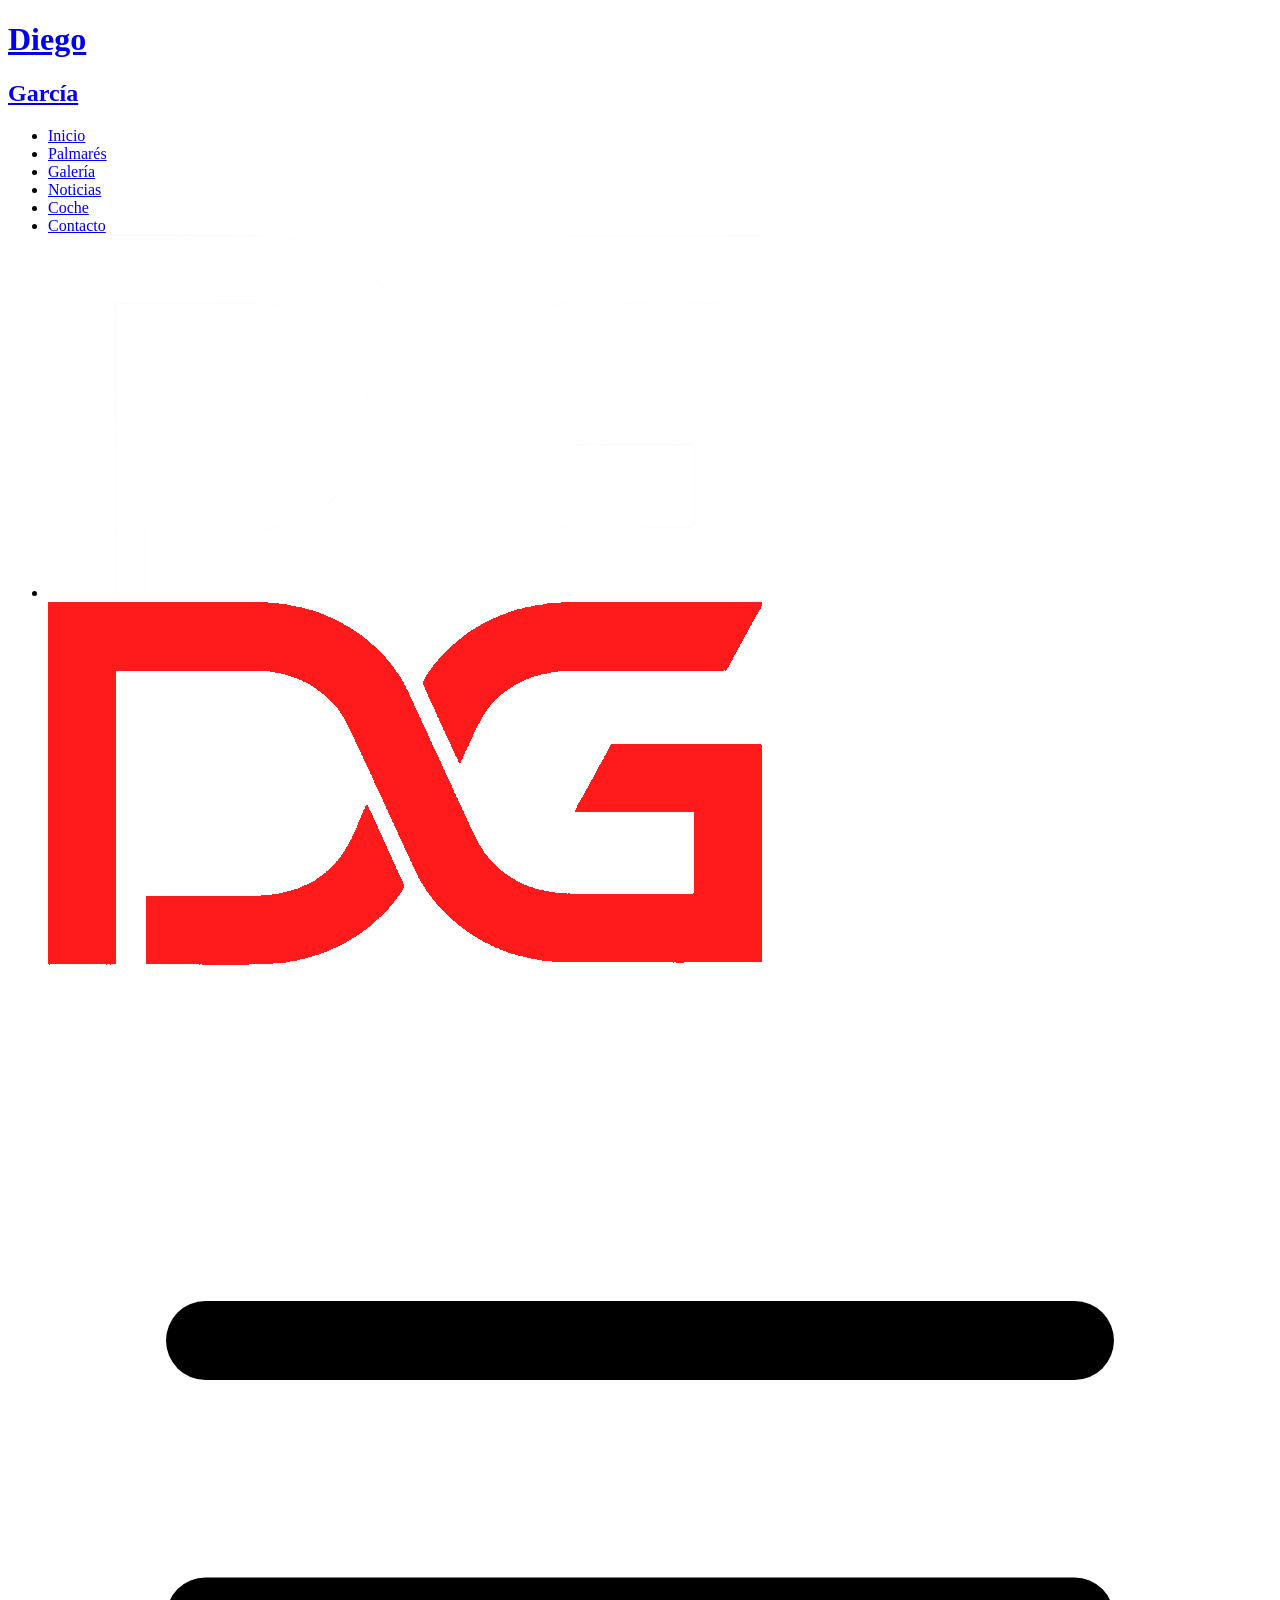
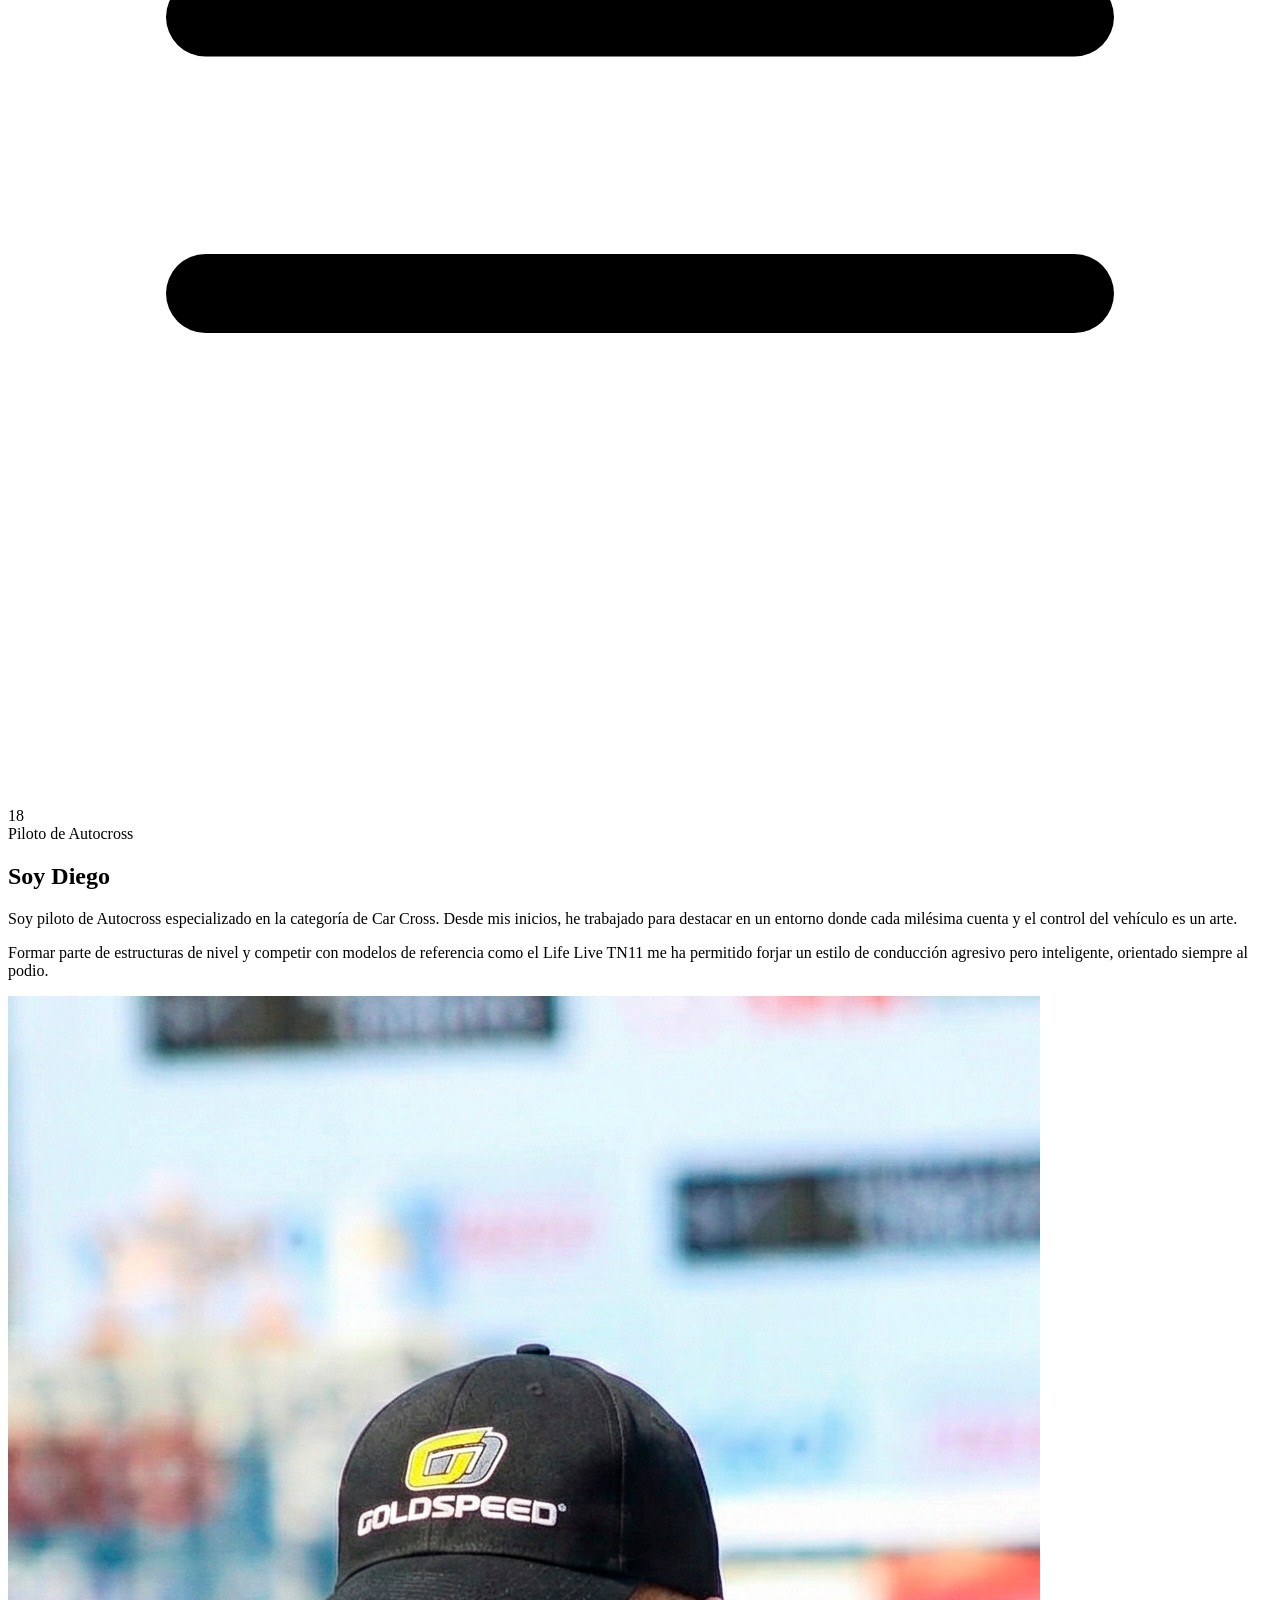
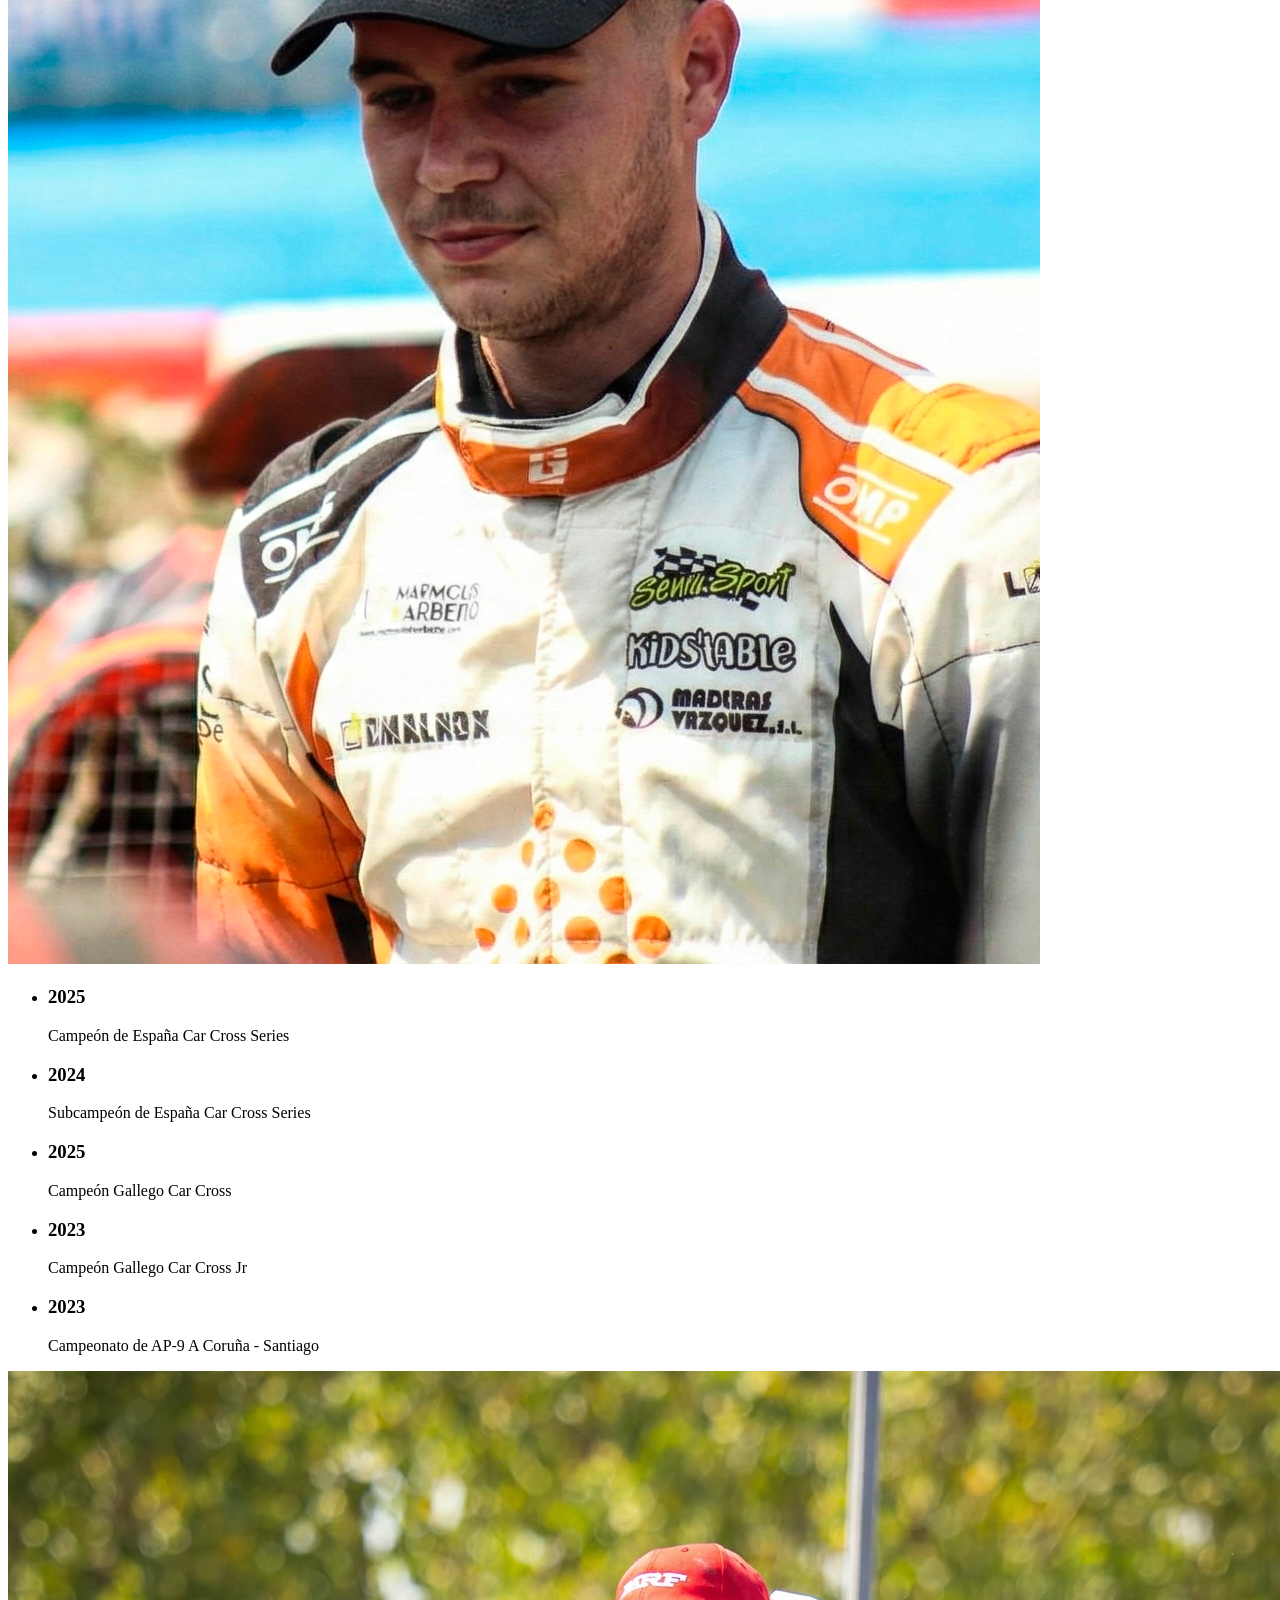
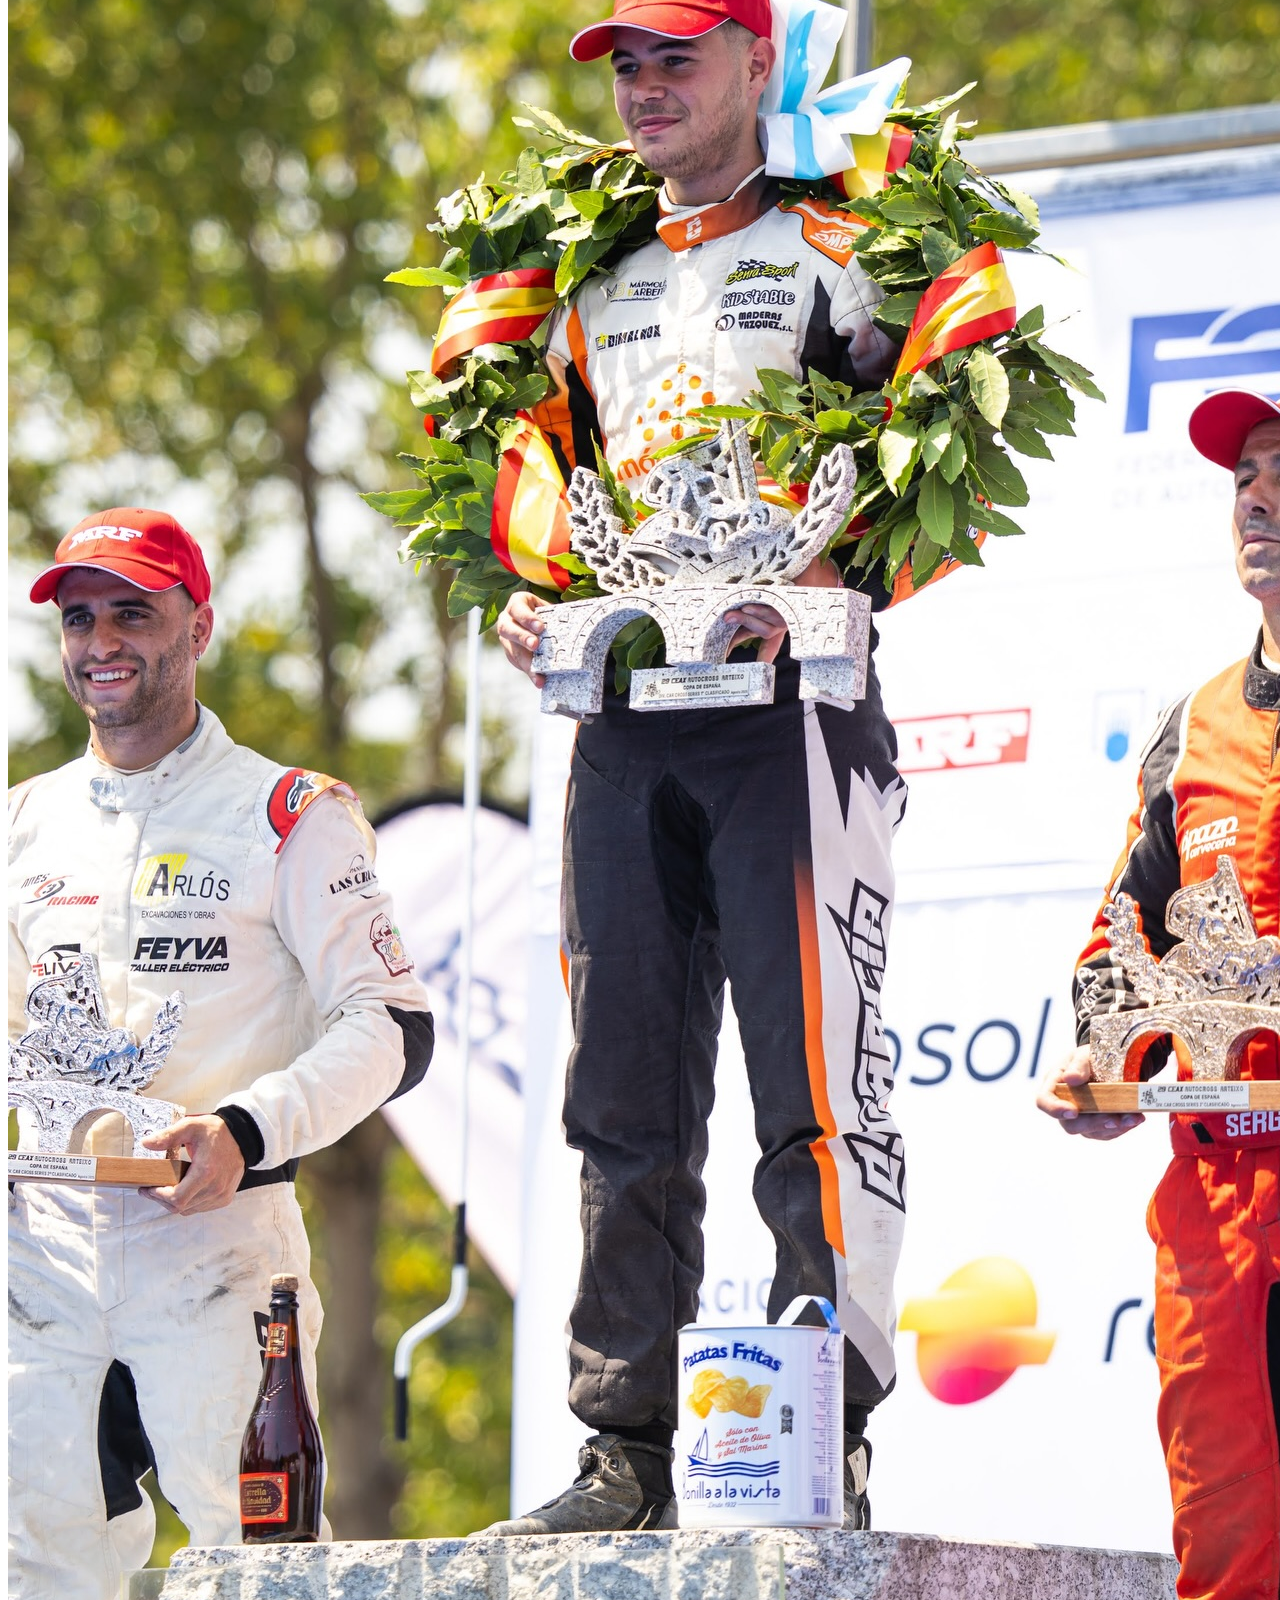
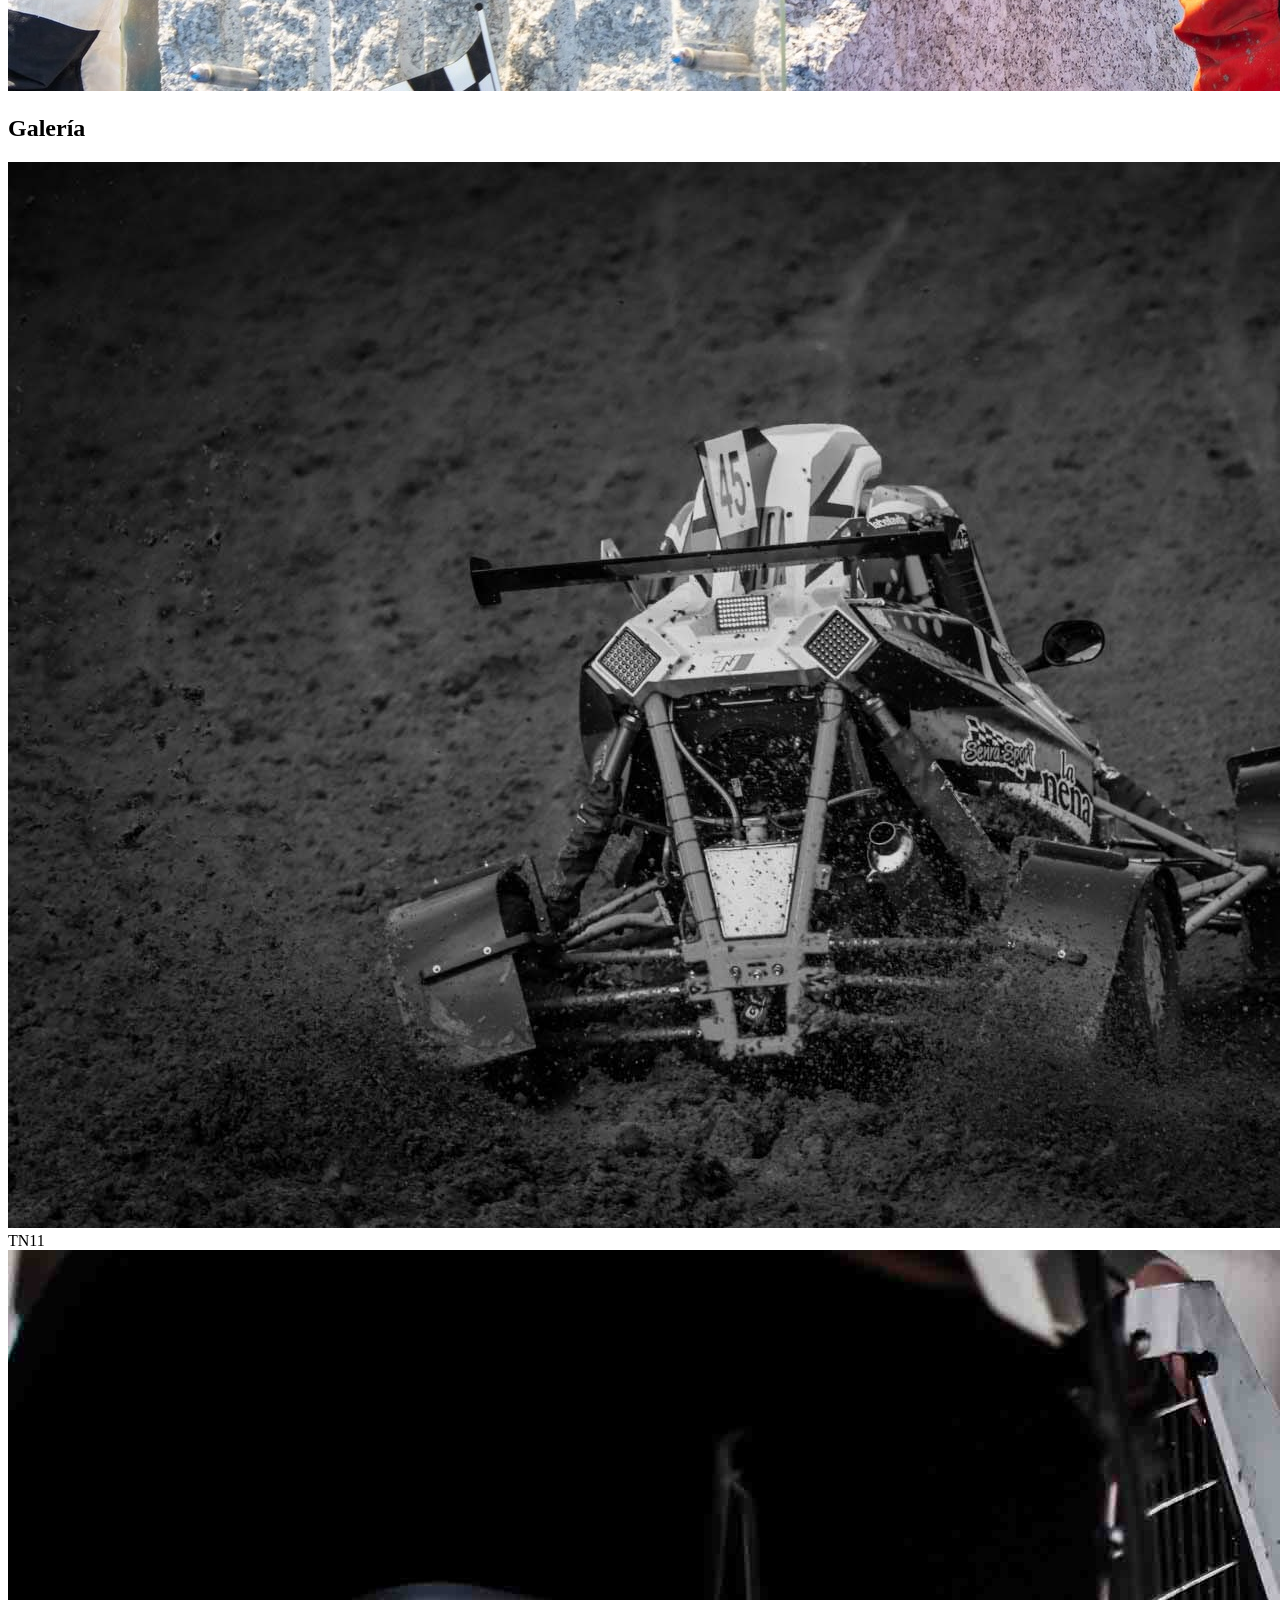
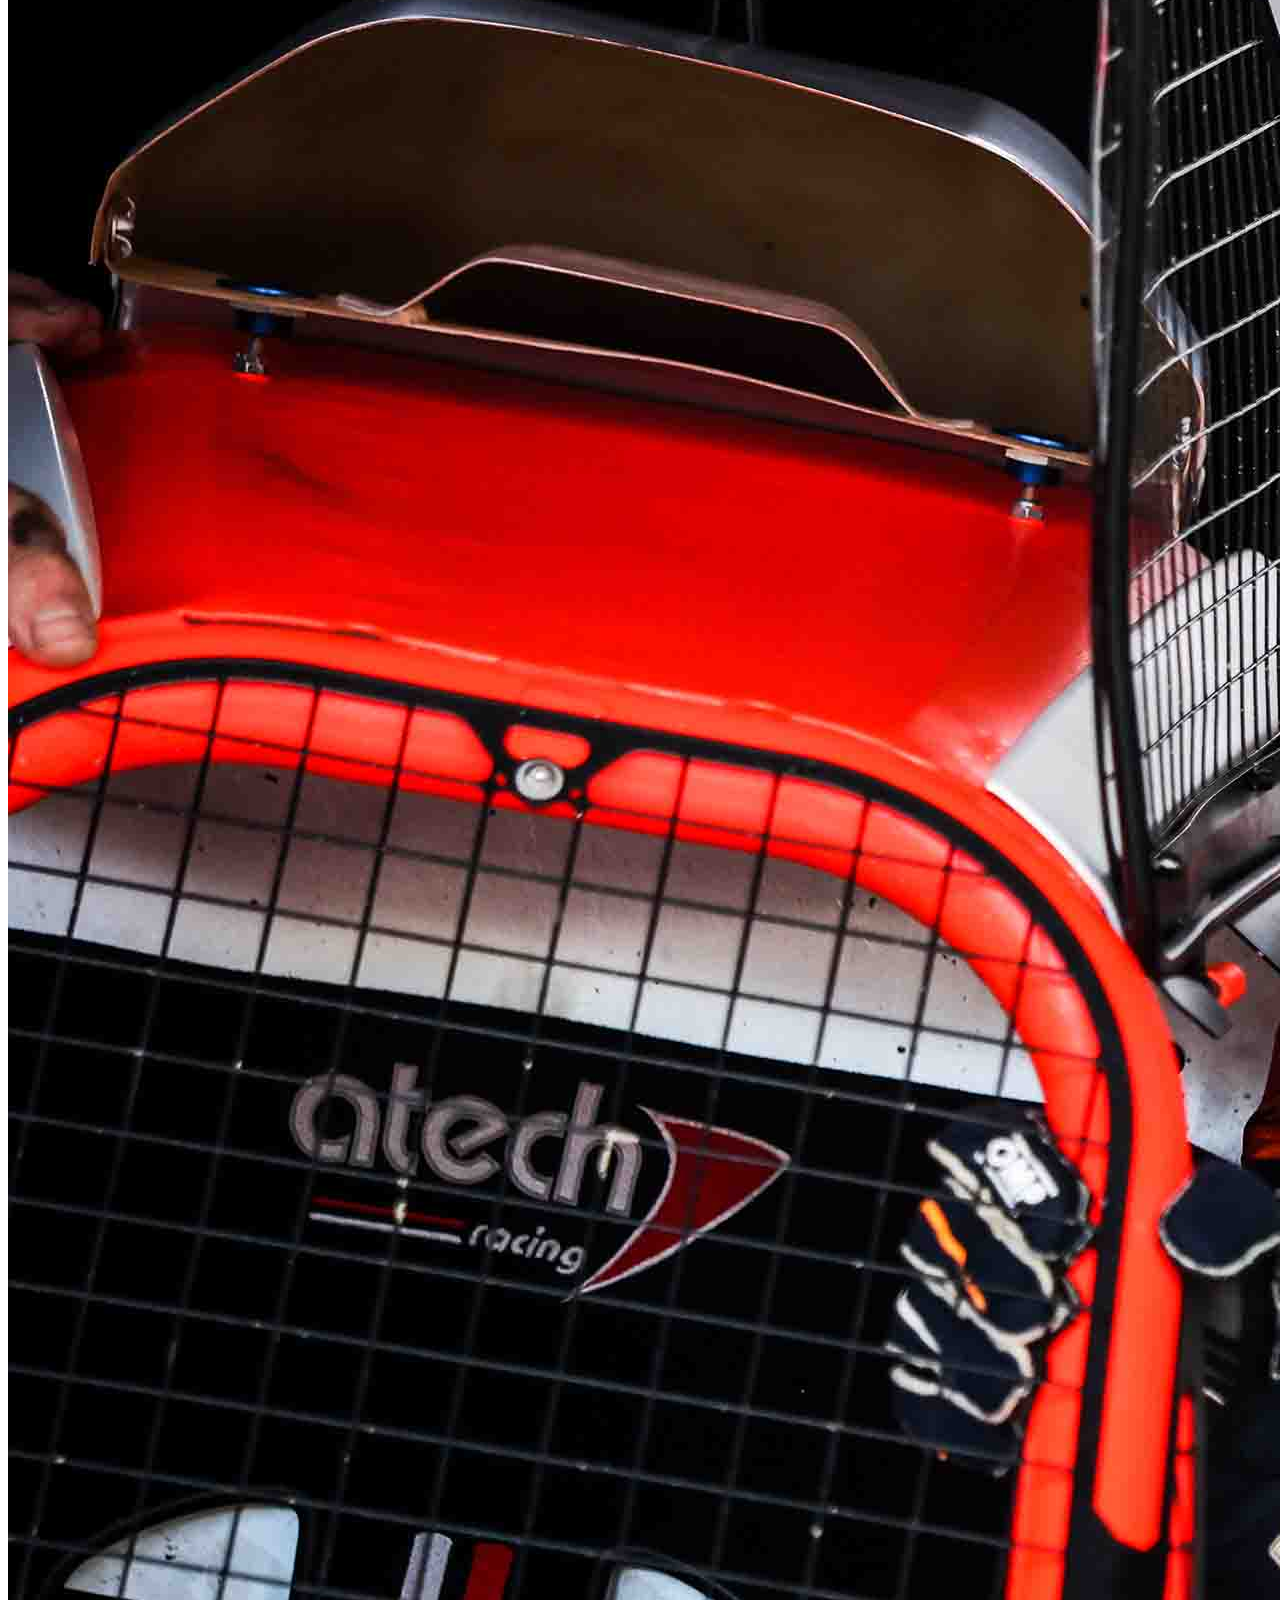
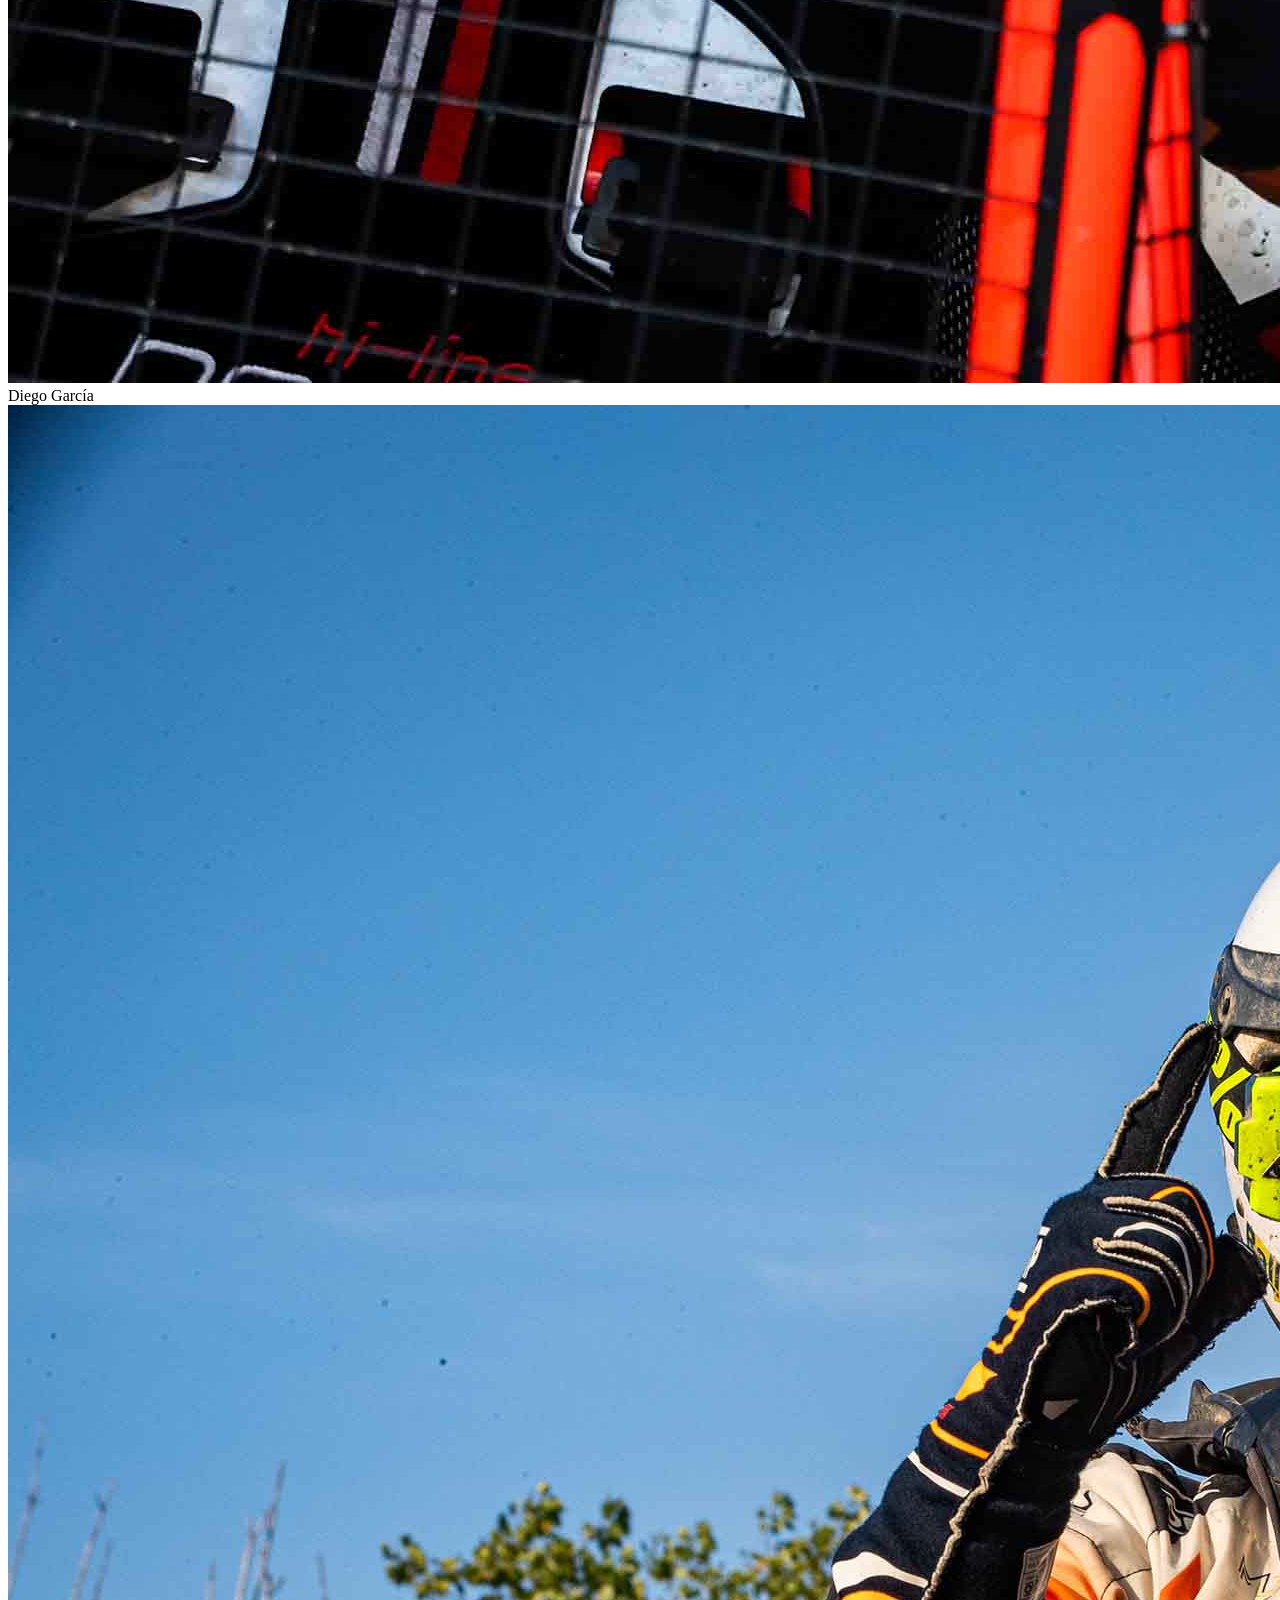
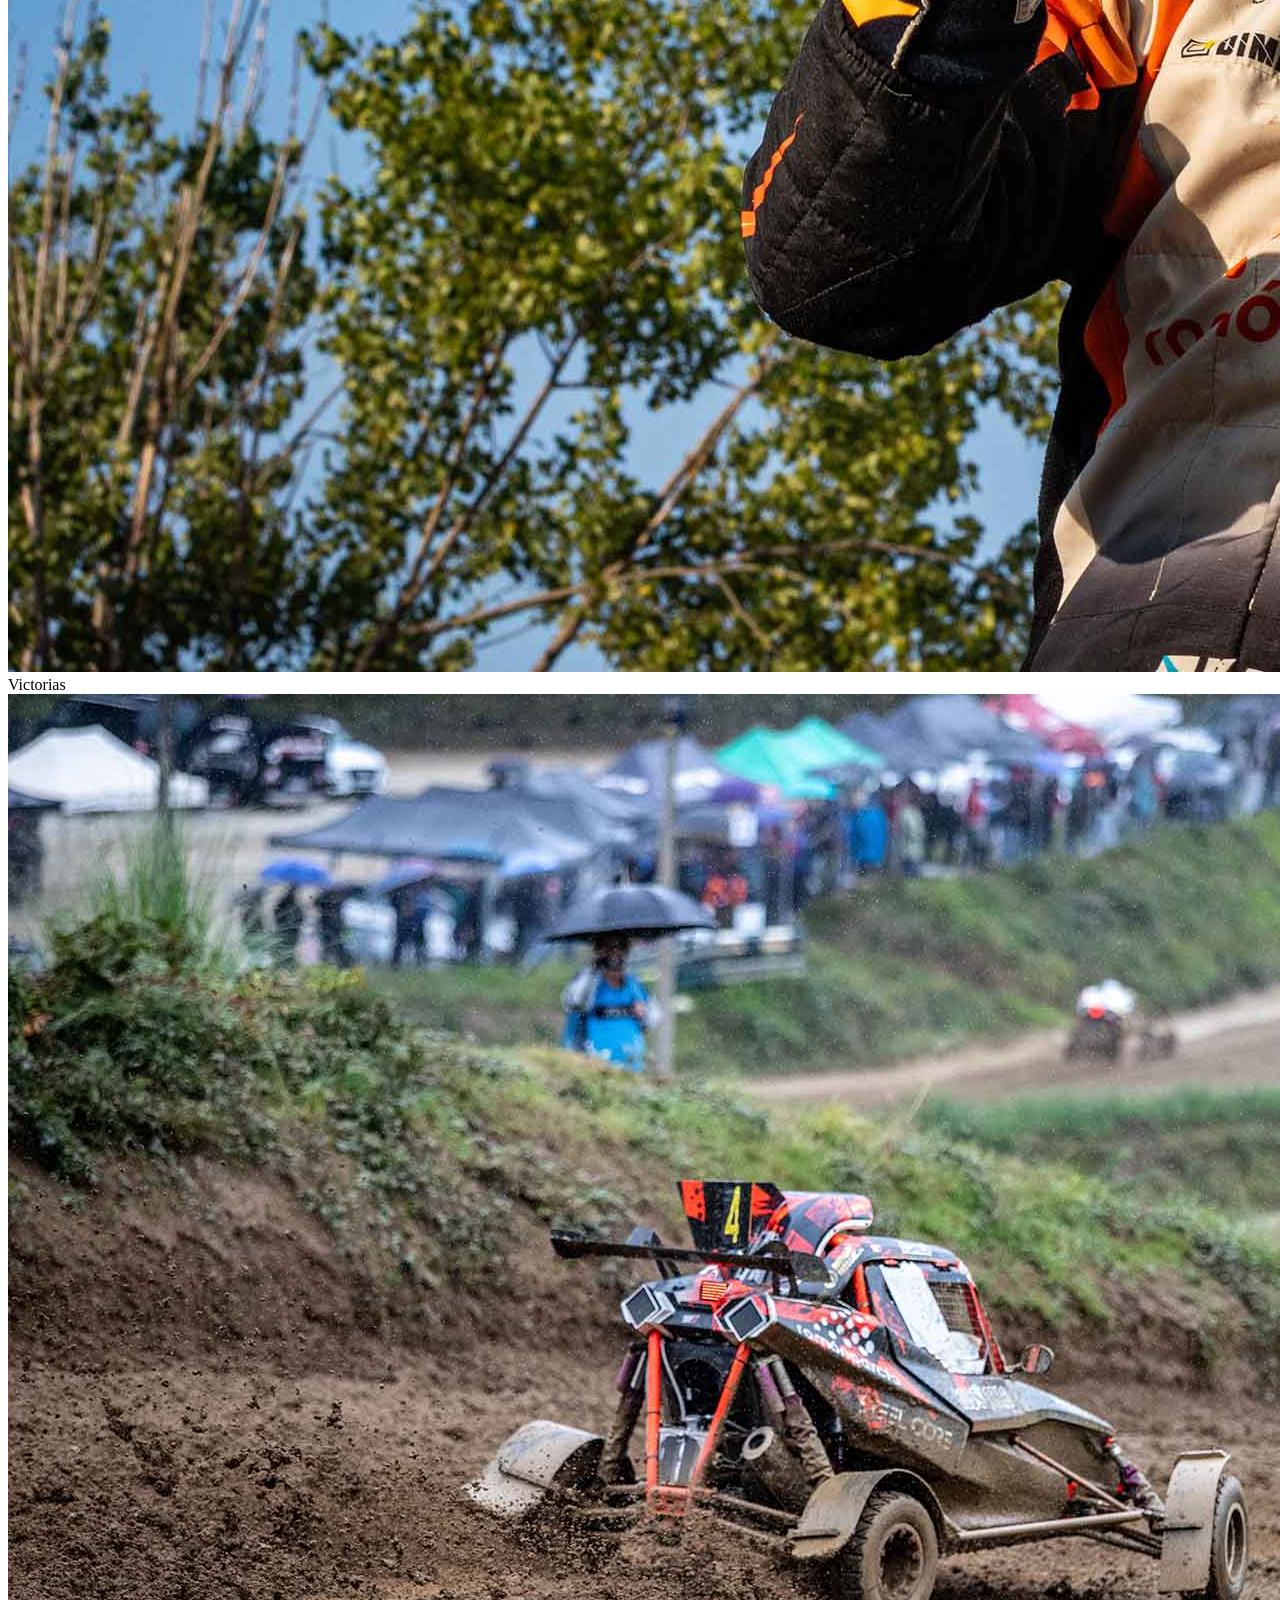
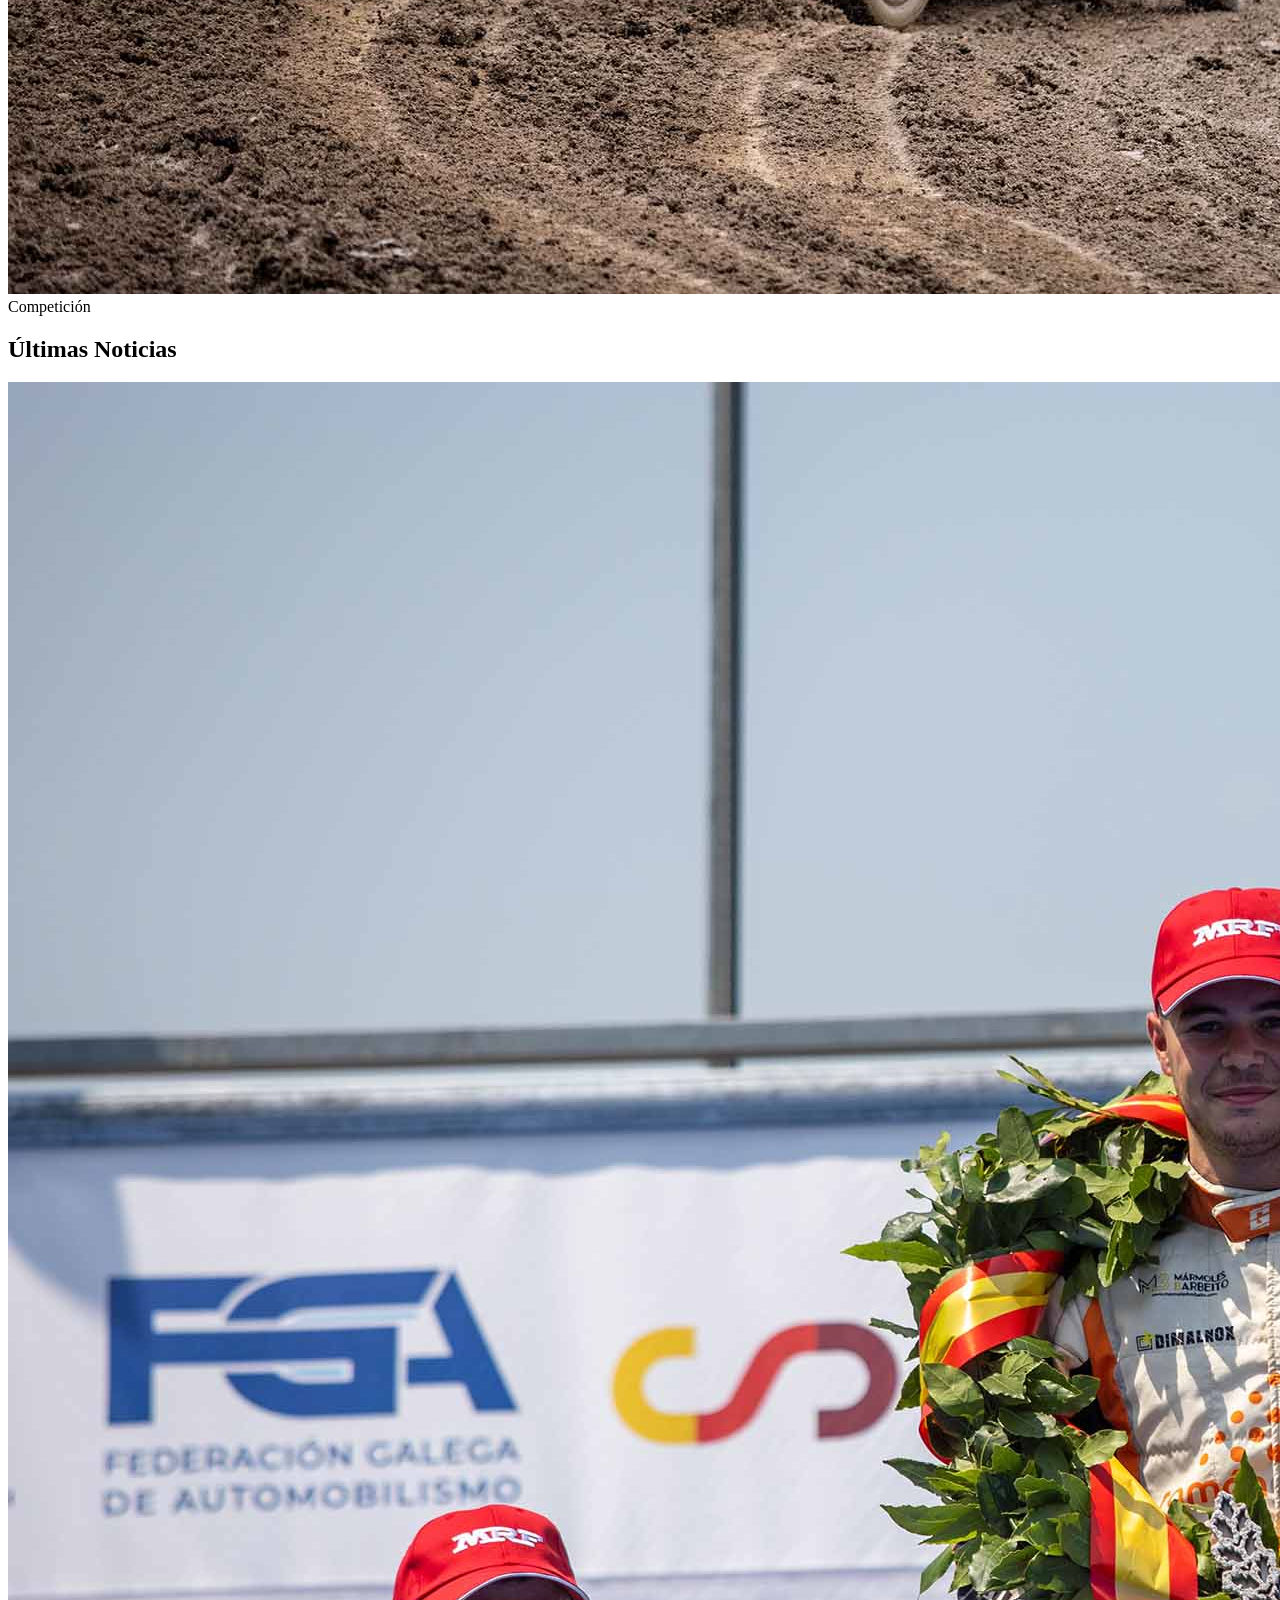
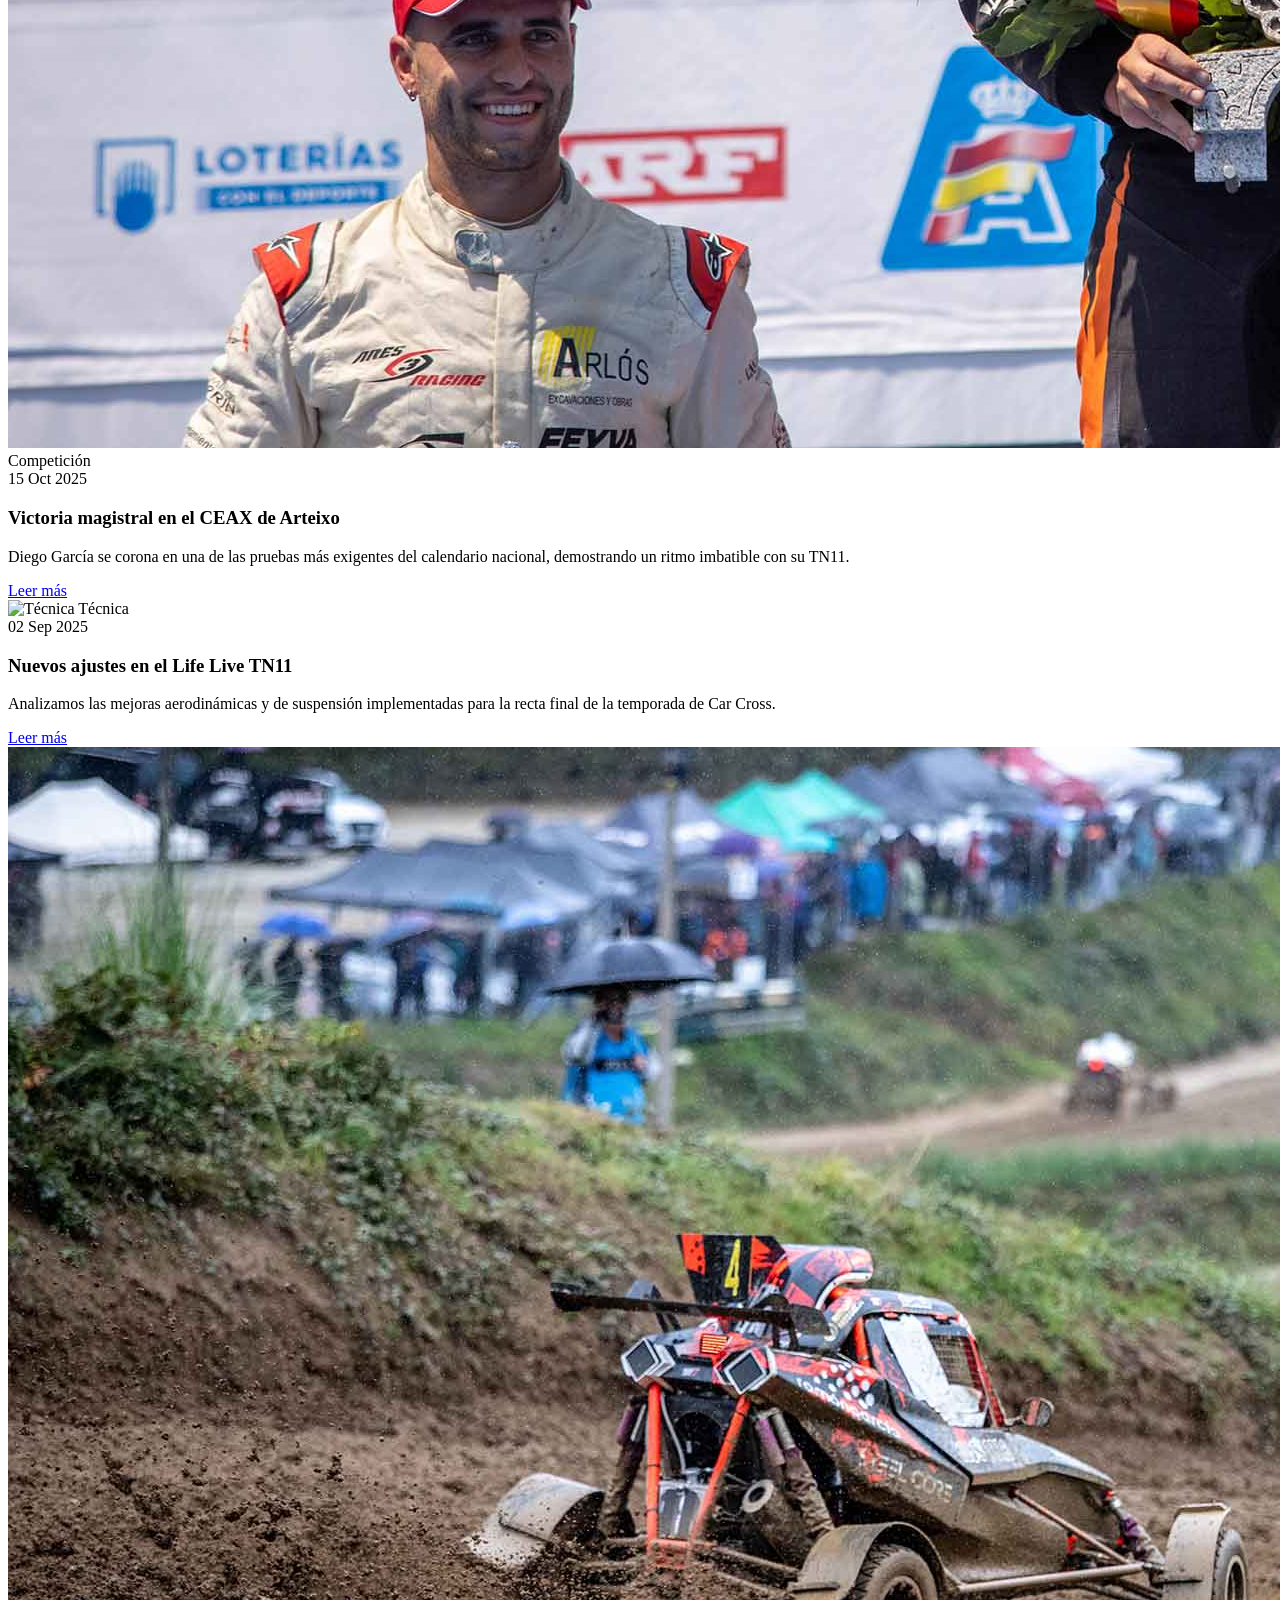
==== src/index.html @ 6a32abab "Guardar cambios para pulll" ====
<!DOCTYPE html>
<html lang="es" class="scroll-smooth">
<head>
    <meta charset="UTF-8">
    <meta name="viewport" content="width=device-width, initial-scale=1.0">

    <link rel="preconnect" href="https://fonts.googleapis.com">
    <link rel="preconnect" href="https://fonts.gstatic.com" crossorigin>
    <link href="https://fonts.googleapis.com/css2?family=Montserrat:ital,wght@0,100..900;1,100..900&display=swap" rel="stylesheet">

    <link rel="icon" type="image/png" href="../media/favicon/favicon-96x96.png" sizes="96x96" />
    <link rel="icon" type="image/svg+xml" href="../media/favicon/favicon.svg" />
    <link rel="shortcut icon" href="../media/favicon/favicon.ico" />
    
    <title>Diego García | Web Oficial</title>

    <script src="https://cdn.tailwindcss.com"></script>

    <script>
        tailwind.config = {
            theme: {
                extend: {
                    fontFamily: {
                        montserrat: ['Montserrat', 'sans-serif'],
                    },
                    colors: {
                        'primary-red': '#ff2021',
                        'primary-orange': '#ff6200',
                        'base-white': '#f9f9f9',
                        'text-light': '#fff7f2',
                        'text-muted': '#cccccc',
                        'bg-black': '#000000',
                        'bg-dark-grey': '#1a1a1a',
                        'bg-card': '#1f1f1f',
                        'border-dark': '#313131',
                    },
                    boxShadow: {
                        'glow-red': '0 10px 25px rgba(255, 32, 33, 0.15)',
                        'glow-orange': '0 0 20px rgba(255, 98, 0, 0.5)',
                        'card-depth': '0 15px 35px rgba(0, 0, 0, 0.5)',
                    }
                }
            }
        }
    </script>

    <style>
        /* Pequeño parche para el patrón de puntos que es muy complejo de hacer solo con clases de utilidad */
        .dot-pattern-red {
            background-image: radial-gradient(#ff2021 2px, transparent 2px);
            background-size: 15px 15px;
        }
        .dot-pattern-orange {
            background-image: radial-gradient(#ff6200 2px, transparent 2px);
            background-size: 15px 15px;
        }
    </style>
</head>

<body class="bg-bg-black text-text-light font-montserrat leading-relaxed selection:bg-primary-red selection:text-white antialiased">

    <header id="main-header" class="fixed top-0 left-0 w-full z-50 py-8 transition-all duration-300 ease-in-out bg-gradient-to-b from-black/90 to-transparent">
        <div class="w-full max-w-[1200px] mx-auto px-5 flex justify-between items-center">
            
            <div class="text-center group">
                <a href="#" class="no-underline text-base-white block">
                    <h1 class="text-[1.8rem] font-extrabold uppercase tracking-wide mb-[-5px] leading-tight">Diego</h1>
                    <h2 class="text-[1.8rem] font-normal text-primary-red mt-[-5px] leading-tight group-hover:text-primary-orange transition-colors duration-300">García</h2>
                </a>
            </div>

            <nav class="hidden md:block">
                <ul class="flex items-center gap-6 list-none m-0 p-0">
                    <li><a href="#inicio" class="text-sm font-medium uppercase hover:text-primary-red transition-colors duration-300">Inicio</a></li>
                    <li><a href="#palmares" class="text-sm font-medium uppercase hover:text-primary-red transition-colors duration-300">Palmarés</a></li>
                    <li><a href="#galeria" class="text-sm font-medium uppercase hover:text-primary-red transition-colors duration-300">Galería</a></li>
                    <li><a href="#noticias" class="text-sm font-medium uppercase hover:text-primary-red transition-colors duration-300">Noticias</a></li>
                    <li><a href="coche.html" class="text-sm font-medium uppercase hover:text-primary-red transition-colors duration-300">Coche</a></li>
                    <li><a href="contacto.html" class="text-sm font-medium uppercase hover:text-primary-red transition-colors duration-300">Contacto</a></li>
                    
                    <li class="relative w-[10vh] h-[10vh] ml-4 cursor-pointer group">
                        <img src="../media/logos/Logo Diego Blanco.png" alt="Logo" class="absolute top-0 left-0 w-full h-full object-contain transition-opacity duration-500 ease-in-out group-hover:opacity-0">
                        <img src="../media/logos/Logo Diego Rojo.png" alt="Logo Hover" class="absolute top-0 left-0 w-full h-full object-contain transition-opacity duration-500 ease-in-out opacity-0 group-hover:opacity-100">
                    </li>
                </ul>   
            </nav>
            
            <div class="md:hidden text-white text-2xl cursor-pointer">
                <svg xmlns="http://www.w3.org/2000/svg" fill="none" viewBox="0 0 24 24" stroke-width="1.5" stroke="currentColor" class="size-8">
                    <path stroke-linecap="round" stroke-linejoin="round" d="M3.75 6.75h16.5M3.75 12h16.5m-16.5 5.25h16.5" />
                </svg>
            </div>
        </div>
    </header>

    <section id="inicio" class="relative h-screen w-full flex items-end pb-[50px] overflow-hidden">
        <video autoplay muted loop playsinline class="absolute inset-0 w-full h-full object-cover -z-10 opacity-50">
            <source src="../media/vids/video-de-diego.mp4" type="video/mp4">
            Tu navegador no soporta videos HTML5.
        </video>
        <div class="absolute inset-0 bg-black/30 -z-10"></div>
    </section>

    <section id="sobre-mi" class="relative py-24 bg-bg-black overflow-hidden z-10">
            <div class="absolute -top-12 -left-5 text-[15rem] md:text-[25rem] font-black text-white/5 select-none -z-10 leading-none pointer-events-none">18</div>

        <div class="w-full max-w-[1200px] mx-auto px-5">
            <div class="grid grid-cols-1 md:grid-cols-[1.2fr_1fr] gap-16 items-center">
                
                <div class="relative bg-gradient-to-br from-bg-card to-[#0a0a0a] p-8 md:p-12 rounded-xl border-l-4 border-primary-red shadow-card-depth z-20">
                    <span class="inline-block text-primary-orange text-sm font-bold uppercase tracking-[2px] mb-2.5">Piloto de Autocross</span>
                    <h2 class="text-4xl md:text-[3.5rem] text-base-white font-extrabold uppercase leading-[1.1] mb-6">Soy <span class="text-primary-red">Diego</span></h2>
                    <p class="text-[1rem] md:text-[1.05rem] text-text-muted leading-relaxed mb-5 font-normal">
                        Soy piloto de Autocross especializado en la categoría de Car Cross. Desde mis inicios, he trabajado para destacar en un entorno donde cada milésima cuenta y el control del vehículo es un arte.
                    </p>
                    <p class="text-[1rem] md:text-[1.05rem] text-text-muted leading-relaxed font-normal">
                        Formar parte de estructuras de nivel y competir con modelos de referencia como el Life Live TN11 me ha permitido forjar un estilo de conducción agresivo pero inteligente, orientado siempre al podio.
                    </p>
                </div>

                <div class="relative flex justify-center items-center p-5 group cursor-pointer">
                    <div class="absolute top-[5%] left-0 w-[90%] h-[90%] border-[3px] border-primary-orange rounded-xl -z-10 transition-all duration-500 group-hover:translate-x-4 group-hover:translate-y-4 group-hover:border-primary-red"></div>
                    <div class="absolute -top-2.5 right-[5%] w-[120px] h-[120px] dot-pattern-red opacity-40 -z-10 transition-all duration-500 group-hover:-translate-x-4 group-hover:translate-y-4 group-hover:opacity-80"></div>
                    
                    <img src="../media/img/diego-closeup.png" alt="Diego García" class="w-full max-w-[450px] h-auto rounded-lg shadow-card-depth relative z-10 object-cover transition-all duration-500 group-hover:-translate-y-2 group-hover:scale-[1.02] group-hover:shadow-[0_20px_40px_rgba(255,98,0,0.2)]">
                </div>

            </div>
        </div>
    </section>

    <section class="bg-base-white py-24 px-5 [clip-path:polygon(0_0,0%_101%,100%_100.2%)]"></section>

    <section id="palmares" class="py-16 bg-base-white">    
        <div class="w-full max-w-[1200px] mx-auto px-5 flex flex-col md:flex-row gap-10 md:gap-[5vw] items-center">

            <div class="w-full md:w-1/2">
                <ul class="flex flex-col gap-4 list-none p-0 m-0">
                    
                    <li class="bg-bg-dark-grey p-5 md:px-6 rounded-lg border-l-[5px] border-border-dark flex items-center shadow-md transition-all duration-500 ease-[cubic-bezier(0.25,0.8,0.25,1)] transform -skew-x-12 hover:bg-bg-card hover:border-primary-red hover:translate-x-4 hover:scale-[1.02] hover:shadow-glow-red group">
                        <div class="mr-5 transform skew-x-12">
                            <h3 class="bg-white/5 border-l-[3px] border-yellow-400 text-yellow-400 py-2 px-4 text-xl font-extrabold rounded tracking-wide m-0">2025</h3>
                        </div>
                        <p class="text-base-white text-[1.05rem] font-semibold m-0 leading-snug transform skew-x-12">Campeón de España Car Cross Series</p>
                    </li>
                    
                    <li class="bg-bg-dark-grey p-5 md:px-6 rounded-lg border-l-[5px] border-border-dark flex items-center shadow-md transition-all duration-500 ease-[cubic-bezier(0.25,0.8,0.25,1)] transform -skew-x-12 hover:bg-bg-card hover:border-primary-red hover:translate-x-4 hover:scale-[1.02] hover:shadow-glow-red group">
                        <div class="mr-5 transform skew-x-12">
                            <h3 class="bg-white/5 border-l-[3px] border-gray-400 text-gray-400 py-2 px-4 text-xl font-extrabold rounded tracking-wide m-0">2024</h3>
                        </div>
                        <p class="text-base-white text-[1.05rem] font-semibold m-0 leading-snug transform skew-x-12">Subcampeón de España Car Cross Series</p>
                    </li>

                    <li class="bg-bg-dark-grey p-5 md:px-6 rounded-lg border-l-[5px] border-border-dark flex items-center shadow-md transition-all duration-500 ease-[cubic-bezier(0.25,0.8,0.25,1)] transform -skew-x-12 hover:bg-bg-card hover:border-primary-red hover:translate-x-4 hover:scale-[1.02] hover:shadow-glow-red group">
                        <div class="mr-5 transform skew-x-12">
                            <h3 class="bg-white/5 border-l-[3px] border-yellow-400 text-yellow-400 py-2 px-4 text-xl font-extrabold rounded tracking-wide m-0">2025</h3>
                        </div>
                        <p class="text-base-white text-[1.05rem] font-semibold m-0 leading-snug transform skew-x-12">Campeón Gallego Car Cross</p>
                    </li>

                    <li class="bg-bg-dark-grey p-5 md:px-6 rounded-lg border-l-[5px] border-border-dark flex items-center shadow-md transition-all duration-500 ease-[cubic-bezier(0.25,0.8,0.25,1)] transform -skew-x-12 hover:bg-bg-card hover:border-primary-red hover:translate-x-4 hover:scale-[1.02] hover:shadow-glow-red group">
                        <div class="mr-5 transform skew-x-12">
                            <h3 class="bg-white/5 border-l-[3px] border-yellow-400 text-yellow-400 py-2 px-4 text-xl font-extrabold rounded tracking-wide m-0">2023</h3>
                        </div>
                        <p class="text-base-white text-[1.05rem] font-semibold m-0 leading-snug transform skew-x-12">Campeón Gallego Car Cross Jr</p>
                    </li>

                    <li class="bg-bg-dark-grey p-5 md:px-6 rounded-lg border-l-[5px] border-border-dark flex items-center shadow-md transition-all duration-500 ease-[cubic-bezier(0.25,0.8,0.25,1)] transform -skew-x-12 hover:bg-bg-card hover:border-primary-red hover:translate-x-4 hover:scale-[1.02] hover:shadow-glow-red group">
                        <div class="mr-5 transform skew-x-12">
                            <h3 class="bg-white/5 border-l-[3px] border-yellow-400 text-yellow-400 py-2 px-4 text-xl font-extrabold rounded tracking-wide m-0">2023</h3>
                        </div>
                        <p class="text-base-white text-[1.05rem] font-semibold m-0 leading-snug transform skew-x-12">Campeonato de AP-9 A Coruña - Santiago</p>
                    </li>
                </ul>
            </div>

            <div class="w-full md:w-1/2 flex justify-center items-center relative p-5 group">
                <div class="absolute top-[5%] right-[5%] w-[80%] h-[90%] border-[3px] border-primary-red rounded-xl -z-0 transition-all duration-500 group-hover:-translate-x-4 group-hover:translate-y-4 group-hover:border-primary-orange"></div>
                <div class="absolute -bottom-1 left-[10%] w-[100px] h-[100px] dot-pattern-orange opacity-60 -z-0 transition-all duration-500 group-hover:-translate-y-4 group-hover:opacity-100"></div>
                
                <img src="../media/img/diego-podium.jpg" alt="29 CEAX Poster" class="w-full h-auto max-w-[500px] rounded-lg shadow-card-depth relative z-10 transition-all duration-500 group-hover:-translate-y-2 group-hover:scale-[1.02] group-hover:shadow-[0_20px_40px_rgba(255,32,33,0.3)]">
            </div>

        </div>
    </section>

    <section class="bg-base-white py-24 px-5 [clip-path:polygon(-0.2%_-0.2%,100%_100%,100%_-0.2%)]"></section>

    <section id="galeria" class="py-20 bg-bg-black">
        <div class="w-full max-w-[1200px] mx-auto px-5">
            <h2 class="text-[2.5rem] mb-10 text-base-white font-extrabold uppercase border-l-[5px] border-primary-red pl-4">Galería</h2>

            <div class="grid grid-cols-1 sm:grid-cols-2 lg:grid-cols-4 gap-5">
                
                <div class="relative h-[300px] overflow-hidden rounded-md border border-bg-dark-grey transition-all duration-300 hover:scale-[1.02] hover:shadow-glow-orange hover:z-10 group">
                    <img src="../media/img/Highlights y Fotos/coche-blanco-y-negro.jpg" alt="Coche Diego" class="w-full h-full object-cover transition-transform duration-500 group-hover:scale-110">
                    <div class="absolute bottom-0 left-0 w-full h-[40%] bg-gradient-to-t from-primary-red/70 to-transparent flex items-end p-5 opacity-0 transition-opacity duration-300 group-hover:opacity-100">
                        <span class="text-white font-bold uppercase text-[1.1rem] translate-y-2 transition-transform duration-300 group-hover:translate-y-0">TN11</span>
                    </div>
                </div>

                <div class="relative h-[300px] overflow-hidden rounded-md border border-bg-dark-grey transition-all duration-300 hover:scale-[1.02] hover:shadow-glow-orange hover:z-10 group">
                    <img src="../media/img/Highlights y Fotos/diego-boxes.jpg" alt="Diego en Boxes" class="w-full h-full object-cover transition-transform duration-500 group-hover:scale-110">
                    <div class="absolute bottom-0 left-0 w-full h-[40%] bg-gradient-to-t from-primary-red/70 to-transparent flex items-end p-5 opacity-0 transition-opacity duration-300 group-hover:opacity-100">
                        <span class="text-white font-bold uppercase text-[1.1rem] translate-y-2 transition-transform duration-300 group-hover:translate-y-0">Diego García</span>
                    </div>
                </div>

                <div class="relative h-[300px] overflow-hidden rounded-md border border-bg-dark-grey transition-all duration-300 hover:scale-[1.02] hover:shadow-glow-orange hover:z-10 group">
                    <img src="../media/img/Highlights y Fotos/diego-celebrando1.JPG" alt="Celebrando" class="w-full h-full object-cover transition-transform duration-500 group-hover:scale-110">
                    <div class="absolute bottom-0 left-0 w-full h-[40%] bg-gradient-to-t from-primary-red/70 to-transparent flex items-end p-5 opacity-0 transition-opacity duration-300 group-hover:opacity-100">
                        <span class="text-white font-bold uppercase text-[1.1rem] translate-y-2 transition-transform duration-300 group-hover:translate-y-0">Victorias</span>
                    </div>
                </div>

                <div class="relative h-[300px] overflow-hidden rounded-md border border-bg-dark-grey transition-all duration-300 hover:scale-[1.02] hover:shadow-glow-orange hover:z-10 group">
                    <img src="../media/img/Highlights y Fotos/coche-tramo-barro.jpg" alt="Tramo Barro" class="w-full h-full object-cover transition-transform duration-500 group-hover:scale-110">
                    <div class="absolute bottom-0 left-0 w-full h-[40%] bg-gradient-to-t from-primary-red/70 to-transparent flex items-end p-5 opacity-0 transition-opacity duration-300 group-hover:opacity-100">
                        <span class="text-white font-bold uppercase text-[1.1rem] translate-y-2 transition-transform duration-300 group-hover:translate-y-0">Competición</span>
                    </div>
                </div>

            </div>
        </div>
    </section>

    <section id="noticias" class="py-20 bg-bg-black">
        <div class="w-full max-w-[1200px] mx-auto px-5">
            <h2 class="text-[2.5rem] mb-10 text-base-white font-extrabold uppercase border-l-[5px] border-primary-orange pl-4">Últimas Noticias</h2>
            
            <div class="grid grid-cols-1 md:grid-cols-2 lg:grid-cols-3 gap-8">
                
                <article class="bg-bg-card border border-bg-dark-grey rounded-md overflow-hidden transition-all duration-300 hover:-translate-y-2 hover:shadow-glow-red hover:border-primary-red group">
                    <div class="relative h-[200px] overflow-hidden">
                        <img src="../media/img/Highlights y Fotos/victoria-diego.jpg" alt="Victoria" class="w-full h-full object-cover transition-transform duration-500 group-hover:scale-110">
                        <span class="absolute top-4 right-4 bg-primary-red text-white py-1.5 px-3 text-xs font-bold uppercase [clip-path:polygon(10%_0,100%_0,90%_100%,0_100%)]">Competición</span>
                    </div>
                    <div class="p-6">
                        <span class="block text-primary-orange text-[0.85rem] font-semibold mb-2">15 Oct 2025</span>
                        <h3 class="text-base-white text-[1.3rem] font-bold mb-4 leading-[1.3]">Victoria magistral en el CEAX de Arteixo</h3>
                        <p class="text-text-muted text-[0.95rem] mb-5">Diego García se corona en una de las pruebas más exigentes del calendario nacional, demostrando un ritmo imbatible con su TN11.</p>
                        <a href="#" class="text-primary-red no-underline font-bold uppercase text-[0.85rem] tracking-wide transition-colors duration-300 hover:text-primary-orange">Leer más</a>
                    </div>
                </article>

                <article class="bg-bg-card border border-bg-dark-grey rounded-md overflow-hidden transition-all duration-300 hover:-translate-y-2 hover:shadow-glow-red hover:border-primary-red group">
                    <div class="relative h-[200px] overflow-hidden">
                        <img src="../media/img/Coche/coche-lateral.jpg" alt="Técnica" class="w-full h-full object-cover transition-transform duration-500 group-hover:scale-110">
                        <span class="absolute top-4 right-4 bg-primary-red text-white py-1.5 px-3 text-xs font-bold uppercase [clip-path:polygon(10%_0,100%_0,90%_100%,0_100%)]">Técnica</span>
                    </div>
                    <div class="p-6">
                        <span class="block text-primary-orange text-[0.85rem] font-semibold mb-2">02 Sep 2025</span>
                        <h3 class="text-base-white text-[1.3rem] font-bold mb-4 leading-[1.3]">Nuevos ajustes en el Life Live TN11</h3>
                        <p class="text-text-muted text-[0.95rem] mb-5">Analizamos las mejoras aerodinámicas y de suspensión implementadas para la recta final de la temporada de Car Cross.</p>
                        <a href="#" class="text-primary-red no-underline font-bold uppercase text-[0.85rem] tracking-wide transition-colors duration-300 hover:text-primary-orange">Leer más</a>
                    </div>
                </article>

                <article class="bg-bg-card border border-bg-dark-grey rounded-md overflow-hidden transition-all duration-300 hover:-translate-y-2 hover:shadow-glow-red hover:border-primary-red group">
                    <div class="relative h-[200px] overflow-hidden">
                        <img src="../media/img/Highlights y Fotos/coche-tramo-barro.jpg" alt="Entrenamientos" class="w-full h-full object-cover transition-transform duration-500 group-hover:scale-110">
                        <span class="absolute top-4 right-4 bg-primary-red text-white py-1.5 px-3 text-xs font-bold uppercase [clip-path:polygon(10%_0,100%_0,90%_100%,0_100%)]">Entrenamientos</span>
                    </div>
                    <div class="p-6">
                        <span class="block text-primary-orange text-[0.85rem] font-semibold mb-2">20 Ago 2025</span>
                        <h3 class="text-base-white text-[1.3rem] font-bold mb-4 leading-[1.3]">Test de pre-temporada en condiciones extremas</h3>
                        <p class="text-text-muted text-[0.95rem] mb-5">Sesión intensiva de test sobre barro para poner a prueba la fiabilidad de los nuevos componentes mecánicos.</p>
                        <a href="#" class="text-primary-red no-underline font-bold uppercase text-[0.85rem] tracking-wide transition-colors duration-300 hover:text-primary-orange">Leer más</a>
                    </div>
                </article>

            </div>
        </div>
    </section>

    <footer class="bg-bg-black text-base-white border-t border-bg-dark-grey mt-0">
        
        <div class="bg-bg-card py-10 pb-[150px] [clip-path:polygon(0_0,100%_0,100%_85%,0_100%)]">
            <div class="w-full max-w-[1200px] mx-auto px-5">
                <h3 class="text-center text-base-white uppercase font-extrabold mb-10 tracking-[2px]">Patrocinadores</h3>
                
                <div class="grid grid-cols-2 md:grid-cols-5 lg:grid-cols-10 gap-8 items-center justify-items-center">
                    <img src="../media/sponsors/blancos/dimalnox.png" alt="Sponsor" class="col-span-2 h-[8vh] w-auto grayscale opacity-80 transition-all duration-300 hover:grayscale-0 hover:opacity-100 hover:scale-110">
                    <img src="../media/sponsors/blancos/maderas vazquez.png" alt="Sponsor" class="col-span-2 h-[8vh] w-auto grayscale opacity-80 transition-all duration-300 hover:grayscale-0 hover:opacity-100 hover:scale-110">
                    <img src="../media/sponsors/blancos/marmoles barbeito.png" alt="Sponsor" class="col-span-2 h-[8vh] w-auto grayscale opacity-80 transition-all duration-300 hover:grayscale-0 hover:opacity-100 hover:scale-110">
                    <img src="../media/sponsors/blancos/rallycar.png" alt="Sponsor" class="col-span-2 h-[8vh] w-auto grayscale opacity-80 transition-all duration-300 hover:grayscale-0 hover:opacity-100 hover:scale-110">
                    <img src="../media/sponsors/blancos/senra sport.png" alt="Sponsor" class="col-span-2 h-[8vh] w-auto grayscale opacity-80 transition-all duration-300 hover:grayscale-0 hover:opacity-100 hover:scale-110">
                    
                    <img src="../media/sponsors/blancos/ramon garcia.png" alt="Sponsor" class="col-span-2 md:col-span-5 h-[12vh] md:h-[18vh] w-auto grayscale opacity-80 transition-all duration-300 hover:grayscale-0 hover:opacity-100 hover:scale-110">
                    <img src="../media/sponsors/blancos/rgs europe.png" alt="Sponsor" class="col-span-2 md:col-span-5 h-[12vh] md:h-[18vh] w-auto grayscale opacity-80 transition-all duration-300 hover:grayscale-0 hover:opacity-100 hover:scale-110">
                    
                    <img src="../media/sponsors/blancos/logoliñagar.png" alt="Sponsor" class="col-span-2 md:col-span-10 h-[8vh] w-auto grayscale opacity-80 transition-all duration-300 hover:grayscale-0 hover:opacity-100 hover:scale-110">
                </div>
            </div>
        </div>

        <div class="py-16 pb-10 bg-bg-black">
            <div class="w-full max-w-[1200px] mx-auto px-5">
                <div class="grid grid-cols-1 md:grid-cols-[1.5fr_1fr_1fr] gap-10">
                    
                    <div>
                        <div class="mb-4">
                            <h2 class="text-2xl font-extrabold leading-none mb-4 text-base-white">DIEGO<br><span class="text-primary-red">GARCÍA</span></h2>
                        </div>
                        <p class="text-white text-[0.9rem] max-w-[300px] mb-5">
                            Piloto oficial de Car Cross Galicia. Pasión, competitividad y técnica en cada carrera.
                        </p>
                        <div class="flex gap-4">
                            <a href="#" class="w-[35px] h-[35px] bg-bg-card flex items-center justify-center rounded-full text-base-white font-bold text-xs border border-bg-dark-grey transition-all duration-300 hover:bg-primary-red hover:border-primary-red hover:-translate-y-1 no-underline">IG</a>
                            <a href="#" class="w-[35px] h-[35px] bg-bg-card flex items-center justify-center rounded-full text-base-white font-bold text-xs border border-bg-dark-grey transition-all duration-300 hover:bg-primary-red hover:border-primary-red hover:-translate-y-1 no-underline">FB</a>
                            <a href="#" class="w-[35px] h-[35px] bg-bg-card flex items-center justify-center rounded-full text-base-white font-bold text-xs border border-bg-dark-grey transition-all duration-300 hover:bg-primary-red hover:border-primary-red hover:-translate-y-1 no-underline">YT</a>
                            <a href="#" class="w-[35px] h-[35px] bg-bg-card flex items-center justify-center rounded-full text-base-white font-bold text-xs border border-bg-dark-grey transition-all duration-300 hover:bg-primary-red hover:border-primary-red hover:-translate-y-1 no-underline">X</a>
                        </div>
                    </div>

                    <div>
                        <h4 class="text-primary-red text-[1.1rem] uppercase font-bold mb-5">Navegación</h4>
                        <ul class="list-none p-0">
                            <li class="mb-2.5"><a href="#" class="text-base-white no-underline text-[0.95rem] transition-colors duration-300 hover:text-primary-orange hover:pl-1">Inicio</a></li>
                            <li class="mb-2.5"><a href="#" class="text-base-white no-underline text-[0.95rem] transition-colors duration-300 hover:text-primary-orange hover:pl-1">Palmarés</a></li>
                            <li class="mb-2.5"><a href="#" class="text-base-white no-underline text-[0.95rem] transition-colors duration-300 hover:text-primary-orange hover:pl-1">Galería</a></li>
                            <li class="mb-2.5"><a href="#" class="text-base-white no-underline text-[0.95rem] transition-colors duration-300 hover:text-primary-orange hover:pl-1">Noticias</a></li>
                            <li class="mb-2.5"><a href="#" class="text-base-white no-underline text-[0.95rem] transition-colors duration-300 hover:text-primary-orange hover:pl-1">Contacto</a></li>
                        </ul>
                    </div>

                    <div>
                        <h4 class="text-primary-red text-[1.1rem] uppercase font-bold mb-5">Contacto</h4>
                        <p class="text-text-muted text-[0.95rem] mb-2.5">diegogarciamesia@gmail.com</p>
                        <p class="text-text-muted text-[0.95rem] mb-2.5">rg@gruporg.eu</p>
                        <p class="text-text-muted text-[0.95rem] mb-2.5">+34 881 25 56 53</p>
                        <p class="text-text-muted text-[0.95rem] mb-2.5">+34 626 15 61 46</p>
                        <p class="text-text-muted text-[0.95rem] mb-2.5">A Coruña, Galicia, España</p>
                    </div>

                </div>
            </div>
        </div>

        <div class="border-t border-bg-card py-5 text-[0.8rem] text-[#666666]">
            <div class="w-full max-w-[1200px] mx-auto px-5 flex flex-col md:flex-row justify-between items-center gap-2">
                <p>&copy; 2026 Diego García. Todos los derechos reservados.</p>
                <p>Diseñado por <a href="#" class="text-primary-red no-underline">Diego García Candal</a></p>
            </div>
        </div>

    </footer>

    <script>
        const header = document.getElementById('main-header');
        
        window.addEventListener('scroll', () => {
            if (window.scrollY > 50) {
                // Al bajar: Menos padding, fondo oscuro sólido con desenfoque
                header.classList.remove('py-8', 'bg-gradient-to-b');
                header.classList.add('py-4', 'bg-black/90', 'backdrop-blur-md', 'shadow-lg', 'border-b', 'border-white/5');
            } else {
                // Arriba: Más padding, fondo transparente (gradiente)
                header.classList.add('py-8', 'bg-gradient-to-b');
                header.classList.remove('py-4', 'bg-black/90', 'backdrop-blur-md', 'shadow-lg', 'border-b', 'border-white/5');
            }
        });
    </script>

</body>
</html>
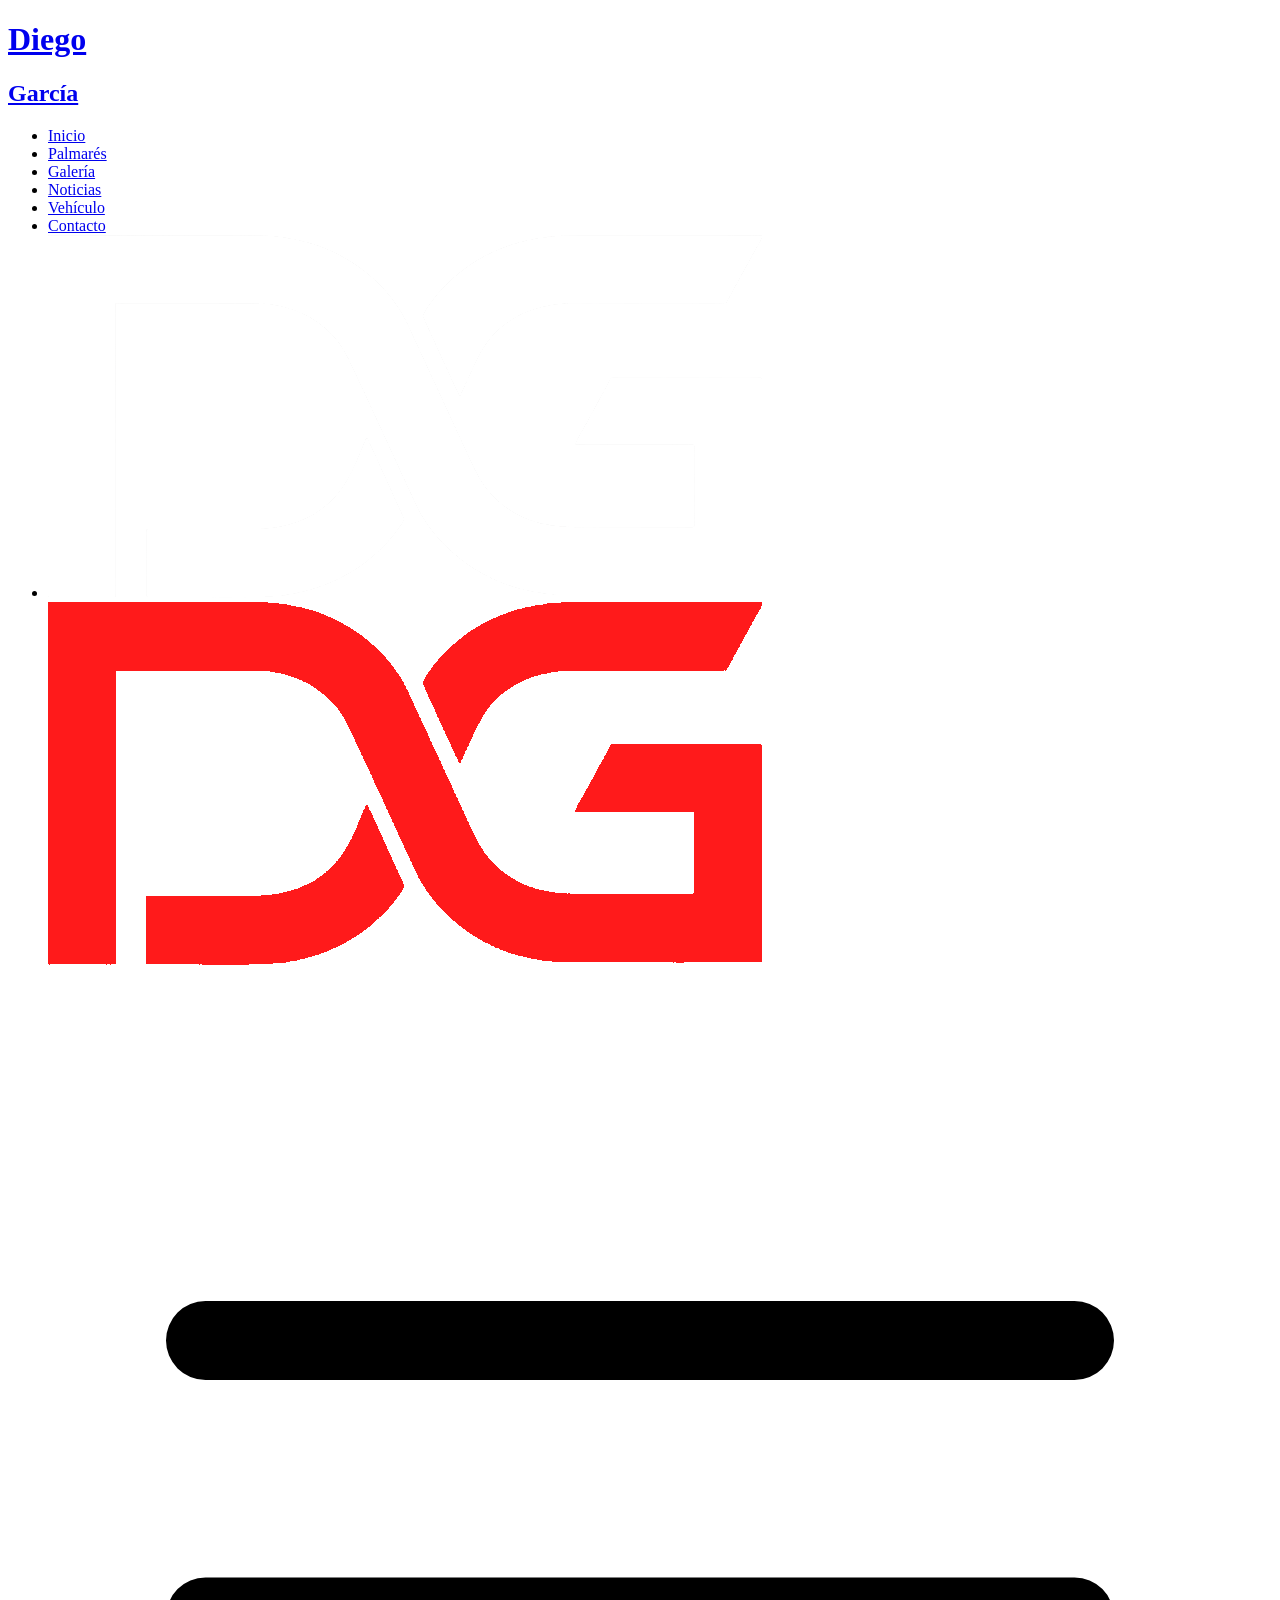
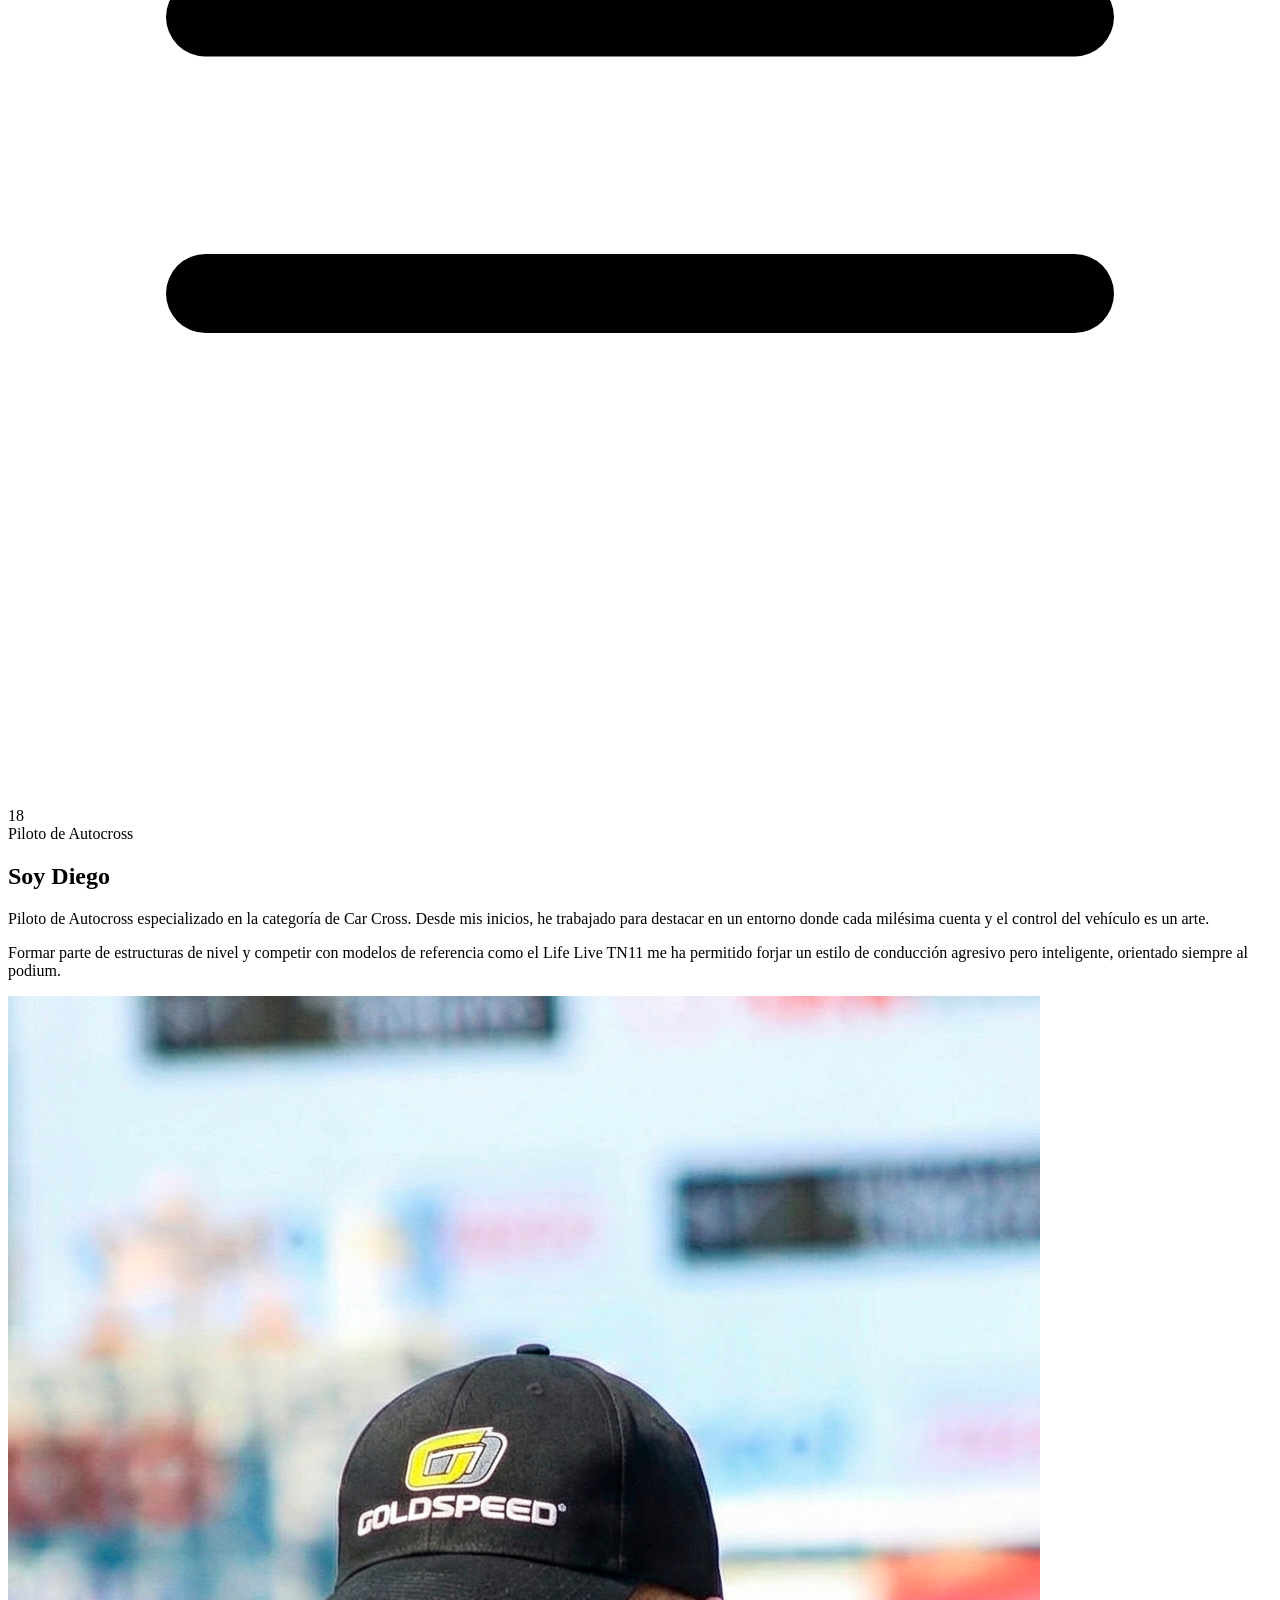
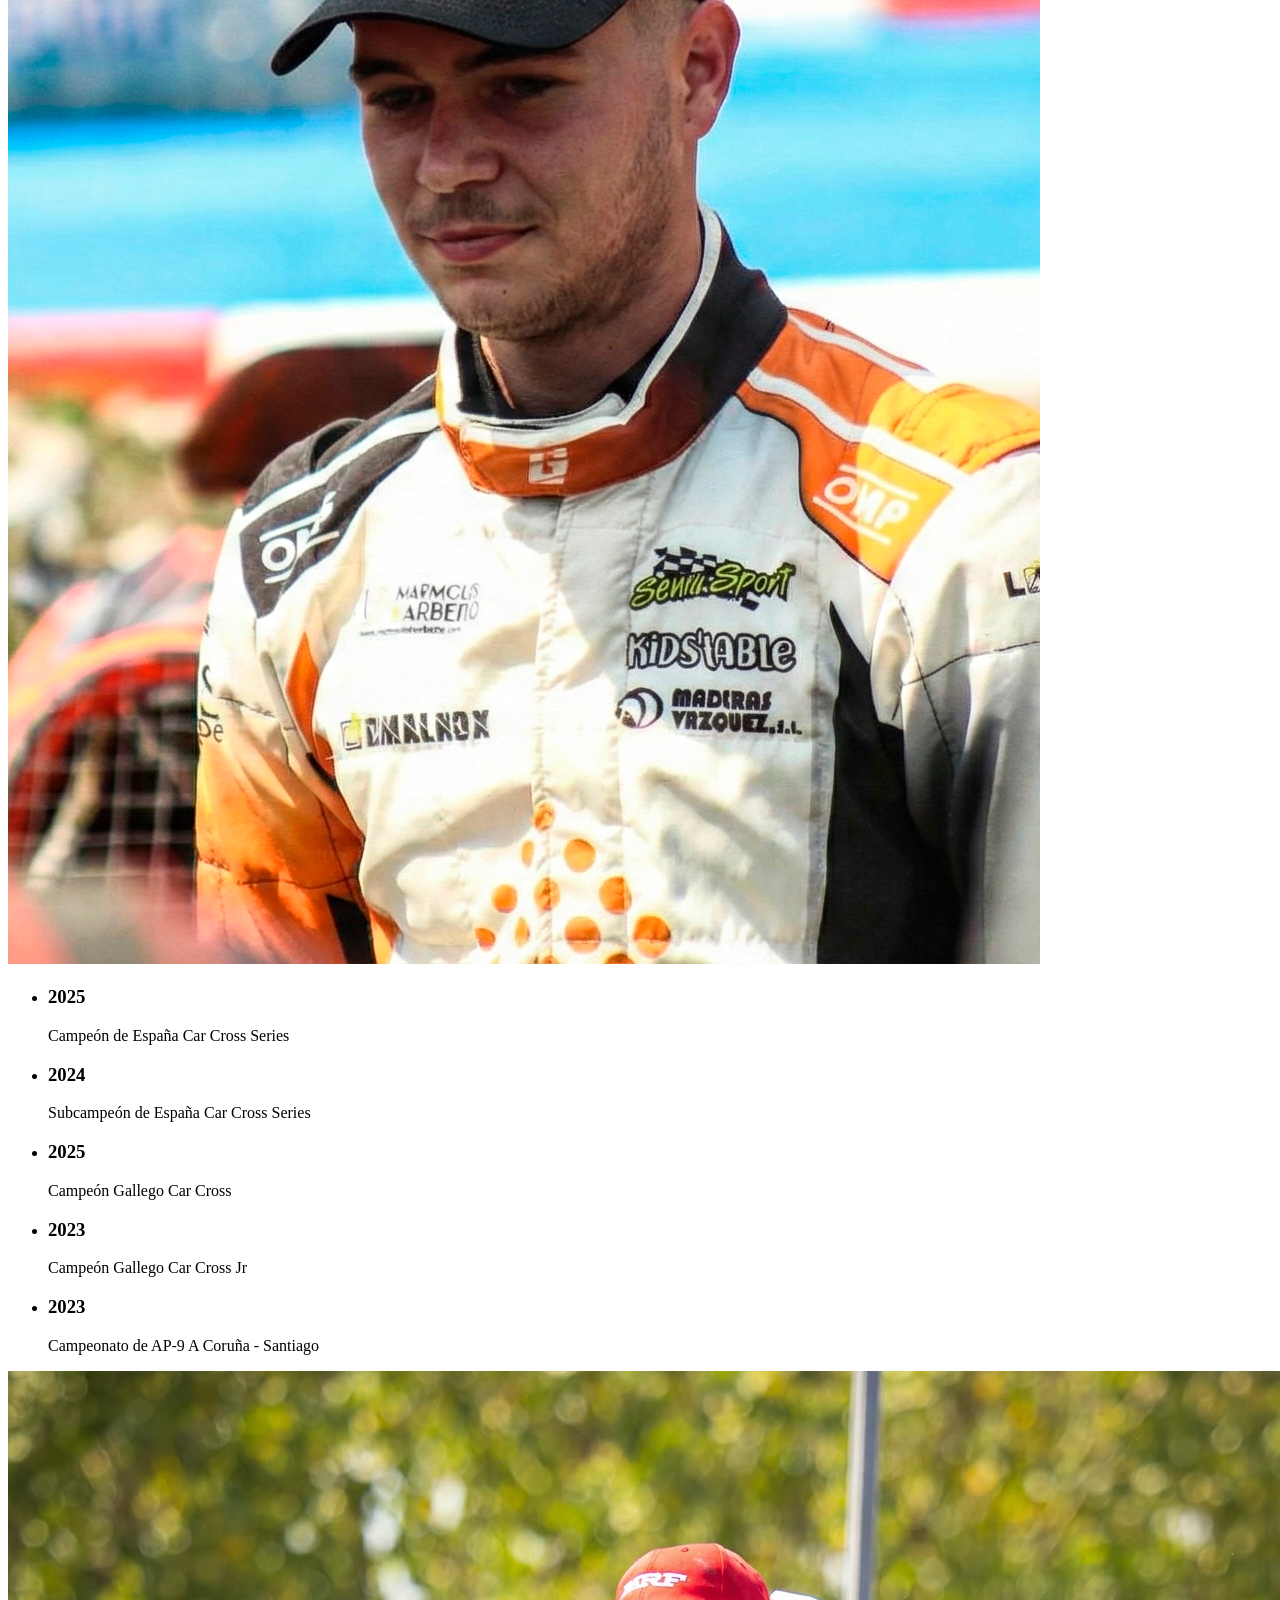
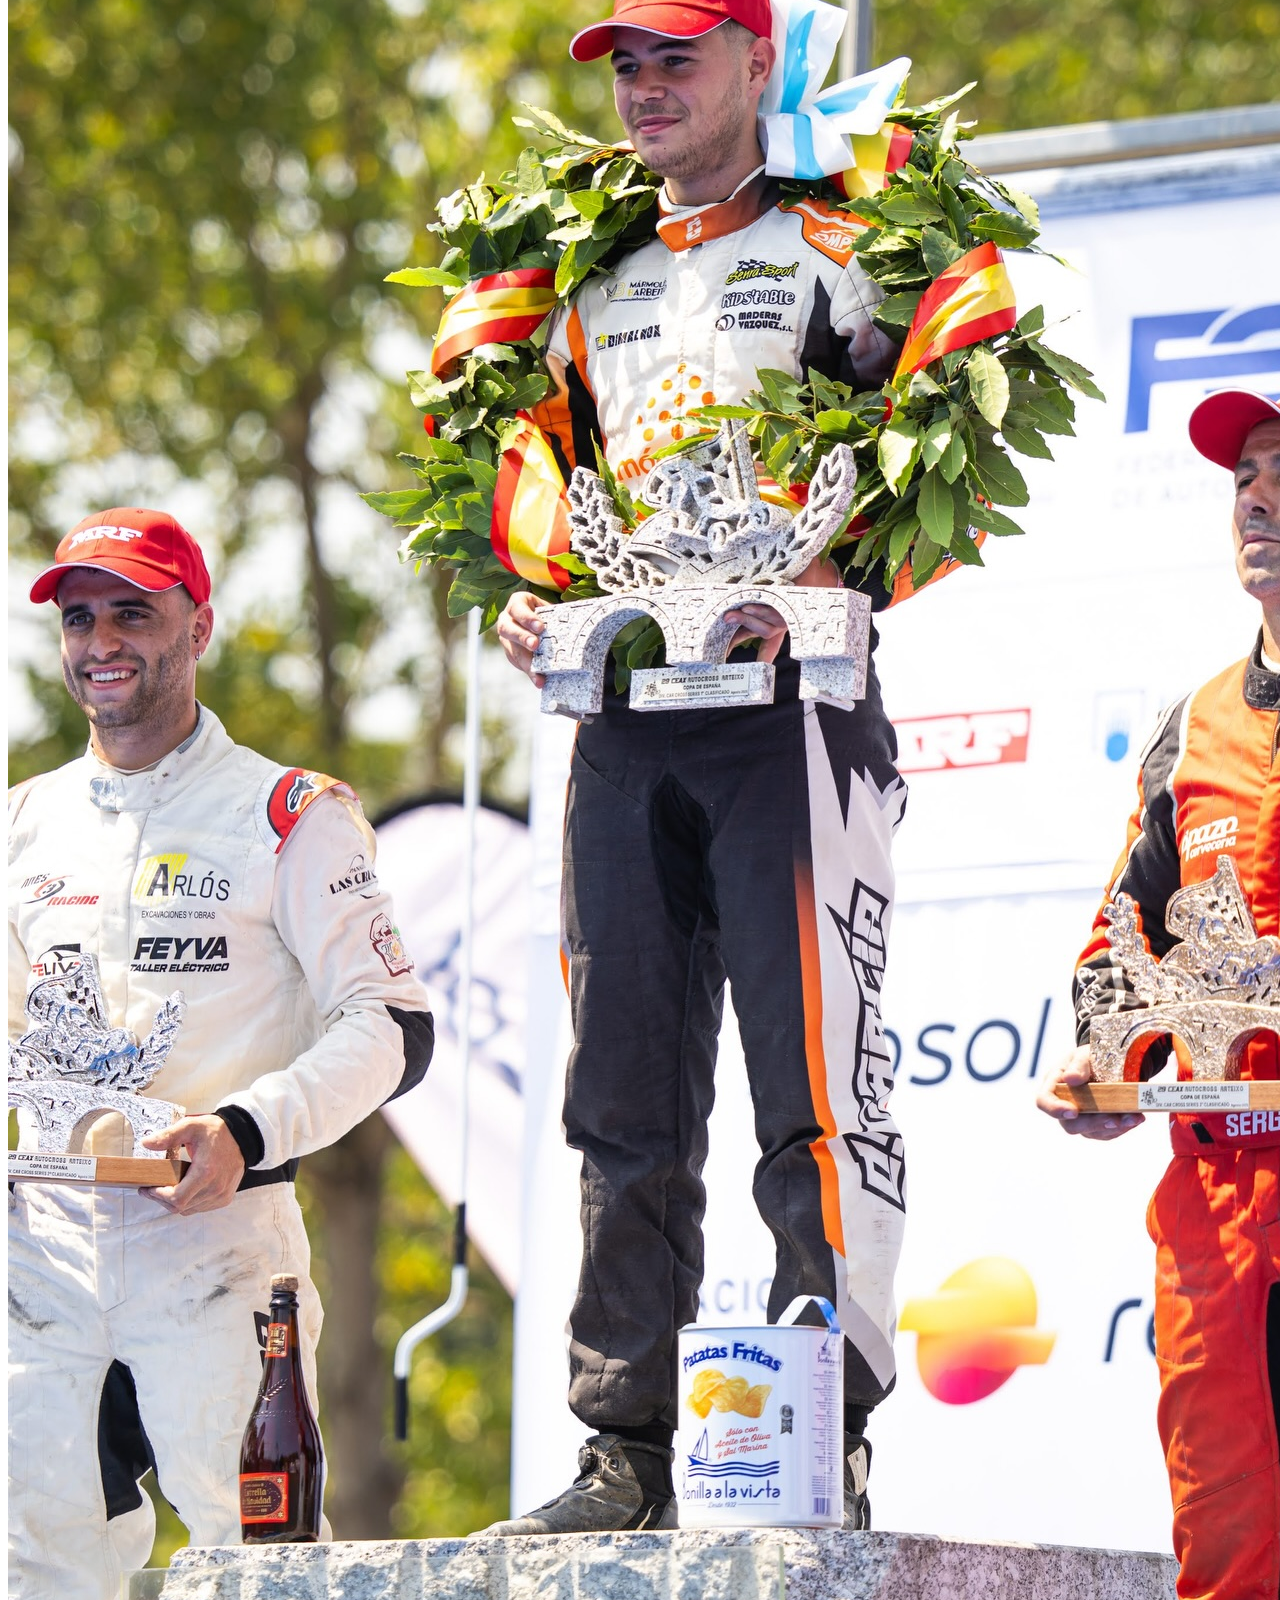
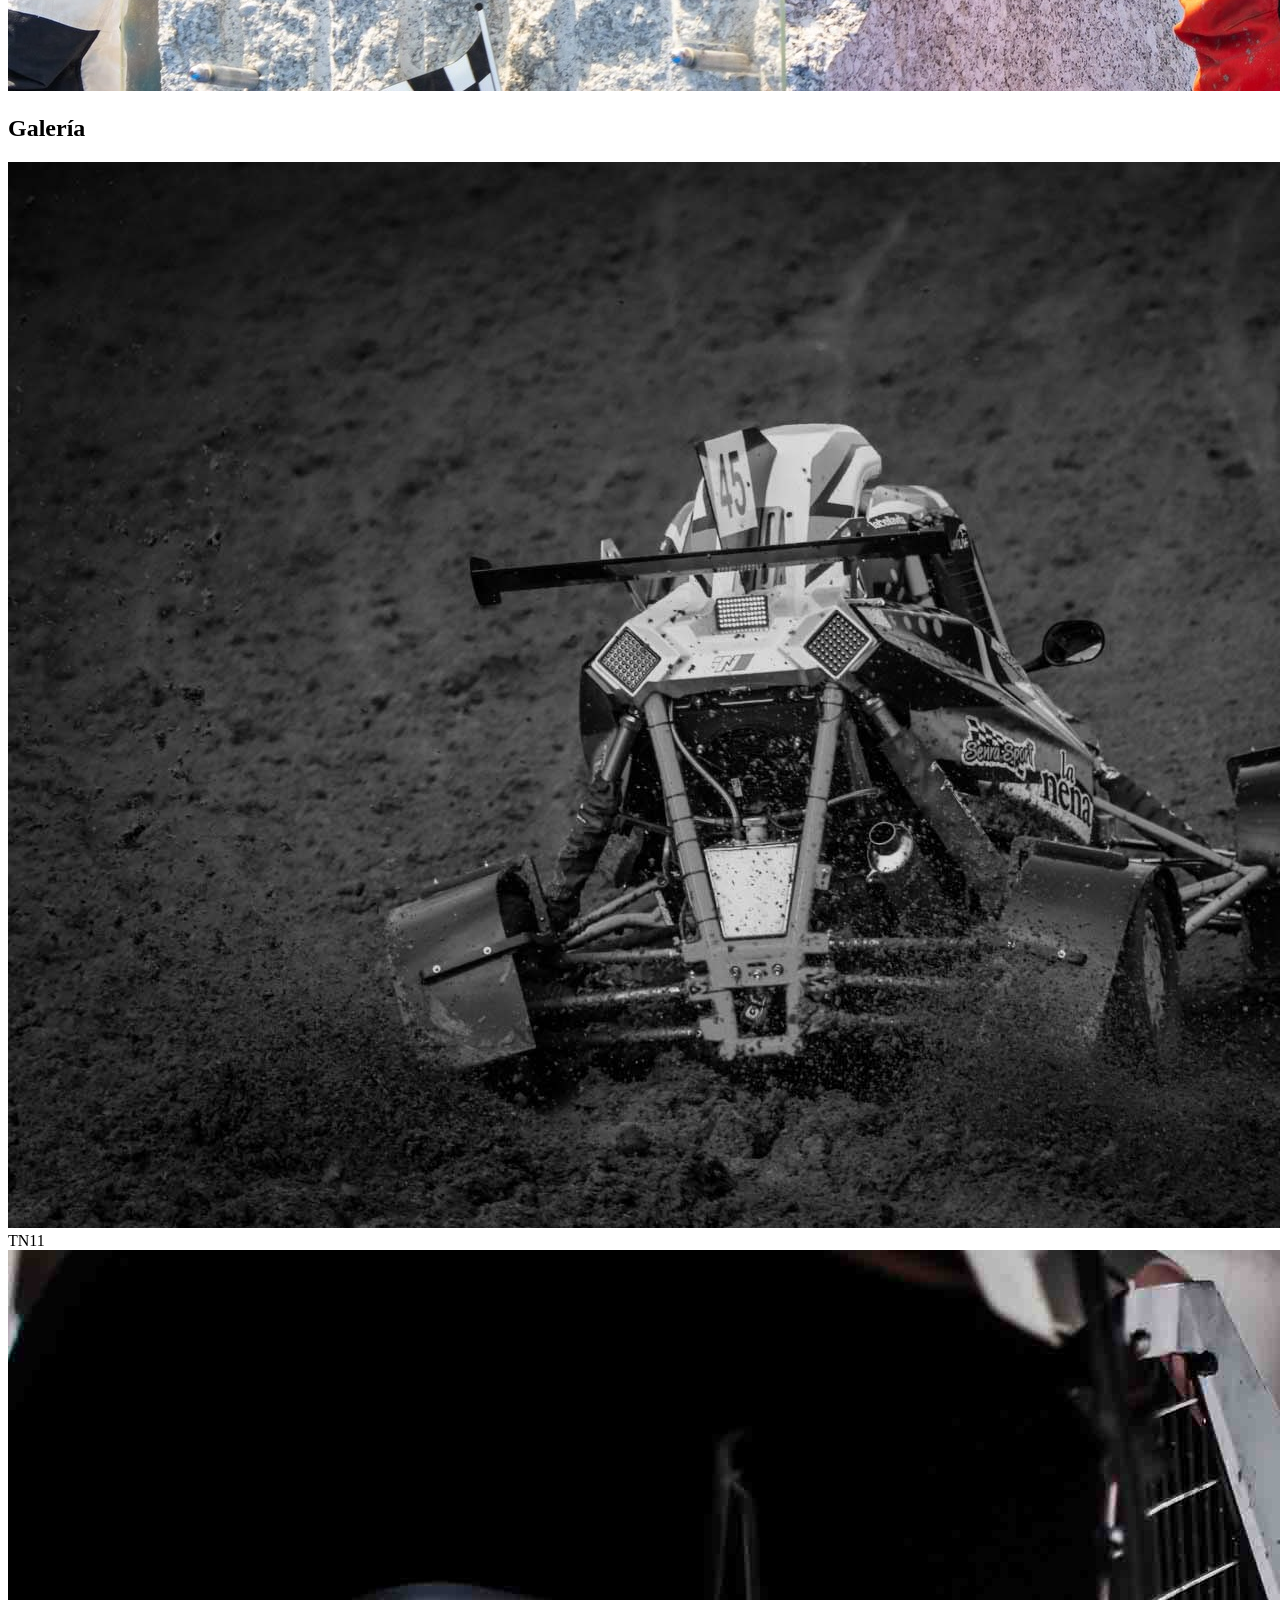
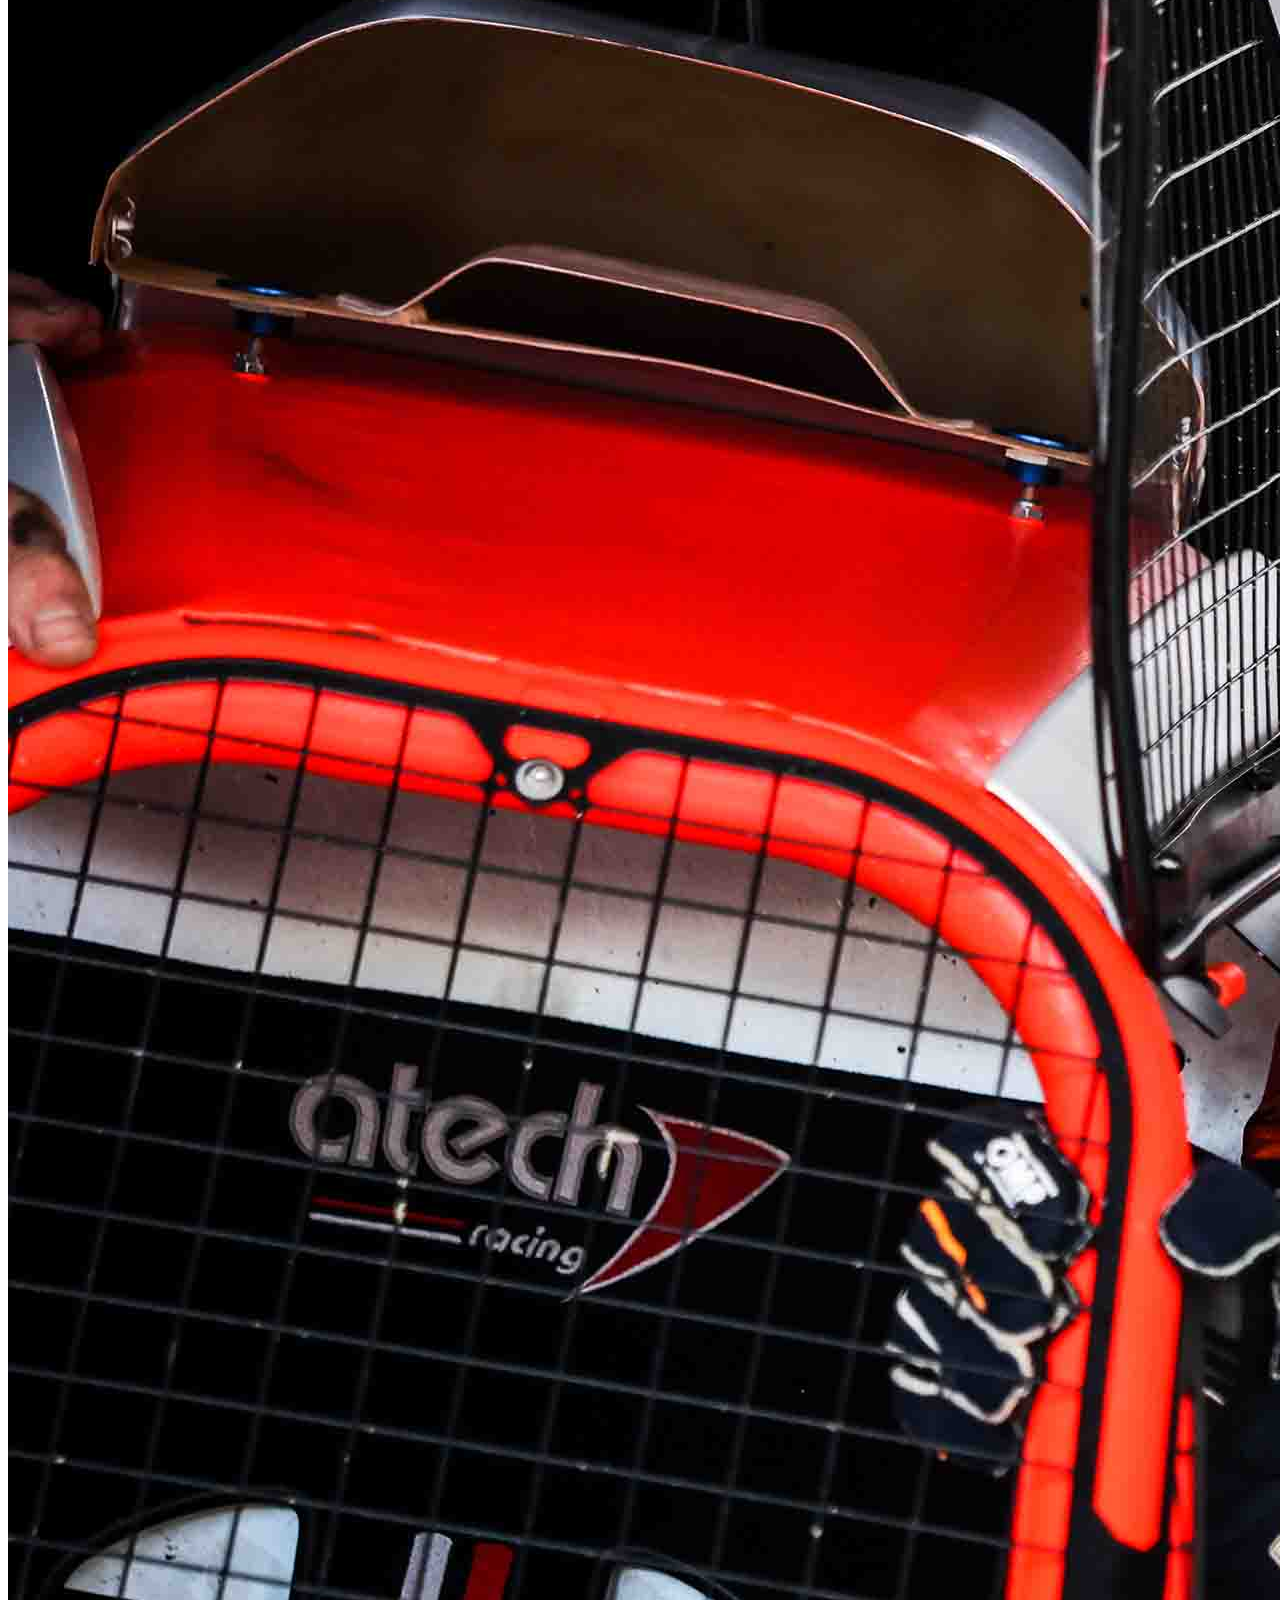
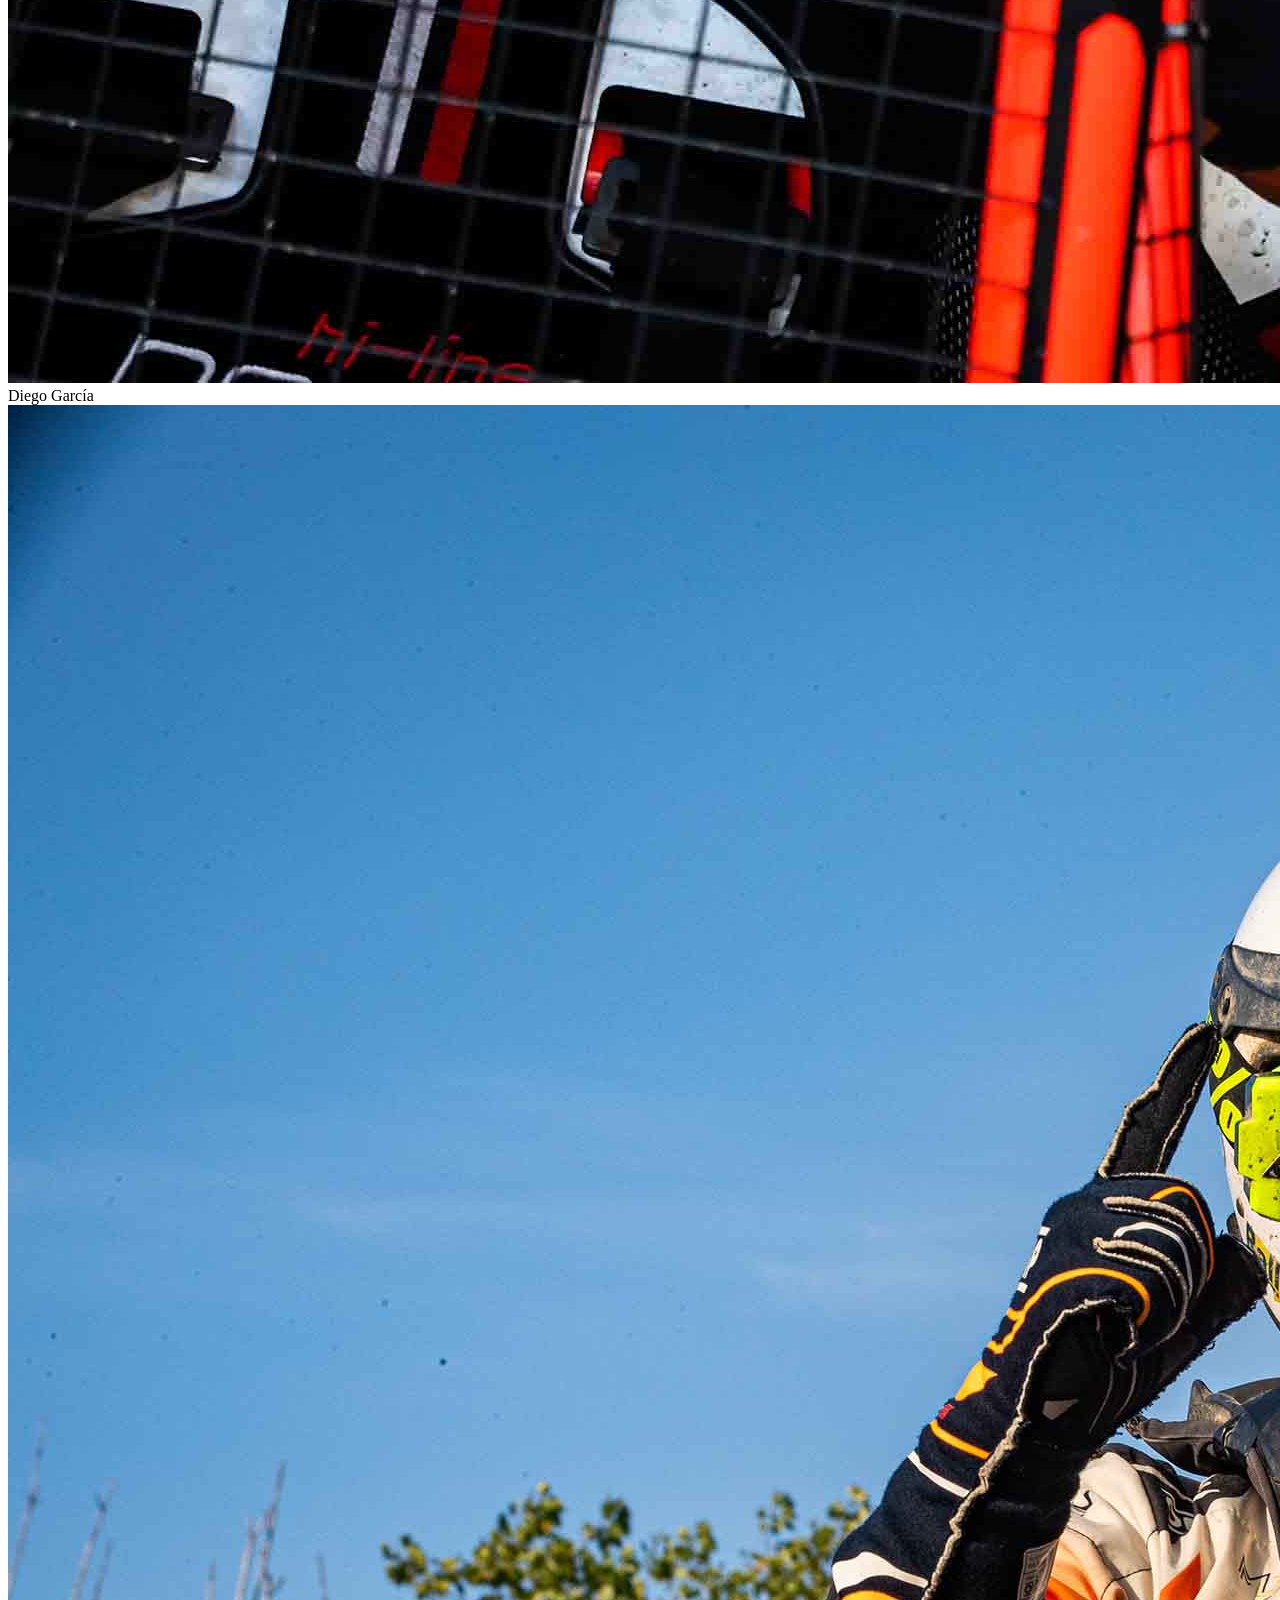
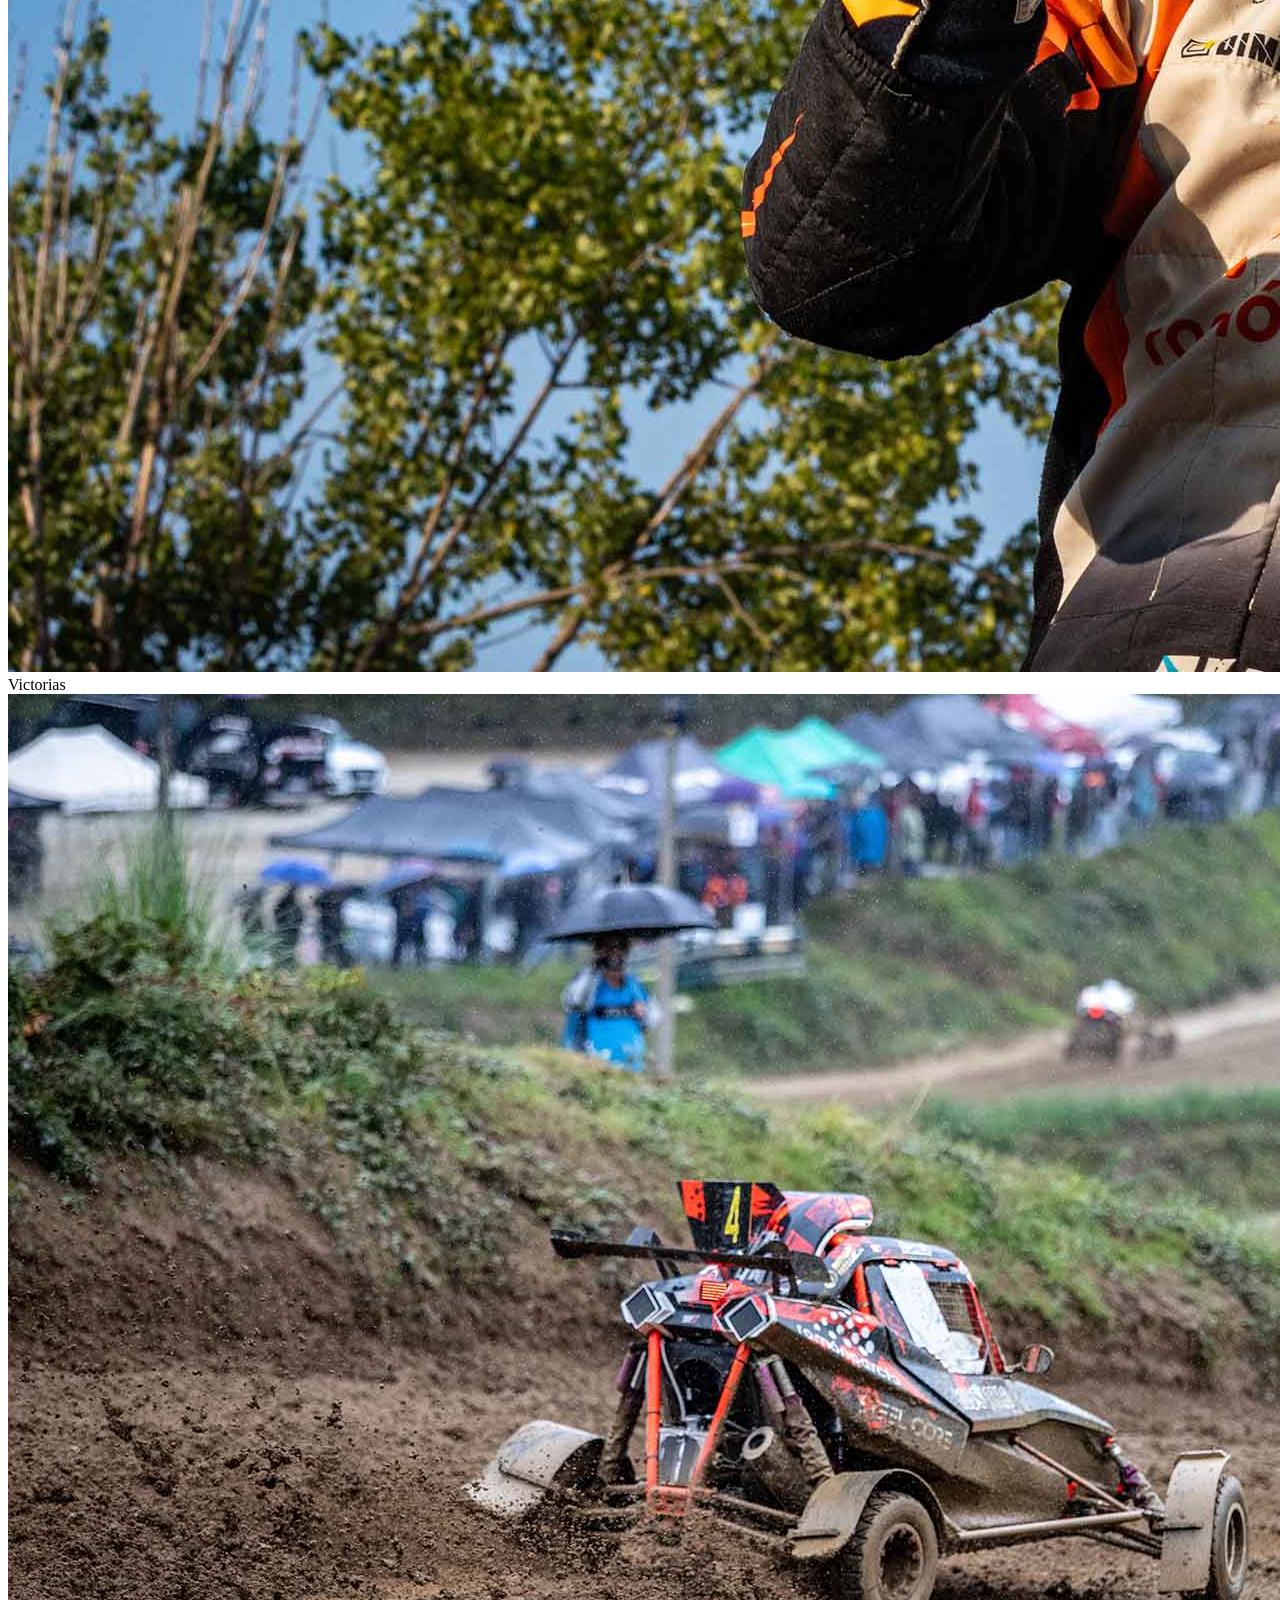
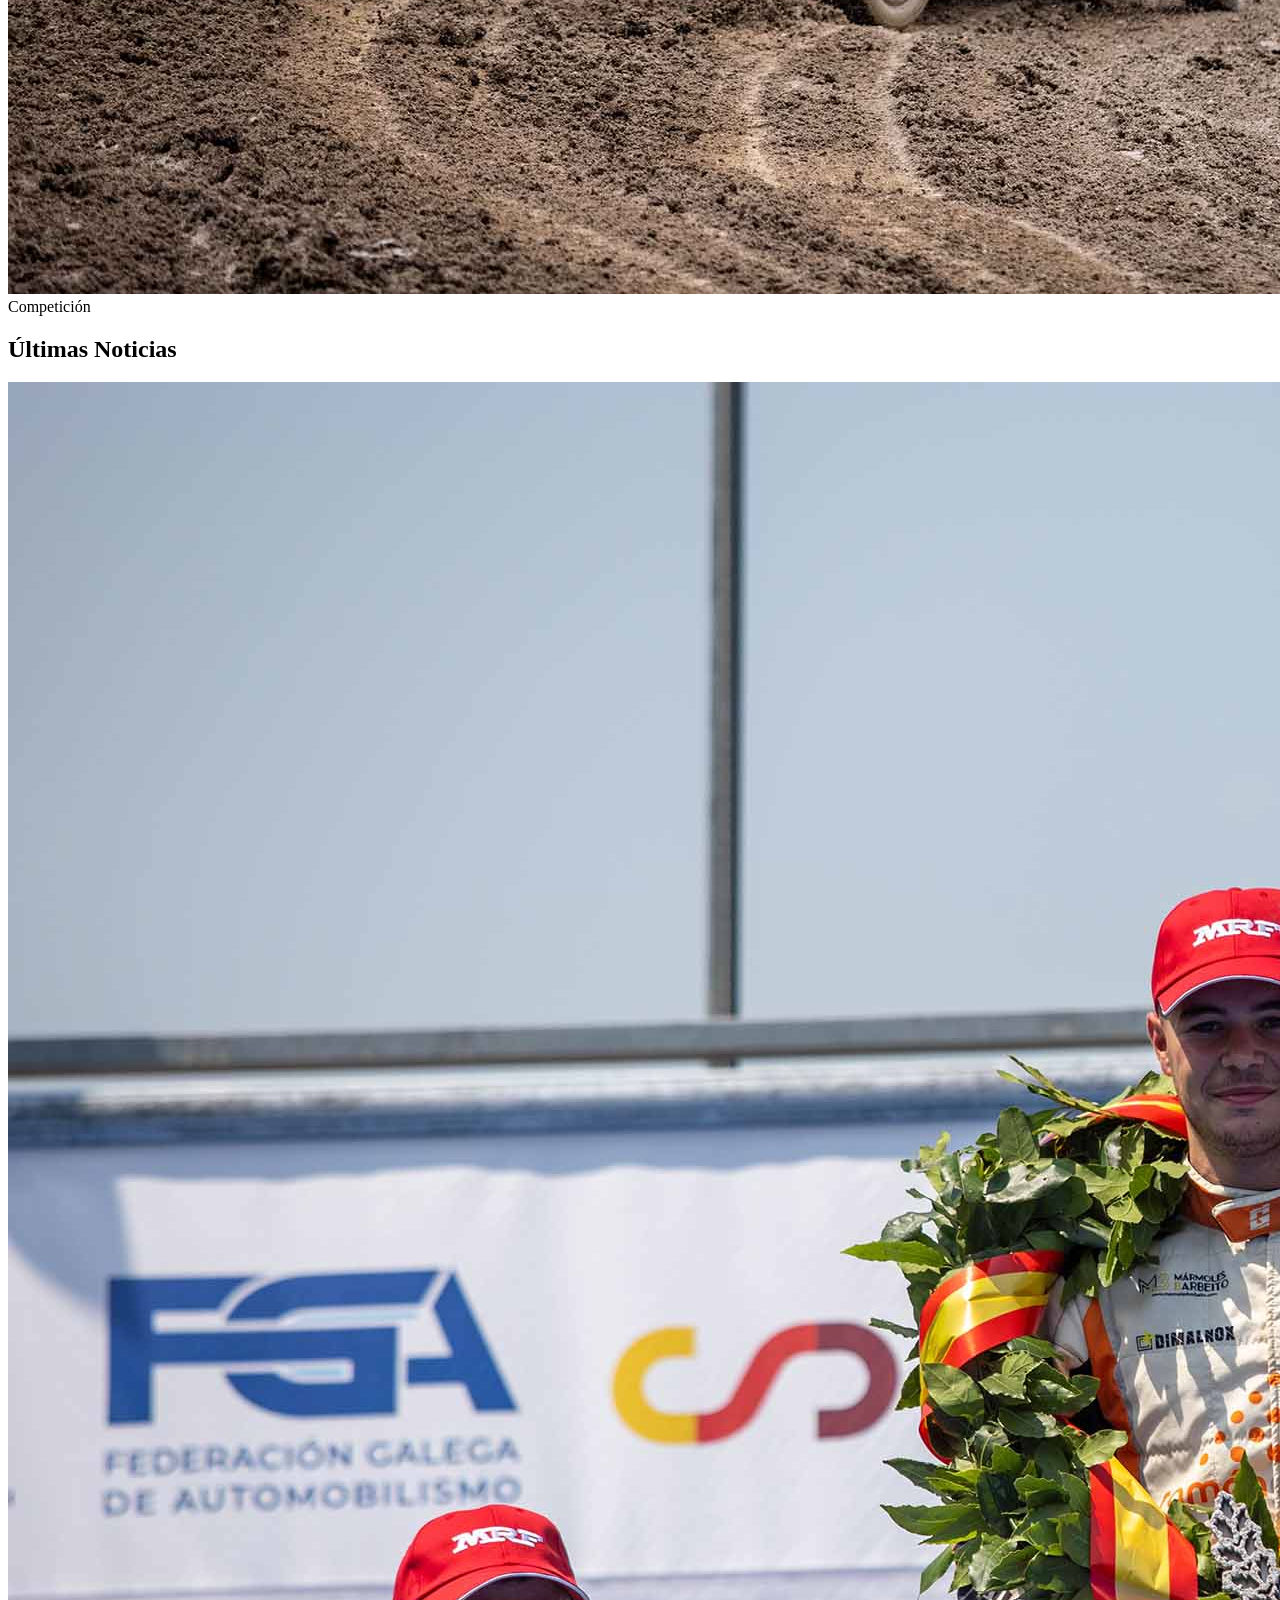
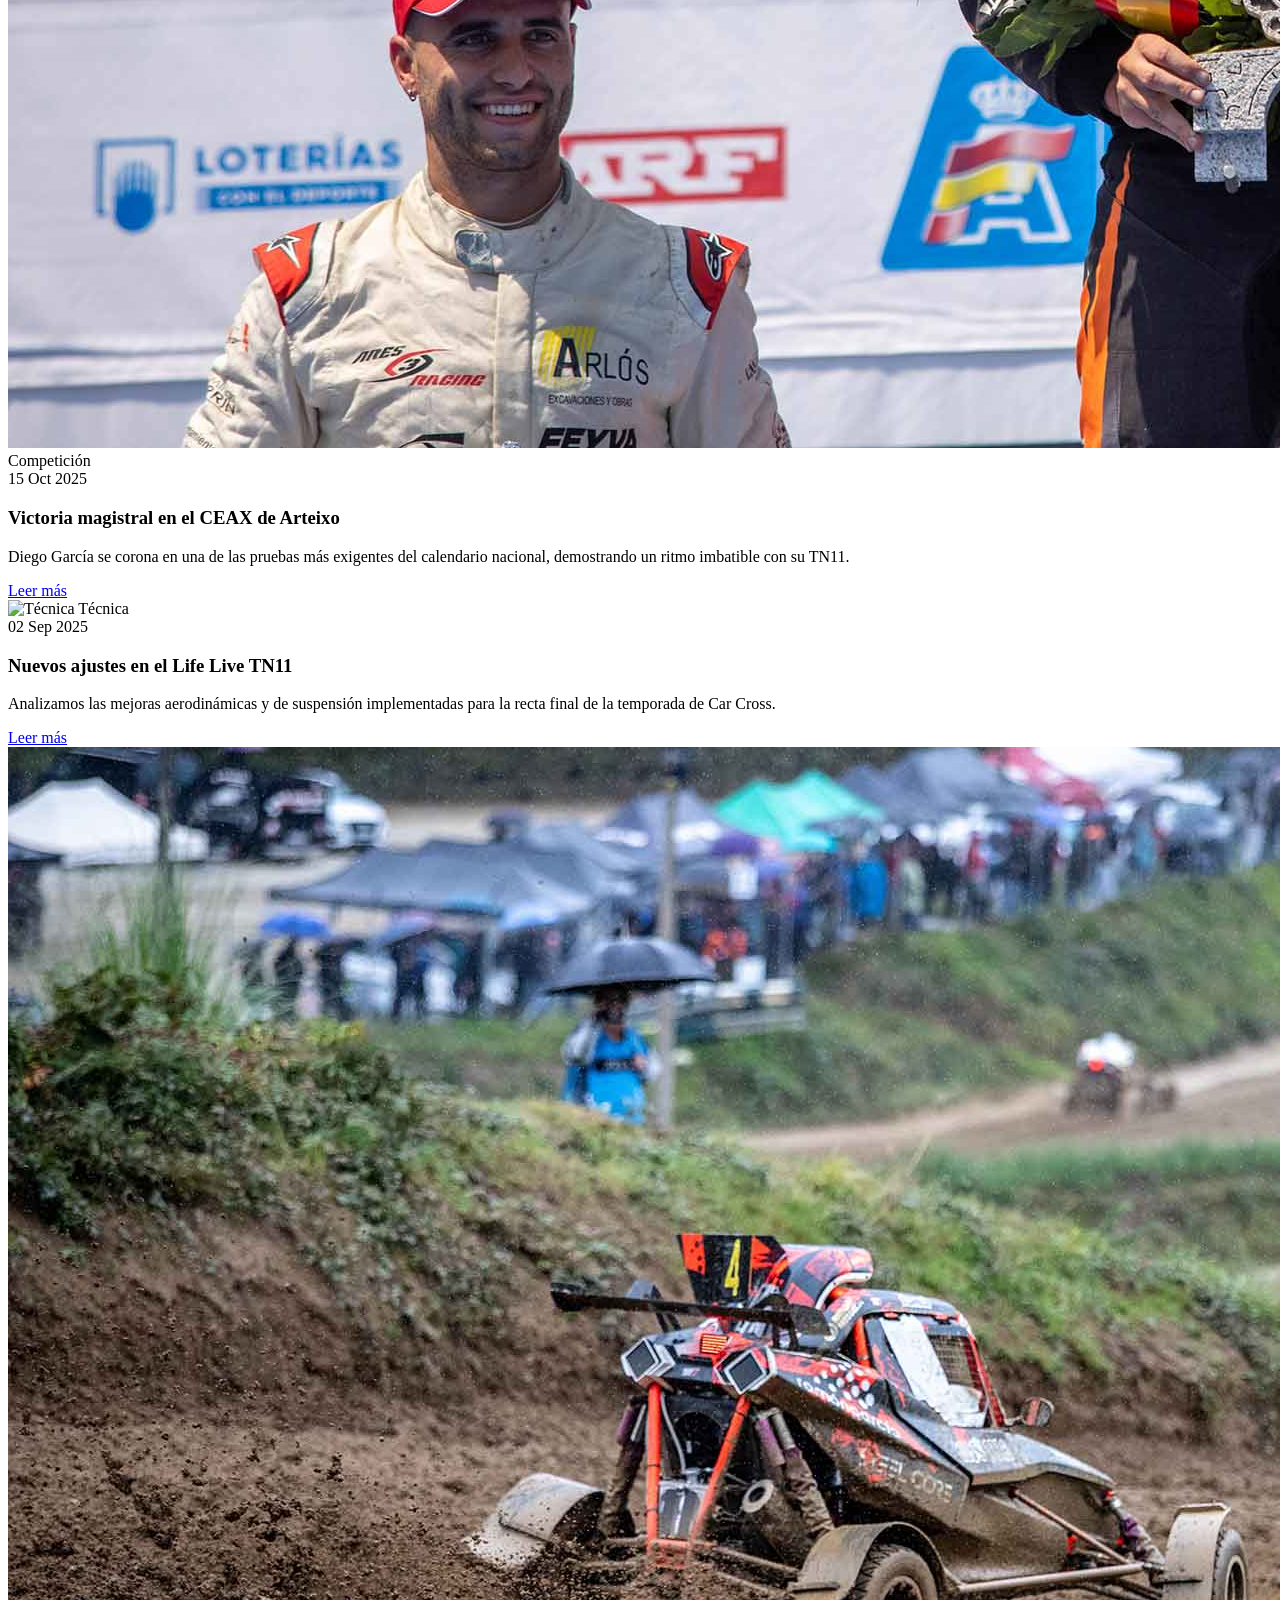
==== commit a7dd58a0: "Pequeños retoques" ====
--- a/src/index.html
+++ b/src/index.html
@@ -45,7 +45,6 @@
     </script>
 
     <style>
-        /* Pequeño parche para el patrón de puntos que es muy complejo de hacer solo con clases de utilidad */
         .dot-pattern-red {
             background-image: radial-gradient(#ff2021 2px, transparent 2px);
             background-size: 15px 15px;
@@ -75,7 +74,7 @@
                     <li><a href="#palmares" class="text-sm font-medium uppercase hover:text-primary-red transition-colors duration-300">Palmarés</a></li>
                     <li><a href="#galeria" class="text-sm font-medium uppercase hover:text-primary-red transition-colors duration-300">Galería</a></li>
                     <li><a href="#noticias" class="text-sm font-medium uppercase hover:text-primary-red transition-colors duration-300">Noticias</a></li>
-                    <li><a href="coche.html" class="text-sm font-medium uppercase hover:text-primary-red transition-colors duration-300">Coche</a></li>
+                    <li><a href="coche.html" class="text-sm font-medium uppercase hover:text-primary-red transition-colors duration-300">Vehículo</a></li>
                     <li><a href="contacto.html" class="text-sm font-medium uppercase hover:text-primary-red transition-colors duration-300">Contacto</a></li>
                     
                     <li class="relative w-[10vh] h-[10vh] ml-4 cursor-pointer group">
@@ -111,10 +110,10 @@
                     <span class="inline-block text-primary-orange text-sm font-bold uppercase tracking-[2px] mb-2.5">Piloto de Autocross</span>
                     <h2 class="text-4xl md:text-[3.5rem] text-base-white font-extrabold uppercase leading-[1.1] mb-6">Soy <span class="text-primary-red">Diego</span></h2>
                     <p class="text-[1rem] md:text-[1.05rem] text-text-muted leading-relaxed mb-5 font-normal">
-                        Soy piloto de Autocross especializado en la categoría de Car Cross. Desde mis inicios, he trabajado para destacar en un entorno donde cada milésima cuenta y el control del vehículo es un arte.
+                        Piloto de Autocross especializado en la categoría de Car Cross. Desde mis inicios, he trabajado para destacar en un entorno donde cada milésima cuenta y el control del vehículo es un arte.
                     </p>
                     <p class="text-[1rem] md:text-[1.05rem] text-text-muted leading-relaxed font-normal">
-                        Formar parte de estructuras de nivel y competir con modelos de referencia como el Life Live TN11 me ha permitido forjar un estilo de conducción agresivo pero inteligente, orientado siempre al podio.
+                        Formar parte de estructuras de nivel y competir con modelos de referencia como el Life Live TN11 me ha permitido forjar un estilo de conducción agresivo pero inteligente, orientado siempre al podium.
                     </p>
                 </div>
 
@@ -238,7 +237,7 @@
                     <div class="p-6">
                         <span class="block text-primary-orange text-[0.85rem] font-semibold mb-2">15 Oct 2025</span>
                         <h3 class="text-base-white text-[1.3rem] font-bold mb-4 leading-[1.3]">Victoria magistral en el CEAX de Arteixo</h3>
-                        <p class="text-text-muted text-[0.95rem] mb-5">Diego García se corona en una de las pruebas más exigentes del calendario nacional, demostrando un ritmo imbatible con su TN11.</p>
+                        <p class="text-text-muted text-[0.95rem] mb-5 text-justify">Diego García se corona en una de las pruebas más exigentes del calendario nacional, demostrando un ritmo imbatible con su TN11.</p>
                         <a href="#" class="text-primary-red no-underline font-bold uppercase text-[0.85rem] tracking-wide transition-colors duration-300 hover:text-primary-orange">Leer más</a>
                     </div>
                 </article>
@@ -251,7 +250,7 @@
                     <div class="p-6">
                         <span class="block text-primary-orange text-[0.85rem] font-semibold mb-2">02 Sep 2025</span>
                         <h3 class="text-base-white text-[1.3rem] font-bold mb-4 leading-[1.3]">Nuevos ajustes en el Life Live TN11</h3>
-                        <p class="text-text-muted text-[0.95rem] mb-5">Analizamos las mejoras aerodinámicas y de suspensión implementadas para la recta final de la temporada de Car Cross.</p>
+                        <p class="text-text-muted text-[0.95rem] mb-5 text-justify">Analizamos las mejoras aerodinámicas y de suspensión implementadas para la recta final de la temporada de Car Cross.</p>
                         <a href="#" class="text-primary-red no-underline font-bold uppercase text-[0.85rem] tracking-wide transition-colors duration-300 hover:text-primary-orange">Leer más</a>
                     </div>
                 </article>
@@ -264,7 +263,7 @@
                     <div class="p-6">
                         <span class="block text-primary-orange text-[0.85rem] font-semibold mb-2">20 Ago 2025</span>
                         <h3 class="text-base-white text-[1.3rem] font-bold mb-4 leading-[1.3]">Test de pre-temporada en condiciones extremas</h3>
-                        <p class="text-text-muted text-[0.95rem] mb-5">Sesión intensiva de test sobre barro para poner a prueba la fiabilidad de los nuevos componentes mecánicos.</p>
+                        <p class="text-text-muted text-[0.95rem] mb-5 text-justify">Sesión intensiva de test sobre barro para poner a prueba la fiabilidad de los nuevos componentes mecánicos.</p>
                         <a href="#" class="text-primary-red no-underline font-bold uppercase text-[0.85rem] tracking-wide transition-colors duration-300 hover:text-primary-orange">Leer más</a>
                     </div>
                 </article>
@@ -302,8 +301,11 @@
                         <div class="mb-4">
                             <h2 class="text-2xl font-extrabold leading-none mb-4 text-base-white">DIEGO<br><span class="text-primary-red">GARCÍA</span></h2>
                         </div>
-                        <p class="text-white text-[0.9rem] max-w-[300px] mb-5">
-                            Piloto oficial de Car Cross Galicia. Pasión, competitividad y técnica en cada carrera.
+                        <p class="text-white text-[0.9rem] max-w-[300px] ">
+                            Piloto de Car Cross y Rally.
+                        </p>
+                        <p class="text-white text-[0.9rem] max-w-[300px] mb-5 text-pretty">
+                            Pasión, competitividad y técnica en cada carrera.
                         </p>
                         <div class="flex gap-4">
                             <a href="#" class="w-[35px] h-[35px] bg-bg-card flex items-center justify-center rounded-full text-base-white font-bold text-xs border border-bg-dark-grey transition-all duration-300 hover:bg-primary-red hover:border-primary-red hover:-translate-y-1 no-underline">IG</a>
@@ -327,8 +329,6 @@
                     <div>
                         <h4 class="text-primary-red text-[1.1rem] uppercase font-bold mb-5">Contacto</h4>
                         <p class="text-text-muted text-[0.95rem] mb-2.5">diegogarciamesia@gmail.com</p>
-                        <p class="text-text-muted text-[0.95rem] mb-2.5">rg@gruporg.eu</p>
-                        <p class="text-text-muted text-[0.95rem] mb-2.5">+34 881 25 56 53</p>
                         <p class="text-text-muted text-[0.95rem] mb-2.5">+34 626 15 61 46</p>
                         <p class="text-text-muted text-[0.95rem] mb-2.5">A Coruña, Galicia, España</p>
                     </div>
@@ -340,7 +340,7 @@
         <div class="border-t border-bg-card py-5 text-[0.8rem] text-[#666666]">
             <div class="w-full max-w-[1200px] mx-auto px-5 flex flex-col md:flex-row justify-between items-center gap-2">
                 <p>&copy; 2026 Diego García. Todos los derechos reservados.</p>
-                <p>Diseñado por <a href="#" class="text-primary-red no-underline">Diego García Candal</a></p>
+                <p>Diseñado por <a href="#" class="text-primary-red no-underline">Diego García Candal y Daniel Gómez Aradas</a></p>
             </div>
         </div>
 
@@ -351,12 +351,10 @@
         
         window.addEventListener('scroll', () => {
             if (window.scrollY > 50) {
-                // Al bajar: Menos padding, fondo oscuro sólido con desenfoque
-                header.classList.remove('py-8', 'bg-gradient-to-b');
++                header.classList.remove('py-8', 'bg-gradient-to-b');
                 header.classList.add('py-4', 'bg-black/90', 'backdrop-blur-md', 'shadow-lg', 'border-b', 'border-white/5');
             } else {
-                // Arriba: Más padding, fondo transparente (gradiente)
-                header.classList.add('py-8', 'bg-gradient-to-b');
++                header.classList.add('py-8', 'bg-gradient-to-b');
                 header.classList.remove('py-4', 'bg-black/90', 'backdrop-blur-md', 'shadow-lg', 'border-b', 'border-white/5');
             }
         });
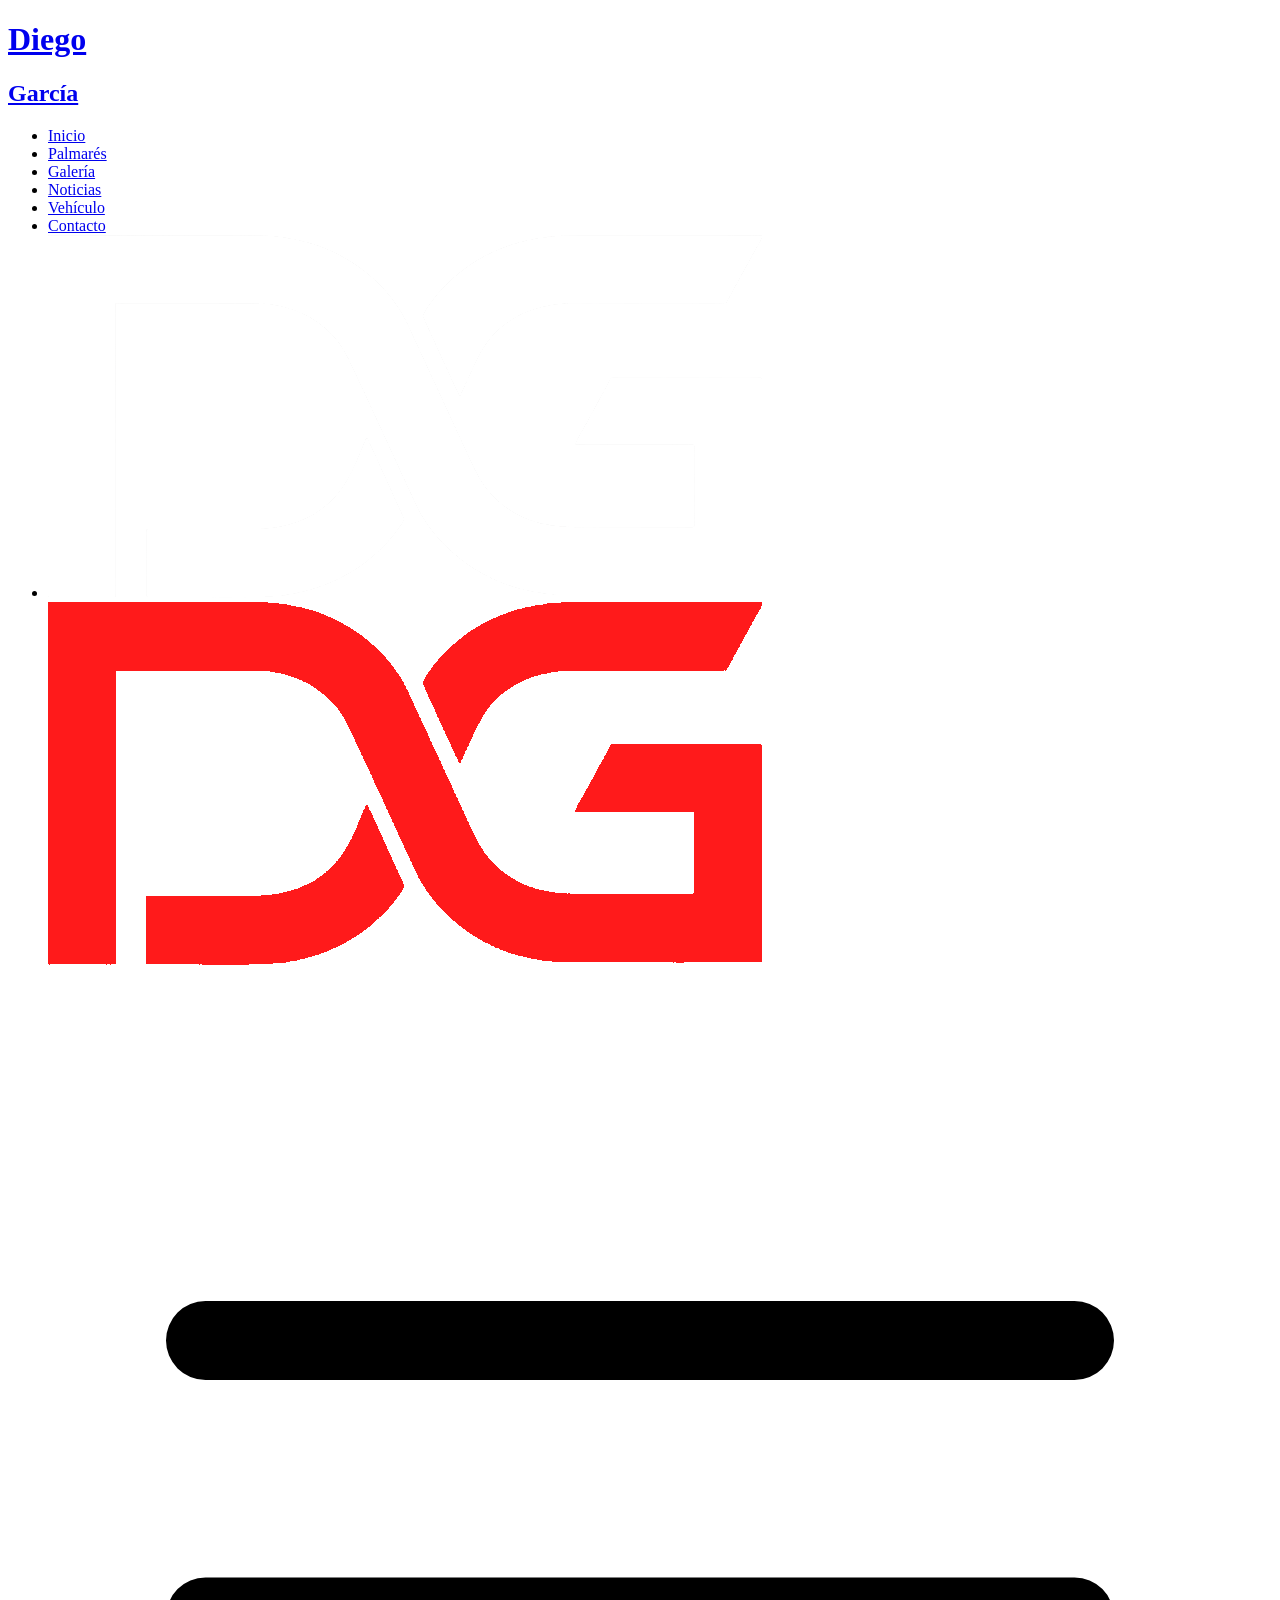
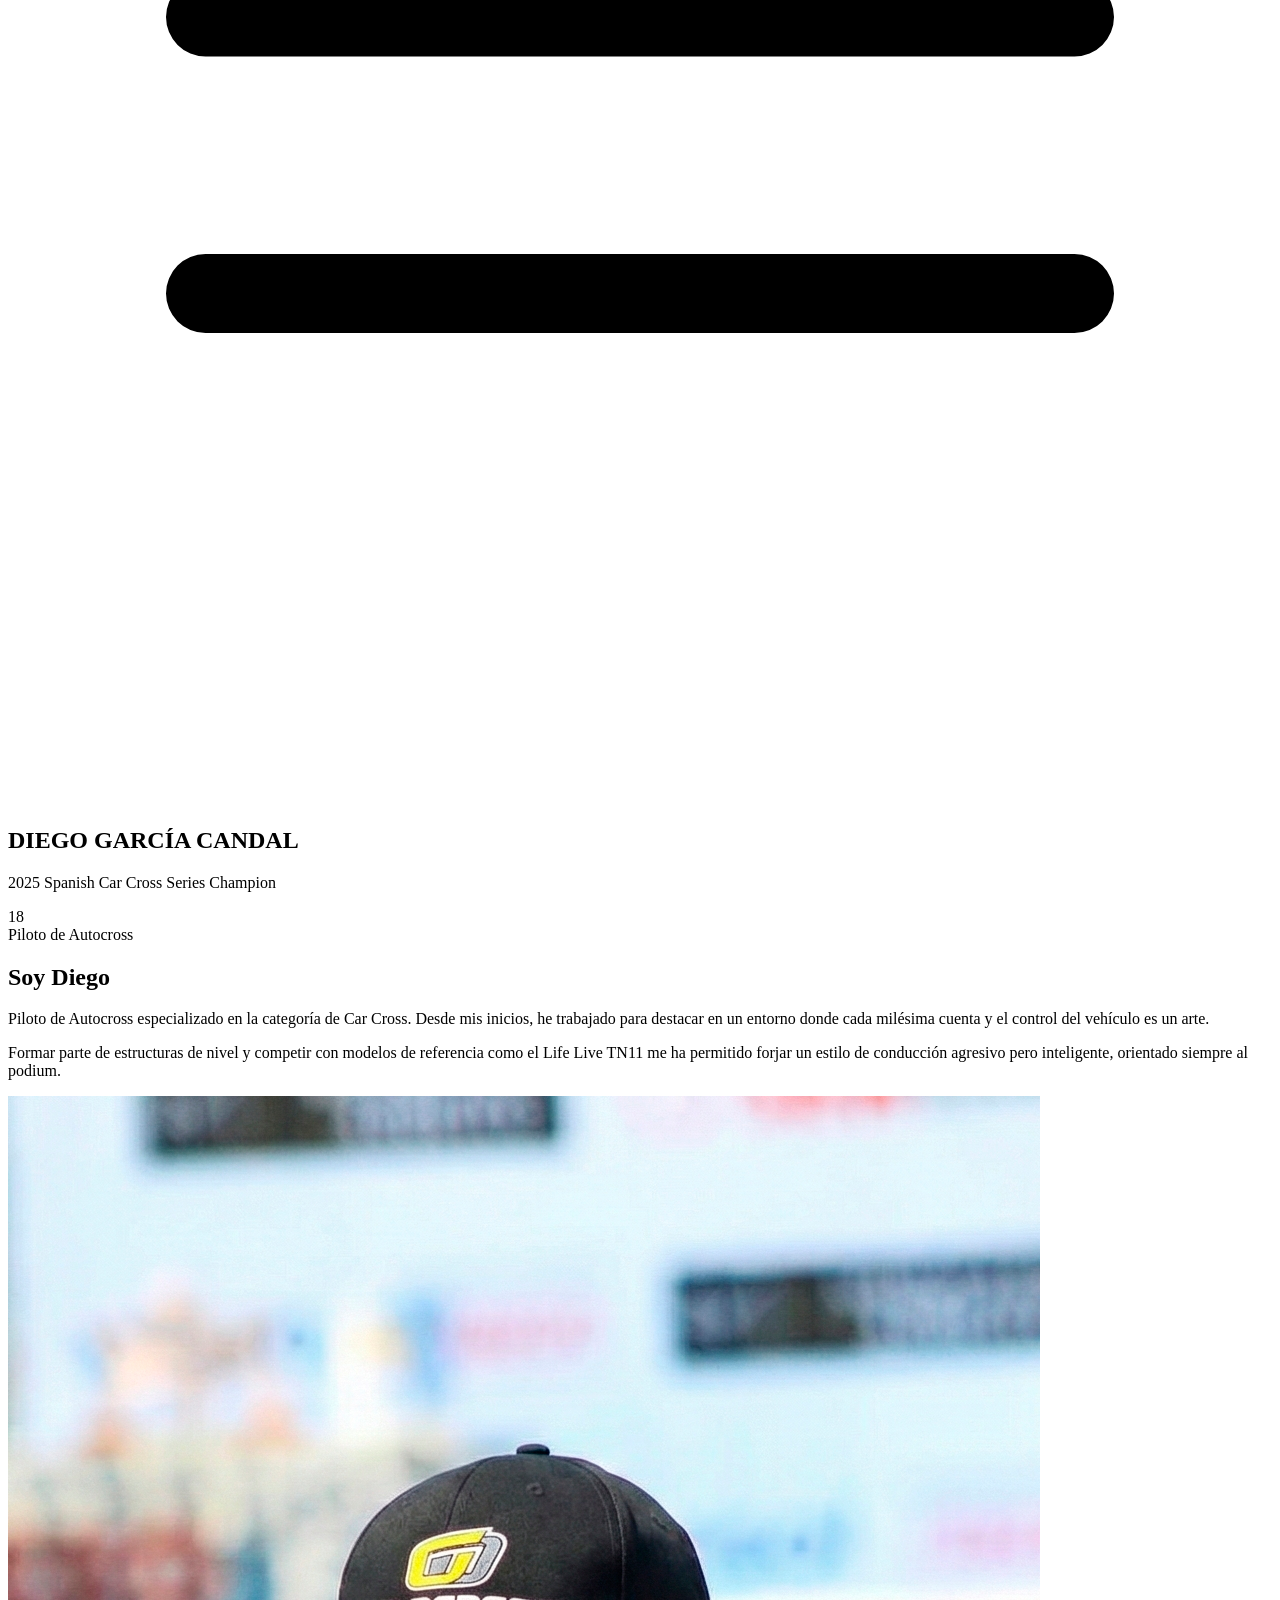
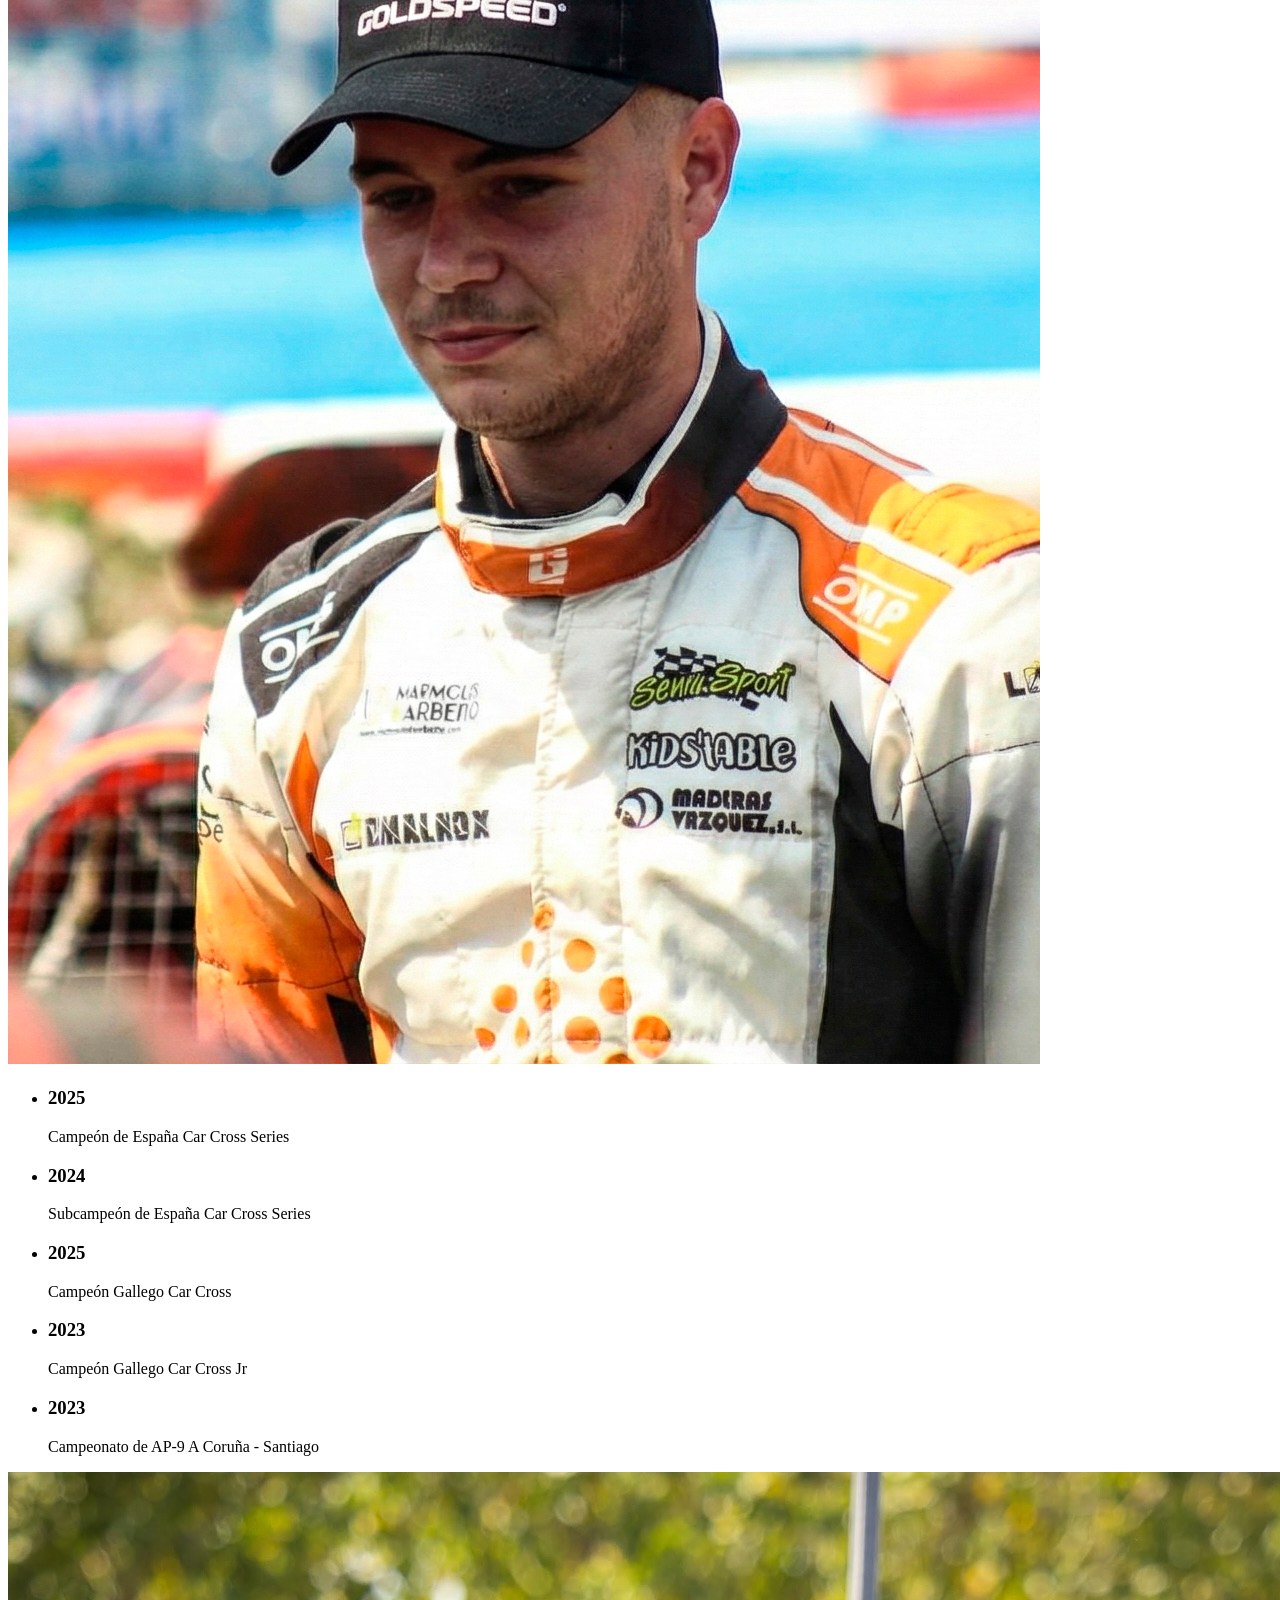
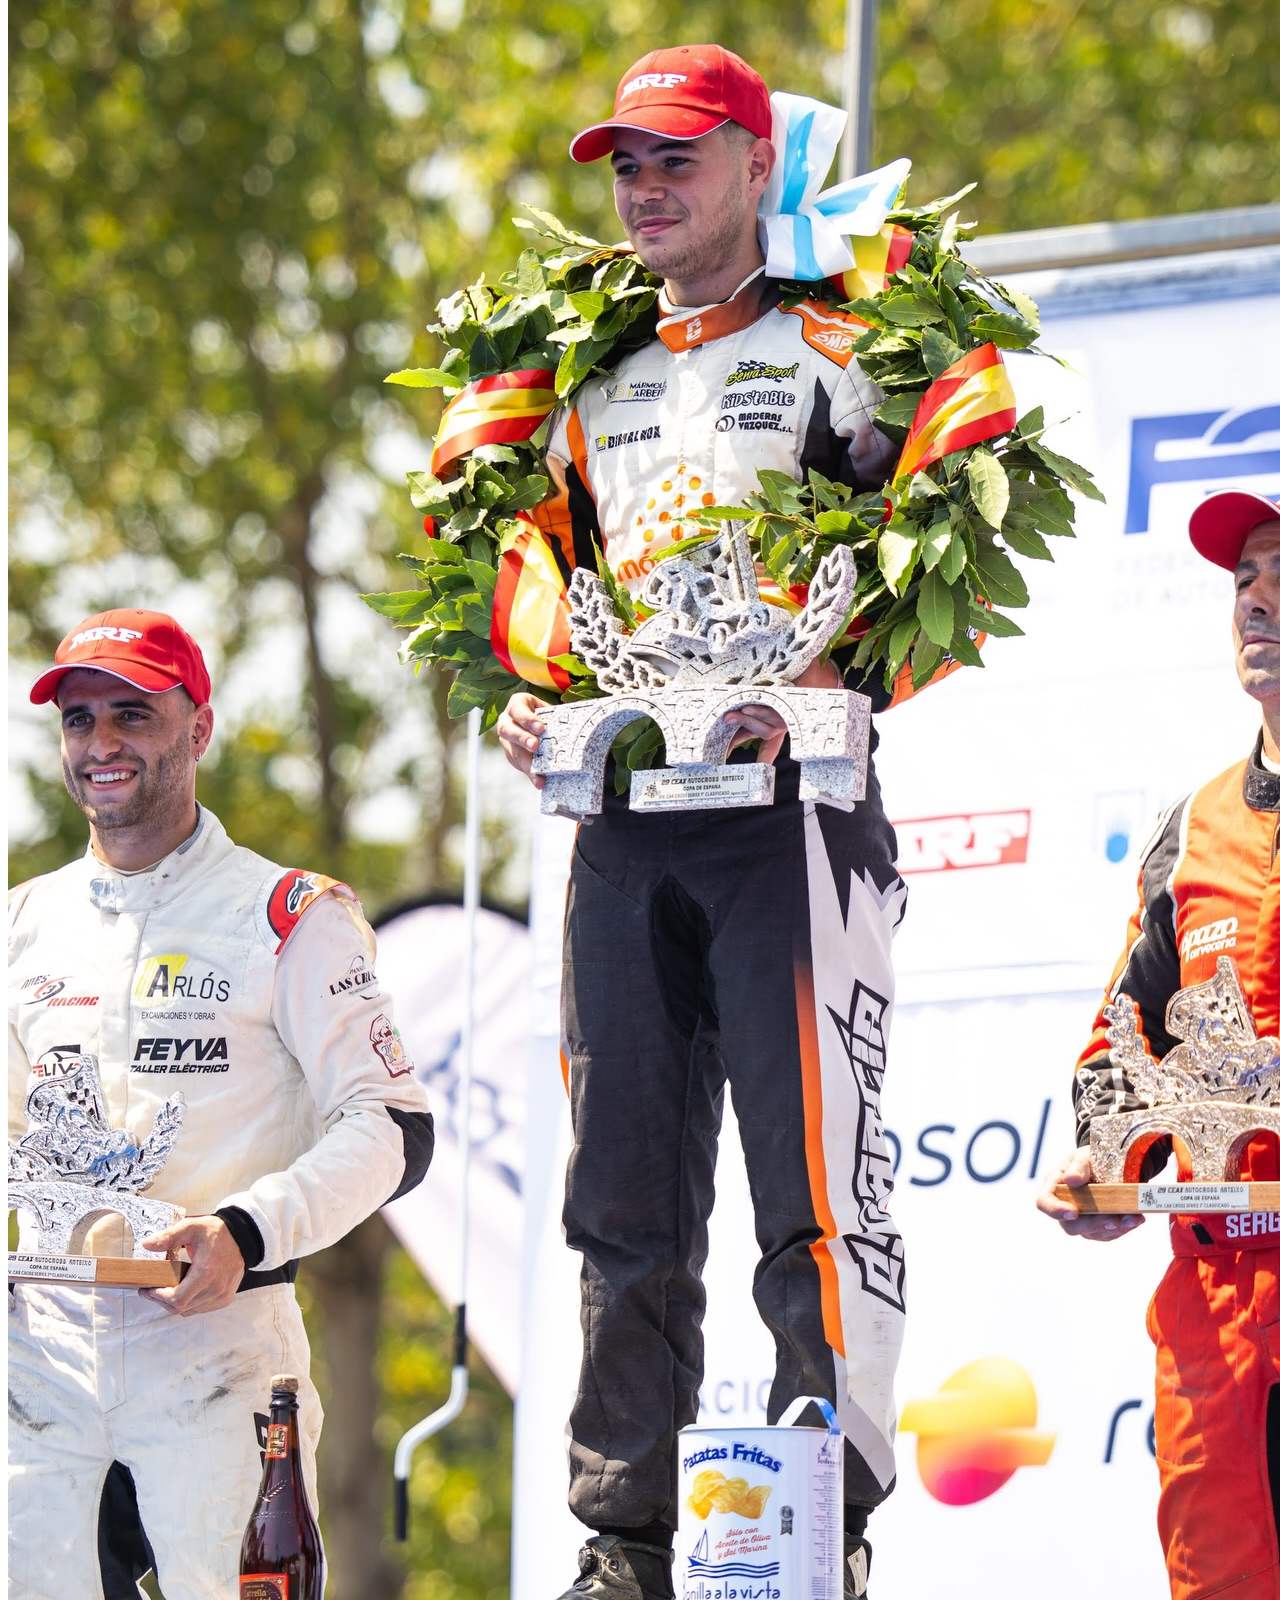
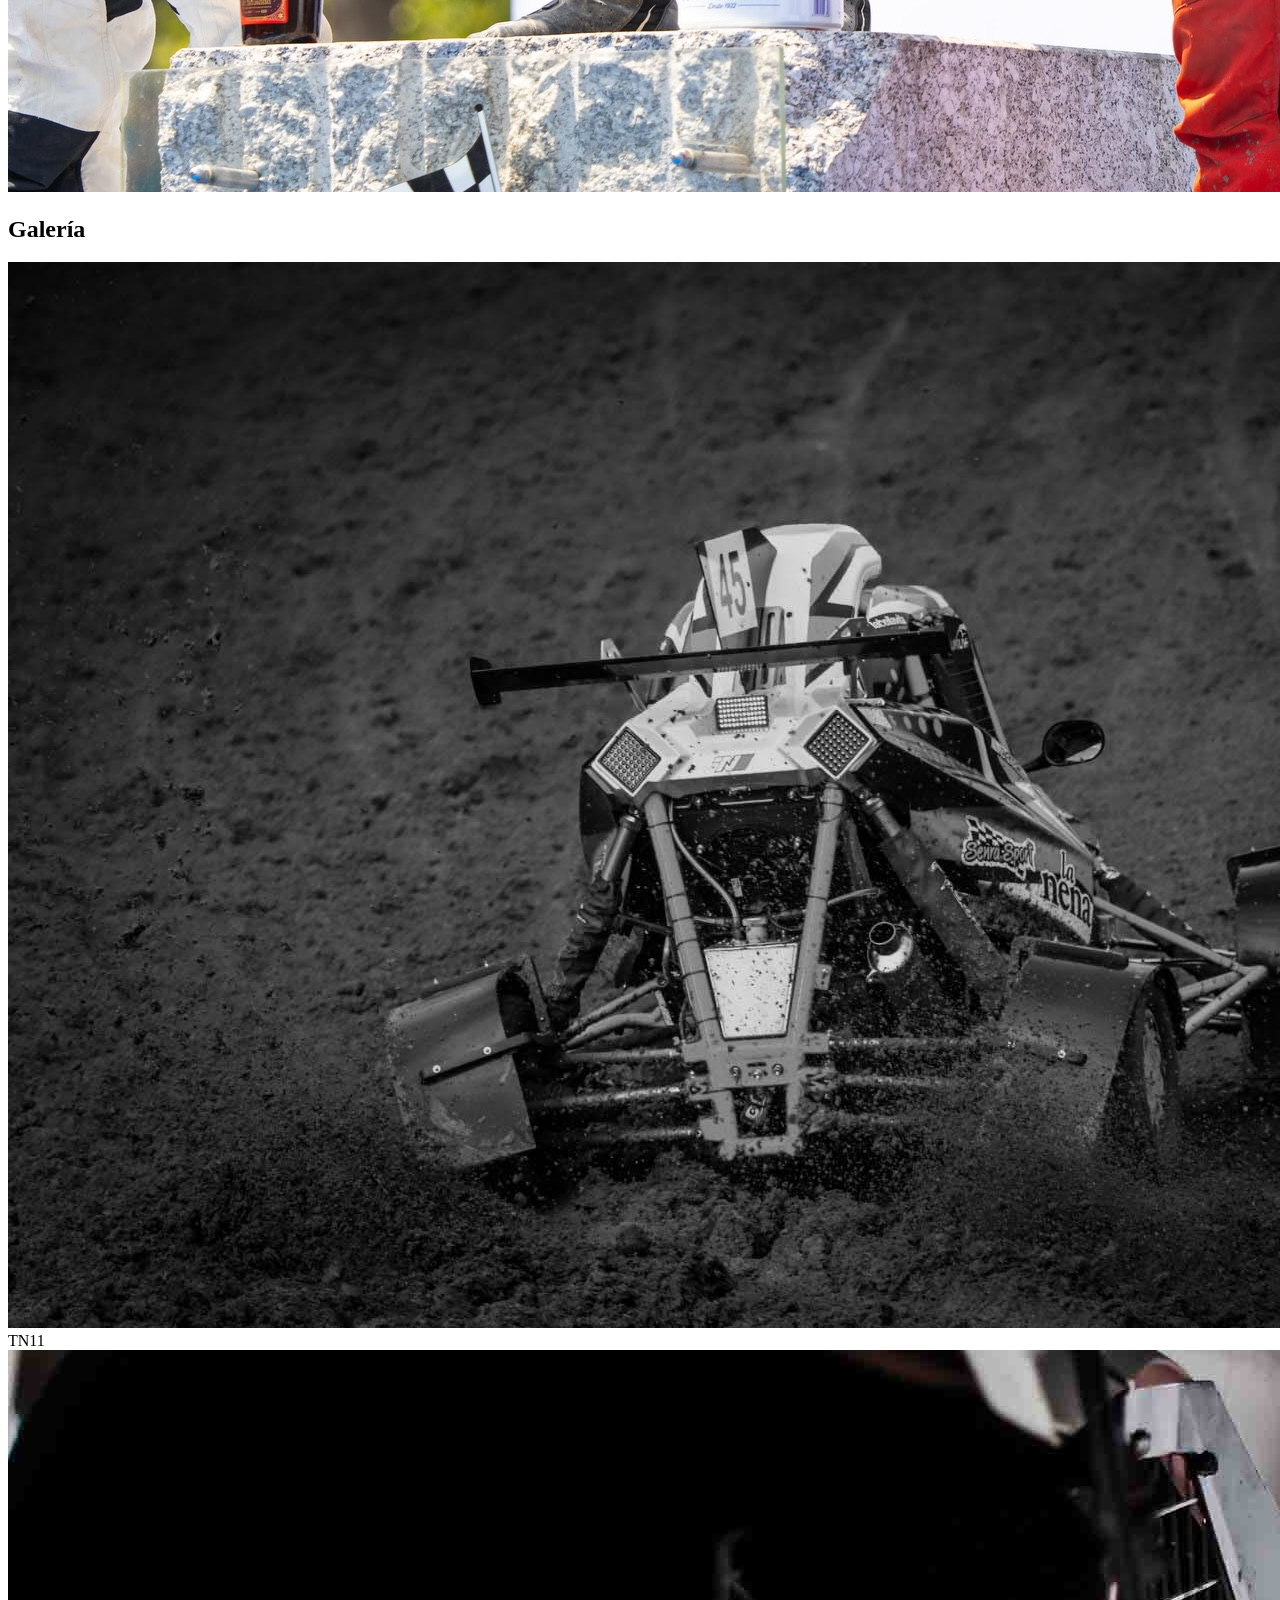
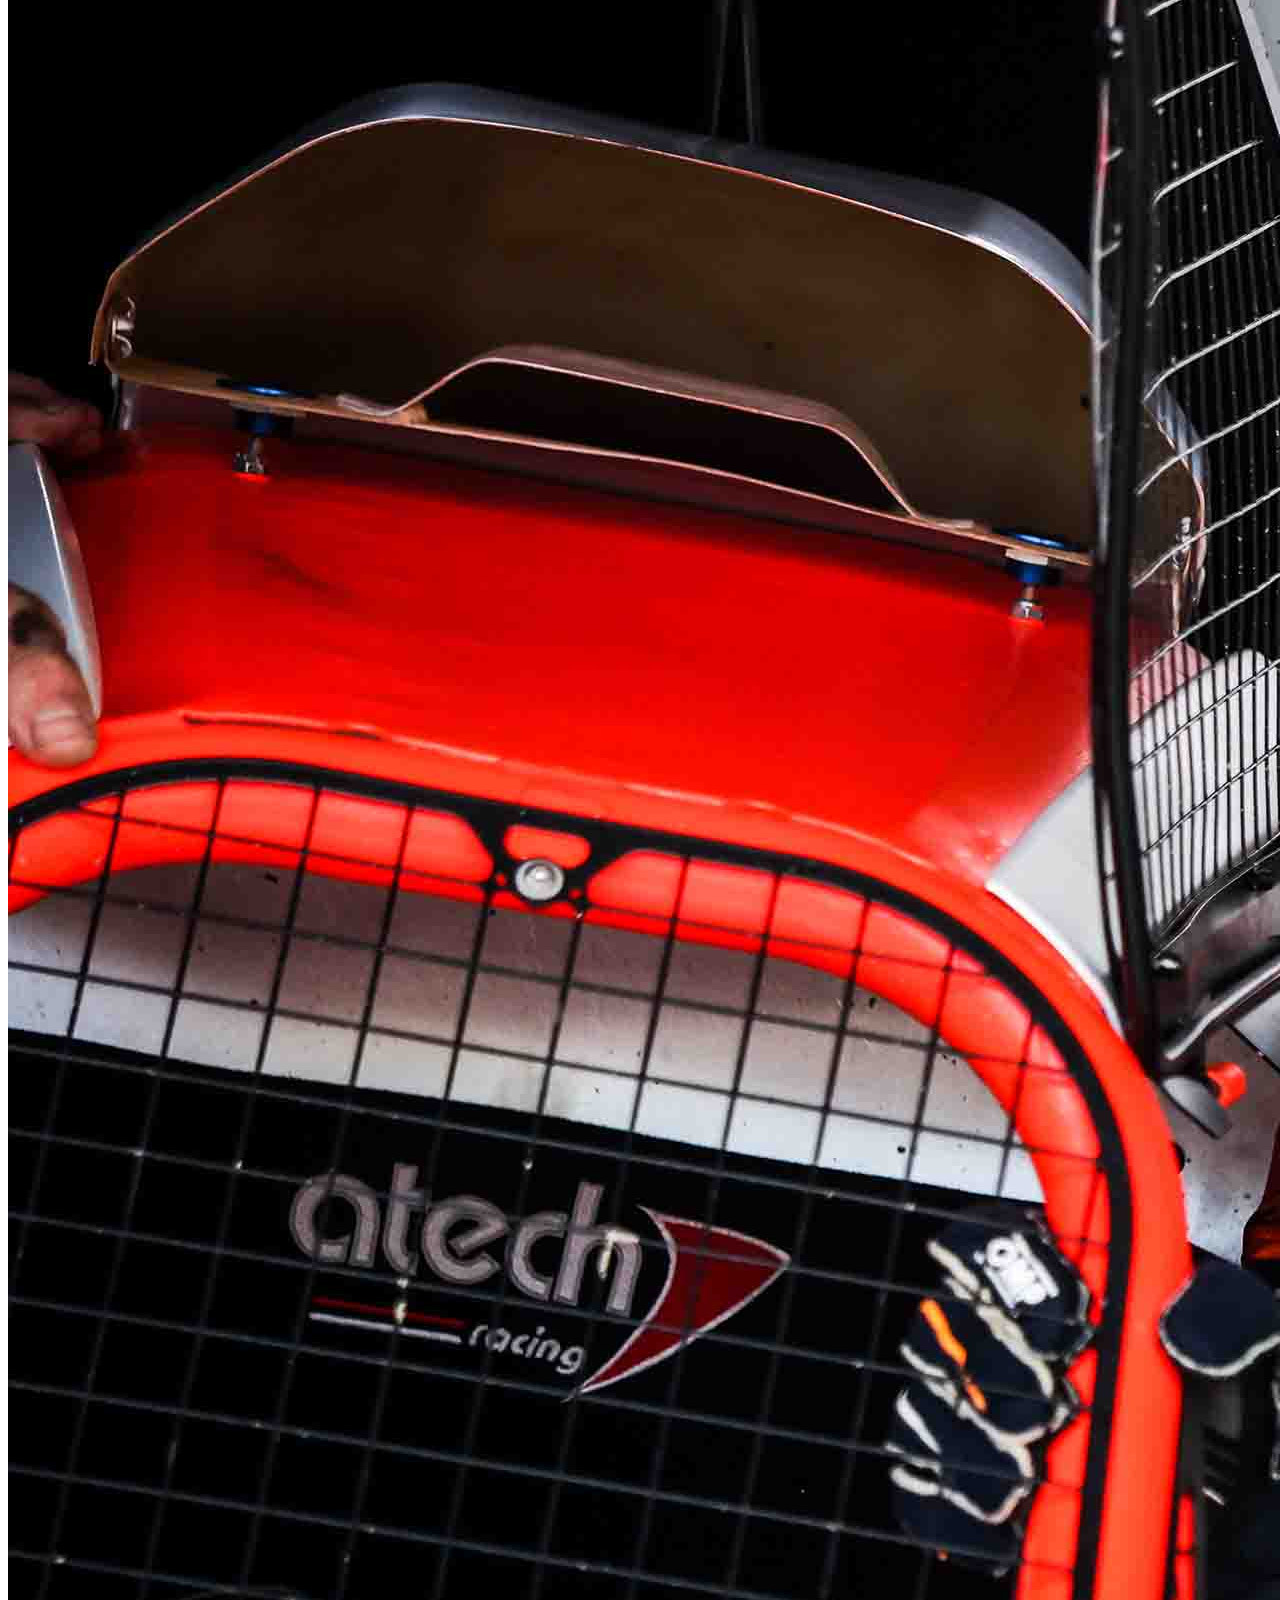
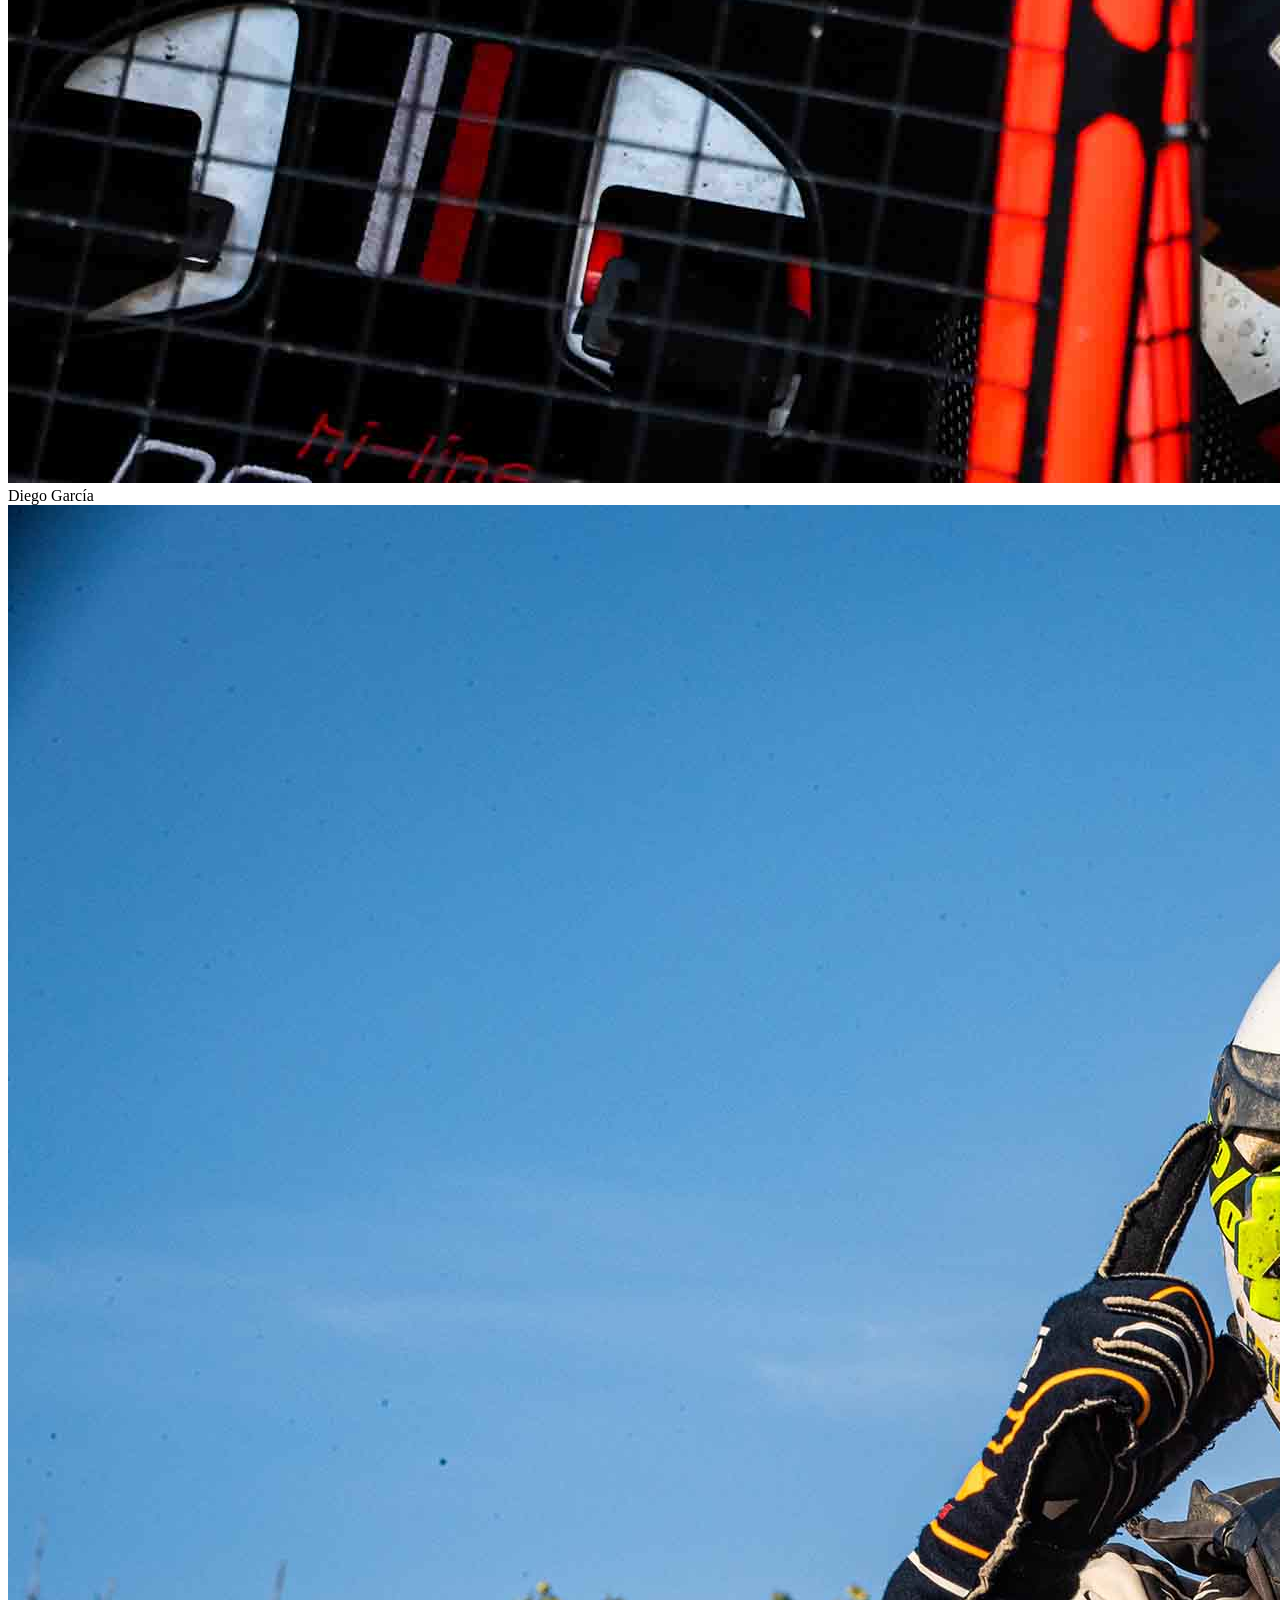
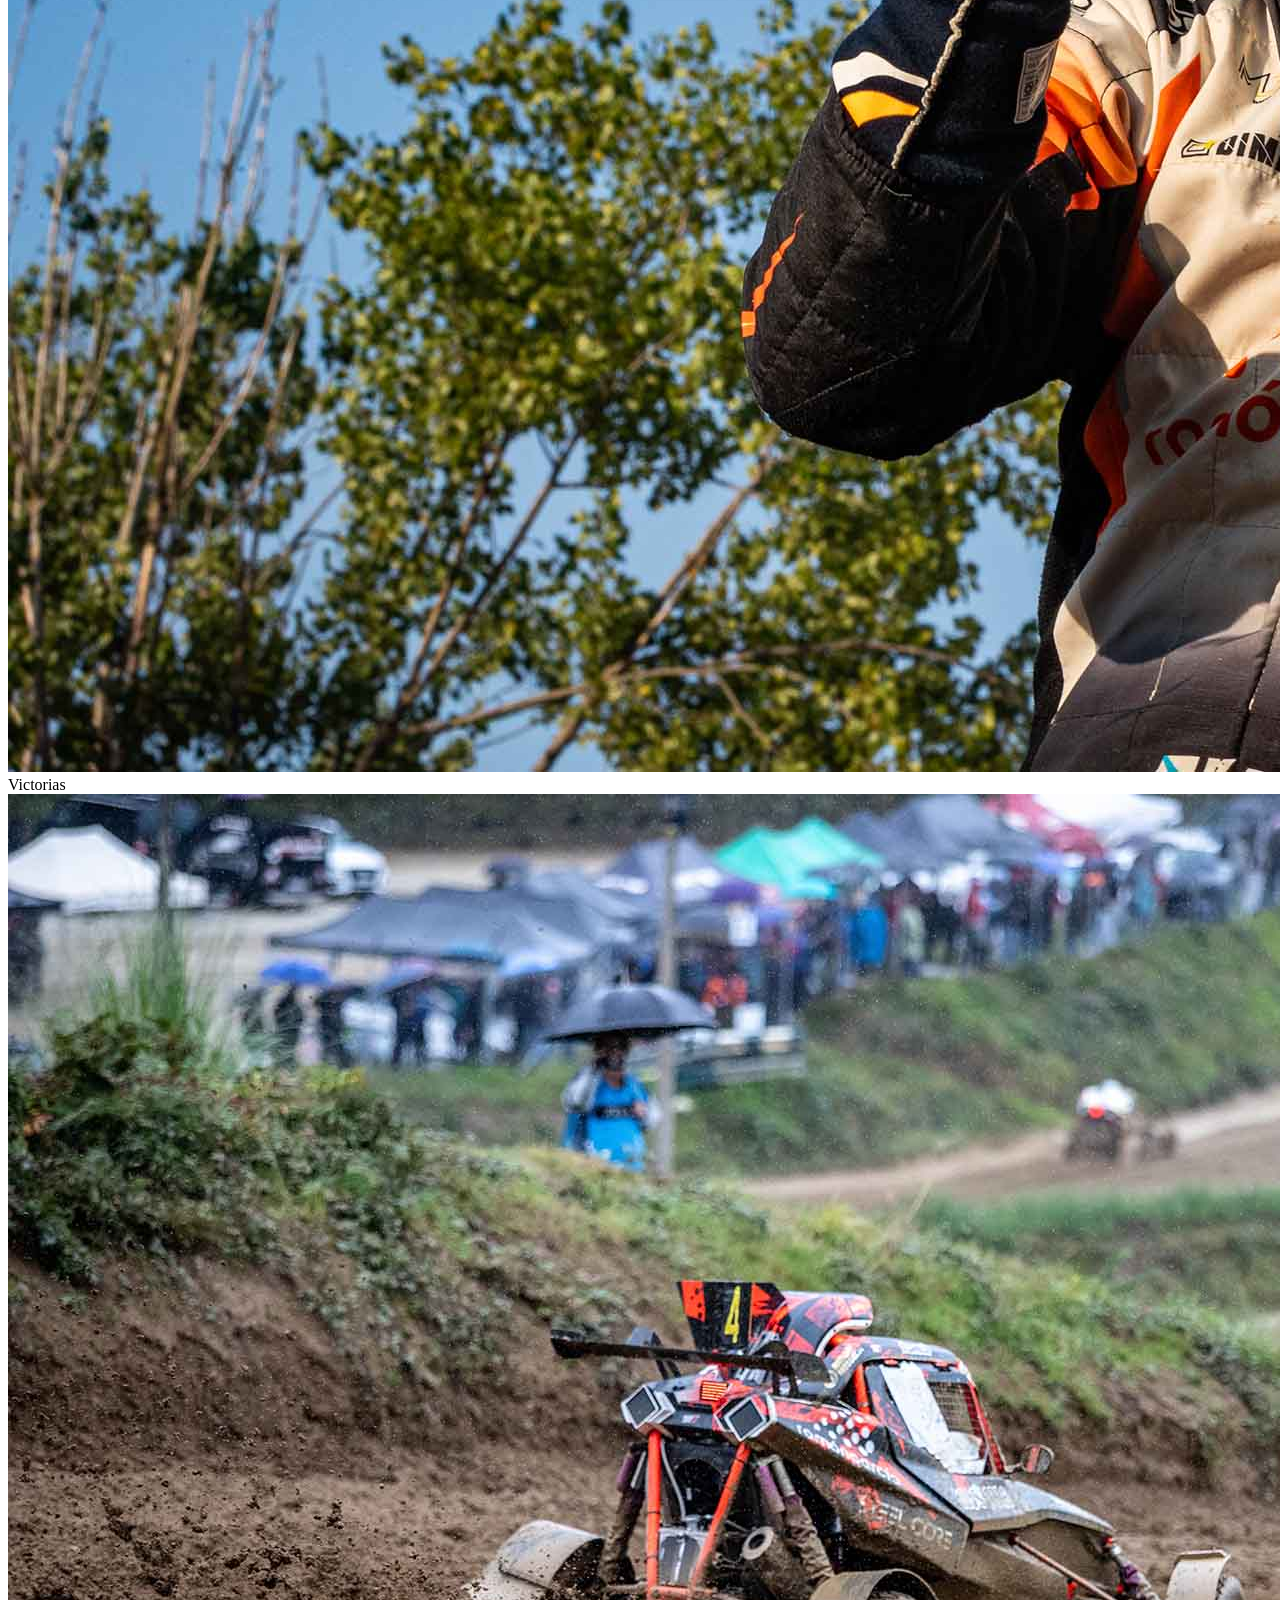
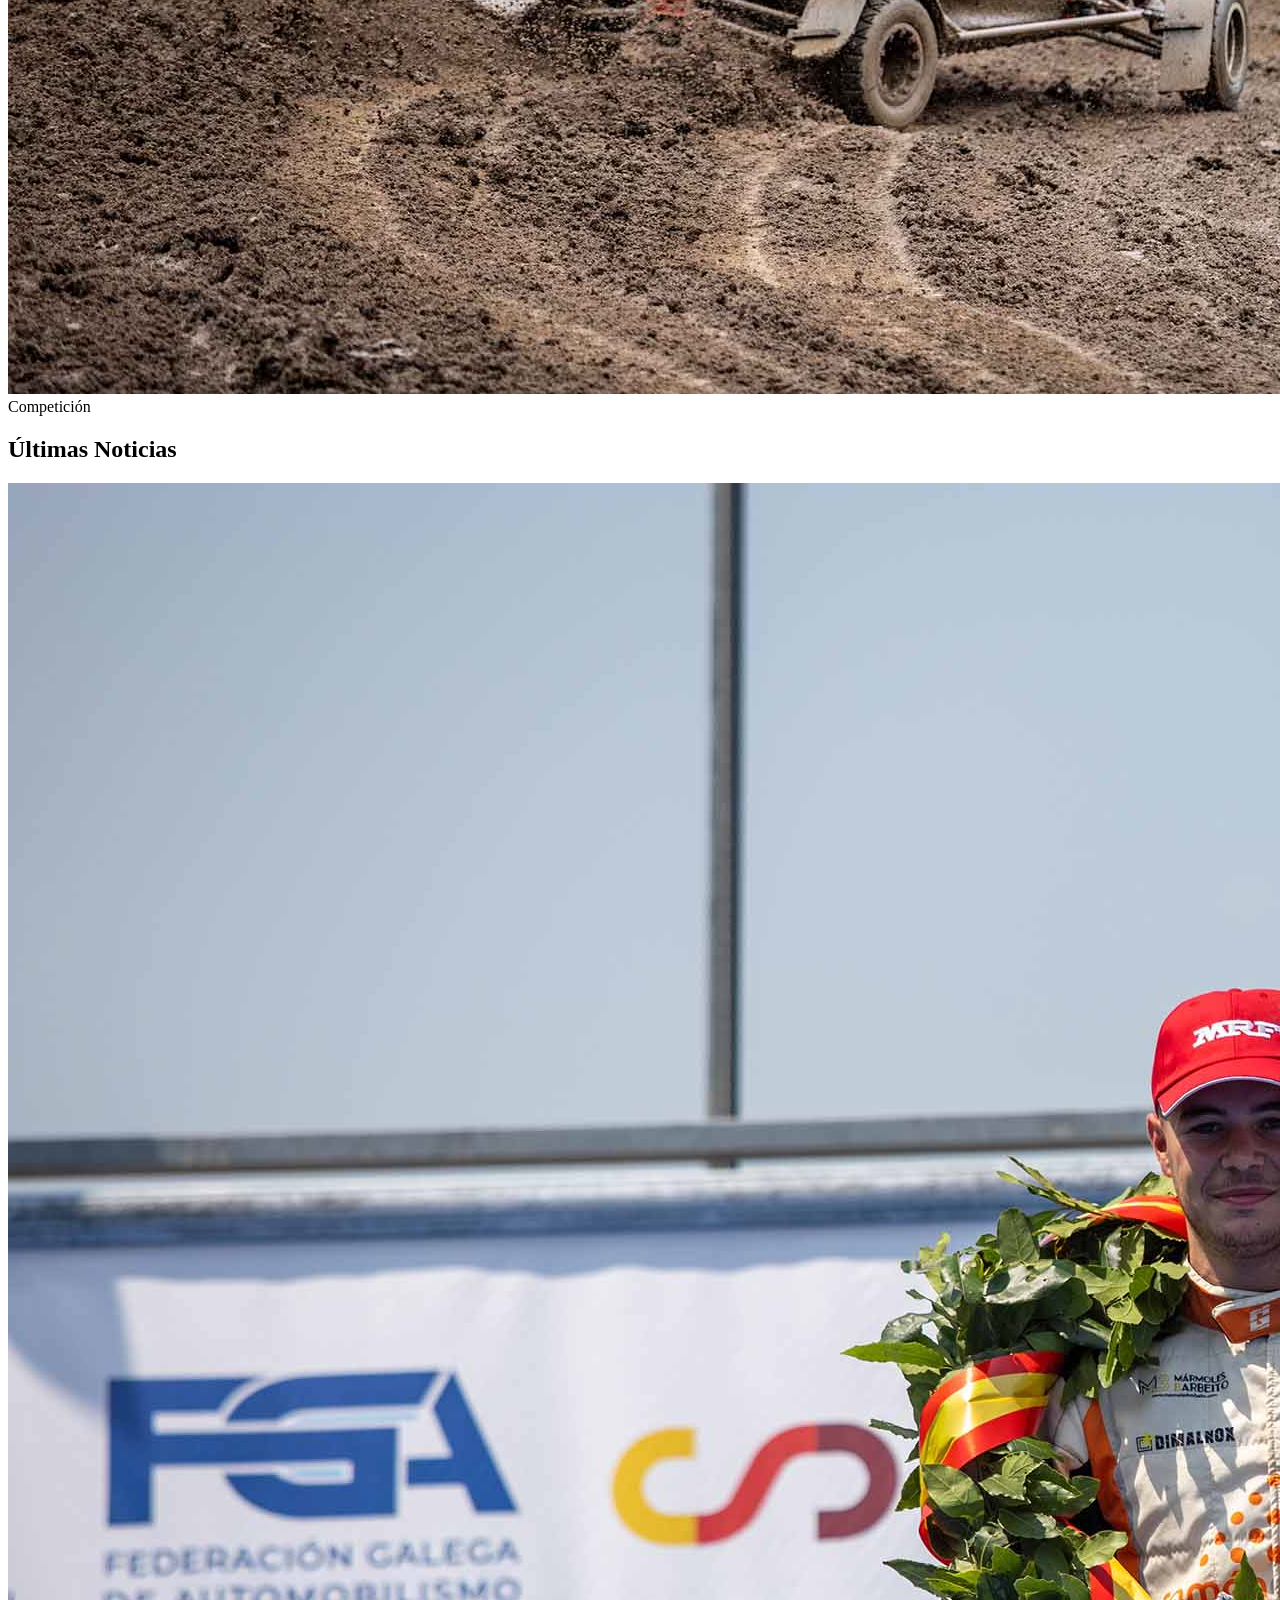
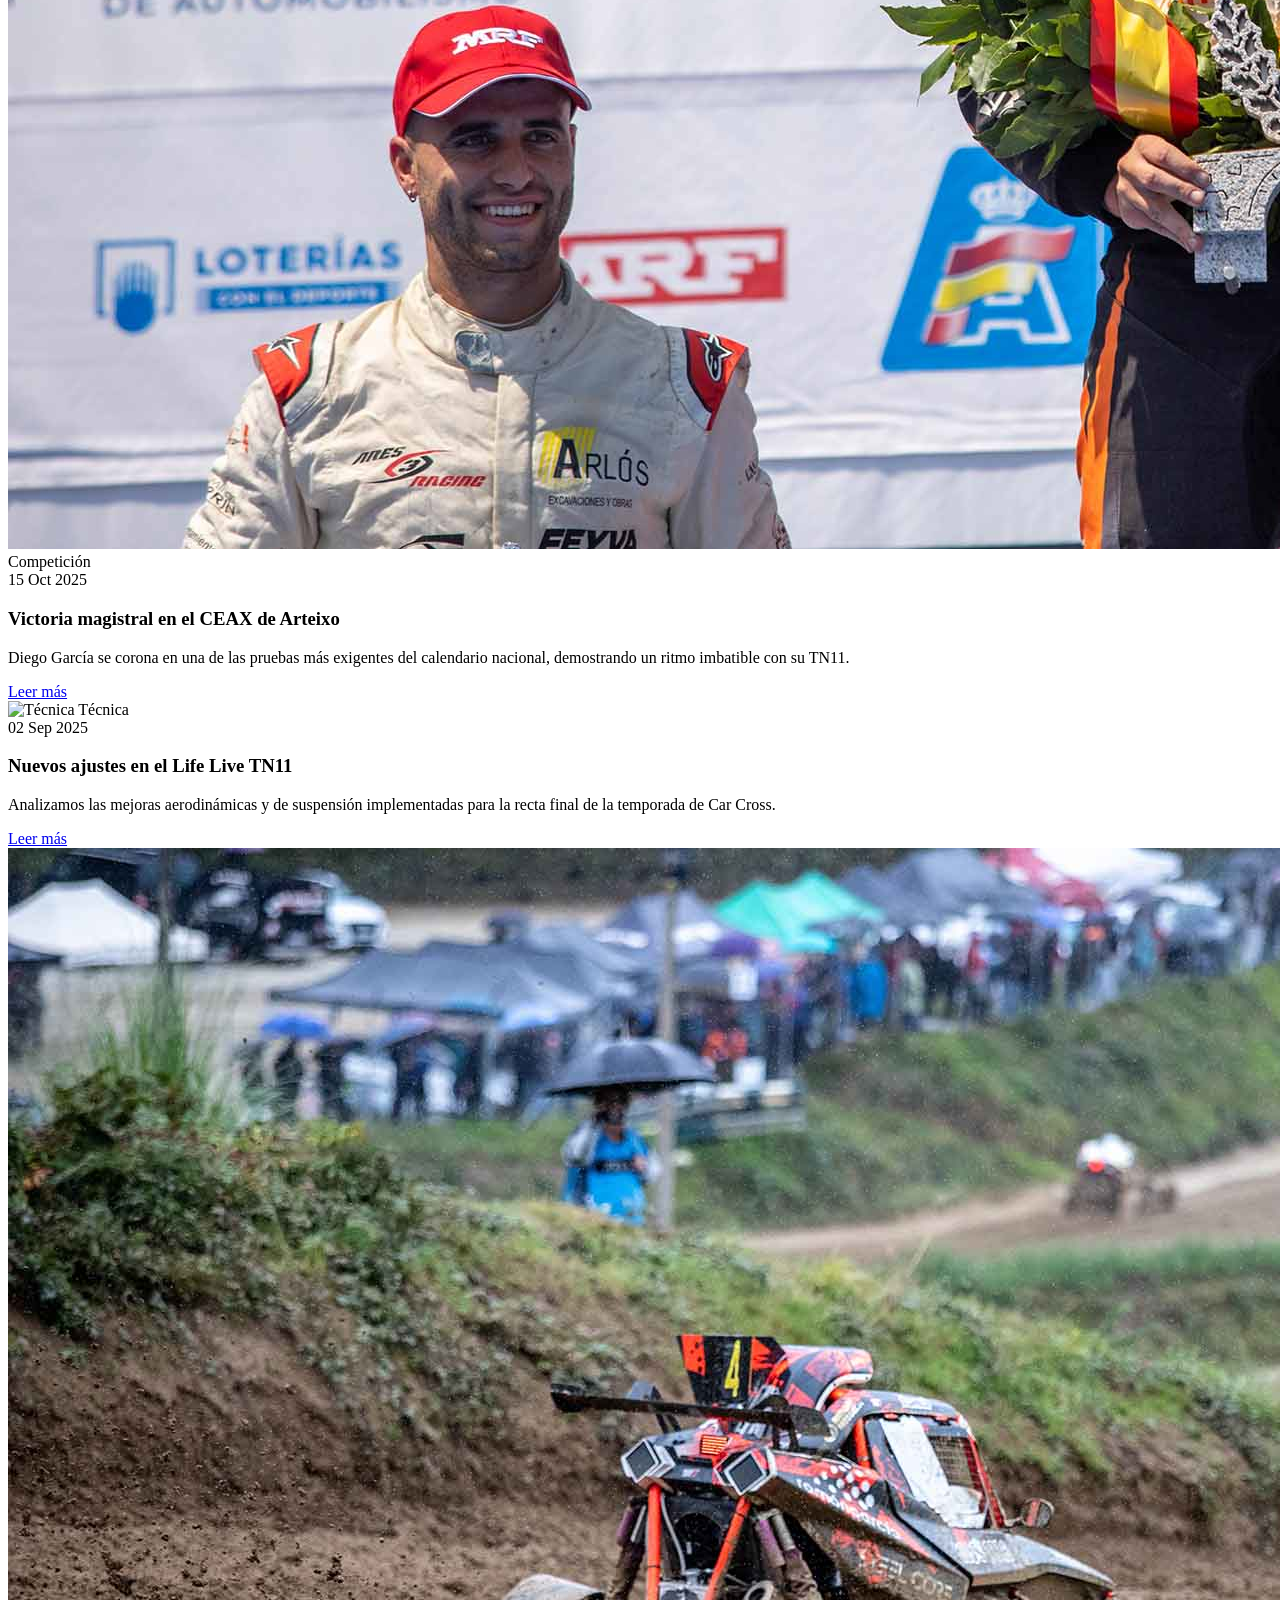
==== commit 992f471e: "Transicion con el nombre de diego y un subtitulo en el hero por delante del video para darle un toqu" ====
--- a/src/index.html
+++ b/src/index.html
@@ -92,12 +92,29 @@
         </div>
     </header>
 
-    <section id="inicio" class="relative h-screen w-full flex items-end pb-[50px] overflow-hidden">
-        <video autoplay muted loop playsinline class="absolute inset-0 w-full h-full object-cover -z-10 opacity-50">
+    <section id="inicio" class="relative h-screen w-full flex items-center justify-center overflow-hidden group cursor-default">
+        <video autoplay muted loop playsinline class="absolute inset-0 w-full h-full object-cover -z-10 opacity-50 transition-transform duration-1000 ease-out group-hover:scale-110">
             <source src="../media/vids/video-de-diego.mp4" type="video/mp4">
             Tu navegador no soporta videos HTML5.
         </video>
-        <div class="absolute inset-0 bg-black/30 -z-10"></div>
+        
+        <div class="absolute inset-0 bg-black/30 -z-10 transition-colors duration-700 group-hover:bg-black/60"></div>
+        
+        <div class="relative z-10 text-center px-5 opacity-0 translate-y-10 group-hover:opacity-100 group-hover:translate-y-0 transition-all duration-1000 ease-out pointer-events-none">
+            <h2 class="text-5xl md:text-8xl font-black text-base-white uppercase tracking-tighter leading-none mb-4">
+                DIEGO <span class="text-primary-red">GARCÍA</span> CANDAL
+            </h2>
+            
+            <div class="h-1 w-0 bg-primary-red mx-auto mb-6 group-hover:w-32 transition-all duration-1000 delay-300 ease-in-out"></div>
+            
+            <p class="text-sm md:text-xl font-bold text-base-white uppercase tracking-[0.3em] transition-all duration-700 delay-200">
+                <span class="text-primary-red">2025</span> Spanish Car Cross Series <span class="text-primary-orange">Champion</span>
+            </p>
+        </div>
+
+        <div class="absolute bottom-10 left-1/2 -translate-x-1/2 group-hover:opacity-0 transition-opacity duration-500">
+            <div class="w-[1px] h-12 bg-gradient-to-b from-primary-red to-transparent"></div>
+        </div>
     </section>
 
     <section id="sobre-mi" class="relative py-24 bg-bg-black overflow-hidden z-10">
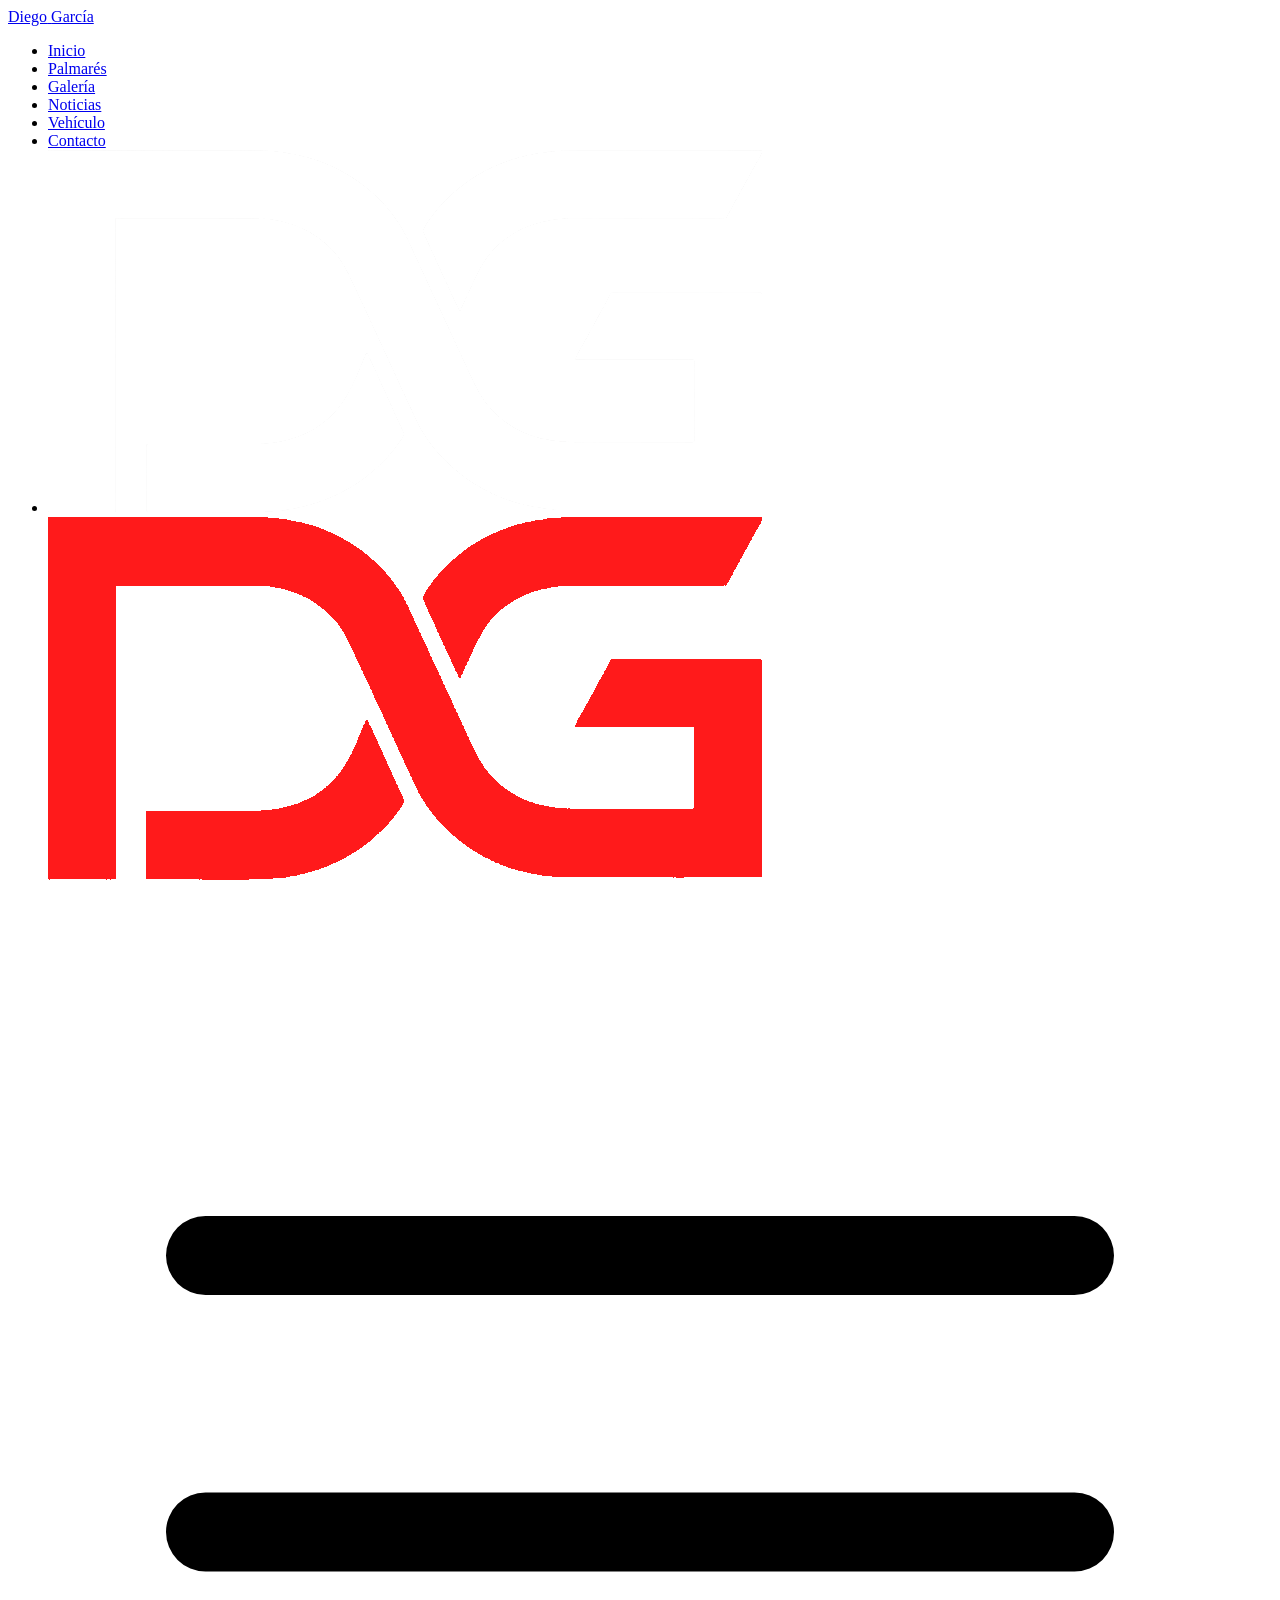
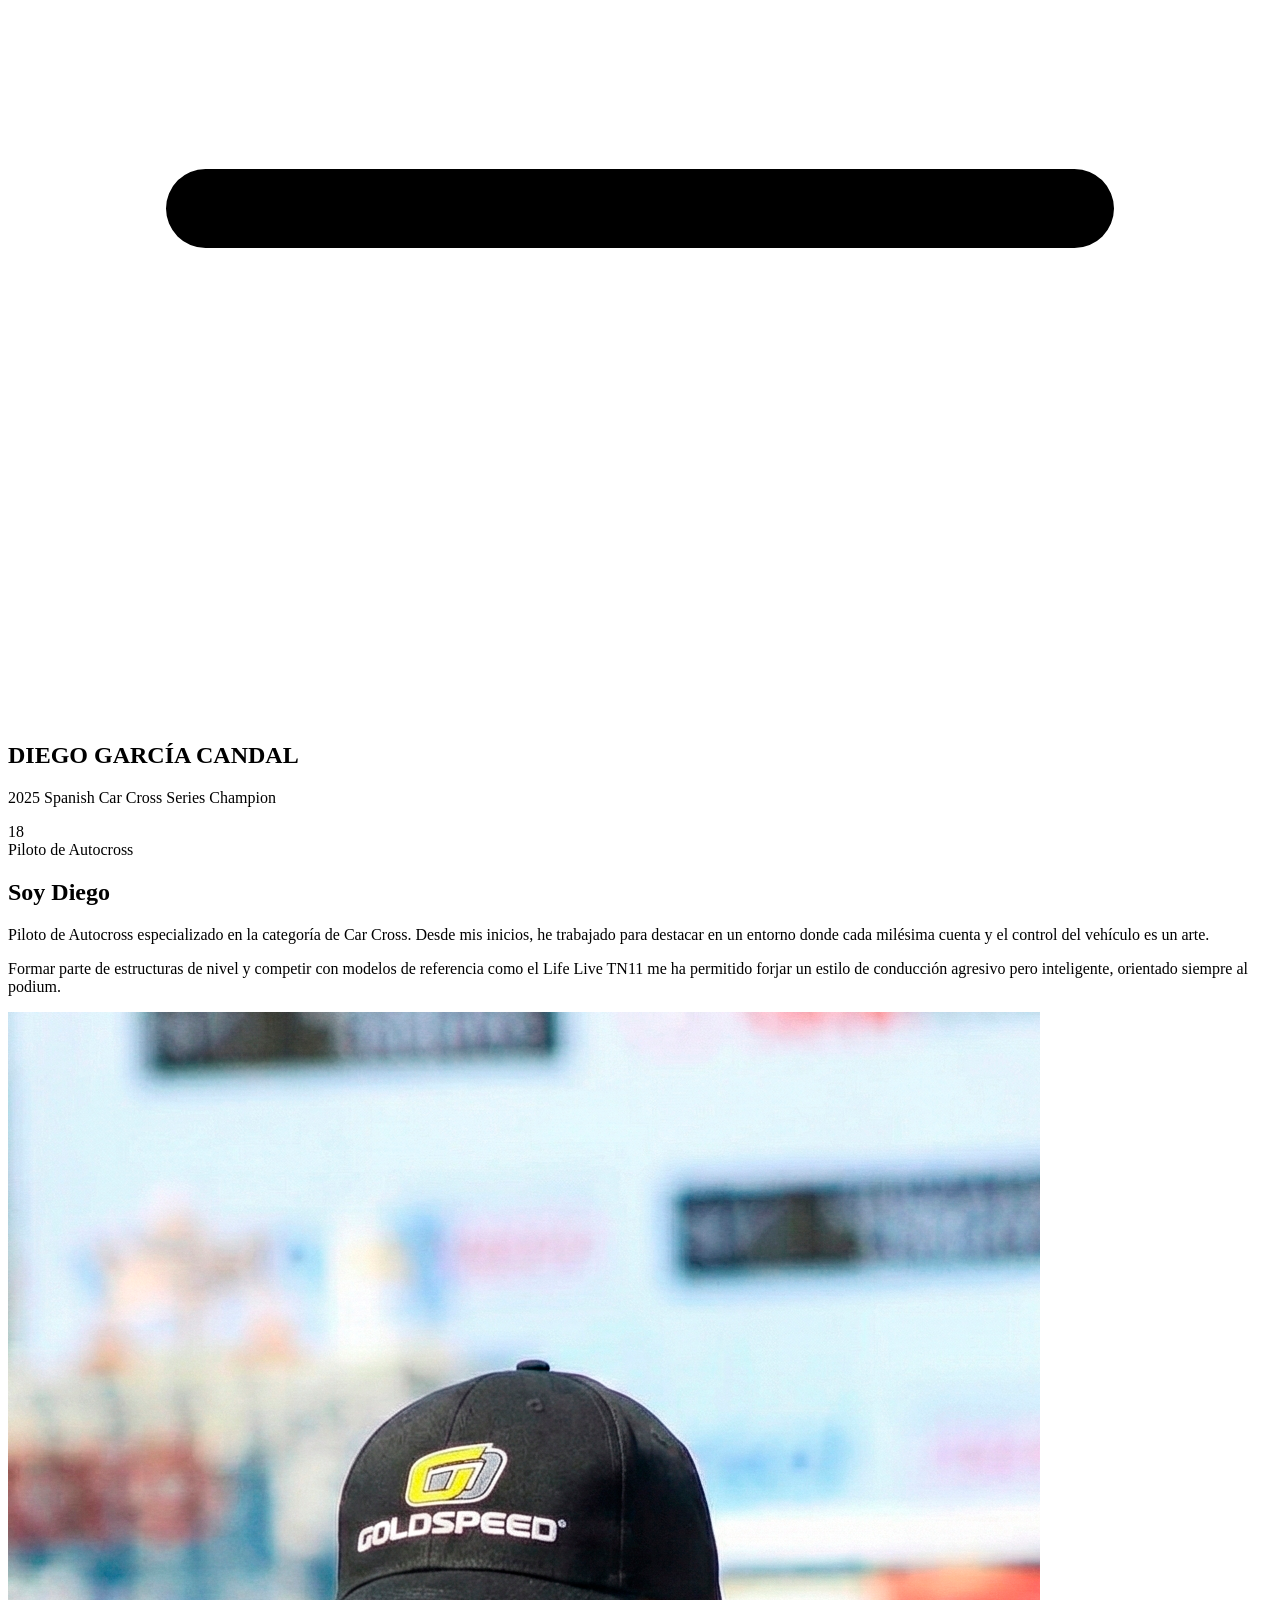
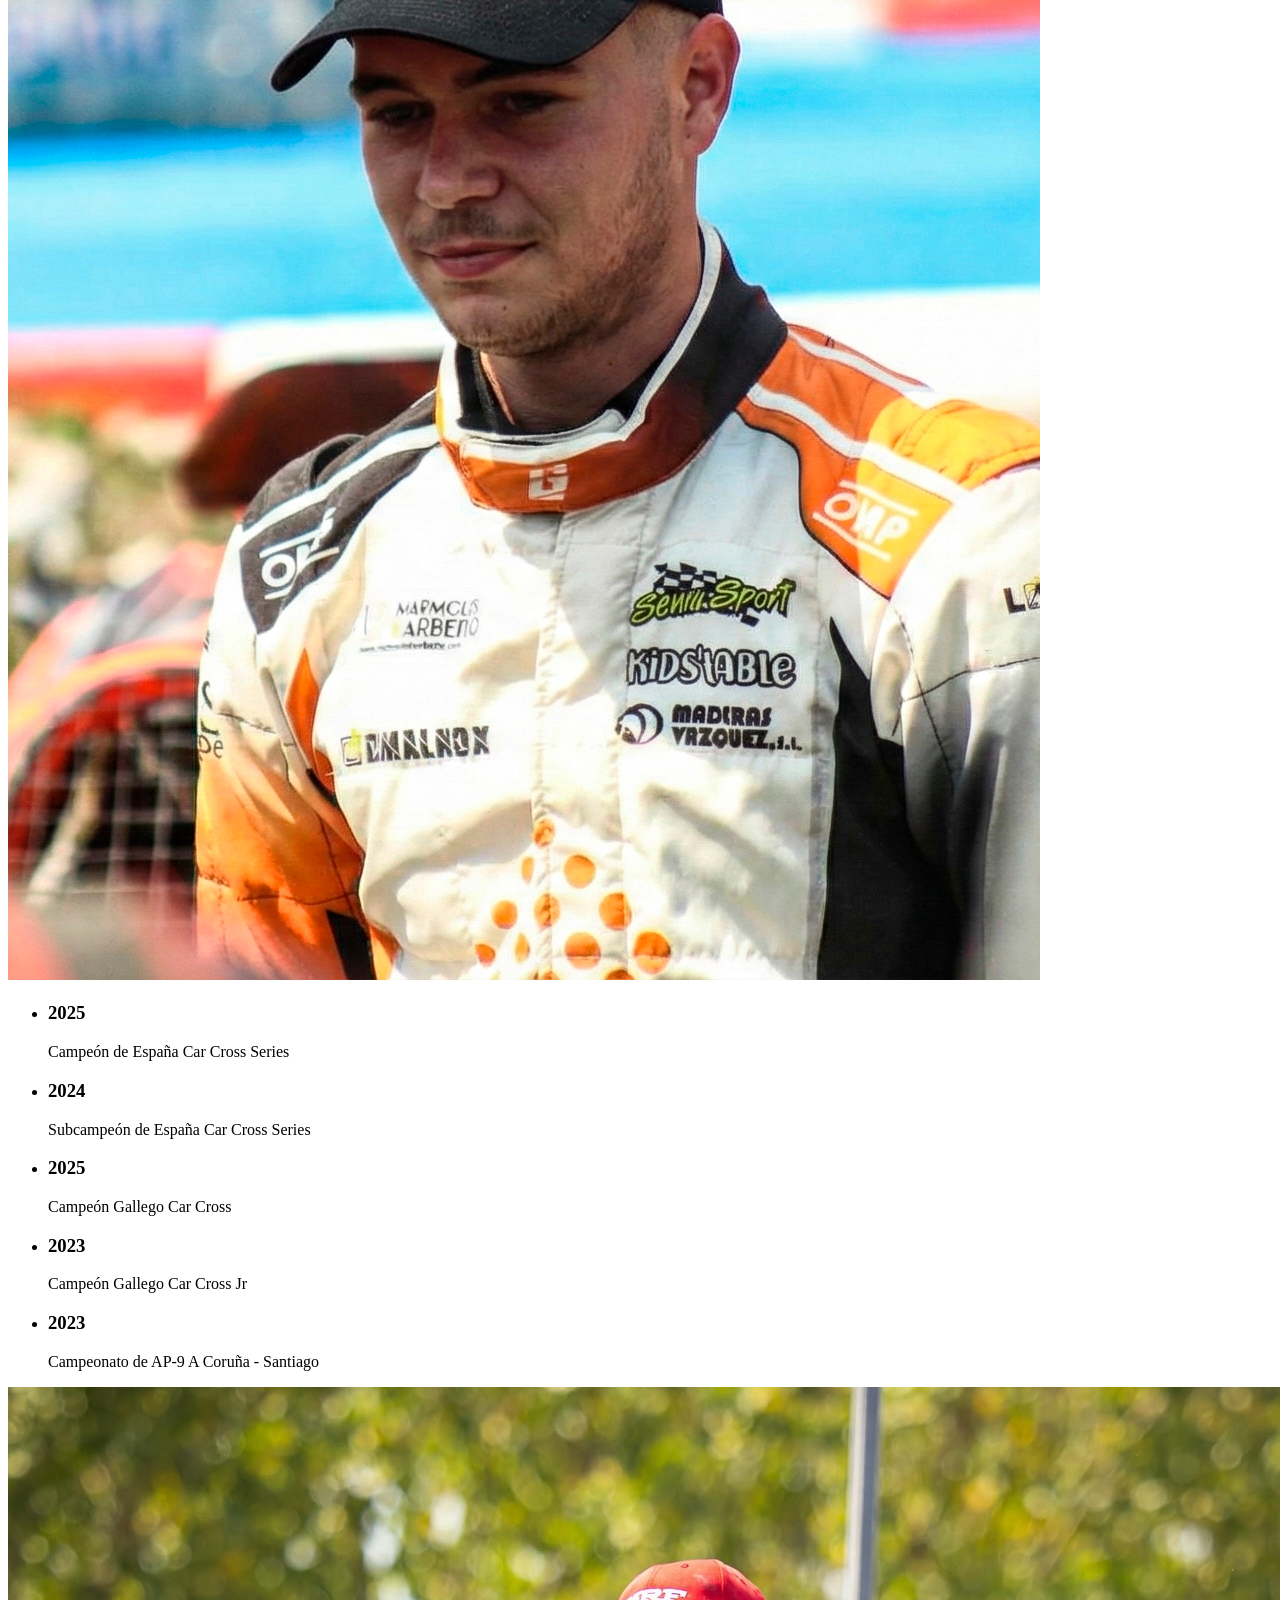
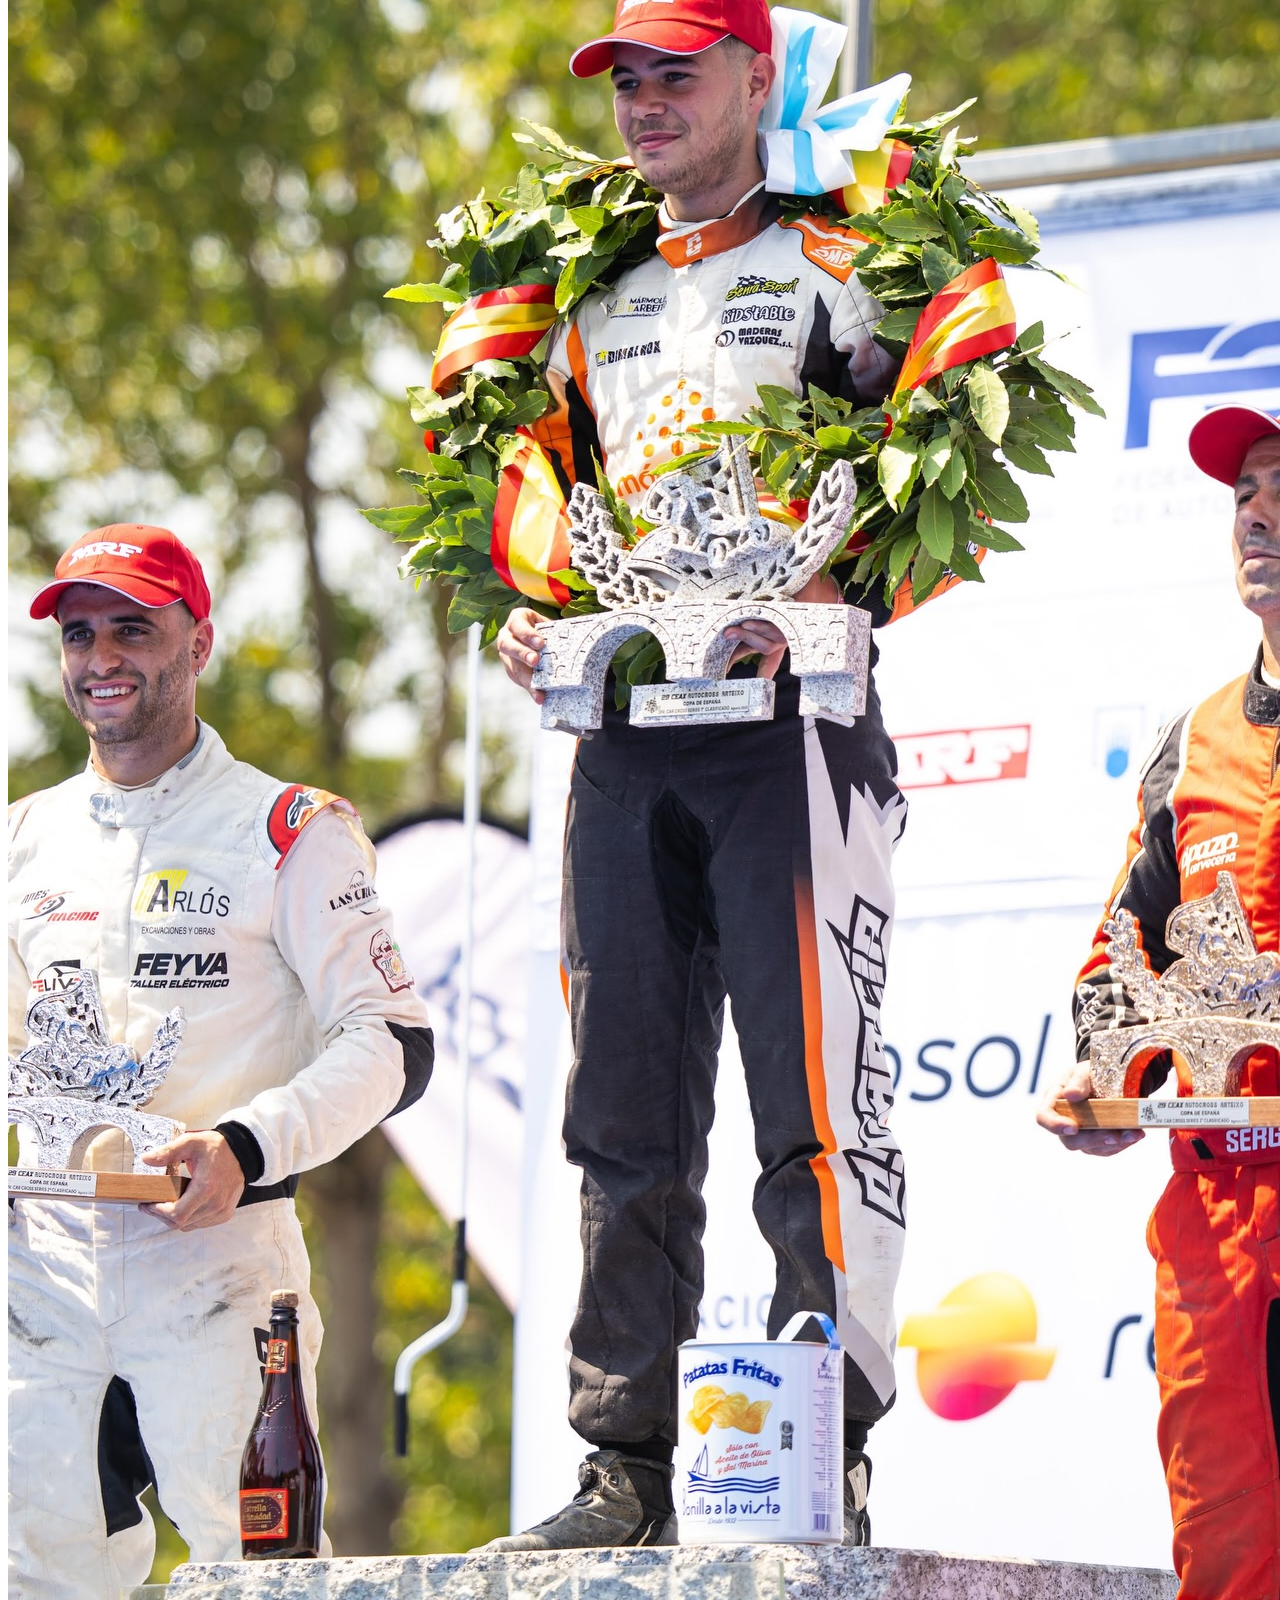
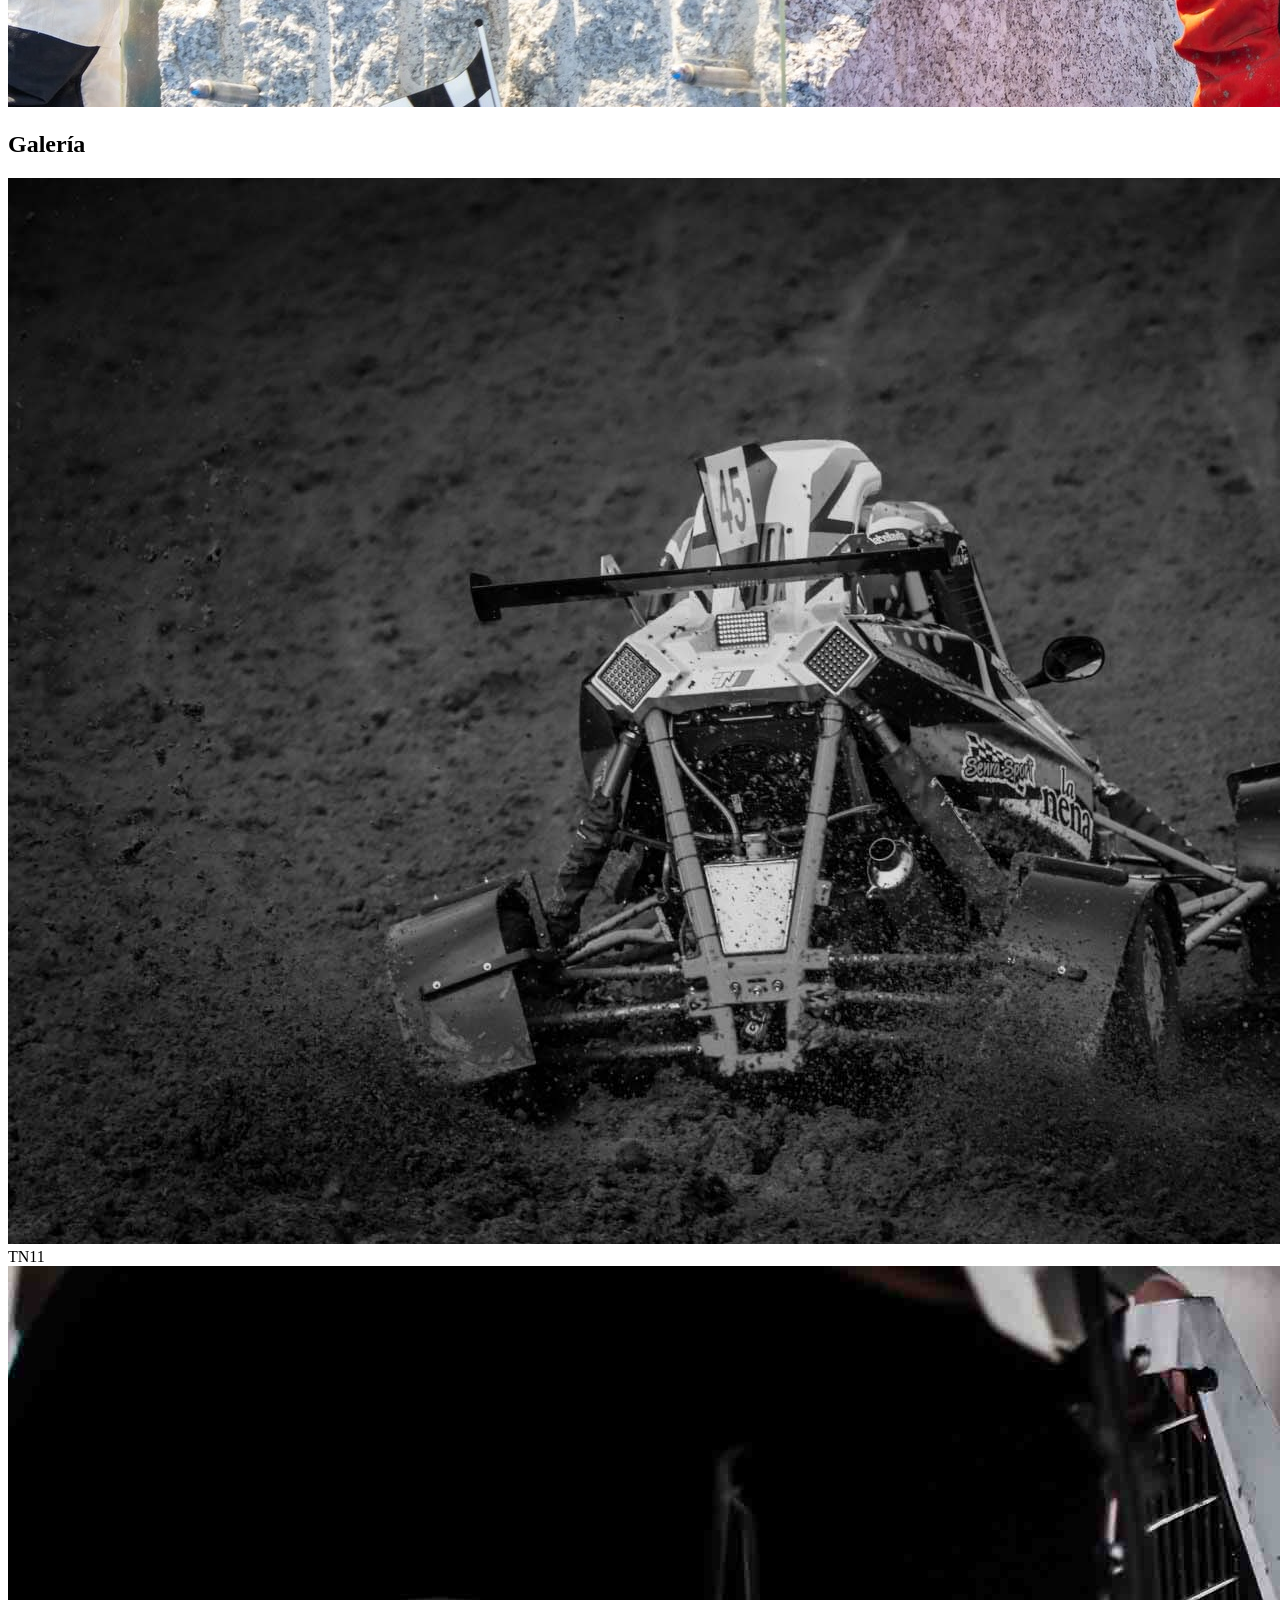
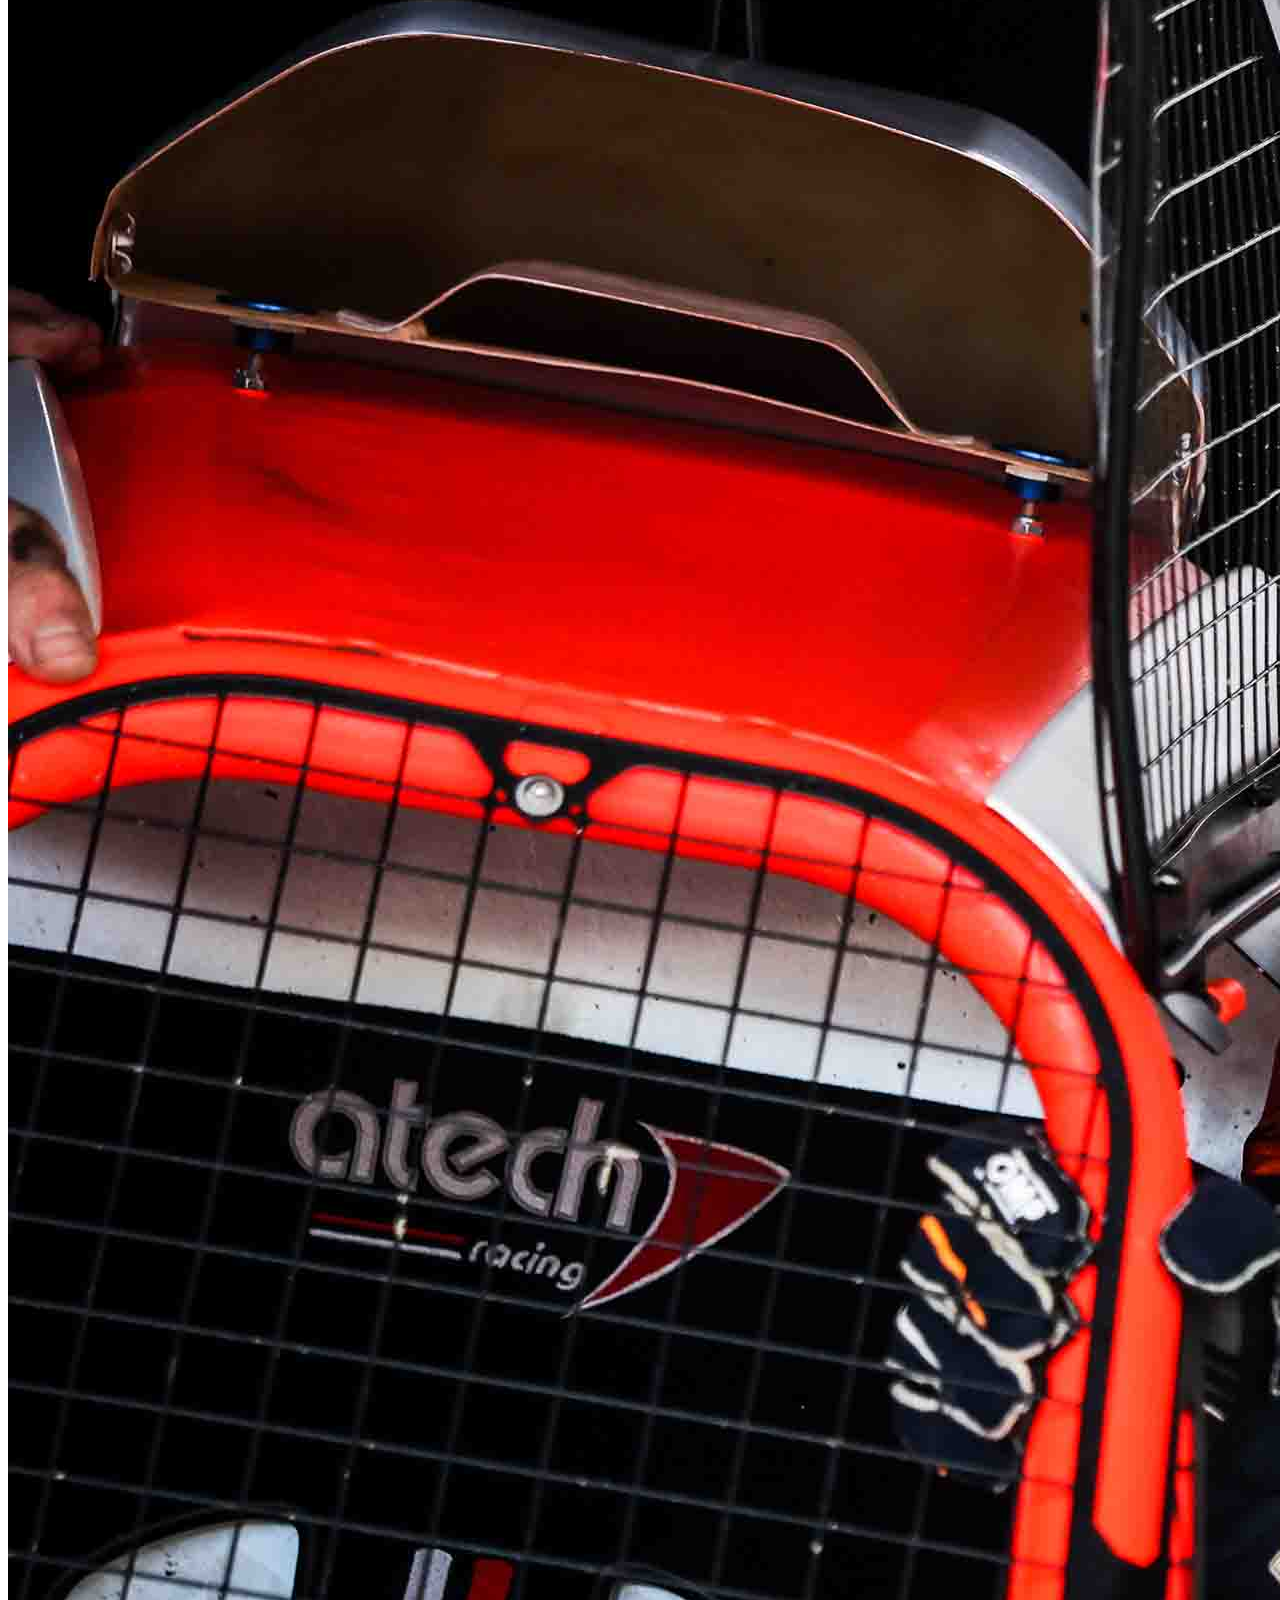
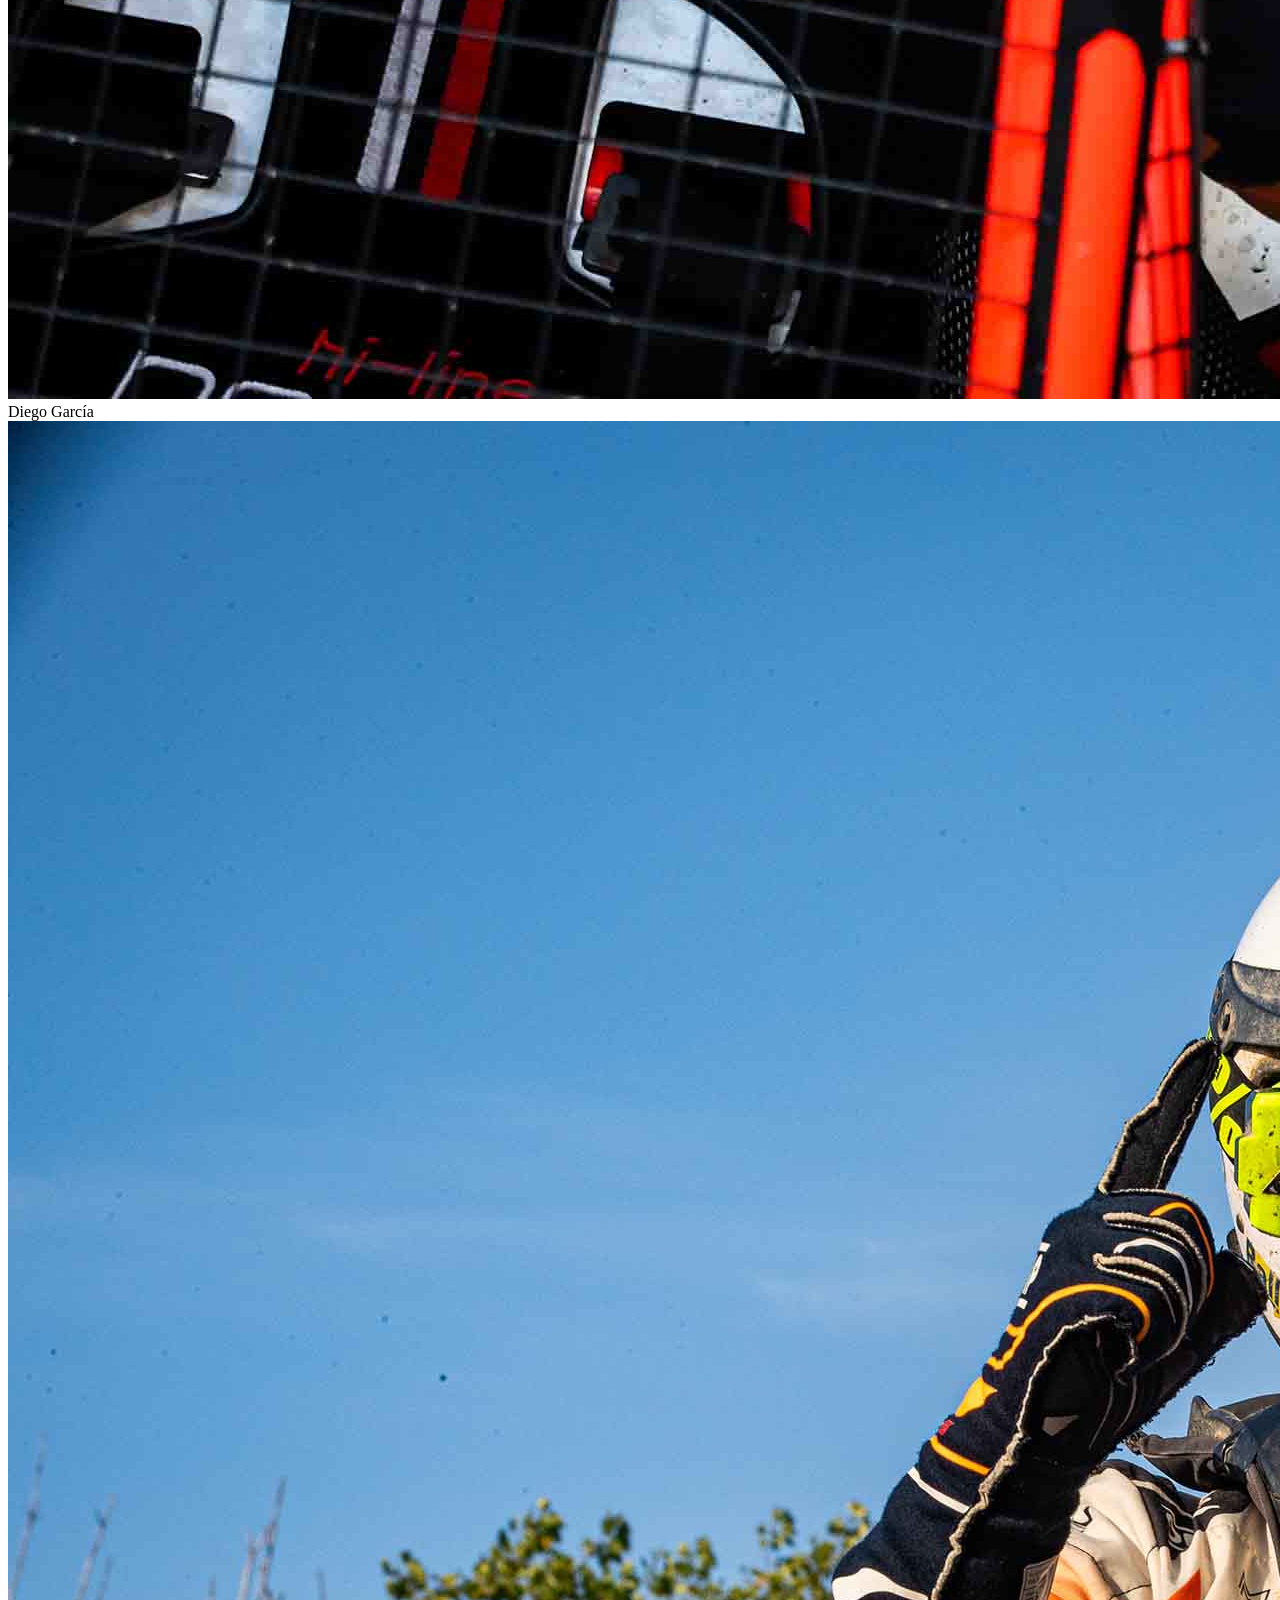
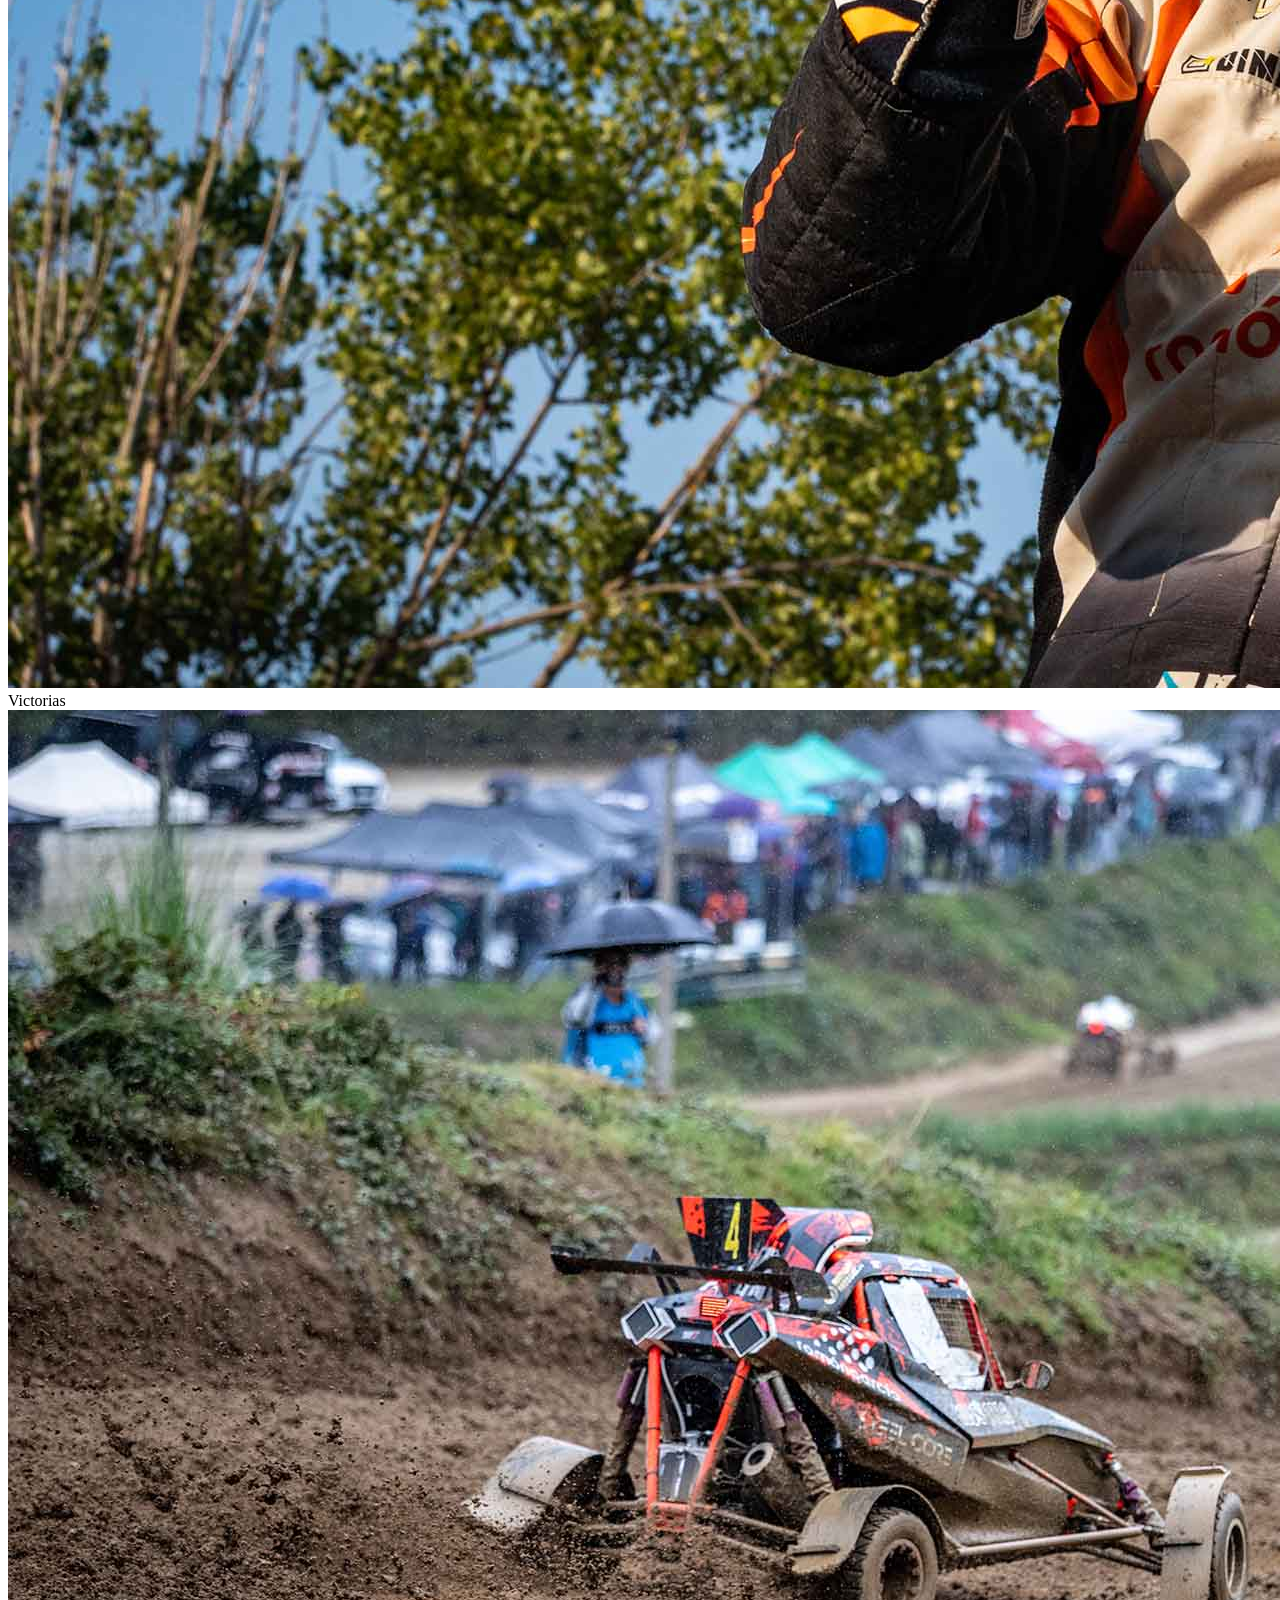
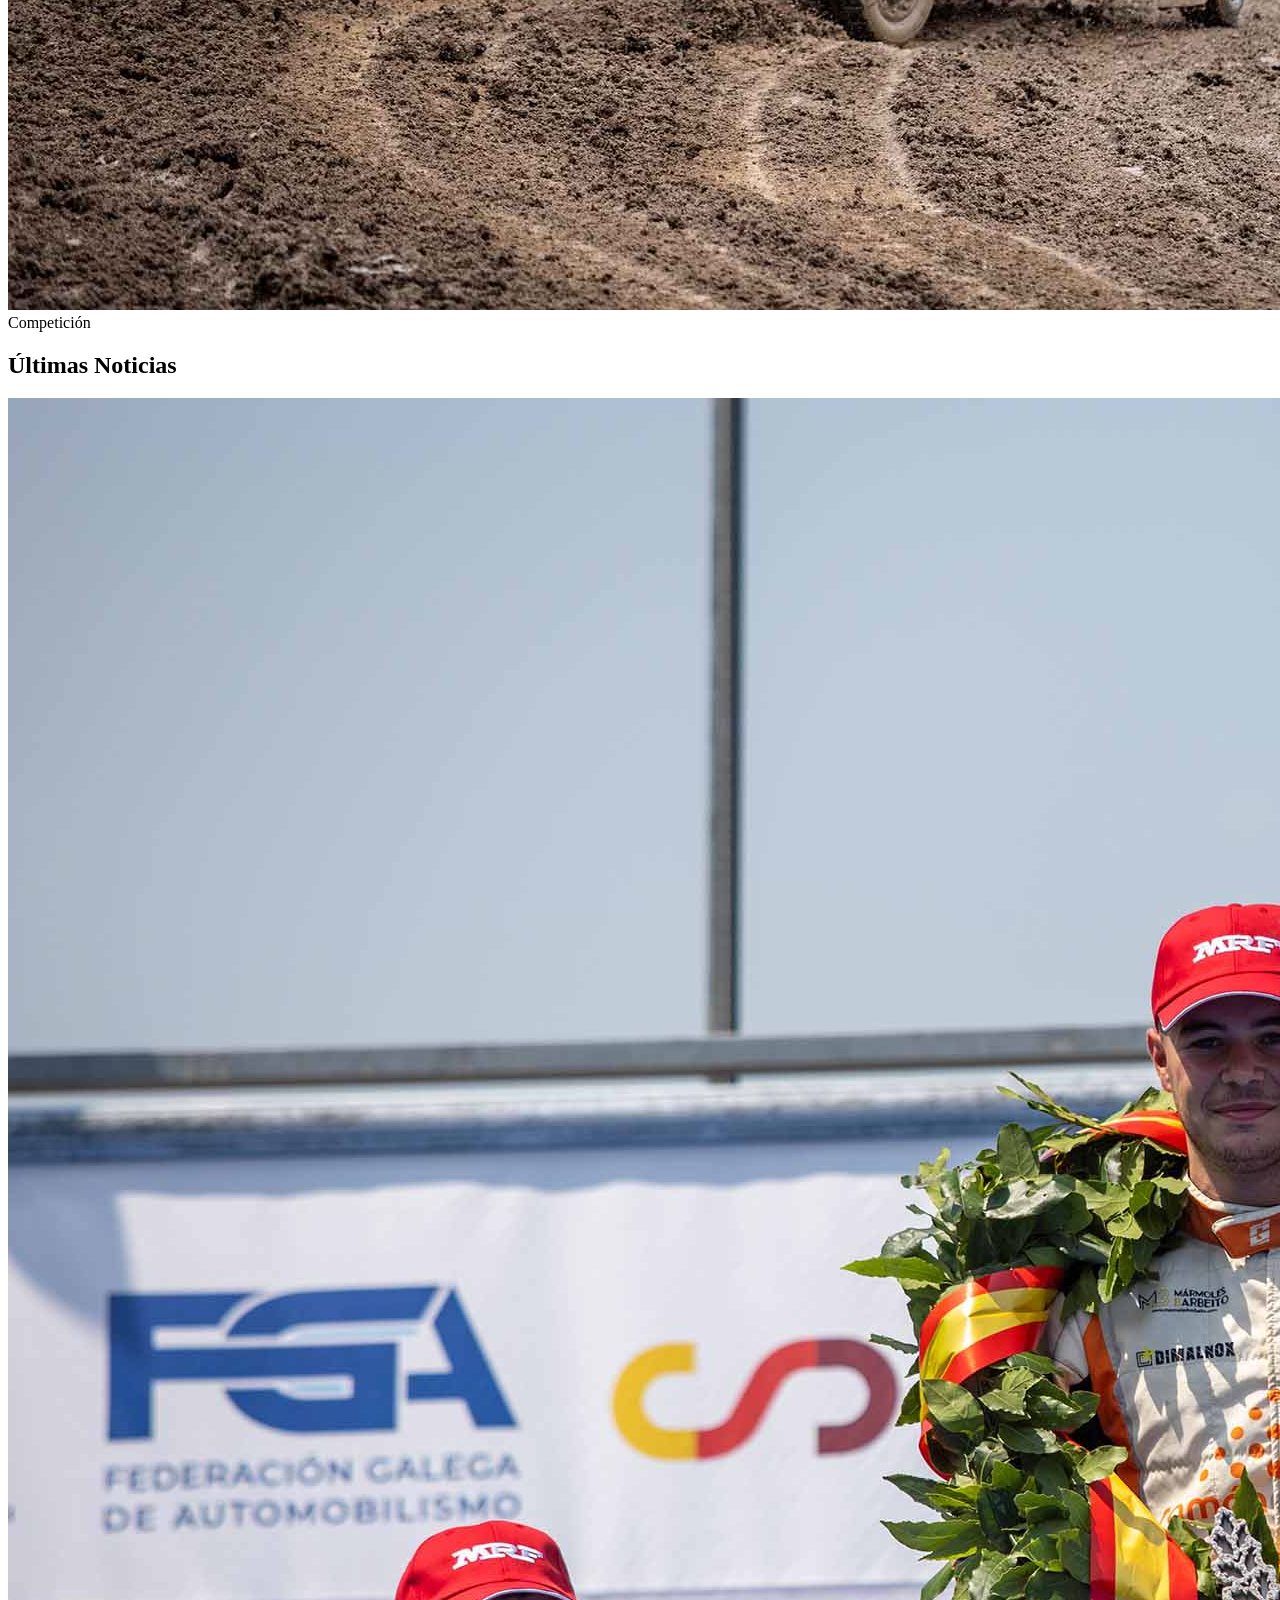
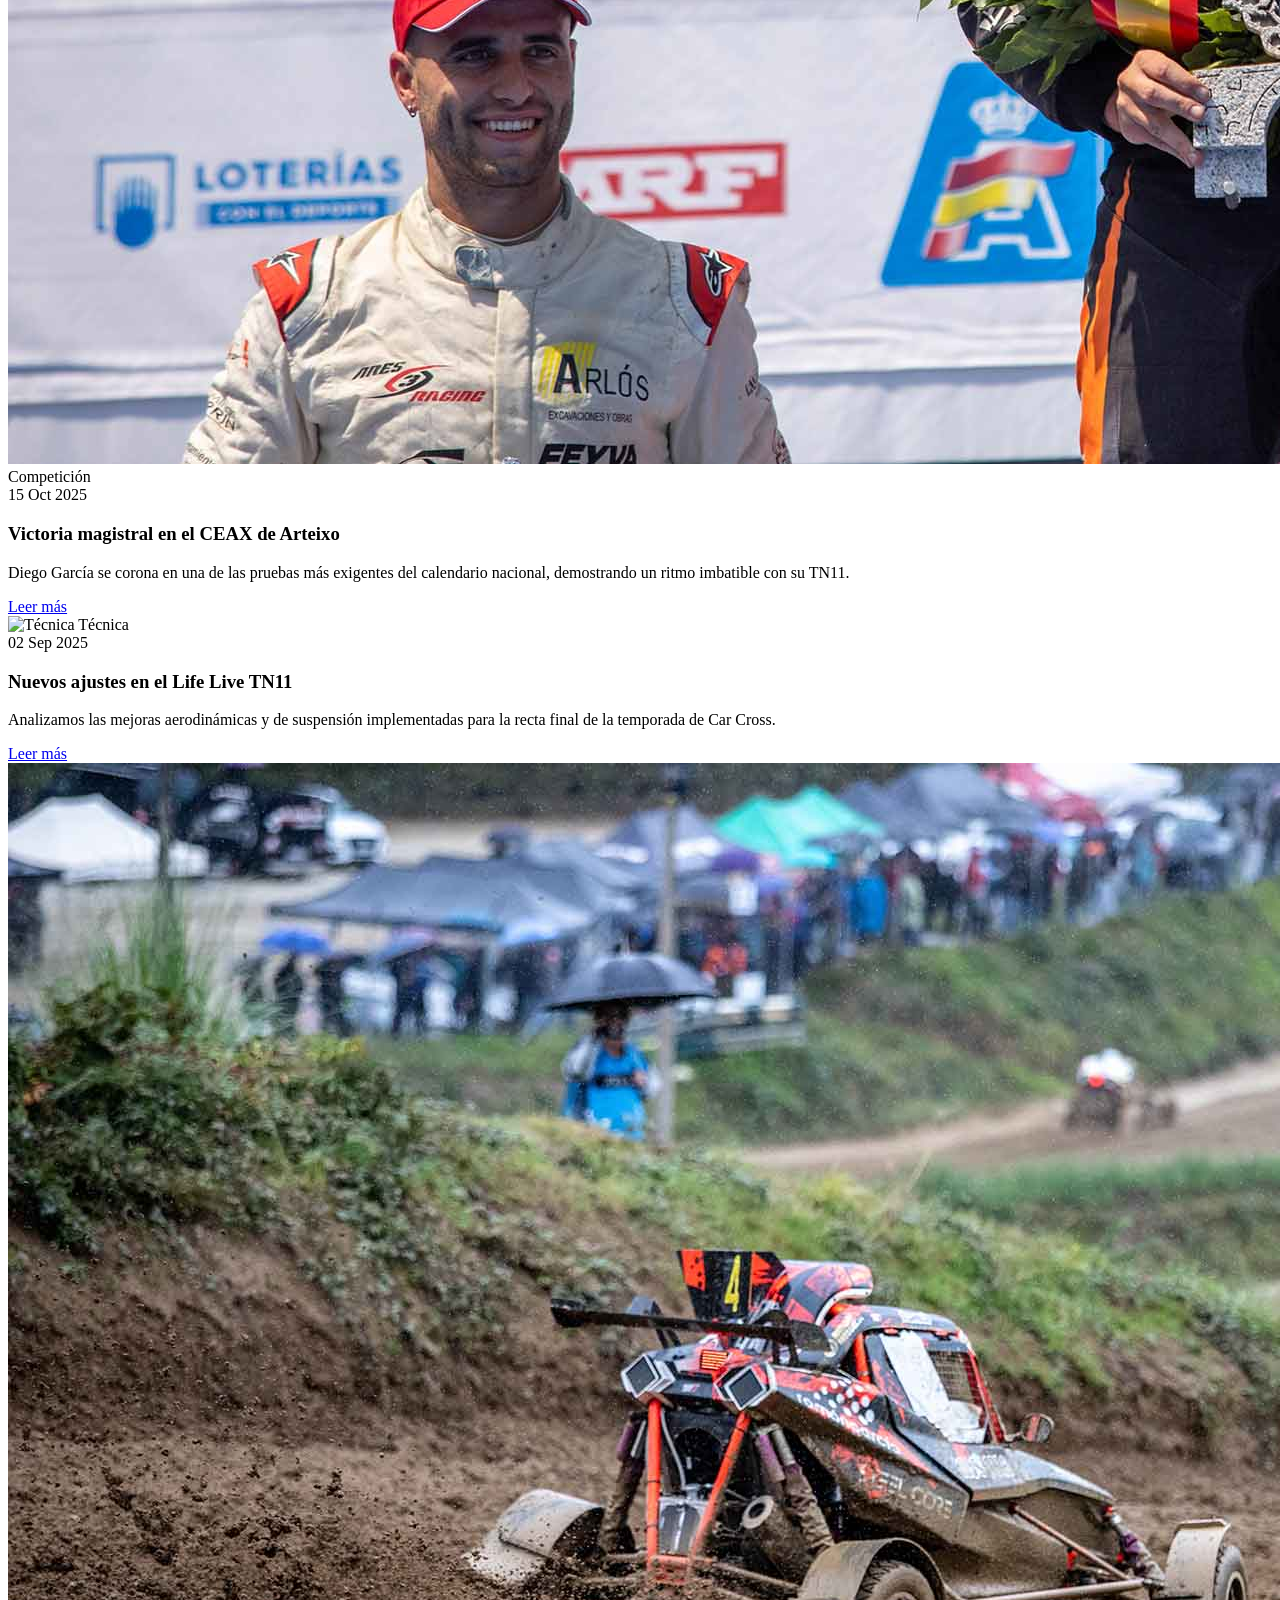
==== commit 869ab986: "Cambios para lograr una mayor accesibilidad, y correción de errores en el html pasado por el validad" ====
--- a/src/index.html
+++ b/src/index.html
@@ -8,9 +8,9 @@
     <link rel="preconnect" href="https://fonts.gstatic.com" crossorigin>
     <link href="https://fonts.googleapis.com/css2?family=Montserrat:ital,wght@0,100..900;1,100..900&display=swap" rel="stylesheet">
 
-    <link rel="icon" type="image/png" href="../media/favicon/favicon-96x96.png" sizes="96x96" />
-    <link rel="icon" type="image/svg+xml" href="../media/favicon/favicon.svg" />
-    <link rel="shortcut icon" href="../media/favicon/favicon.ico" />
+    <link rel="icon" type="image/png" href="../media/favicon/favicon-96x96.png">
+    <link rel="icon" type="image/svg+xml" href="../media/favicon/favicon.svg">
+    <link rel="shortcut icon" href="../media/favicon/favicon.ico">
     
     <title>Diego García | Web Oficial</title>
 
@@ -62,9 +62,9 @@
         <div class="w-full max-w-[1200px] mx-auto px-5 flex justify-between items-center">
             
             <div class="text-center group">
-                <a href="#" class="no-underline text-base-white block">
-                    <h1 class="text-[1.8rem] font-extrabold uppercase tracking-wide mb-[-5px] leading-tight">Diego</h1>
-                    <h2 class="text-[1.8rem] font-normal text-primary-red mt-[-5px] leading-tight group-hover:text-primary-orange transition-colors duration-300">García</h2>
+                <a href="index.html" class="no-underline text-base-white block">
+                    <span class="block text-[1.8rem] font-extrabold uppercase tracking-wide mb-[-5px] leading-tight">Diego</span>
+                    <span class="block text-[1.8rem] font-normal text-primary-red mt-[-5px] leading-tight group-hover:text-primary-orange transition-colors duration-300">García</span>
                 </a>
             </div>
 
@@ -78,8 +78,8 @@
                     <li><a href="contacto.html" class="text-sm font-medium uppercase hover:text-primary-red transition-colors duration-300">Contacto</a></li>
                     
                     <li class="relative w-[10vh] h-[10vh] ml-4 cursor-pointer group">
-                        <img src="../media/logos/Logo Diego Blanco.png" alt="Logo" class="absolute top-0 left-0 w-full h-full object-contain transition-opacity duration-500 ease-in-out group-hover:opacity-0">
-                        <img src="../media/logos/Logo Diego Rojo.png" alt="Logo Hover" class="absolute top-0 left-0 w-full h-full object-contain transition-opacity duration-500 ease-in-out opacity-0 group-hover:opacity-100">
+                        <img src="../media/logos/Logo-Diego-Blanco.png" alt="Logo" class="absolute top-0 left-0 w-full h-full object-contain transition-opacity duration-500 ease-in-out group-hover:opacity-0">
+                        <img src="../media/logos/Logo-Diego-Rojo.png" alt="Logo Hover" class="absolute top-0 left-0 w-full h-full object-contain transition-opacity duration-500 ease-in-out opacity-0 group-hover:opacity-100">
                     </li>
                 </ul>   
             </nav>
@@ -93,17 +93,18 @@
     </header>
 
     <section id="inicio" class="relative h-screen w-full flex items-center justify-center overflow-hidden group cursor-default">
-        <video autoplay muted loop playsinline class="absolute inset-0 w-full h-full object-cover -z-10 opacity-50 transition-transform duration-1000 ease-out group-hover:scale-110">
+      <video autoplay muted loop playsinline aria-hidden="true" class="absolute inset-0 w-full h-full object-cover -z-10 opacity-50 transition-transform duration-1000 ease-out group-hover:scale-110">
             <source src="../media/vids/video-de-diego.mp4" type="video/mp4">
+            <track kind="captions" src="../media/vids/subtitulos.vtt" srclang="es" label="Español">
             Tu navegador no soporta videos HTML5.
         </video>
         
         <div class="absolute inset-0 bg-black/30 -z-10 transition-colors duration-700 group-hover:bg-black/60"></div>
         
         <div class="relative z-10 text-center px-5 opacity-0 translate-y-10 group-hover:opacity-100 group-hover:translate-y-0 transition-all duration-1000 ease-out pointer-events-none">
-            <h2 class="text-5xl md:text-8xl font-black text-base-white uppercase tracking-tighter leading-none mb-4">
+           <h1 class="text-5xl md:text-8xl font-black text-base-white uppercase tracking-tighter leading-none mb-4">
                 DIEGO <span class="text-primary-red">GARCÍA</span> CANDAL
-            </h2>
+            </h1>
             
             <div class="h-1 w-0 bg-primary-red mx-auto mb-6 group-hover:w-32 transition-all duration-1000 delay-300 ease-in-out"></div>
             
@@ -145,7 +146,7 @@
         </div>
     </section>
 
-    <section class="bg-base-white py-24 px-5 [clip-path:polygon(0_0,0%_101%,100%_100.2%)]"></section>
+    <div class="bg-base-white py-24 px-5 [clip-path:polygon(0_0,0%_101%,100%_100.2%)]"></div>
 
     <section id="palmares" class="py-16 bg-base-white">    
         <div class="w-full max-w-[1200px] mx-auto px-5 flex flex-col md:flex-row gap-10 md:gap-[5vw] items-center">
@@ -200,7 +201,7 @@
         </div>
     </section>
 
-    <section class="bg-base-white py-24 px-5 [clip-path:polygon(-0.2%_-0.2%,100%_100%,100%_-0.2%)]"></section>
+    <div class="bg-base-white py-24 px-5 [clip-path:polygon(-0.2%_-0.2%,100%_100%,100%_-0.2%)]"></div>
 
     <section id="galeria" class="py-20 bg-bg-black">
         <div class="w-full max-w-[1200px] mx-auto px-5">
@@ -209,28 +210,28 @@
             <div class="grid grid-cols-1 sm:grid-cols-2 lg:grid-cols-4 gap-5">
                 
                 <div class="relative h-[300px] overflow-hidden rounded-md border border-bg-dark-grey transition-all duration-300 hover:scale-[1.02] hover:shadow-glow-orange hover:z-10 group">
-                    <img src="../media/img/Highlights y Fotos/coche-blanco-y-negro.jpg" alt="Coche Diego" class="w-full h-full object-cover transition-transform duration-500 group-hover:scale-110">
+                    <img src="../media/img/Highlights-y-Fotos/coche-blanco-y-negro.jpg" alt="Coche Diego" class="w-full h-full object-cover transition-transform duration-500 group-hover:scale-110">
                     <div class="absolute bottom-0 left-0 w-full h-[40%] bg-gradient-to-t from-primary-red/70 to-transparent flex items-end p-5 opacity-0 transition-opacity duration-300 group-hover:opacity-100">
                         <span class="text-white font-bold uppercase text-[1.1rem] translate-y-2 transition-transform duration-300 group-hover:translate-y-0">TN11</span>
                     </div>
                 </div>
 
                 <div class="relative h-[300px] overflow-hidden rounded-md border border-bg-dark-grey transition-all duration-300 hover:scale-[1.02] hover:shadow-glow-orange hover:z-10 group">
-                    <img src="../media/img/Highlights y Fotos/diego-boxes.jpg" alt="Diego en Boxes" class="w-full h-full object-cover transition-transform duration-500 group-hover:scale-110">
+                    <img src="../media/img/Highlights-y-Fotos/diego-boxes.jpg" alt="Diego en Boxes" class="w-full h-full object-cover transition-transform duration-500 group-hover:scale-110">
                     <div class="absolute bottom-0 left-0 w-full h-[40%] bg-gradient-to-t from-primary-red/70 to-transparent flex items-end p-5 opacity-0 transition-opacity duration-300 group-hover:opacity-100">
                         <span class="text-white font-bold uppercase text-[1.1rem] translate-y-2 transition-transform duration-300 group-hover:translate-y-0">Diego García</span>
                     </div>
                 </div>
 
                 <div class="relative h-[300px] overflow-hidden rounded-md border border-bg-dark-grey transition-all duration-300 hover:scale-[1.02] hover:shadow-glow-orange hover:z-10 group">
-                    <img src="../media/img/Highlights y Fotos/diego-celebrando1.JPG" alt="Celebrando" class="w-full h-full object-cover transition-transform duration-500 group-hover:scale-110">
+                    <img src="../media/img/Highlights-y-Fotos/diego-celebrando1.JPG" alt="Celebrando" class="w-full h-full object-cover transition-transform duration-500 group-hover:scale-110">
                     <div class="absolute bottom-0 left-0 w-full h-[40%] bg-gradient-to-t from-primary-red/70 to-transparent flex items-end p-5 opacity-0 transition-opacity duration-300 group-hover:opacity-100">
                         <span class="text-white font-bold uppercase text-[1.1rem] translate-y-2 transition-transform duration-300 group-hover:translate-y-0">Victorias</span>
                     </div>
                 </div>
 
                 <div class="relative h-[300px] overflow-hidden rounded-md border border-bg-dark-grey transition-all duration-300 hover:scale-[1.02] hover:shadow-glow-orange hover:z-10 group">
-                    <img src="../media/img/Highlights y Fotos/coche-tramo-barro.jpg" alt="Tramo Barro" class="w-full h-full object-cover transition-transform duration-500 group-hover:scale-110">
+                    <img src="../media/img/Highlights-y-Fotos/coche-tramo-barro.jpg" alt="Tramo Barro" class="w-full h-full object-cover transition-transform duration-500 group-hover:scale-110">
                     <div class="absolute bottom-0 left-0 w-full h-[40%] bg-gradient-to-t from-primary-red/70 to-transparent flex items-end p-5 opacity-0 transition-opacity duration-300 group-hover:opacity-100">
                         <span class="text-white font-bold uppercase text-[1.1rem] translate-y-2 transition-transform duration-300 group-hover:translate-y-0">Competición</span>
                     </div>
@@ -248,7 +249,7 @@
                 
                 <article class="bg-bg-card border border-bg-dark-grey rounded-md overflow-hidden transition-all duration-300 hover:-translate-y-2 hover:shadow-glow-red hover:border-primary-red group">
                     <div class="relative h-[200px] overflow-hidden">
-                        <img src="../media/img/Highlights y Fotos/victoria-diego.jpg" alt="Victoria" class="w-full h-full object-cover transition-transform duration-500 group-hover:scale-110">
+                        <img src="../media/img/Highlights-y-Fotos/victoria-diego.jpg" alt="Victoria" class="w-full h-full object-cover transition-transform duration-500 group-hover:scale-110">
                         <span class="absolute top-4 right-4 bg-primary-red text-white py-1.5 px-3 text-xs font-bold uppercase [clip-path:polygon(10%_0,100%_0,90%_100%,0_100%)]">Competición</span>
                     </div>
                     <div class="p-6">
@@ -274,7 +275,7 @@
 
                 <article class="bg-bg-card border border-bg-dark-grey rounded-md overflow-hidden transition-all duration-300 hover:-translate-y-2 hover:shadow-glow-red hover:border-primary-red group">
                     <div class="relative h-[200px] overflow-hidden">
-                        <img src="../media/img/Highlights y Fotos/coche-tramo-barro.jpg" alt="Entrenamientos" class="w-full h-full object-cover transition-transform duration-500 group-hover:scale-110">
+                        <img src="../media/img/Highlights-y-Fotos/coche-tramo-barro.jpg" alt="Entrenamientos" class="w-full h-full object-cover transition-transform duration-500 group-hover:scale-110">
                         <span class="absolute top-4 right-4 bg-primary-red text-white py-1.5 px-3 text-xs font-bold uppercase [clip-path:polygon(10%_0,100%_0,90%_100%,0_100%)]">Entrenamientos</span>
                     </div>
                     <div class="p-6">
@@ -297,13 +298,13 @@
                 
                 <div class="grid grid-cols-2 md:grid-cols-5 lg:grid-cols-10 gap-8 items-center justify-items-center">
                     <img src="../media/sponsors/blancos/dimalnox.png" alt="Sponsor" class="col-span-2 h-[8vh] w-auto grayscale opacity-80 transition-all duration-300 hover:grayscale-0 hover:opacity-100 hover:scale-110">
-                    <img src="../media/sponsors/blancos/maderas vazquez.png" alt="Sponsor" class="col-span-2 h-[8vh] w-auto grayscale opacity-80 transition-all duration-300 hover:grayscale-0 hover:opacity-100 hover:scale-110">
-                    <img src="../media/sponsors/blancos/marmoles barbeito.png" alt="Sponsor" class="col-span-2 h-[8vh] w-auto grayscale opacity-80 transition-all duration-300 hover:grayscale-0 hover:opacity-100 hover:scale-110">
+                    <img src="../media/sponsors/blancos/maderas-vazquez.png" alt="Sponsor" class="col-span-2 h-[8vh] w-auto grayscale opacity-80 transition-all duration-300 hover:grayscale-0 hover:opacity-100 hover:scale-110">
+                    <img src="../media/sponsors/blancos/marmoles-barbeito.png" alt="Sponsor" class="col-span-2 h-[8vh] w-auto grayscale opacity-80 transition-all duration-300 hover:grayscale-0 hover:opacity-100 hover:scale-110">
                     <img src="../media/sponsors/blancos/rallycar.png" alt="Sponsor" class="col-span-2 h-[8vh] w-auto grayscale opacity-80 transition-all duration-300 hover:grayscale-0 hover:opacity-100 hover:scale-110">
-                    <img src="../media/sponsors/blancos/senra sport.png" alt="Sponsor" class="col-span-2 h-[8vh] w-auto grayscale opacity-80 transition-all duration-300 hover:grayscale-0 hover:opacity-100 hover:scale-110">
-                    
-                    <img src="../media/sponsors/blancos/ramon garcia.png" alt="Sponsor" class="col-span-2 md:col-span-5 h-[12vh] md:h-[18vh] w-auto grayscale opacity-80 transition-all duration-300 hover:grayscale-0 hover:opacity-100 hover:scale-110">
-                    <img src="../media/sponsors/blancos/rgs europe.png" alt="Sponsor" class="col-span-2 md:col-span-5 h-[12vh] md:h-[18vh] w-auto grayscale opacity-80 transition-all duration-300 hover:grayscale-0 hover:opacity-100 hover:scale-110">
+                    <img src="../media/sponsors/blancos/senra-sport.png" alt="Sponsor" class="col-span-2 h-[8vh] w-auto grayscale opacity-80 transition-all duration-300 hover:grayscale-0 hover:opacity-100 hover:scale-110">
+                    
+                    <img src="../media/sponsors/blancos/ramongarcia.png" alt="Sponsor" class="col-span-2 md:col-span-5 h-[12vh] md:h-[18vh] w-auto grayscale opacity-80 transition-all duration-300 hover:grayscale-0 hover:opacity-100 hover:scale-110">
+                    <img src="../media/sponsors/blancos/rgseurope.png" alt="Sponsor" class="col-span-2 md:col-span-5 h-[12vh] md:h-[18vh] w-auto grayscale opacity-80 transition-all duration-300 hover:grayscale-0 hover:opacity-100 hover:scale-110">
                     
                     <img src="../media/sponsors/blancos/logoliñagar.png" alt="Sponsor" class="col-span-2 md:col-span-10 h-[8vh] w-auto grayscale opacity-80 transition-all duration-300 hover:grayscale-0 hover:opacity-100 hover:scale-110">
                 </div>
@@ -333,7 +334,7 @@
                     </div>
 
                     <div>
-                        <h4 class="text-primary-red text-[1.1rem] uppercase font-bold mb-5">Navegación</h4>
+                        <h3 class="text-primary-red text-[1.1rem] uppercase font-bold mb-5">Navegación</h3>
                         <ul class="list-none p-0">
                             <li class="mb-2.5"><a href="#" class="text-base-white no-underline text-[0.95rem] transition-colors duration-300 hover:text-primary-orange hover:pl-1">Inicio</a></li>
                             <li class="mb-2.5"><a href="#" class="text-base-white no-underline text-[0.95rem] transition-colors duration-300 hover:text-primary-orange hover:pl-1">Palmarés</a></li>
@@ -344,7 +345,7 @@
                     </div>
 
                     <div>
-                        <h4 class="text-primary-red text-[1.1rem] uppercase font-bold mb-5">Contacto</h4>
+                        <h3 class="text-primary-red text-[1.1rem] uppercase font-bold mb-5">Contacto</h3>
                         <p class="text-text-muted text-[0.95rem] mb-2.5">diegogarciamesia@gmail.com</p>
                         <p class="text-text-muted text-[0.95rem] mb-2.5">+34 626 15 61 46</p>
                         <p class="text-text-muted text-[0.95rem] mb-2.5">A Coruña, Galicia, España</p>
@@ -354,7 +355,7 @@
             </div>
         </div>
 
-        <div class="border-t border-bg-card py-5 text-[0.8rem] text-[#666666]">
+        <div class="border-t border-bg-card py-5 text-[0.8rem] text-[#a3a3a3]">
             <div class="w-full max-w-[1200px] mx-auto px-5 flex flex-col md:flex-row justify-between items-center gap-2">
                 <p>&copy; 2026 Diego García. Todos los derechos reservados.</p>
                 <p>Diseñado por <a href="#" class="text-primary-red no-underline">Diego García Candal y Daniel Gómez Aradas</a></p>
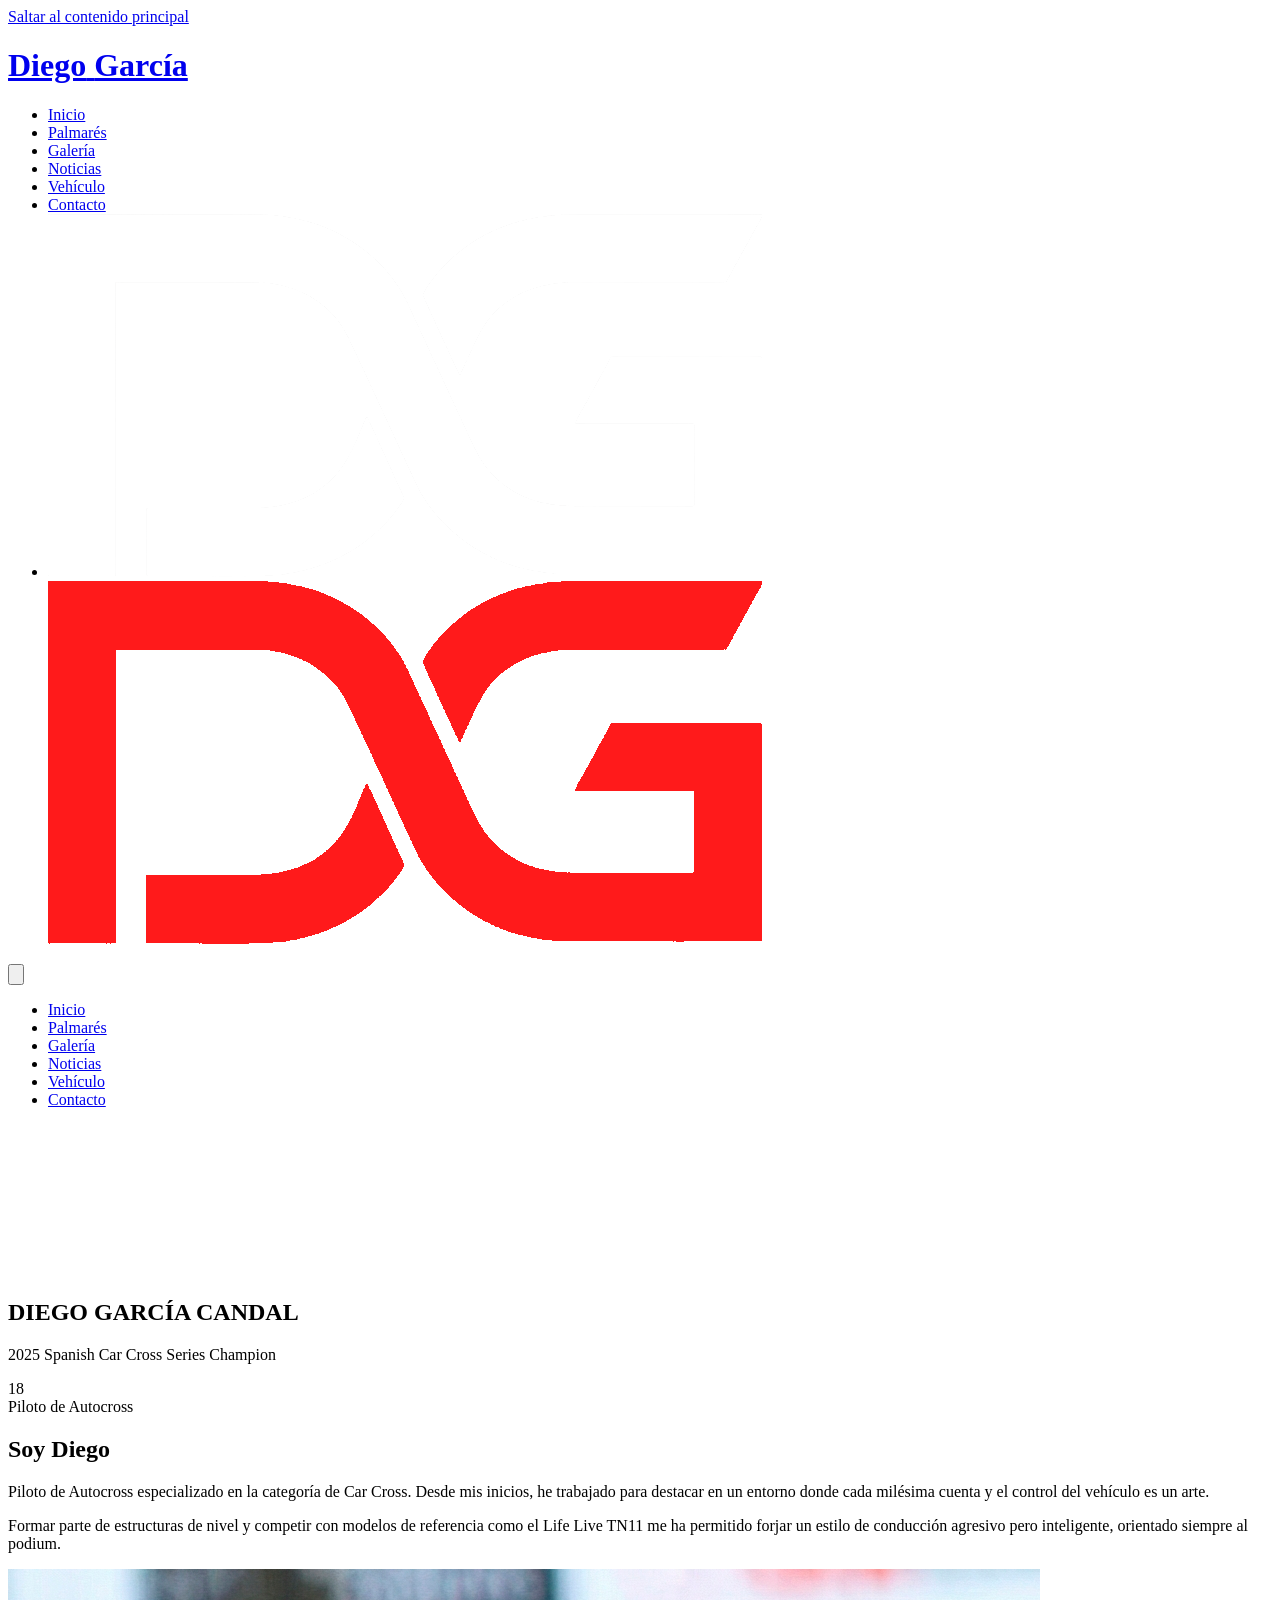
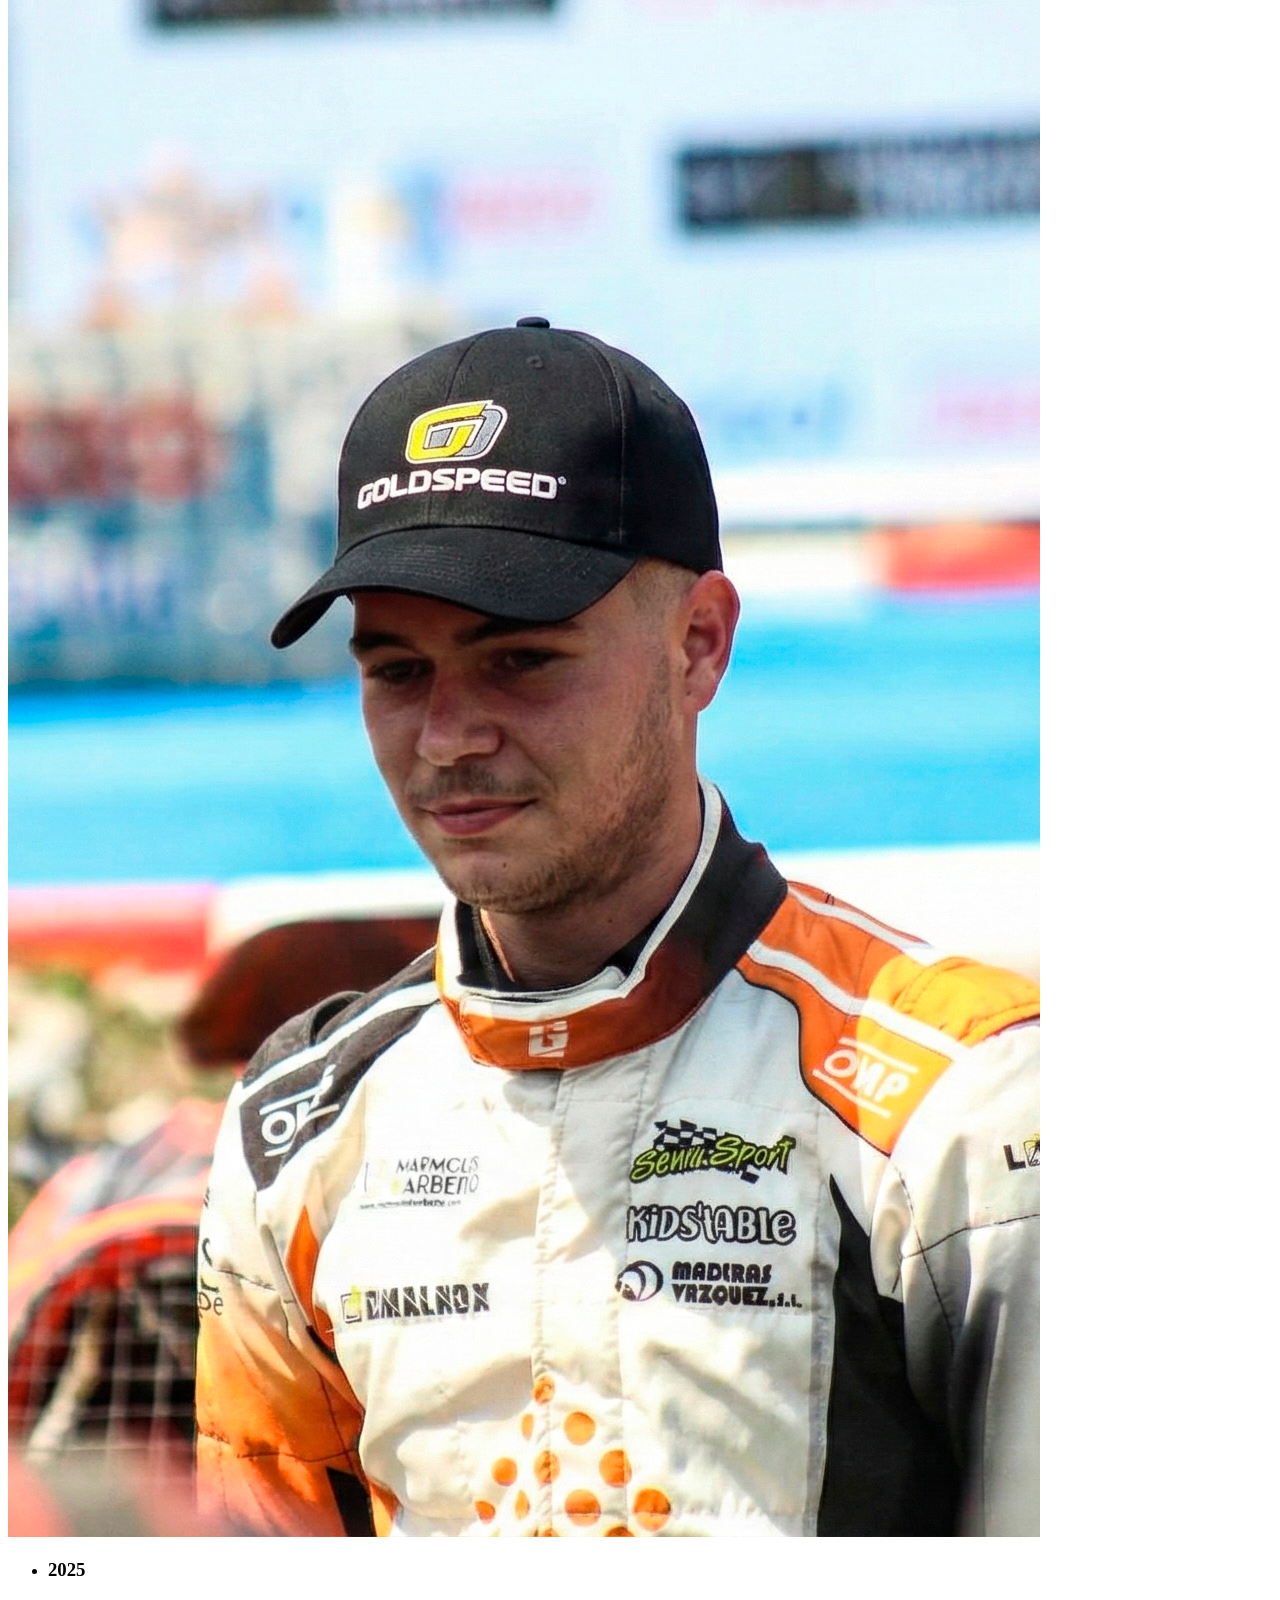
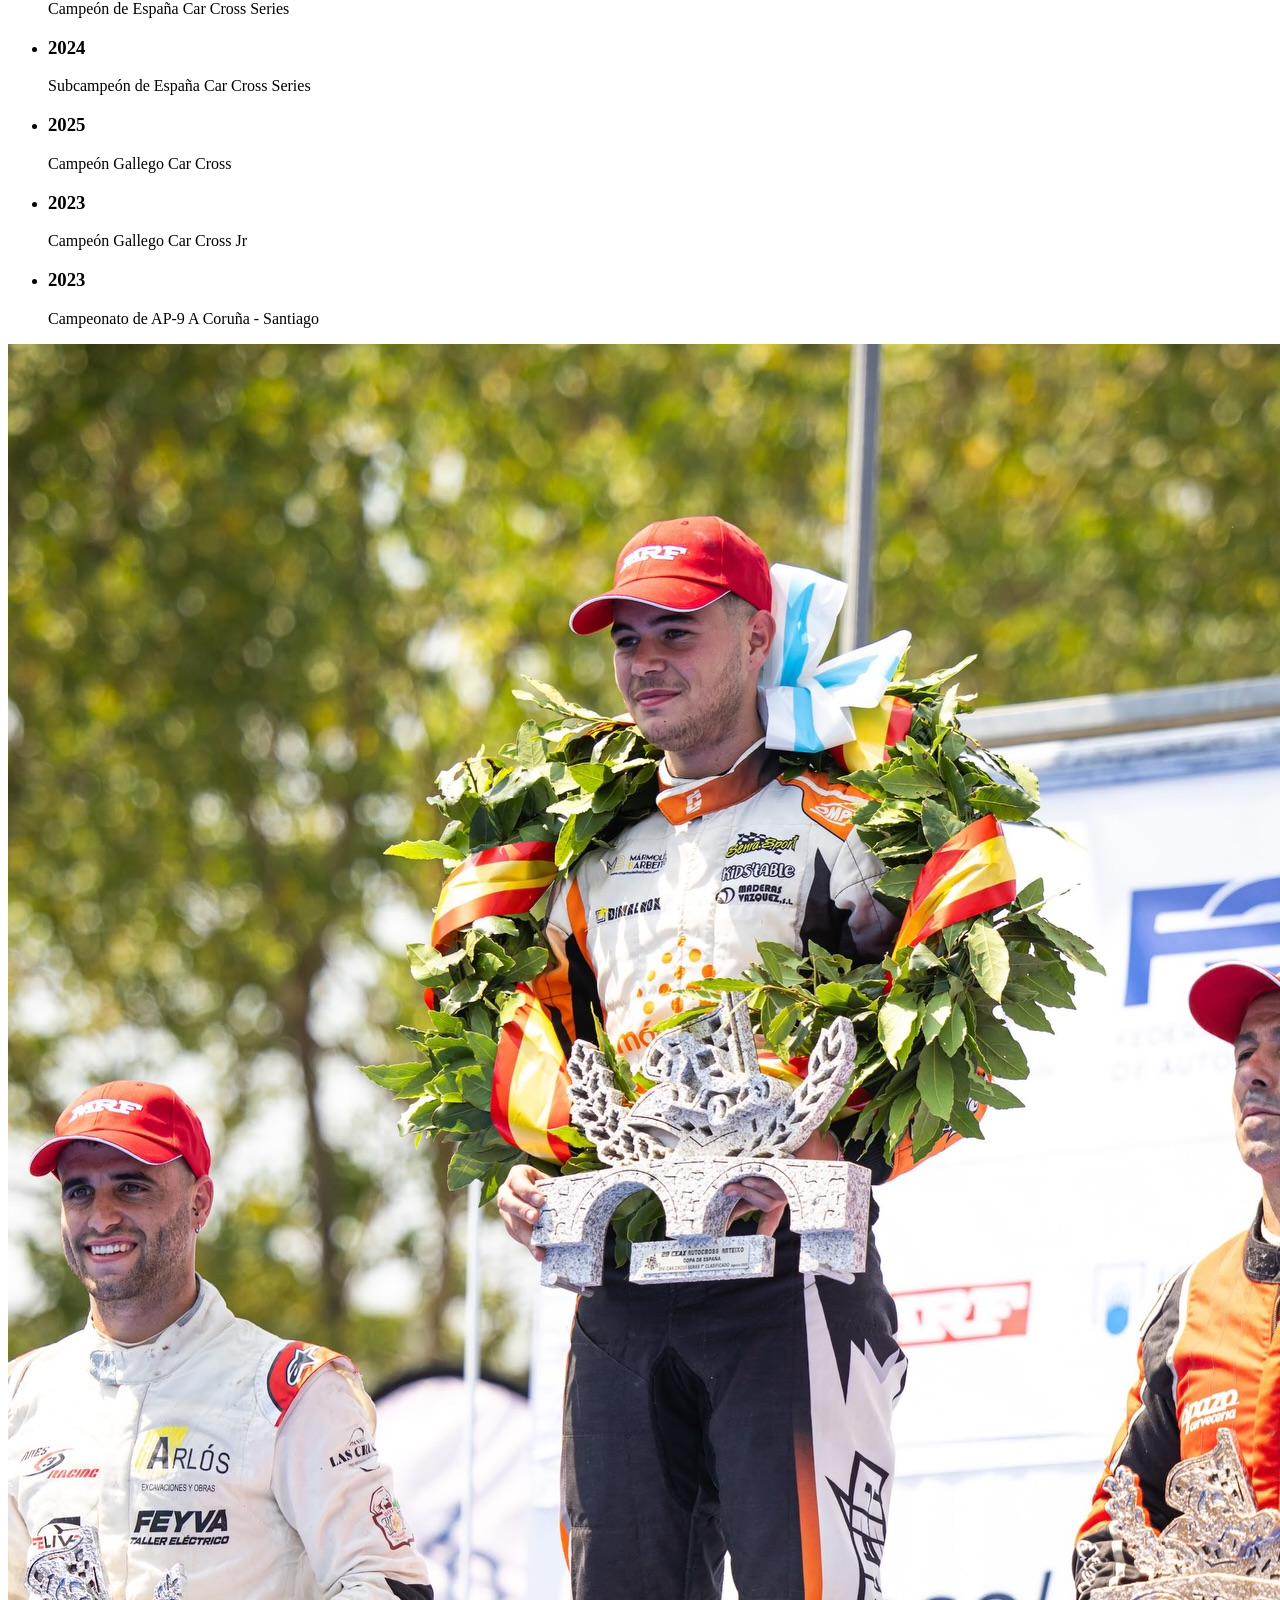
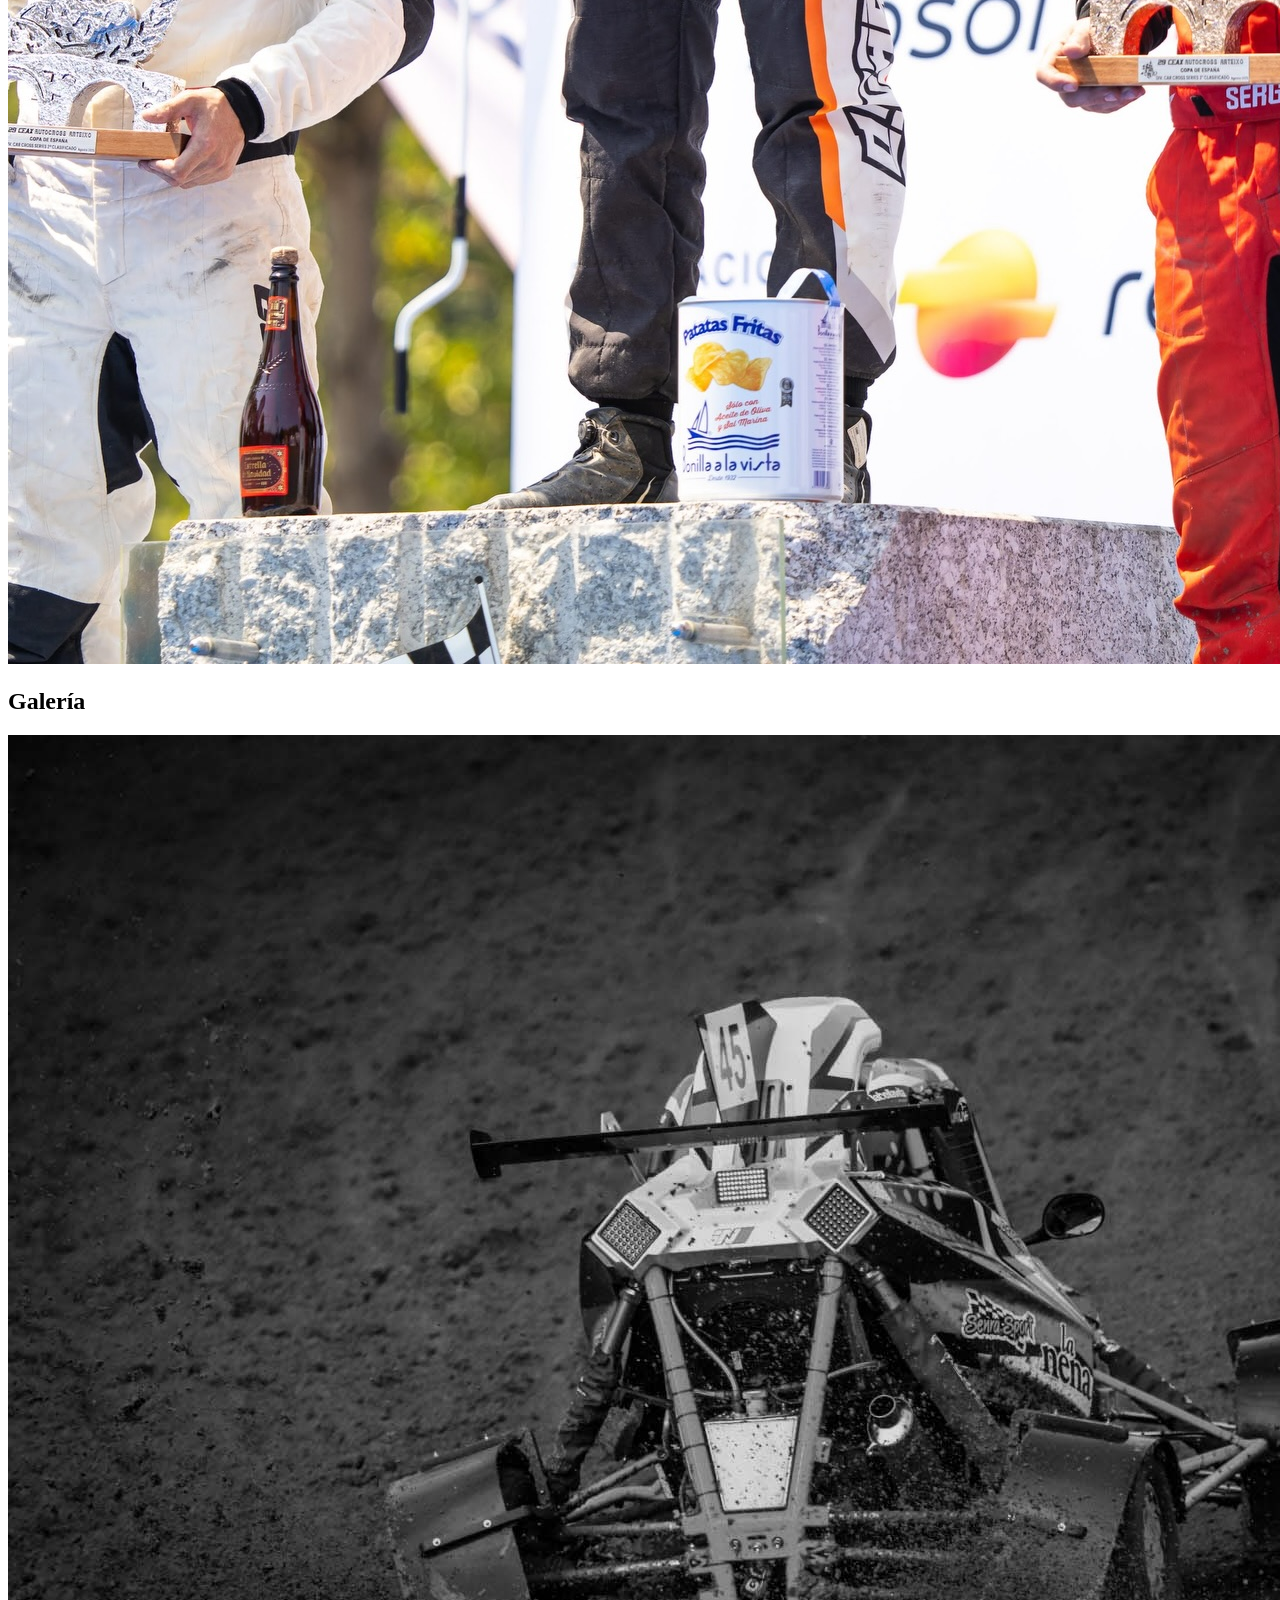
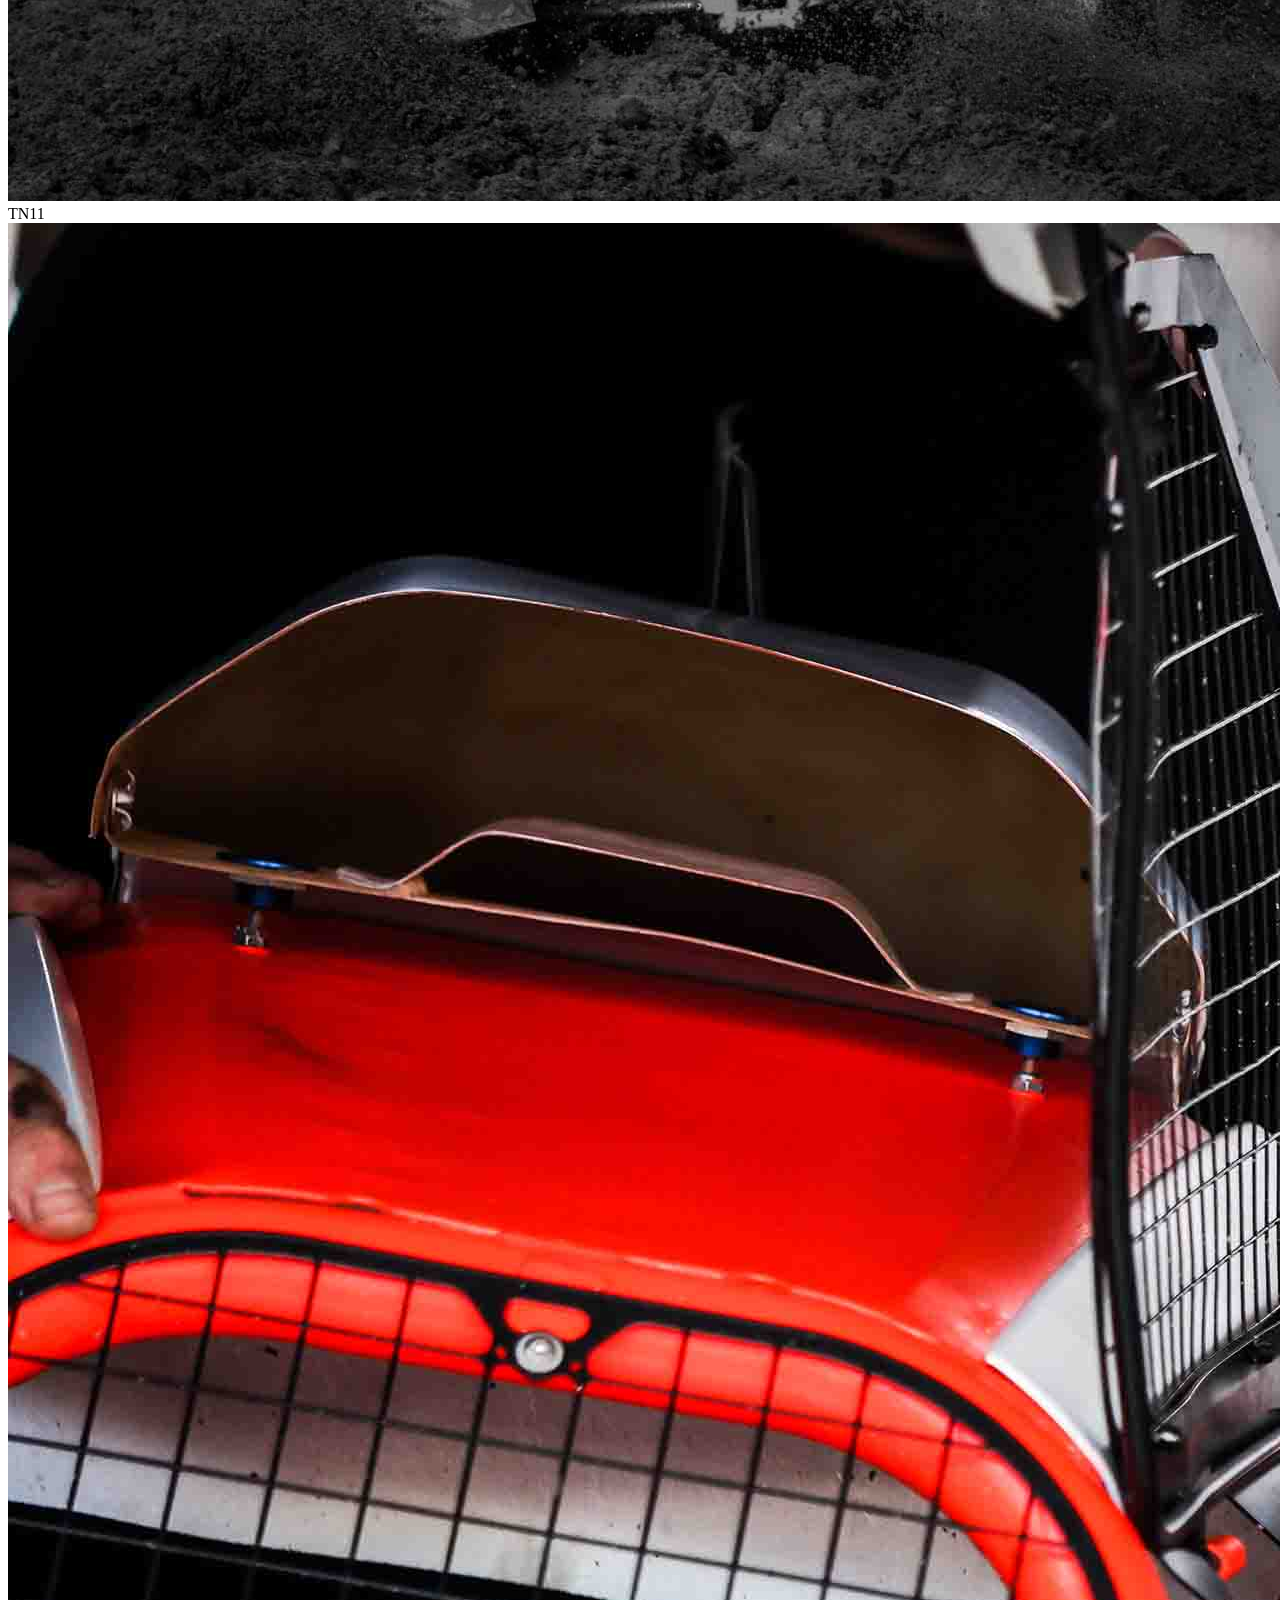
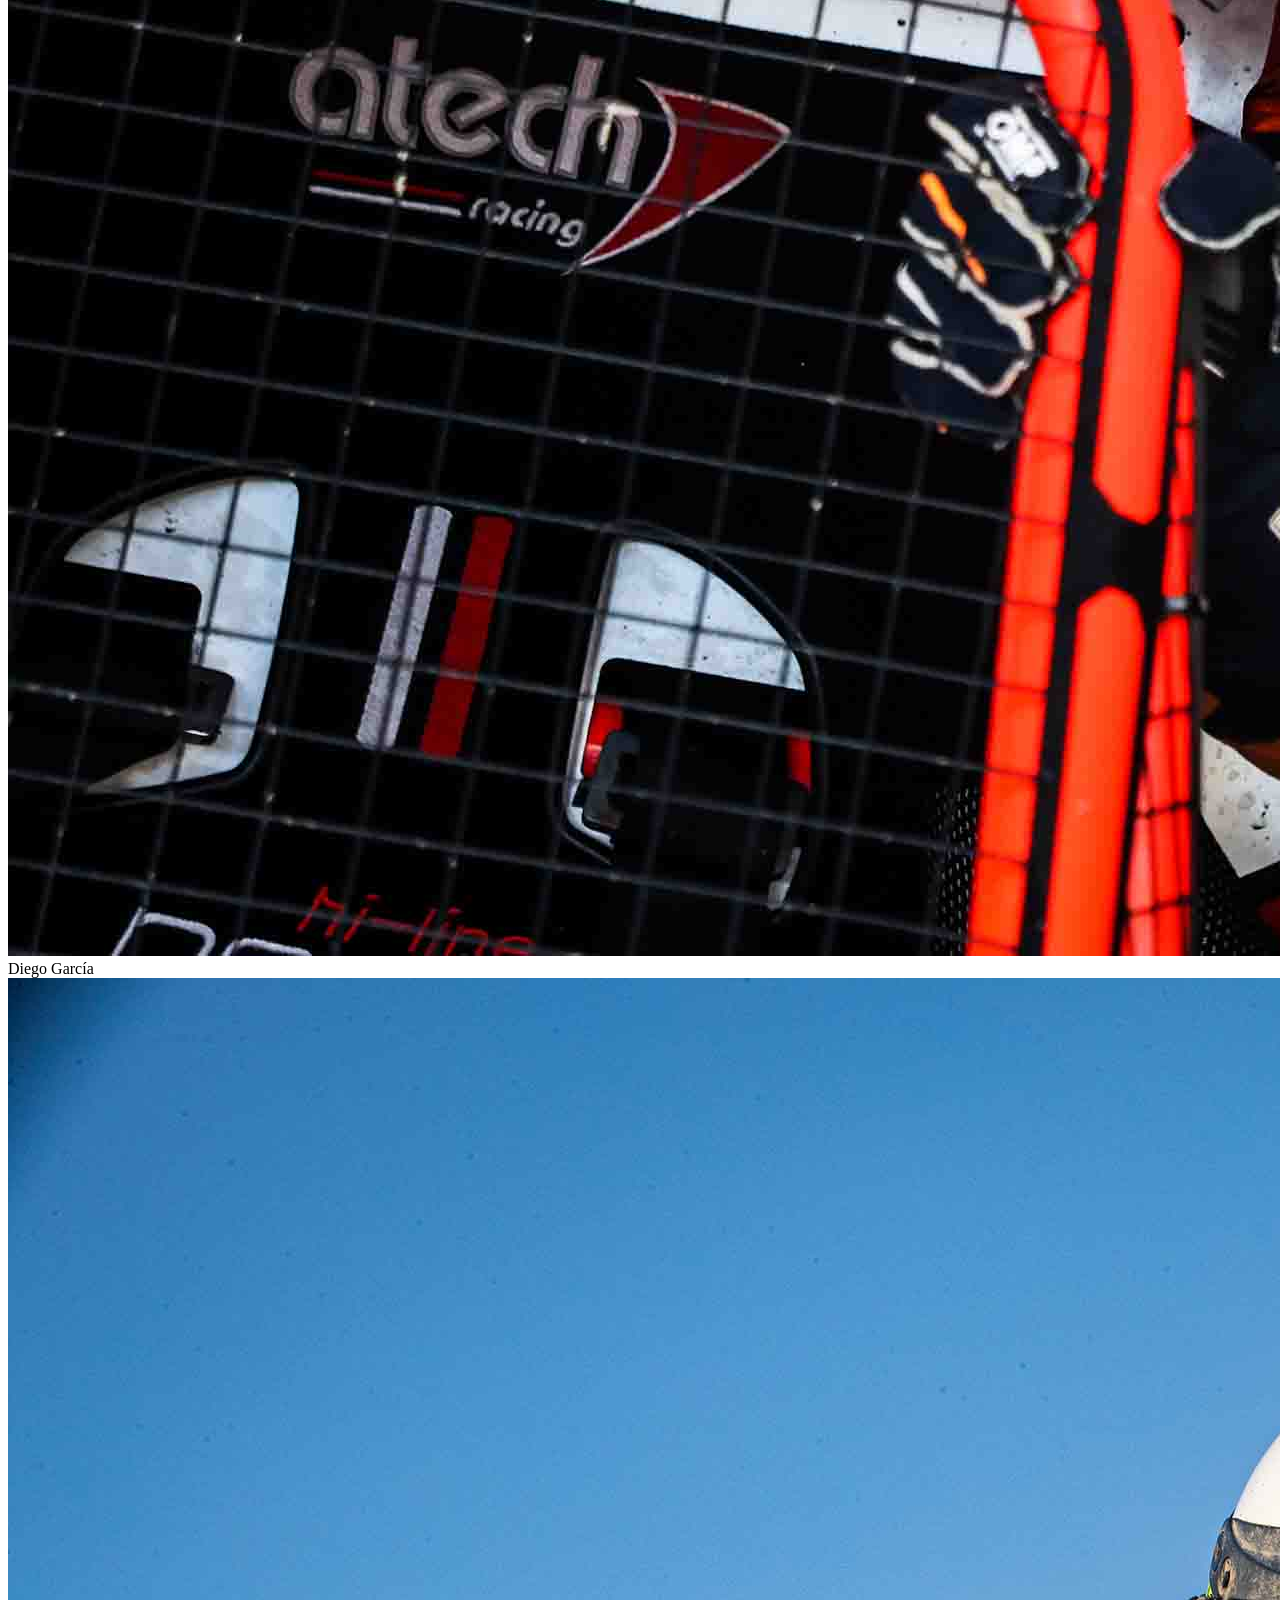
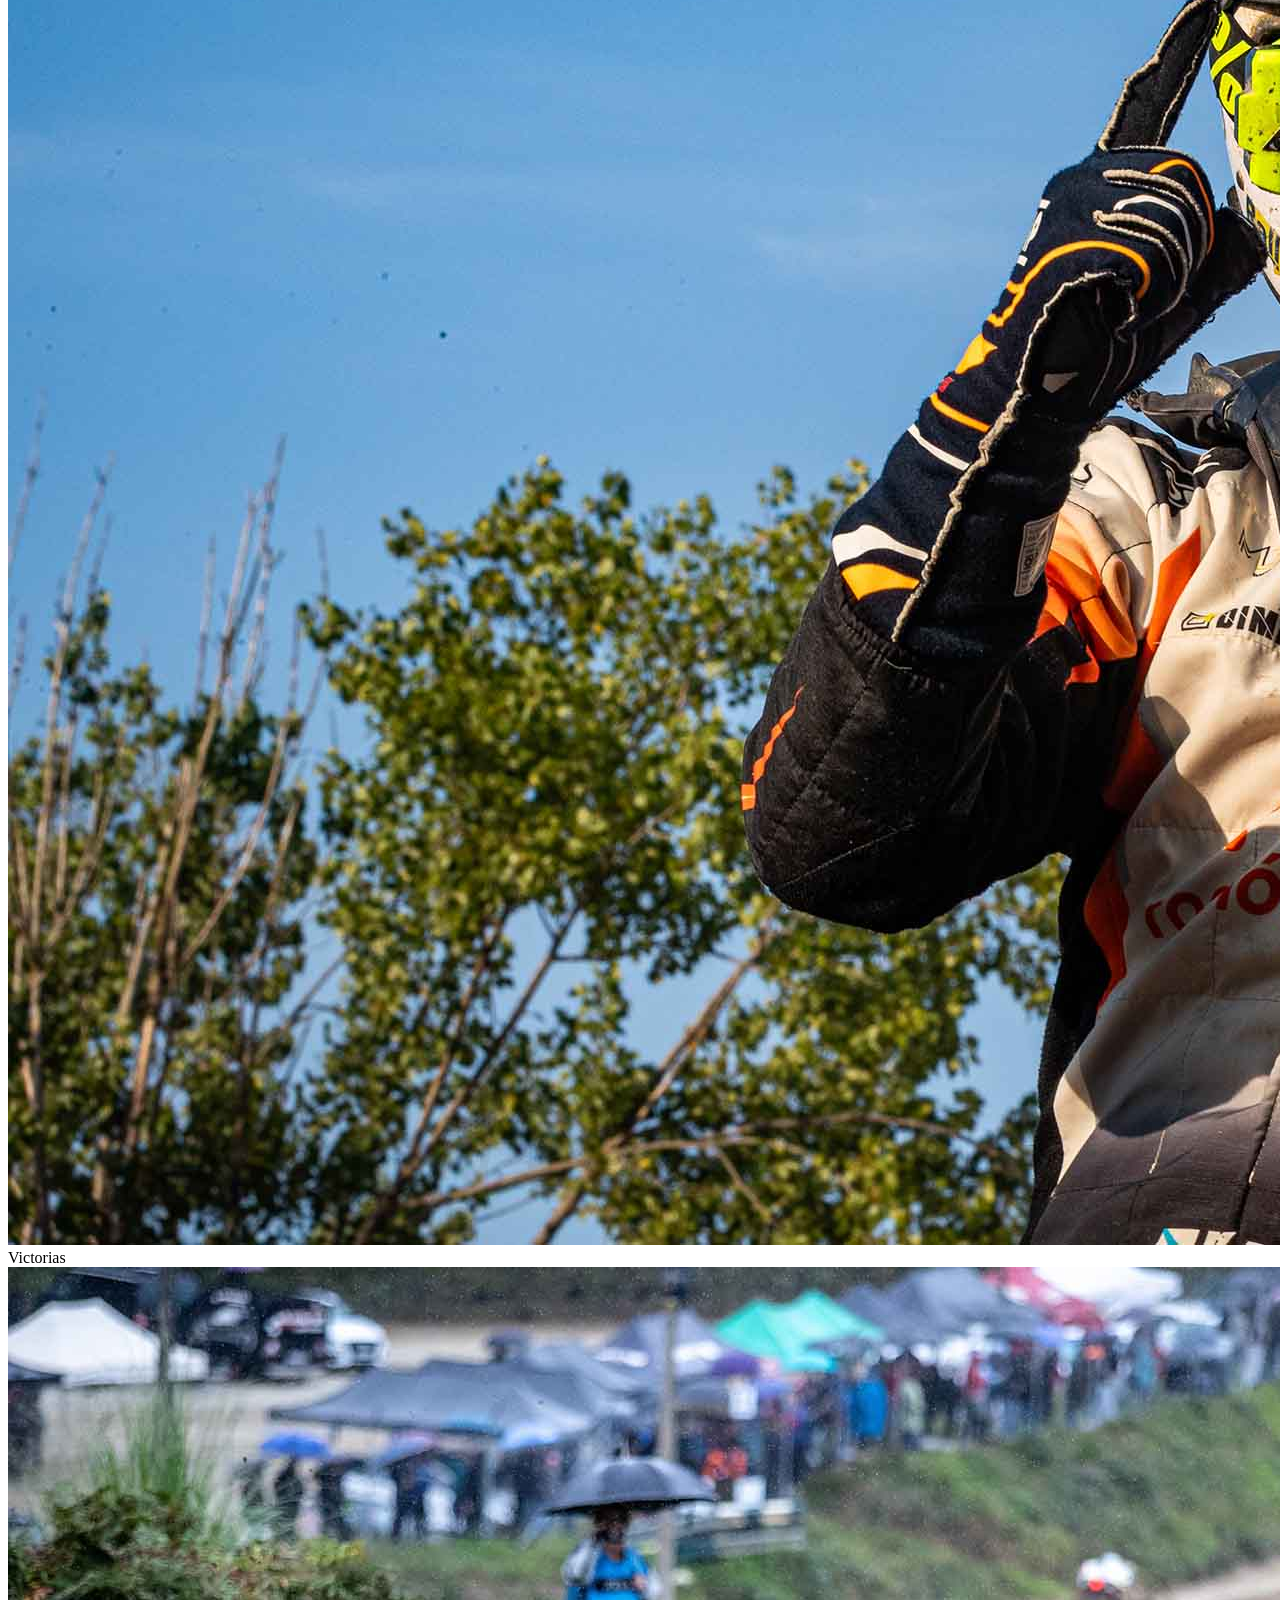
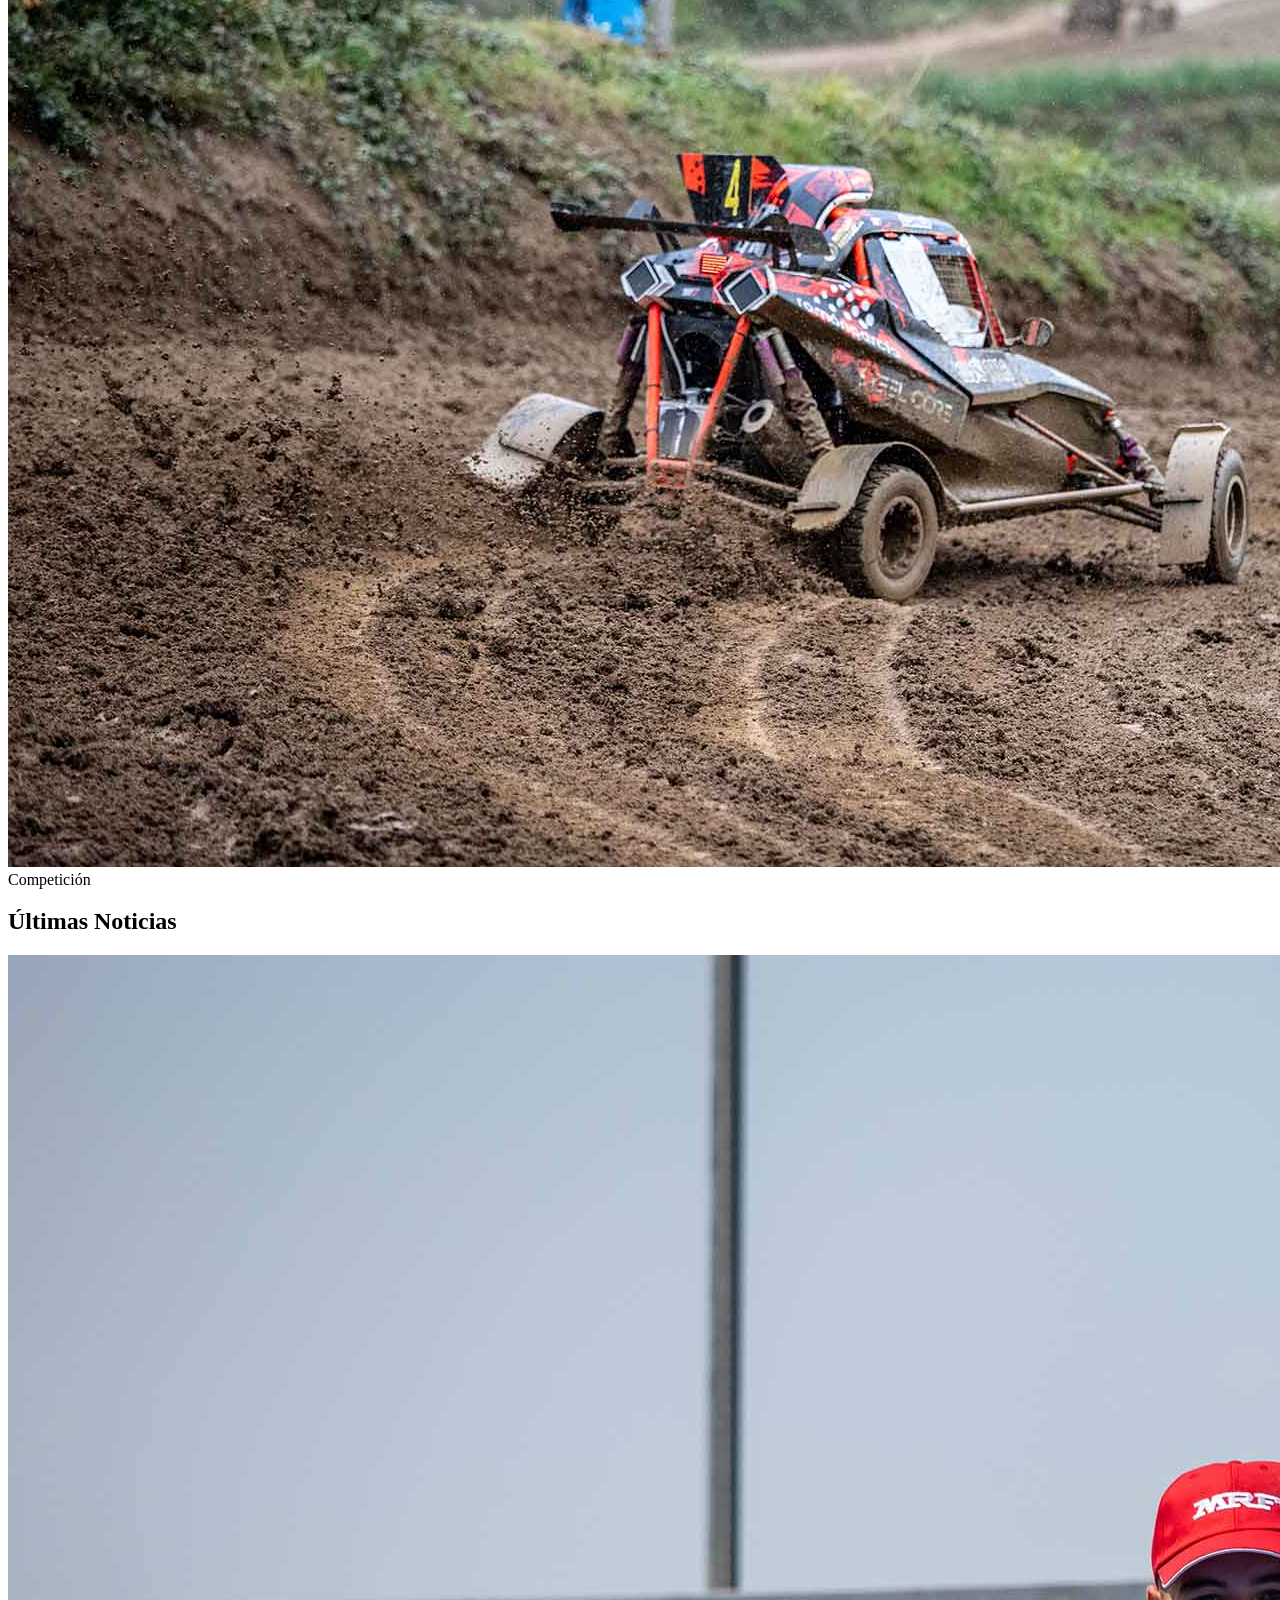
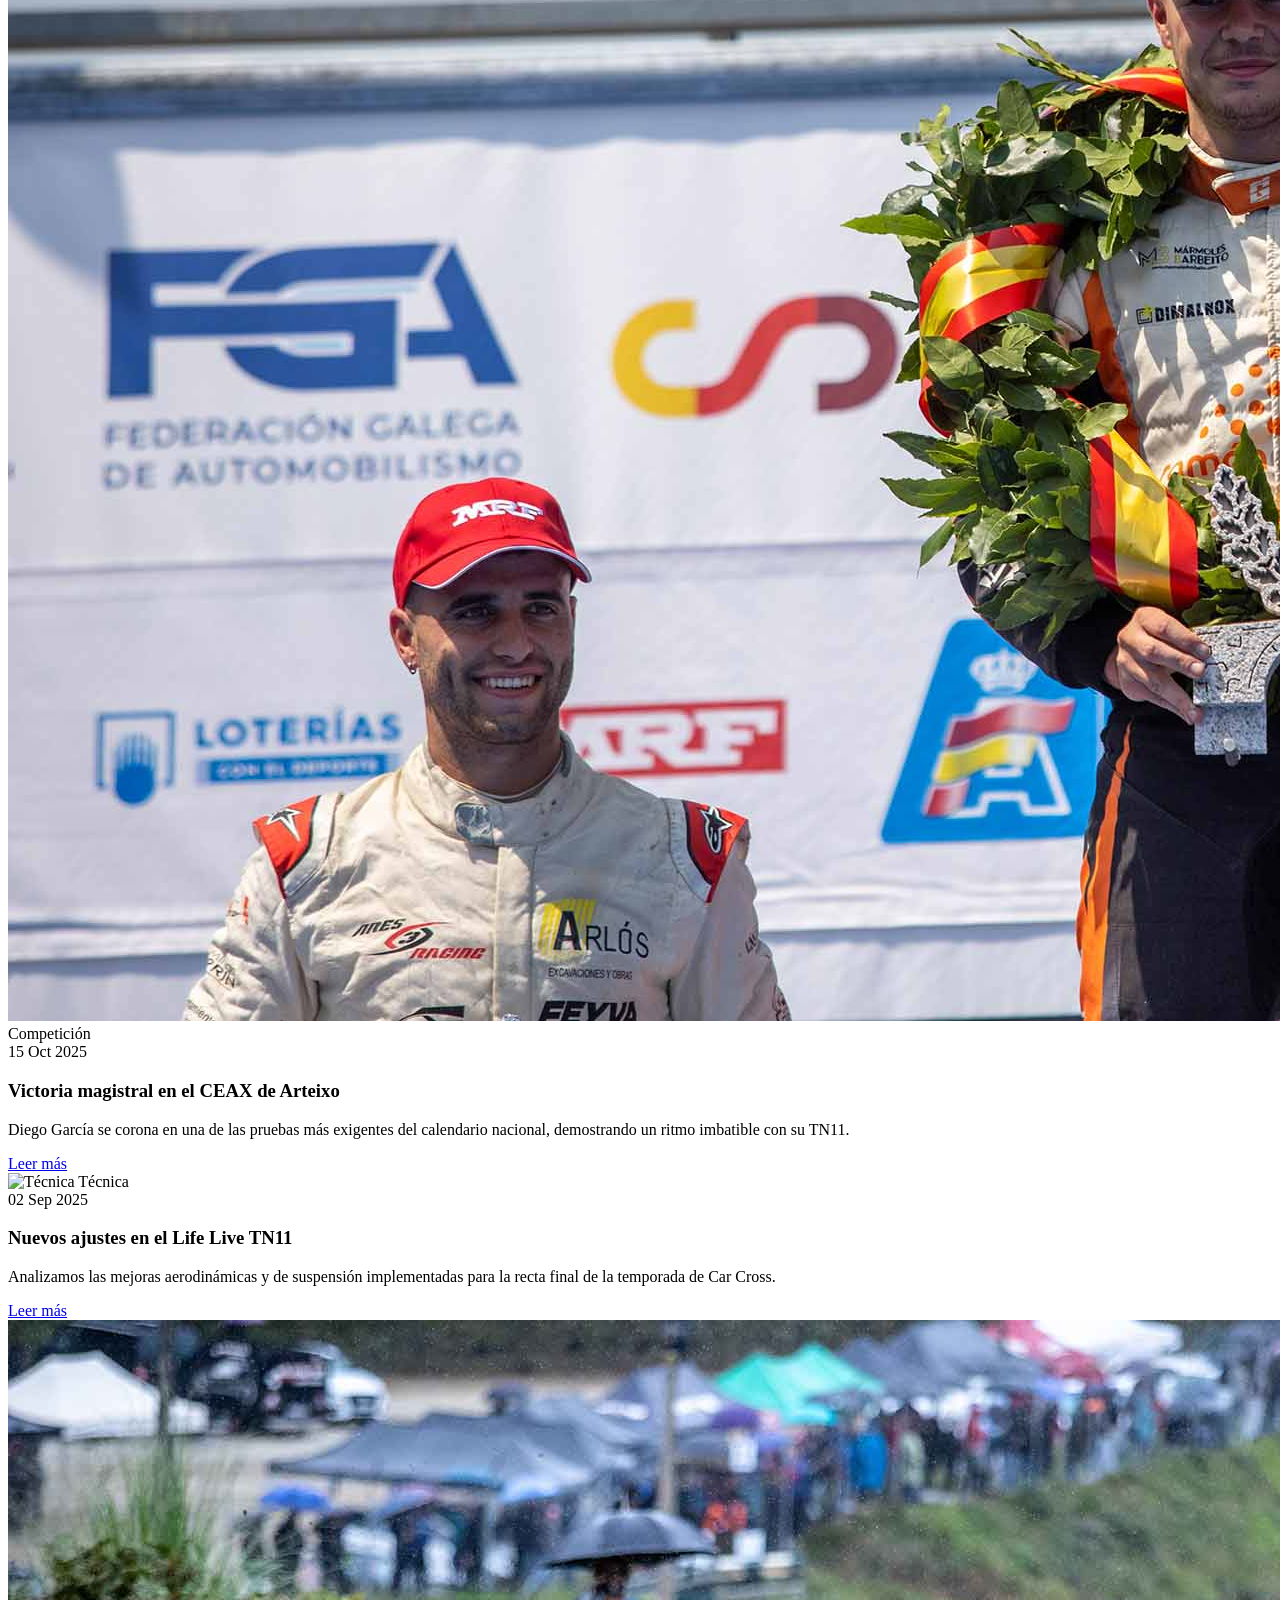
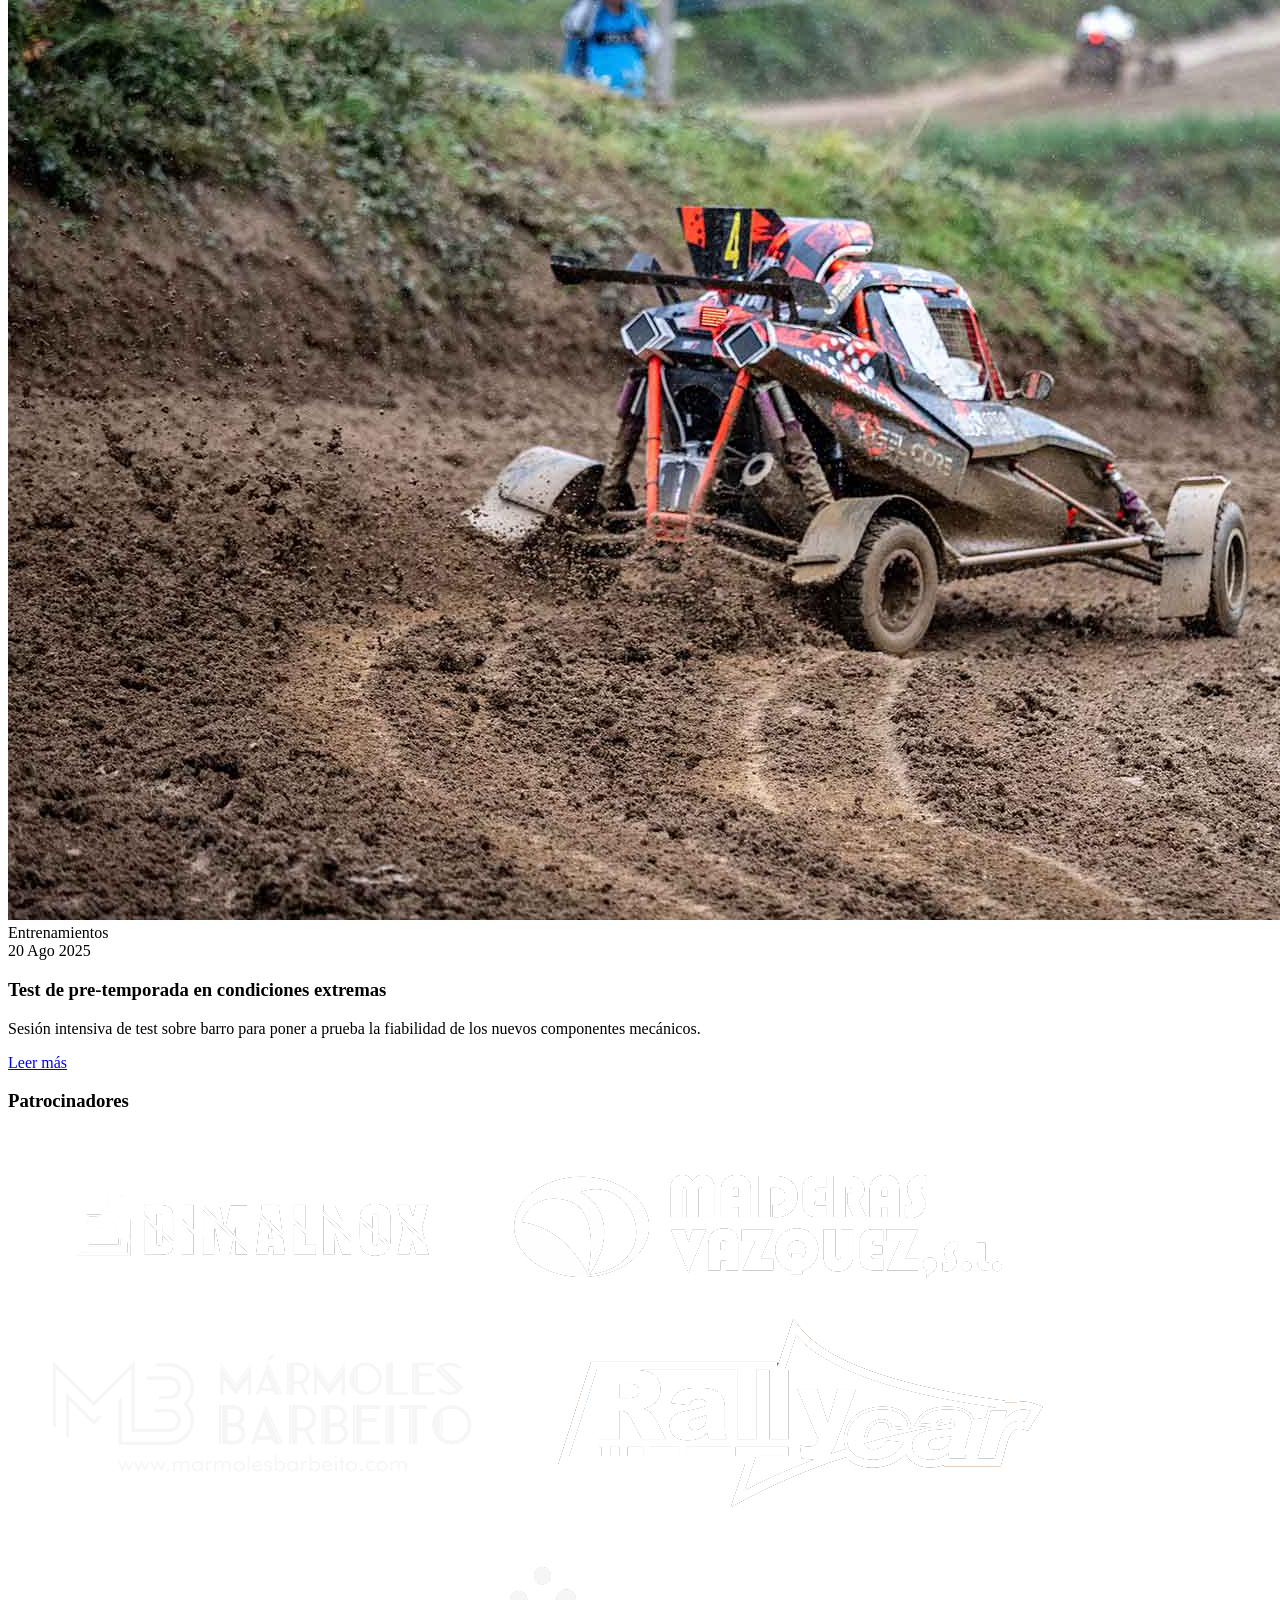
==== commit a1b30d7f: "Corrección del menu de hambuerguesa desplegable, y adaptación de navegación con el teclado" ====
--- a/src/index.html
+++ b/src/index.html
@@ -58,13 +58,19 @@
 
 <body class="bg-bg-black text-text-light font-montserrat leading-relaxed selection:bg-primary-red selection:text-white antialiased">
 
+    <a href="#main-header" class="sr-only focus:not-sr-only focus:absolute focus:top-4 focus:left-4 bg-primary-red text-white p-2 z-[100] rounded">
+        Saltar al contenido principal
+    </a>
+
     <header id="main-header" class="fixed top-0 left-0 w-full z-50 py-8 transition-all duration-300 ease-in-out bg-gradient-to-b from-black/90 to-transparent">
         <div class="w-full max-w-[1200px] mx-auto px-5 flex justify-between items-center">
             
             <div class="text-center group">
                 <a href="index.html" class="no-underline text-base-white block">
-                    <span class="block text-[1.8rem] font-extrabold uppercase tracking-wide mb-[-5px] leading-tight">Diego</span>
-                    <span class="block text-[1.8rem] font-normal text-primary-red mt-[-5px] leading-tight group-hover:text-primary-orange transition-colors duration-300">García</span>
+                    <h1 class="text-[1.8rem] leading-tight flex flex-col">
+                        <span class="font-extrabold uppercase tracking-wide mb-[-5px]">Diego</span>
+                        <span class="font-normal text-primary-red mt-[-5px] group-hover:text-primary-orange transition-colors duration-300">García</span>
+                    </h1>
                 </a>
             </div>
 
@@ -84,12 +90,23 @@
                 </ul>   
             </nav>
             
-            <div class="md:hidden text-white text-2xl cursor-pointer">
-                <svg xmlns="http://www.w3.org/2000/svg" fill="none" viewBox="0 0 24 24" stroke-width="1.5" stroke="currentColor" class="size-8">
+           <button id="mobile-menu-btn" class="md:hidden text-white text-2xl cursor-pointer bg-transparent border-none" aria-label="Abrir menú de navegación" aria-controls="mobile-menu" aria-expanded="false">
+                <svg xmlns="http://www.w3.org/2000/svg" fill="none" viewBox="0 0 24 24" stroke-width="1.5" stroke="currentColor" class="w-8 h-8">
                     <path stroke-linecap="round" stroke-linejoin="round" d="M3.75 6.75h16.5M3.75 12h16.5m-16.5 5.25h16.5" />
                 </svg>
-            </div>
-        </div>
+            </button>
+        </div>
+
+        <nav id="mobile-menu" class="hidden absolute top-full left-0 w-full bg-black/95 border-t border-white/10 backdrop-blur-md pb-6 md:hidden">
+            <ul class="flex flex-col items-center gap-6 list-none m-0 pt-6 p-0">
+                <li><a href="index.html" class="text-base font-medium uppercase text-base-white hover:text-primary-red transition-colors duration-300">Inicio</a></li>
+                <li><a href="index.html#palmares" class="text-base font-medium uppercase text-base-white hover:text-primary-red transition-colors duration-300">Palmarés</a></li>
+                <li><a href="index.html#galeria" class="text-base font-medium uppercase text-base-white hover:text-primary-red transition-colors duration-300">Galería</a></li>
+                <li><a href="index.html#noticias" class="text-base font-medium uppercase text-base-white hover:text-primary-red transition-colors duration-300">Noticias</a></li>
+                <li><a href="coche.html" class="text-base font-medium uppercase text-base-white hover:text-primary-red transition-colors duration-300">Vehículo</a></li>
+                <li><a href="contacto.html" class="text-base font-medium uppercase text-base-white hover:text-primary-red transition-colors duration-300">Contacto</a></li>
+            </ul>
+        </nav>
     </header>
 
     <section id="inicio" class="relative h-screen w-full flex items-center justify-center overflow-hidden group cursor-default">
@@ -376,6 +393,15 @@
                 header.classList.remove('py-4', 'bg-black/90', 'backdrop-blur-md', 'shadow-lg', 'border-b', 'border-white/5');
             }
         });
+
+        const mobileMenuBtn = document.getElementById('mobile-menu-btn');
+    const mobileMenu = document.getElementById('mobile-menu');
+
+    mobileMenuBtn.addEventListener('click', () => {
+    const isExpanded = mobileMenuBtn.getAttribute('aria-expanded') === 'true';
+    mobileMenuBtn.setAttribute('aria-expanded', !isExpanded);
+    mobileMenu.classList.toggle('hidden');
+    });
     </script>
 
 </body>
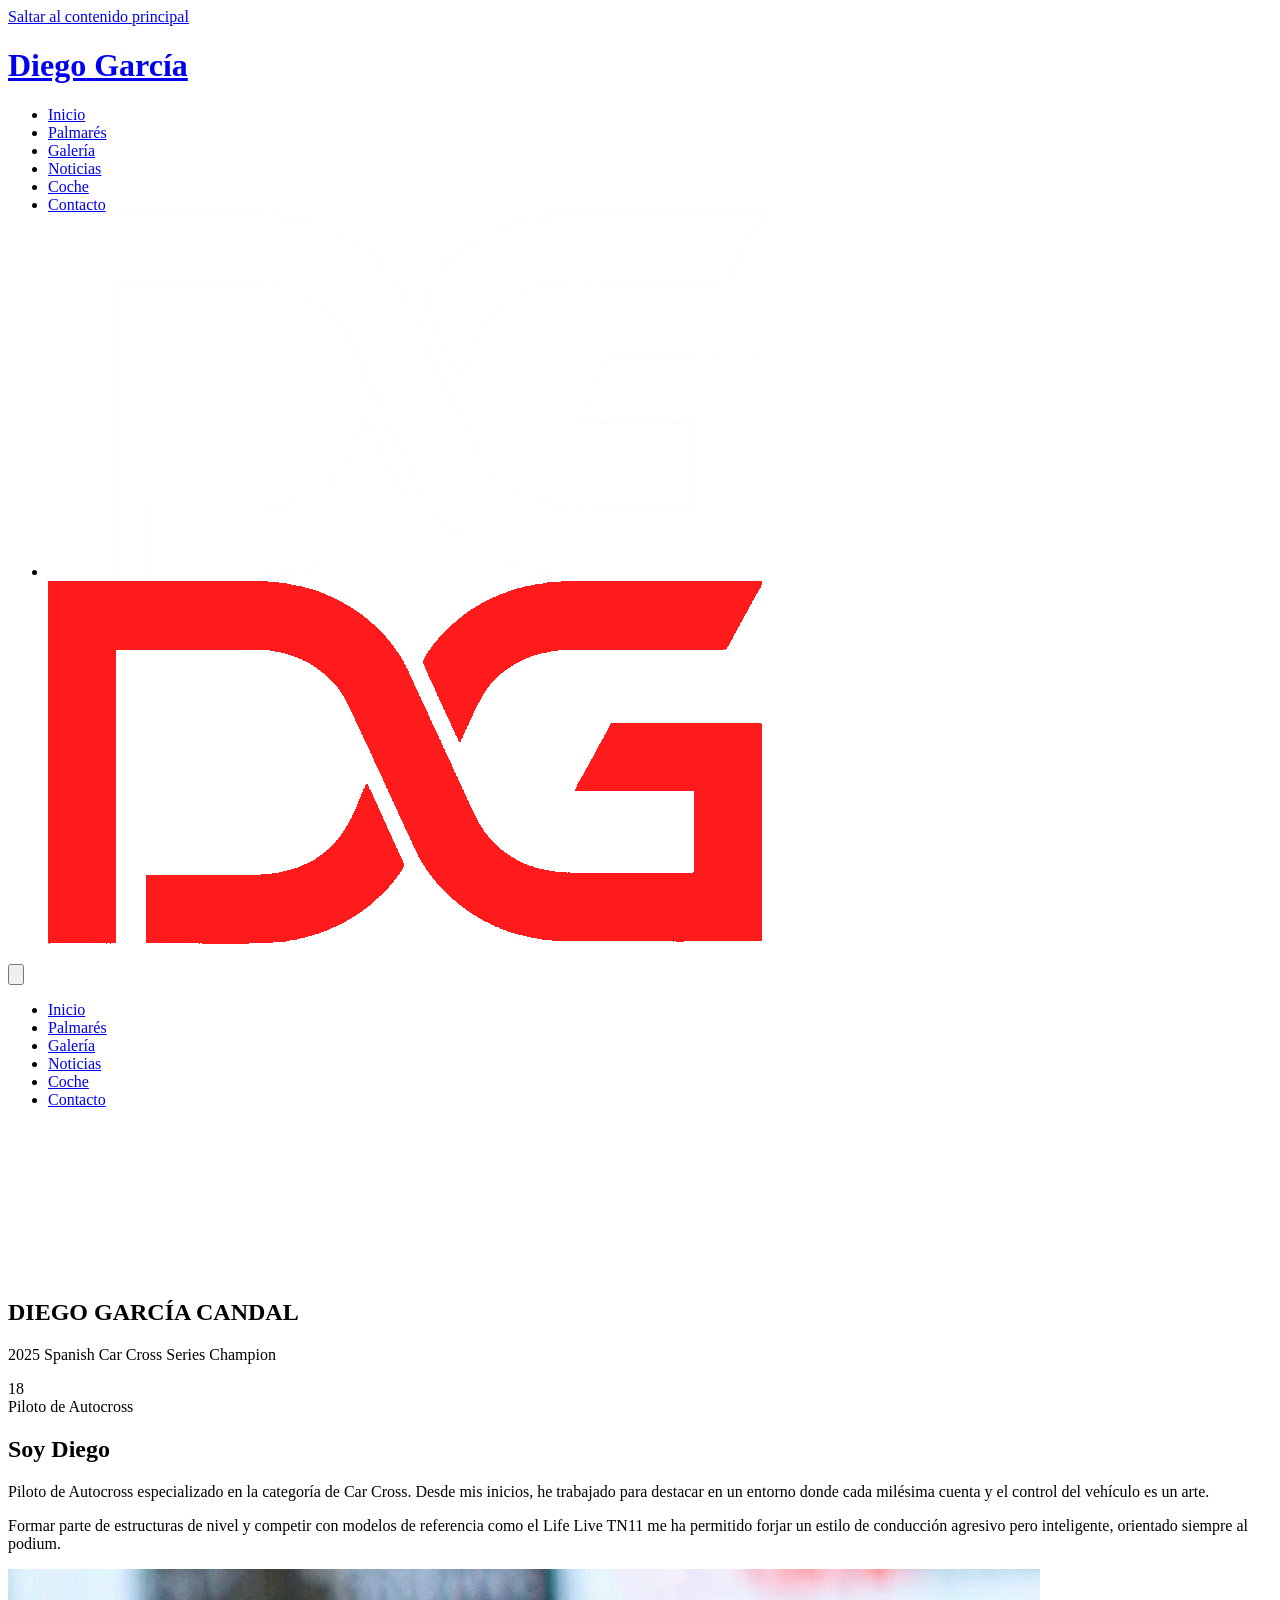
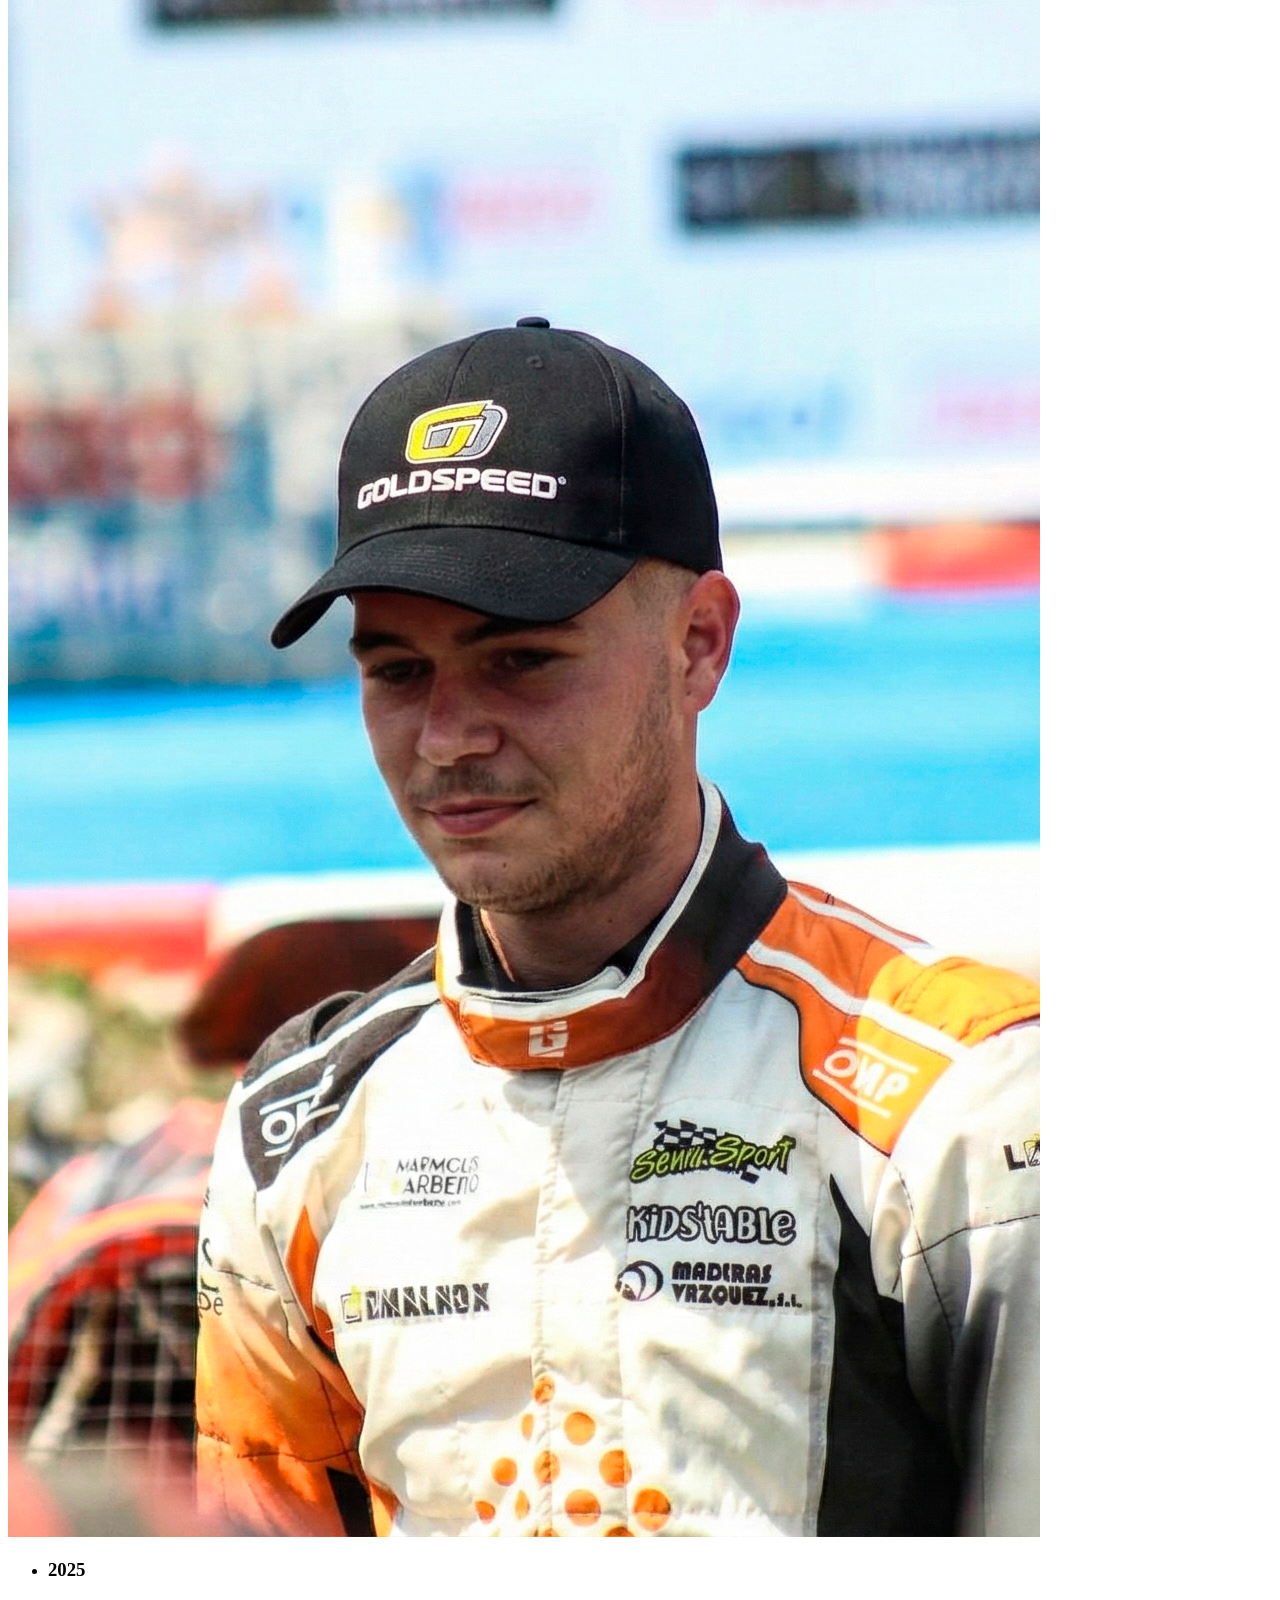
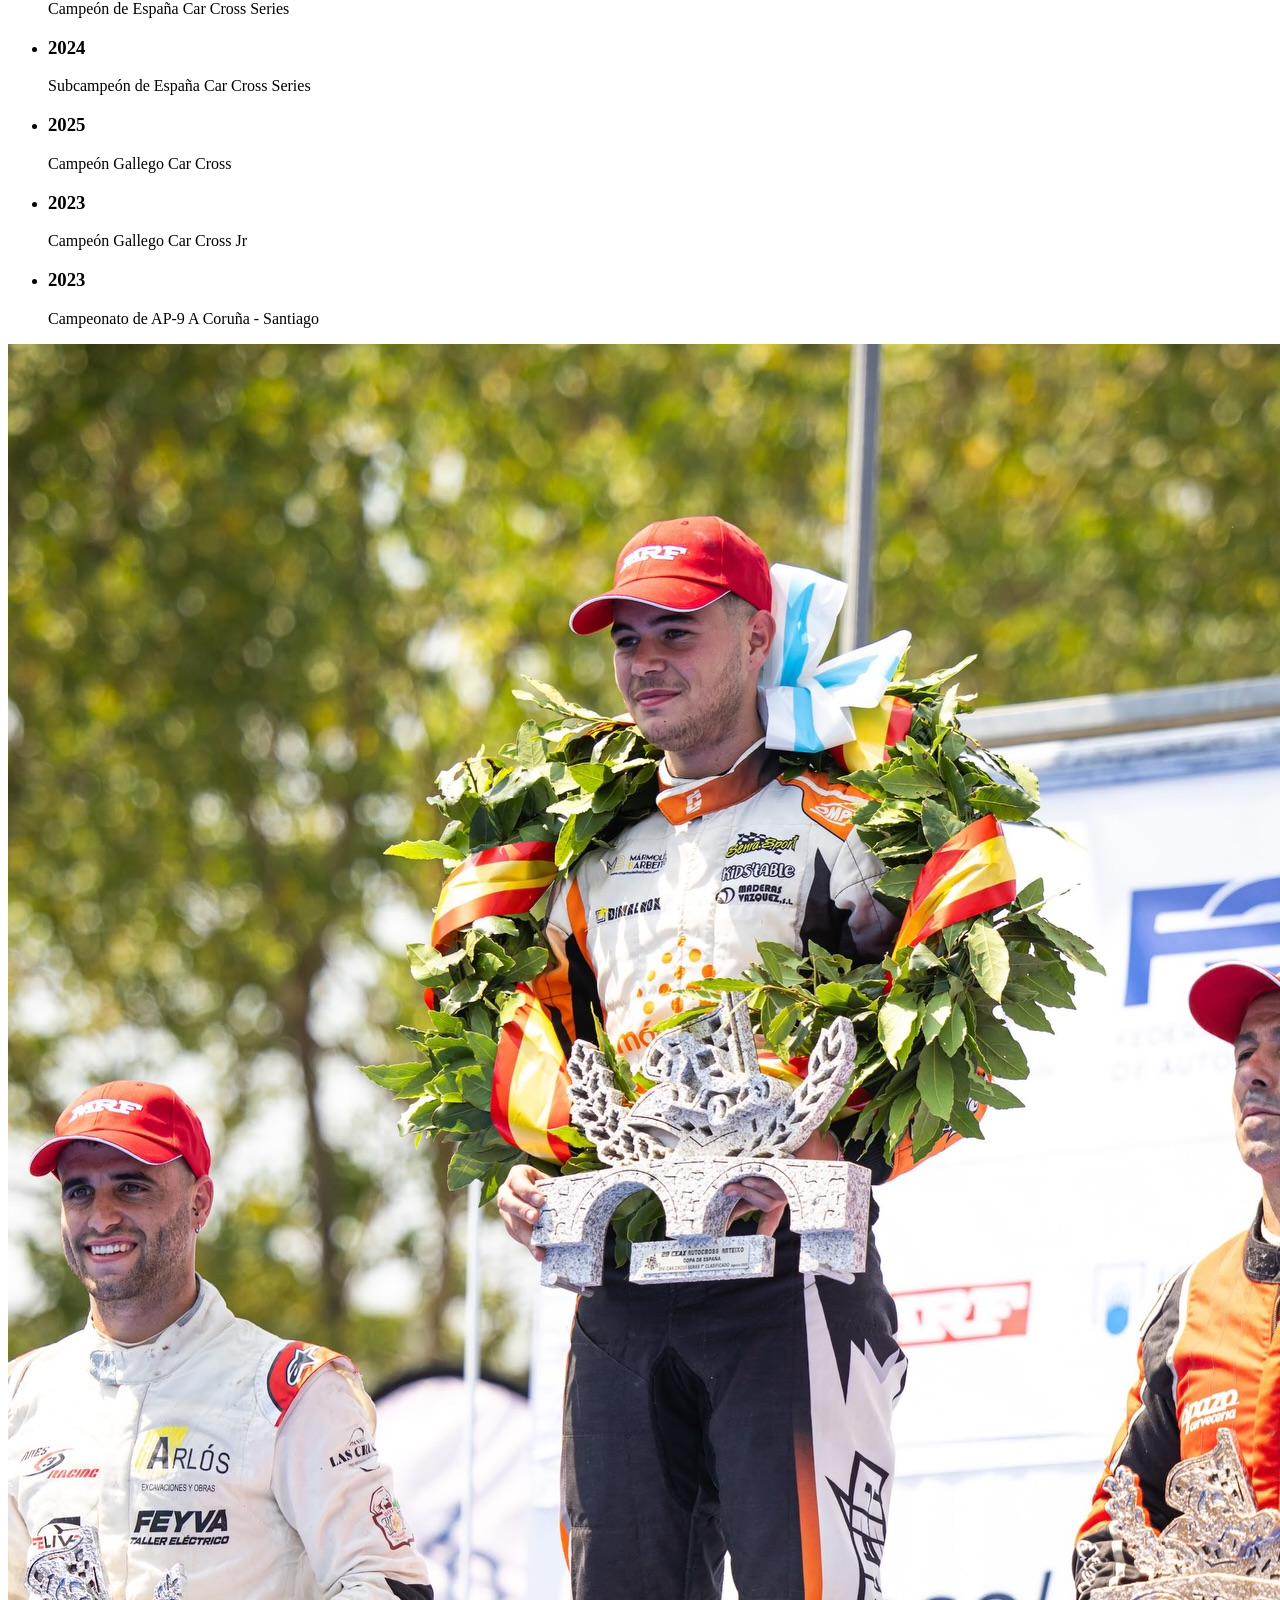
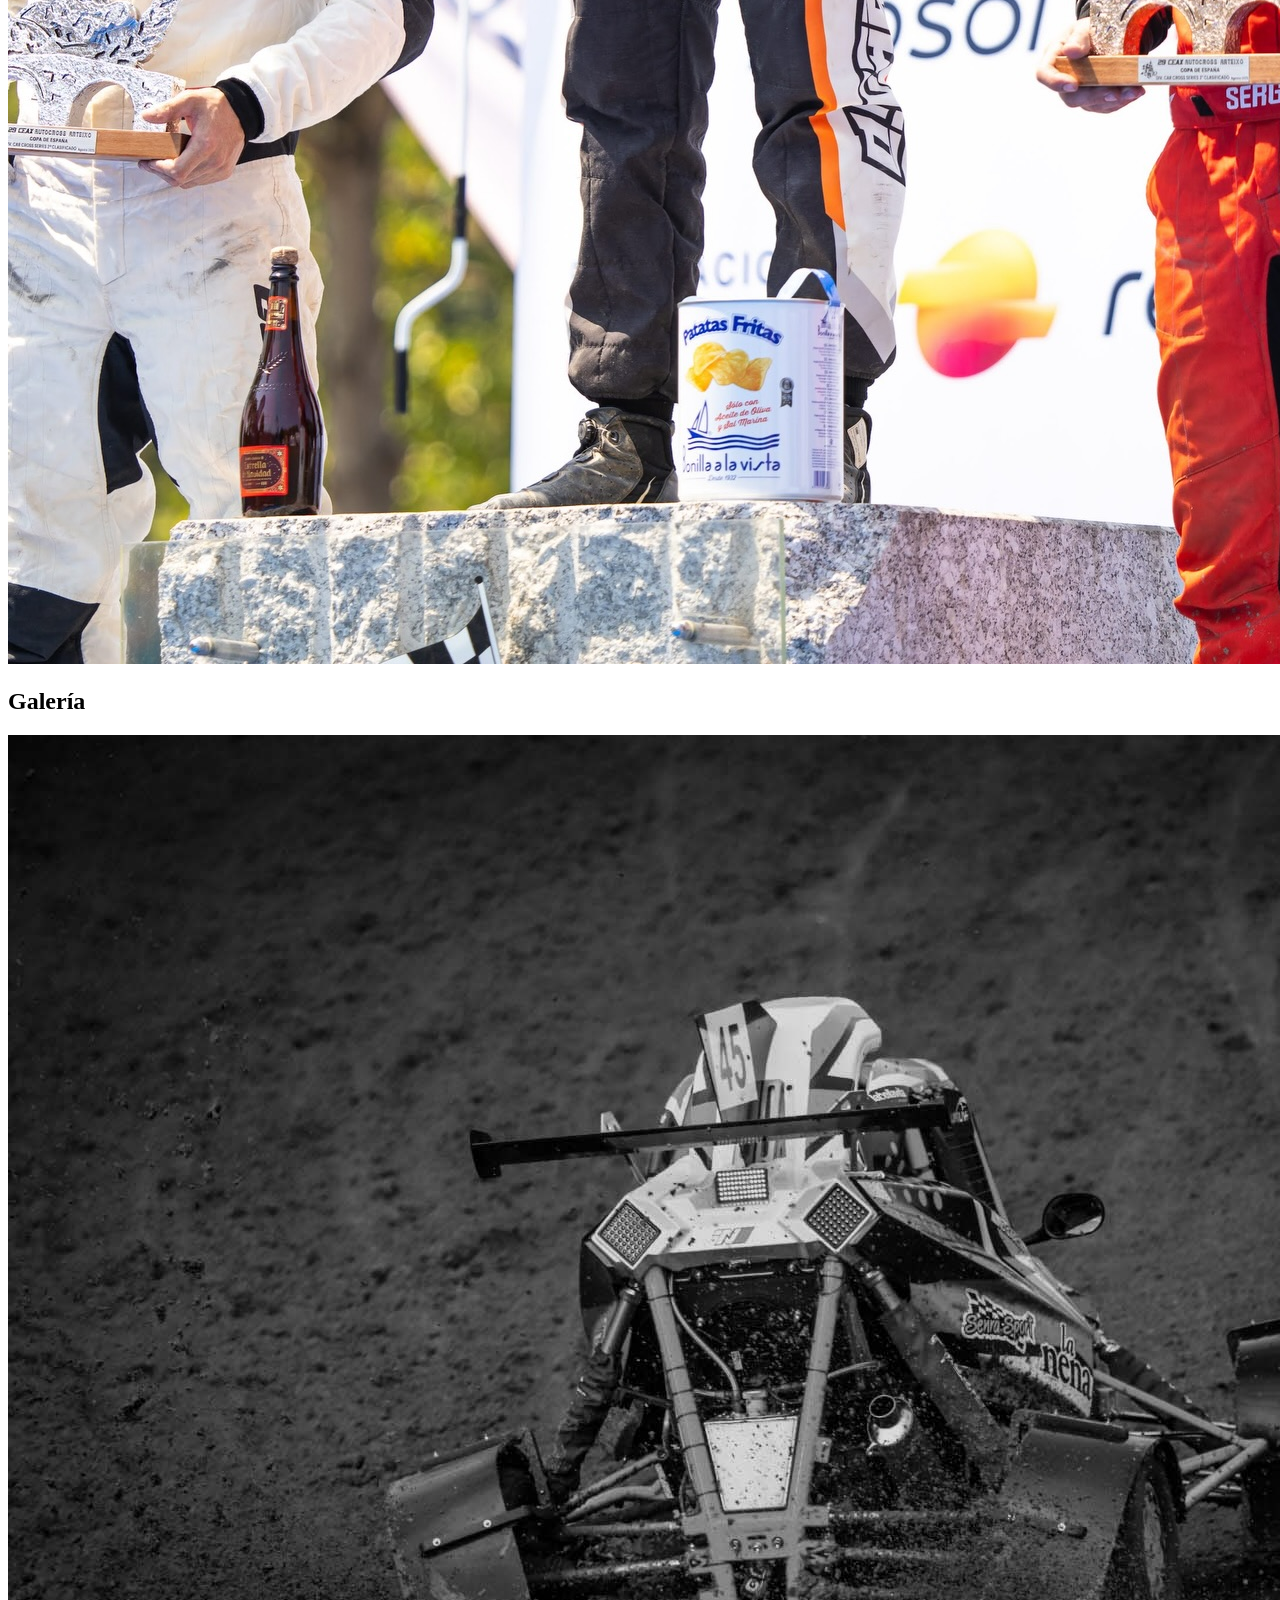
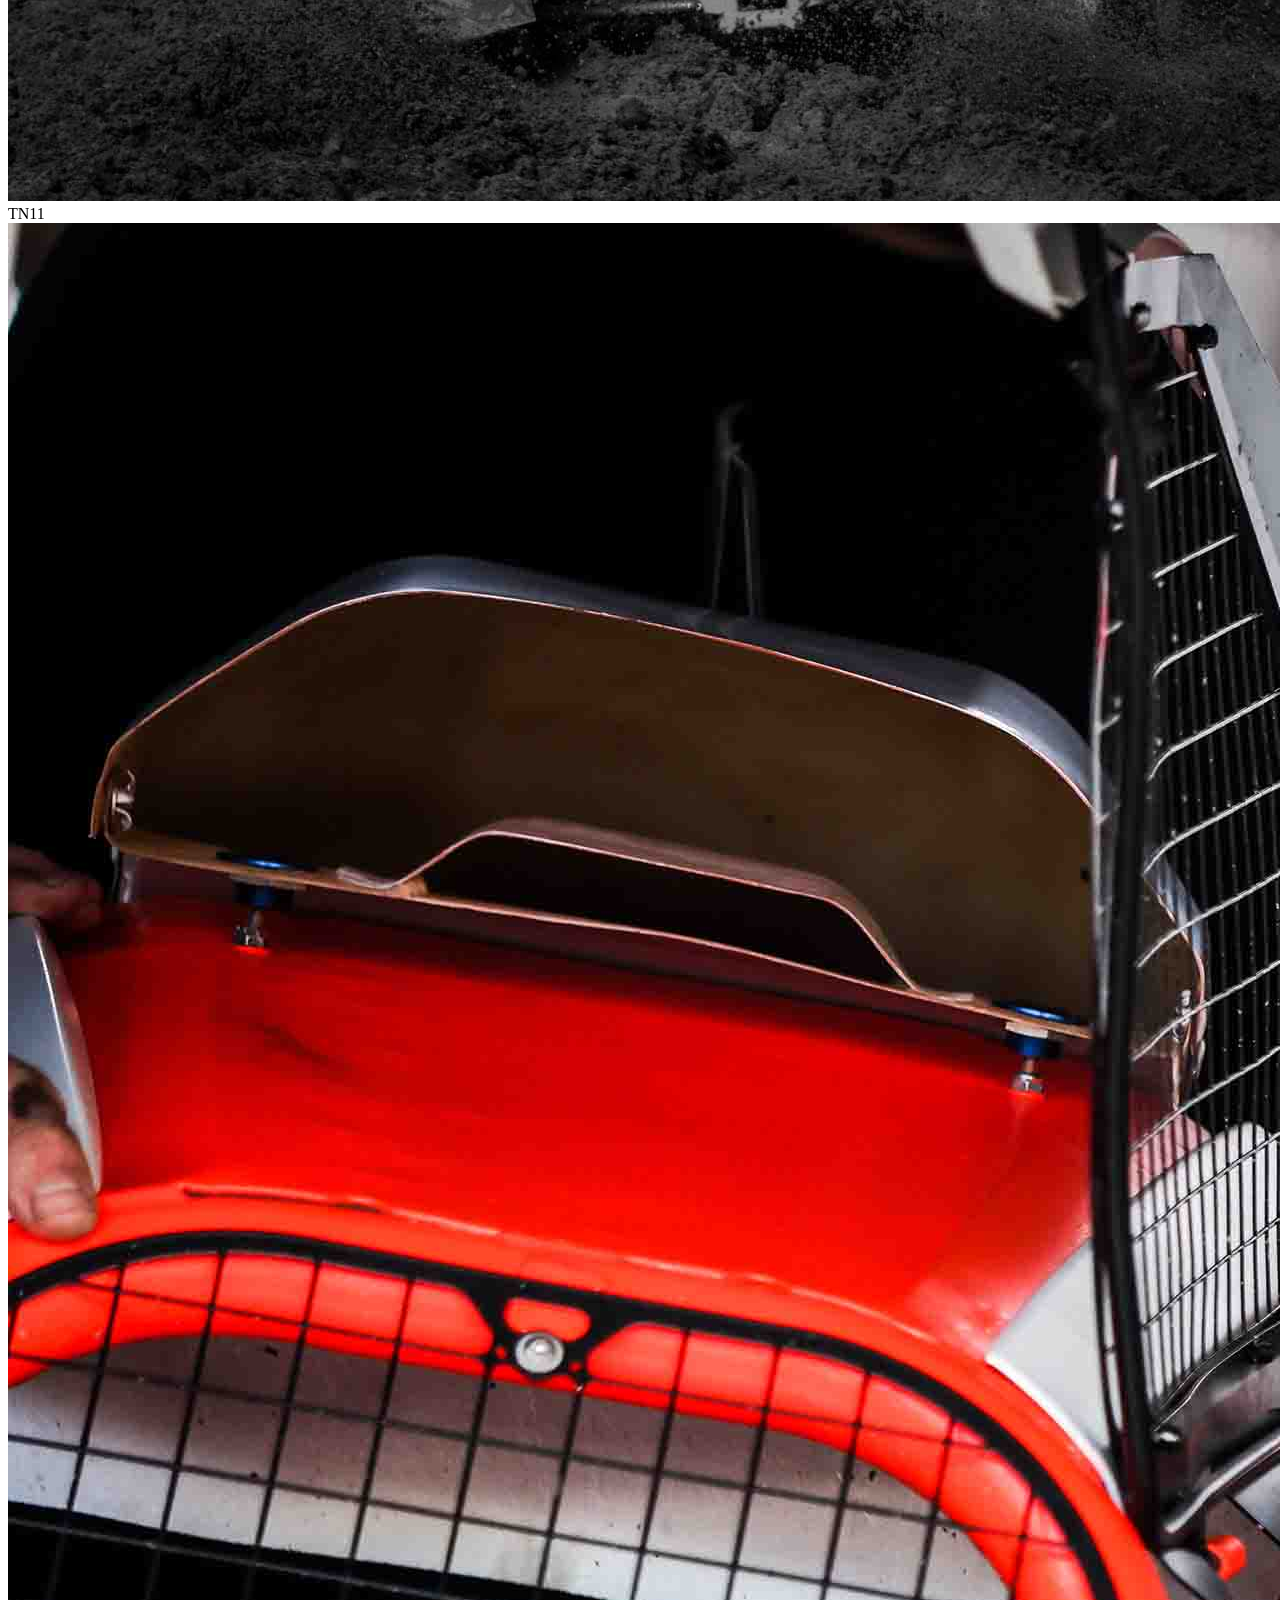
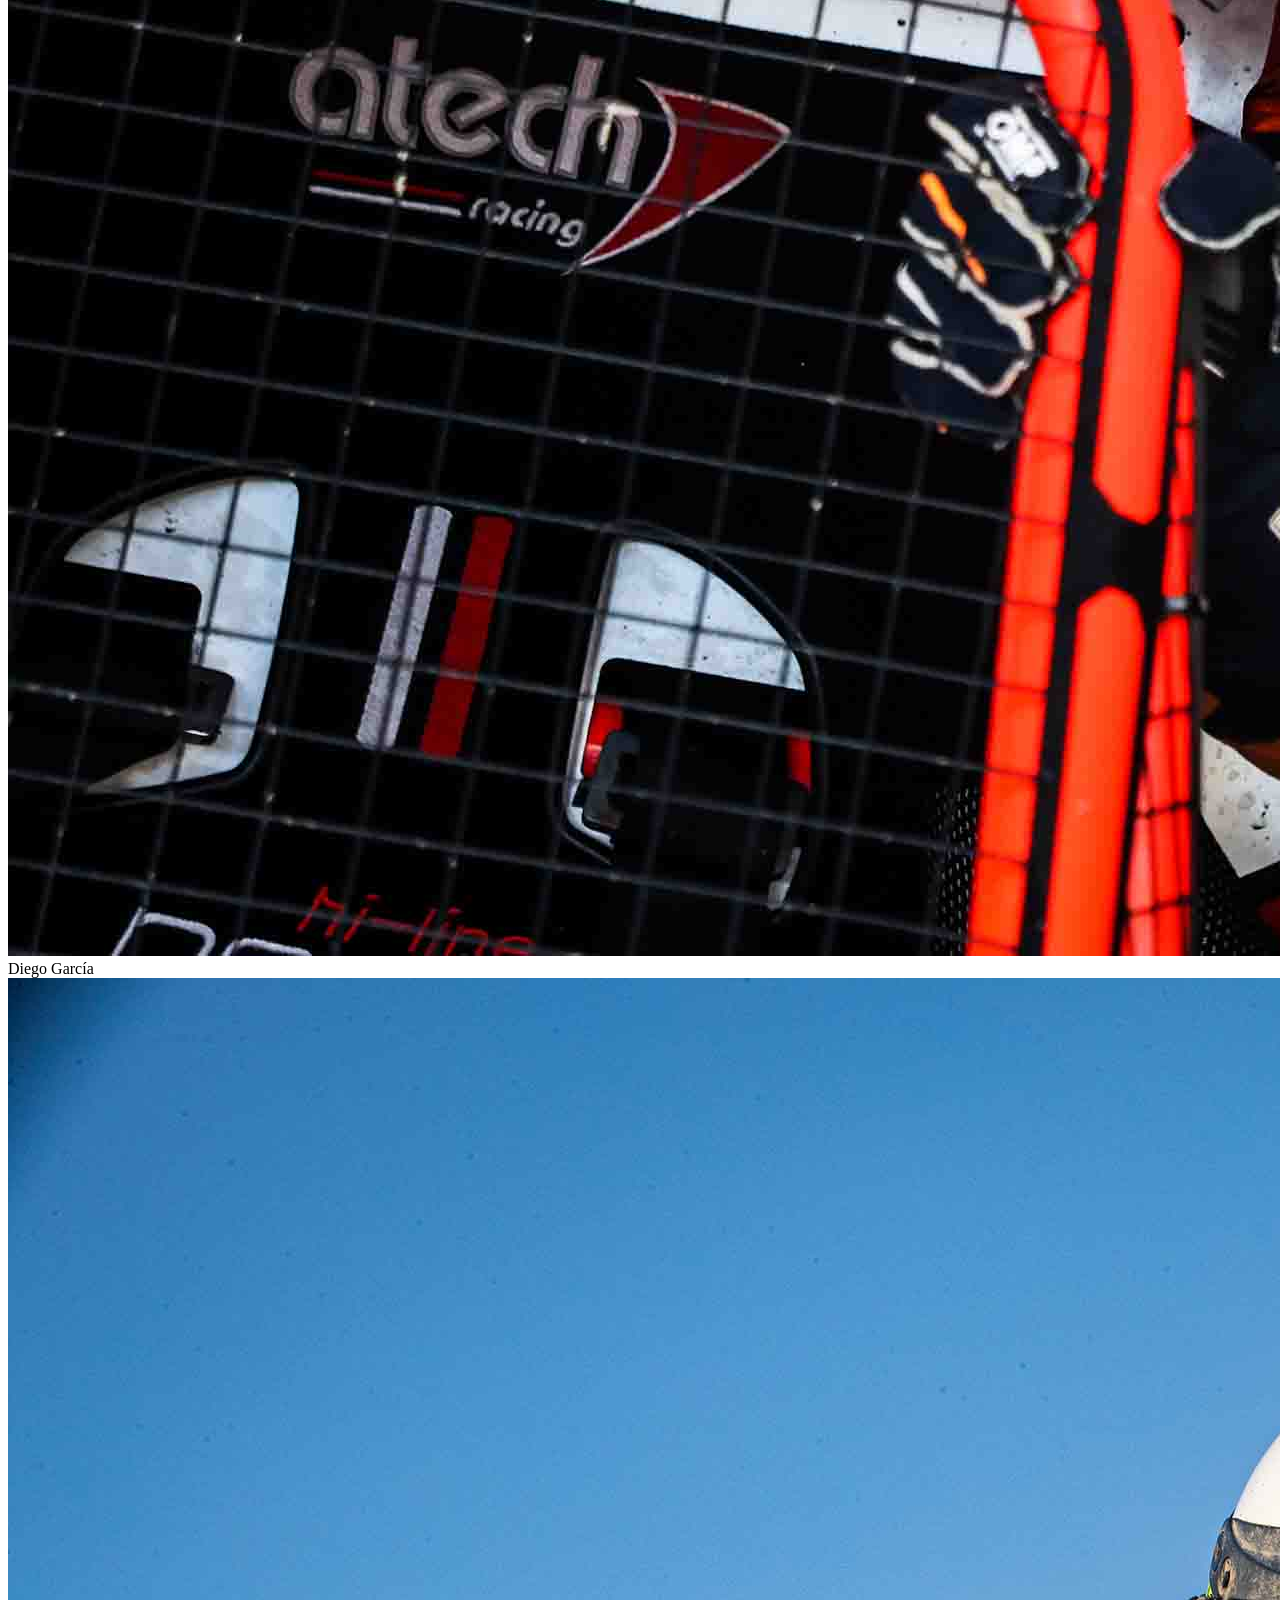
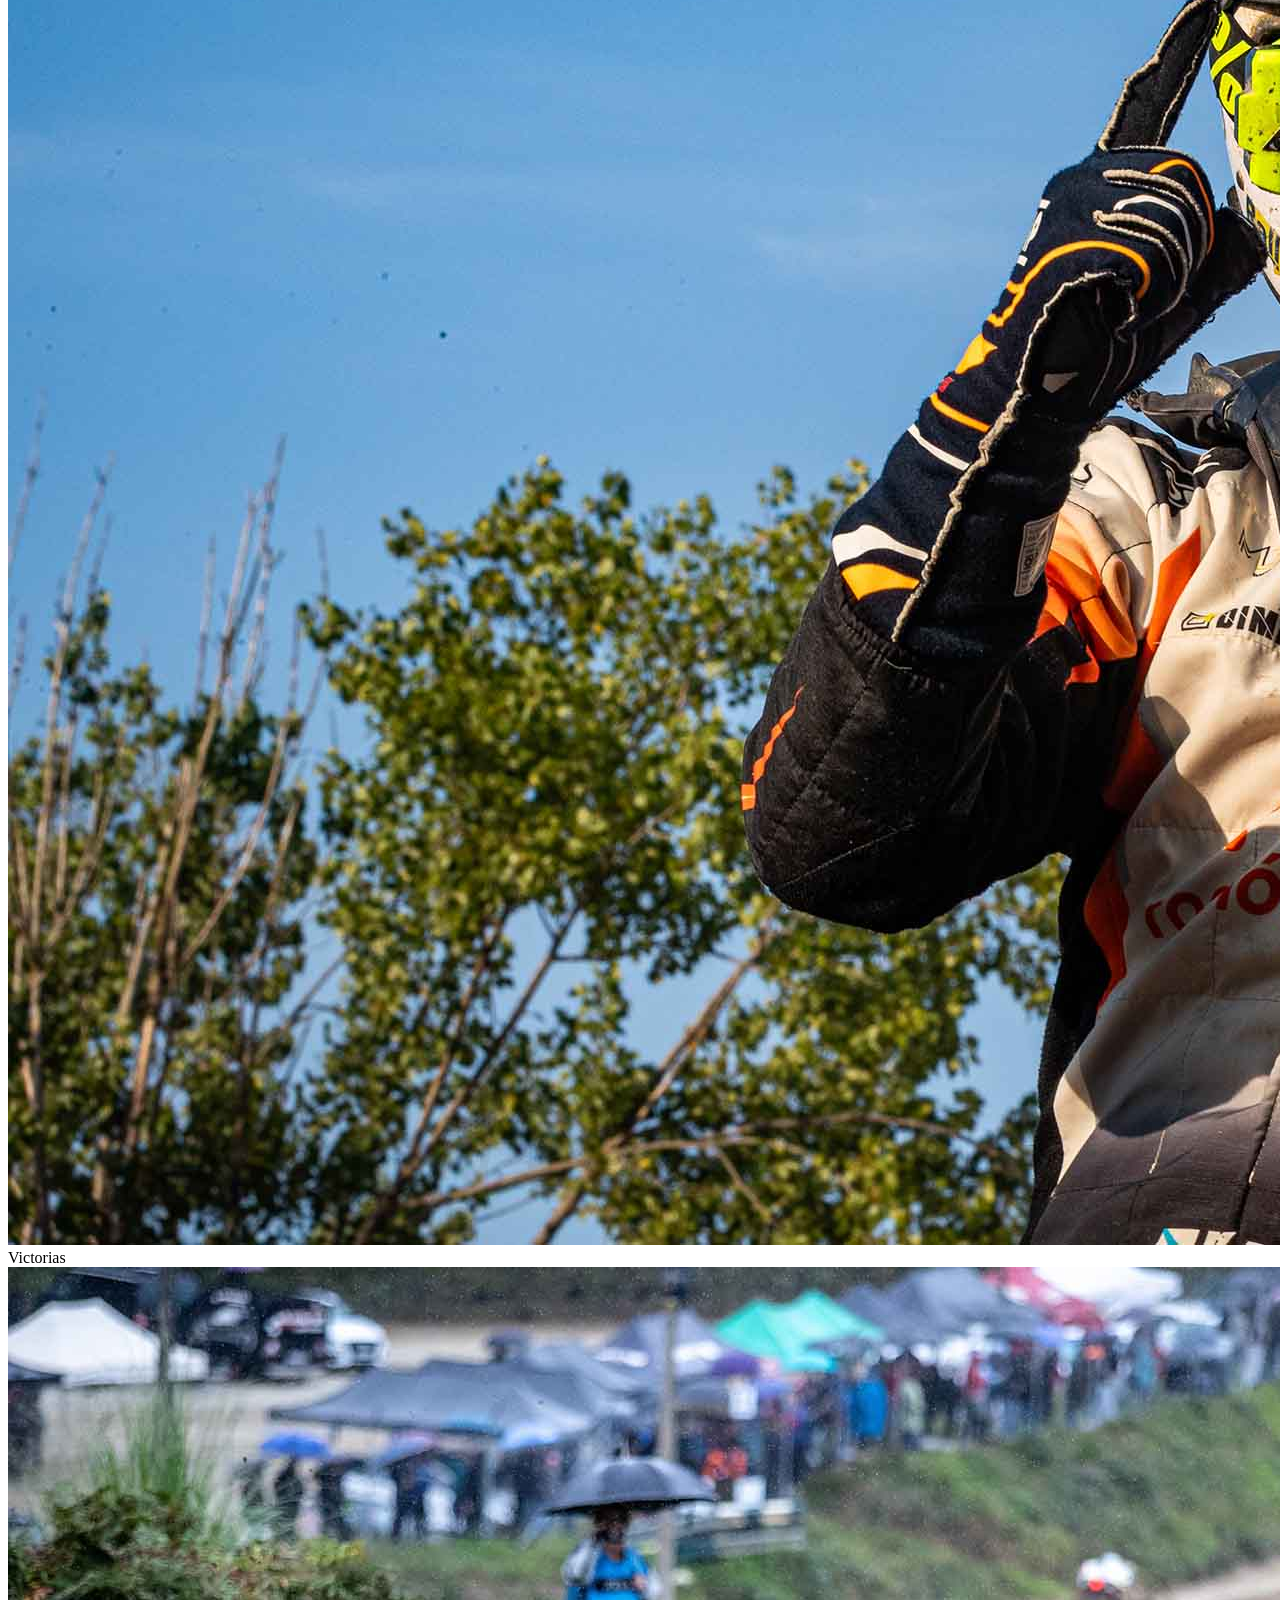
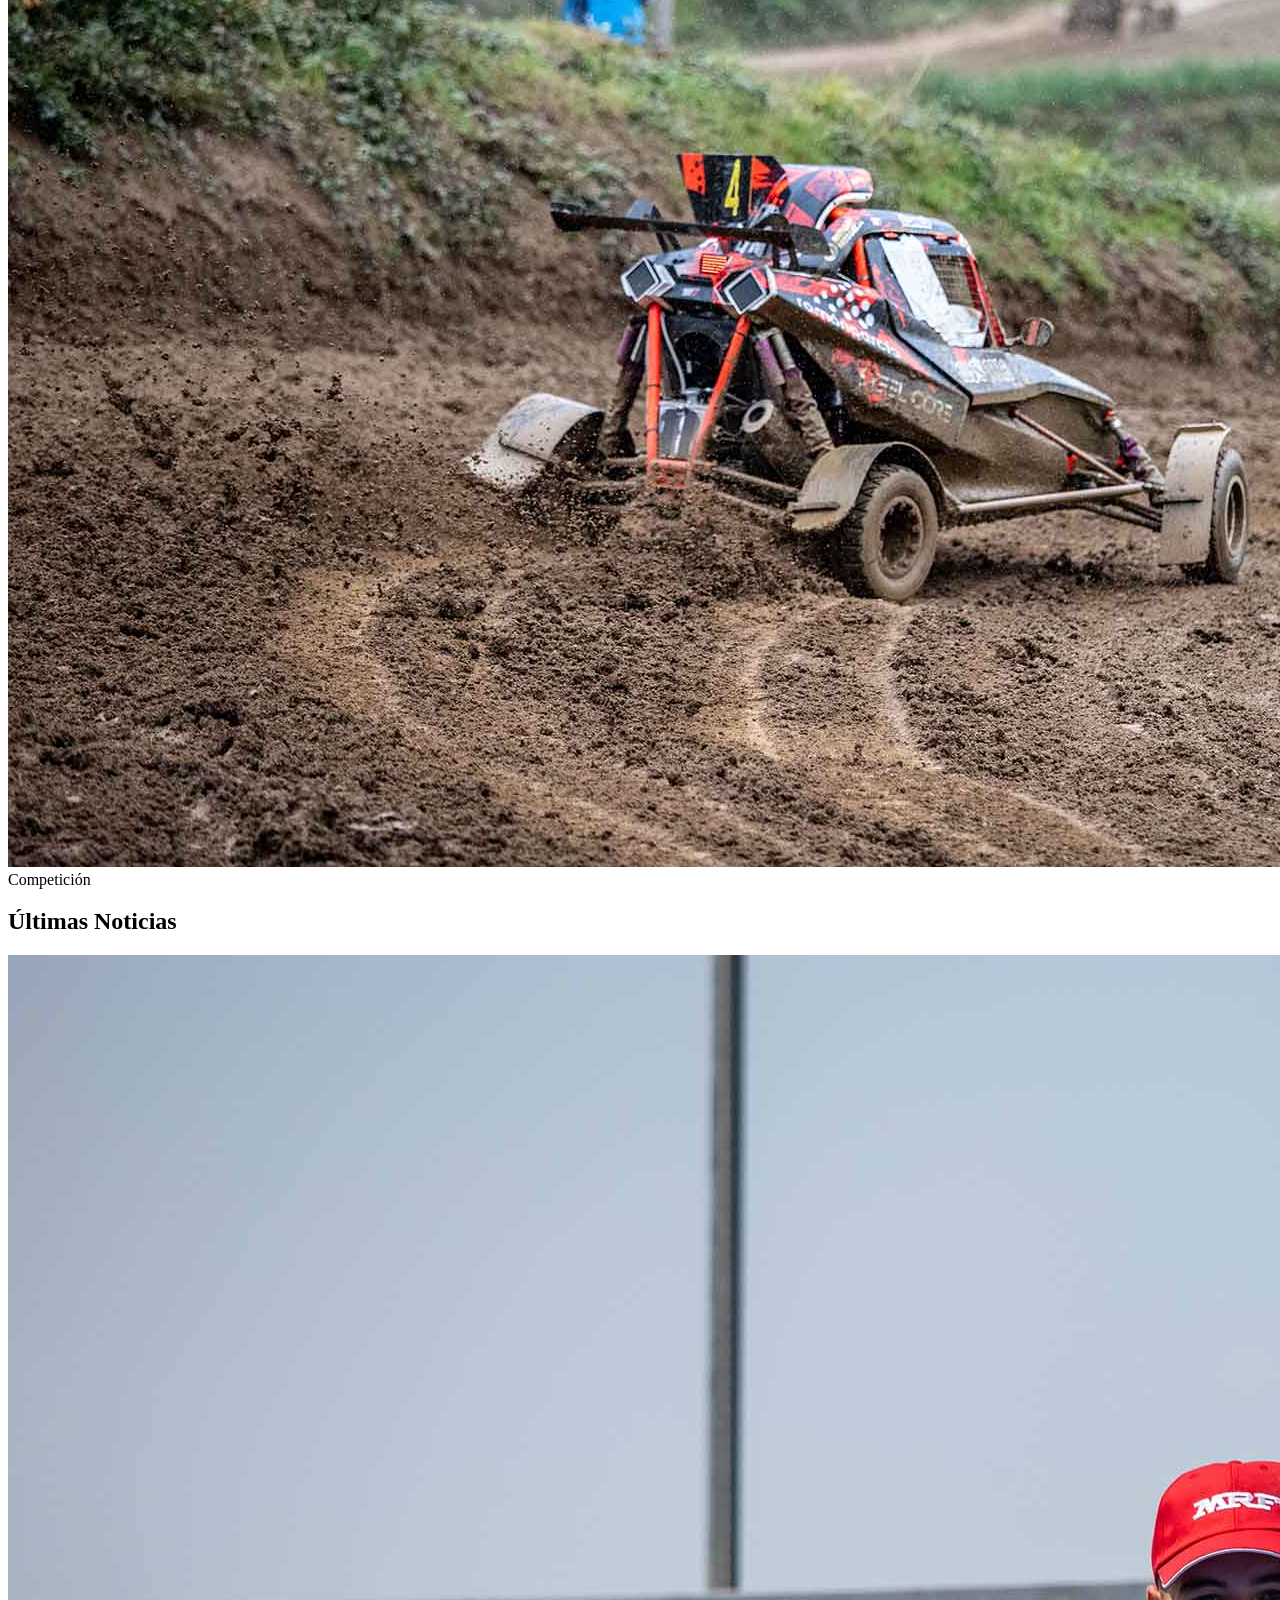
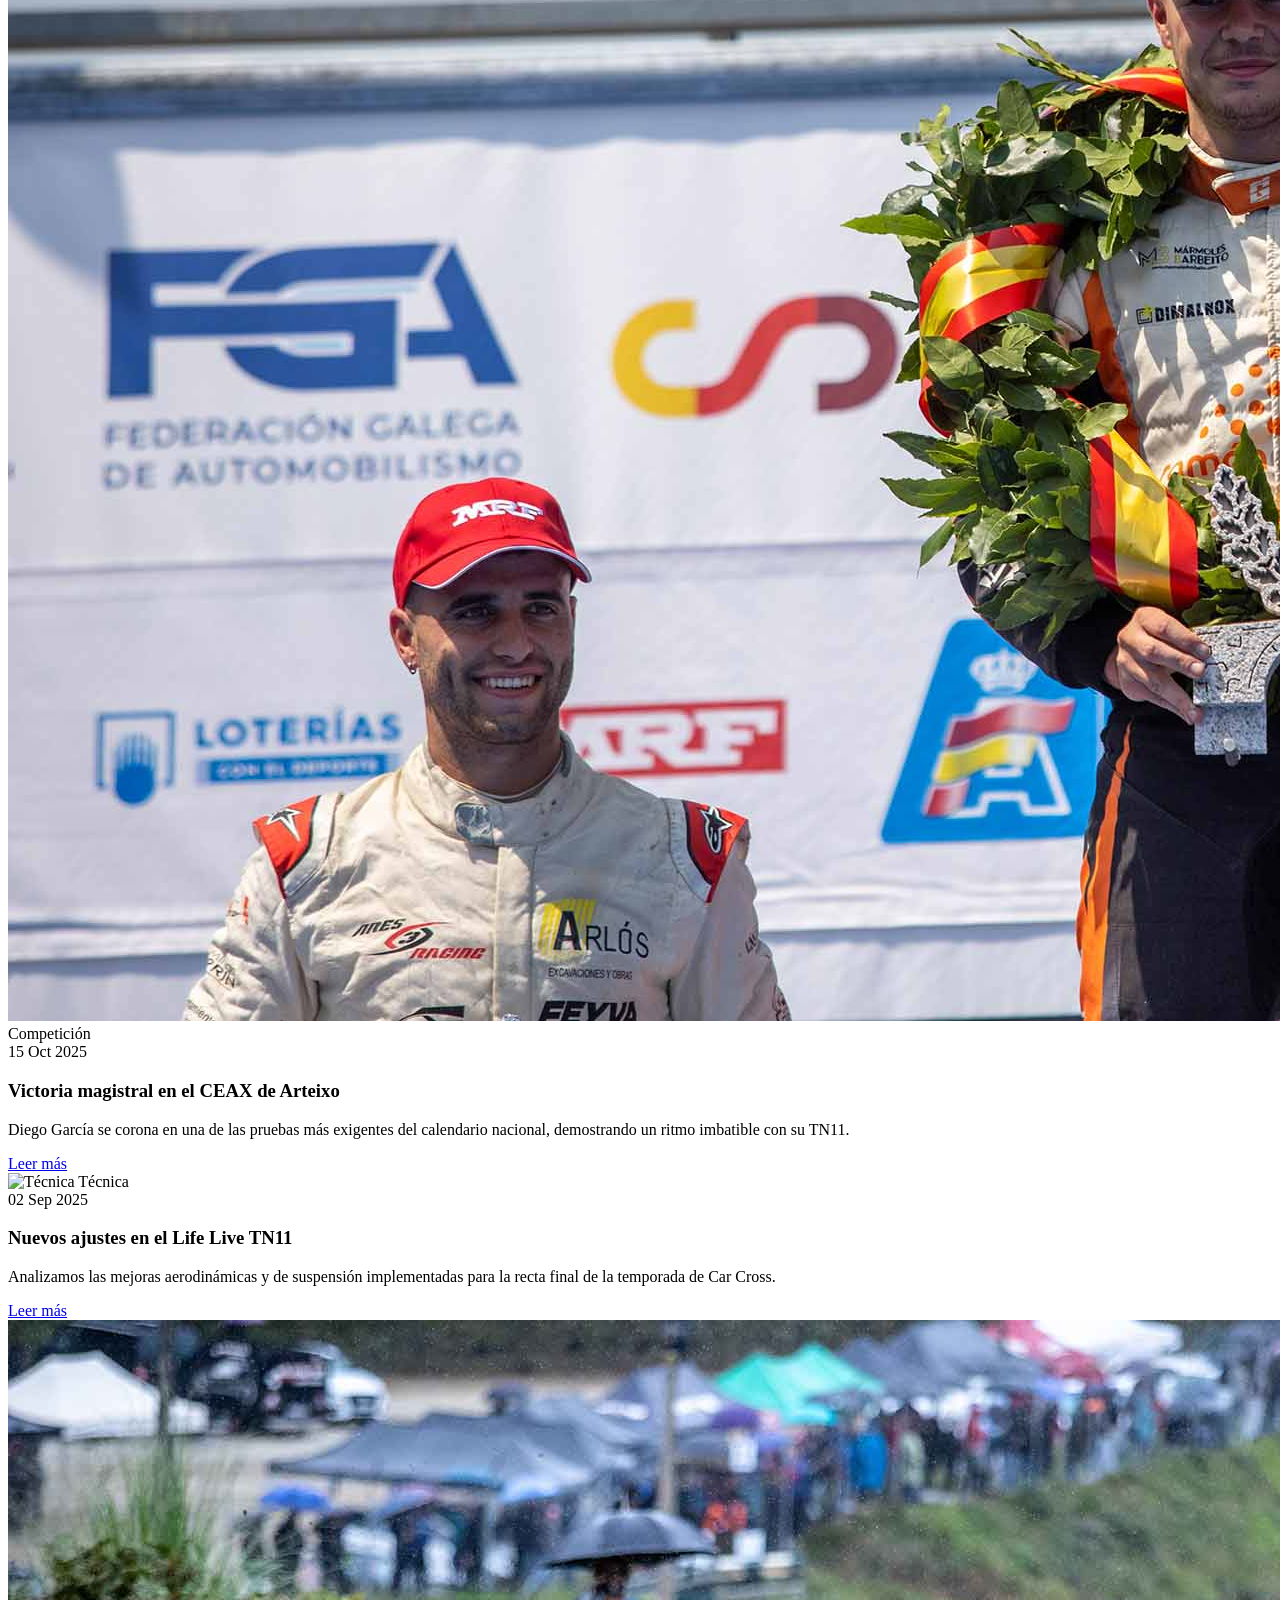
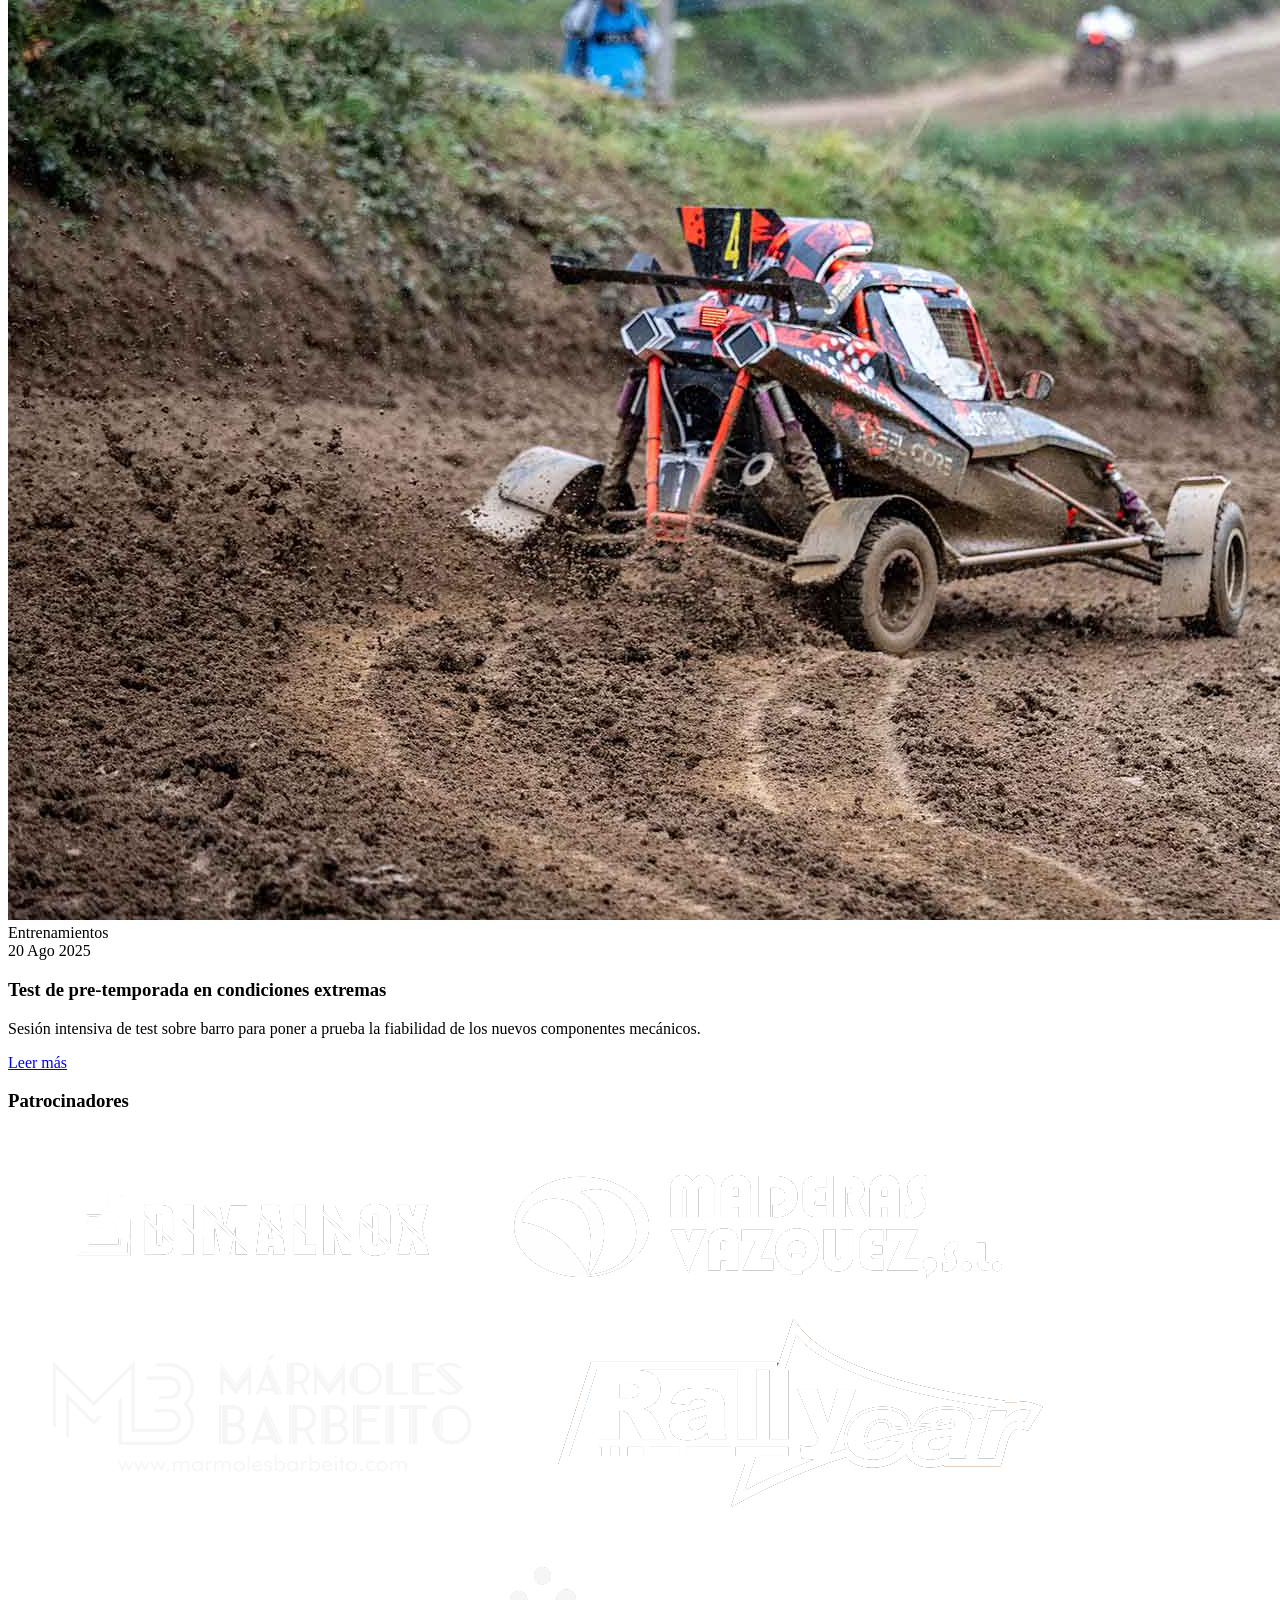
==== commit d8485a60: "Progreso de Diego (le da error al hacer push): Seguí corriguiendo errores de accesibilildad, consigu" ====
--- a/src/index.html
+++ b/src/index.html
@@ -80,7 +80,7 @@
                     <li><a href="#palmares" class="text-sm font-medium uppercase hover:text-primary-red transition-colors duration-300">Palmarés</a></li>
                     <li><a href="#galeria" class="text-sm font-medium uppercase hover:text-primary-red transition-colors duration-300">Galería</a></li>
                     <li><a href="#noticias" class="text-sm font-medium uppercase hover:text-primary-red transition-colors duration-300">Noticias</a></li>
-                    <li><a href="coche.html" class="text-sm font-medium uppercase hover:text-primary-red transition-colors duration-300">Vehículo</a></li>
+                    <li><a href="coche.html" class="text-sm font-medium uppercase hover:text-primary-red transition-colors duration-300">Coche</a></li>
                     <li><a href="contacto.html" class="text-sm font-medium uppercase hover:text-primary-red transition-colors duration-300">Contacto</a></li>
                     
                     <li class="relative w-[10vh] h-[10vh] ml-4 cursor-pointer group">
@@ -90,7 +90,7 @@
                 </ul>   
             </nav>
             
-           <button id="mobile-menu-btn" class="md:hidden text-white text-2xl cursor-pointer bg-transparent border-none" aria-label="Abrir menú de navegación" aria-controls="mobile-menu" aria-expanded="false">
+            <button id="mobile-menu-btn" class="md:hidden text-white text-2xl cursor-pointer bg-transparent border-none" aria-label="Abrir menú de navegación" aria-controls="mobile-menu" aria-expanded="false">
                 <svg xmlns="http://www.w3.org/2000/svg" fill="none" viewBox="0 0 24 24" stroke-width="1.5" stroke="currentColor" class="w-8 h-8">
                     <path stroke-linecap="round" stroke-linejoin="round" d="M3.75 6.75h16.5M3.75 12h16.5m-16.5 5.25h16.5" />
                 </svg>
@@ -103,15 +103,15 @@
                 <li><a href="index.html#palmares" class="text-base font-medium uppercase text-base-white hover:text-primary-red transition-colors duration-300">Palmarés</a></li>
                 <li><a href="index.html#galeria" class="text-base font-medium uppercase text-base-white hover:text-primary-red transition-colors duration-300">Galería</a></li>
                 <li><a href="index.html#noticias" class="text-base font-medium uppercase text-base-white hover:text-primary-red transition-colors duration-300">Noticias</a></li>
-                <li><a href="coche.html" class="text-base font-medium uppercase text-base-white hover:text-primary-red transition-colors duration-300">Vehículo</a></li>
+                <li><a href="coche.html" class="text-base font-medium uppercase text-base-white hover:text-primary-red transition-colors duration-300">Coche</a></li>
                 <li><a href="contacto.html" class="text-base font-medium uppercase text-base-white hover:text-primary-red transition-colors duration-300">Contacto</a></li>
             </ul>
         </nav>
     </header>
 
     <section id="inicio" class="relative h-screen w-full flex items-center justify-center overflow-hidden group cursor-default">
-      <video autoplay muted loop playsinline aria-hidden="true" class="absolute inset-0 w-full h-full object-cover -z-10 opacity-50 transition-transform duration-1000 ease-out group-hover:scale-110">
-            <source src="../media/vids/video-de-diego.mp4" type="video/mp4">
+        <video autoplay muted loop playsinline aria-hidden="true" class="absolute inset-0 w-full h-full object-cover -z-10 opacity-50 transition-transform duration-1000 ease-out group-hover:scale-110">
+            <source src="../media/vids/Edit_Diego_Web.mp4" type="video/mp4">
             <track kind="captions" src="../media/vids/subtitulos.vtt" srclang="es" label="Español">
             Tu navegador no soporta videos HTML5.
         </video>
@@ -119,7 +119,7 @@
         <div class="absolute inset-0 bg-black/30 -z-10 transition-colors duration-700 group-hover:bg-black/60"></div>
         
         <div class="relative z-10 text-center px-5 opacity-0 translate-y-10 group-hover:opacity-100 group-hover:translate-y-0 transition-all duration-1000 ease-out pointer-events-none">
-           <h1 class="text-5xl md:text-8xl font-black text-base-white uppercase tracking-tighter leading-none mb-4">
+            <h1 class="text-5xl md:text-8xl font-black text-base-white uppercase tracking-tighter leading-none mb-4">
                 DIEGO <span class="text-primary-red">GARCÍA</span> CANDAL
             </h1>
             
@@ -229,8 +229,7 @@
                 <div class="relative h-[300px] overflow-hidden rounded-md border border-bg-dark-grey transition-all duration-300 hover:scale-[1.02] hover:shadow-glow-orange hover:z-10 group">
                     <img src="../media/img/Highlights-y-Fotos/coche-blanco-y-negro.jpg" alt="Coche Diego" class="w-full h-full object-cover transition-transform duration-500 group-hover:scale-110">
                     <div class="absolute bottom-0 left-0 w-full h-[40%] bg-gradient-to-t from-primary-red/70 to-transparent flex items-end p-5 opacity-0 transition-opacity duration-300 group-hover:opacity-100">
-                        <span class="text-white font-bold uppercase text-[1.1rem] translate-y-2 transition-transform duration-300 group-hover:translate-y-0">TN11</span>
-                    </div>
+                    <div class="absolute -top-12 -right-5 text-[15rem] md:text-[25rem] font-black text-white/5 select-none -z-10 leading-none pointer-events-none" aria-hidden="true">TN11</div>                    </div>
                 </div>
 
                 <div class="relative h-[300px] overflow-hidden rounded-md border border-bg-dark-grey transition-all duration-300 hover:scale-[1.02] hover:shadow-glow-orange hover:z-10 group">
@@ -273,8 +272,7 @@
                         <span class="block text-primary-orange text-[0.85rem] font-semibold mb-2">15 Oct 2025</span>
                         <h3 class="text-base-white text-[1.3rem] font-bold mb-4 leading-[1.3]">Victoria magistral en el CEAX de Arteixo</h3>
                         <p class="text-text-muted text-[0.95rem] mb-5 text-justify">Diego García se corona en una de las pruebas más exigentes del calendario nacional, demostrando un ritmo imbatible con su TN11.</p>
-                        <a href="#" class="text-primary-red no-underline font-bold uppercase text-[0.85rem] tracking-wide transition-colors duration-300 hover:text-primary-orange">Leer más</a>
-                    </div>
+                        <a href="#" class="text-primary-red no-underline font-bold uppercase text-[0.85rem] tracking-wide transition-colors duration-300 hover:text-primary-orange" aria-label="Leer más sobre Victoria magistral en el CEAX de Arteixo">Leer más</a>                    </div>
                 </article>
 
                 <article class="bg-bg-card border border-bg-dark-grey rounded-md overflow-hidden transition-all duration-300 hover:-translate-y-2 hover:shadow-glow-red hover:border-primary-red group">
@@ -286,8 +284,7 @@
                         <span class="block text-primary-orange text-[0.85rem] font-semibold mb-2">02 Sep 2025</span>
                         <h3 class="text-base-white text-[1.3rem] font-bold mb-4 leading-[1.3]">Nuevos ajustes en el Life Live TN11</h3>
                         <p class="text-text-muted text-[0.95rem] mb-5 text-justify">Analizamos las mejoras aerodinámicas y de suspensión implementadas para la recta final de la temporada de Car Cross.</p>
-                        <a href="#" class="text-primary-red no-underline font-bold uppercase text-[0.85rem] tracking-wide transition-colors duration-300 hover:text-primary-orange">Leer más</a>
-                    </div>
+                        <a href="#" class="text-primary-red no-underline font-bold uppercase text-[0.85rem] tracking-wide transition-colors duration-300 hover:text-primary-orange" aria-label="Leer más sobre Nuevos ajustes en el Life Live TN11">Leer más</a>                    </div>
                 </article>
 
                 <article class="bg-bg-card border border-bg-dark-grey rounded-md overflow-hidden transition-all duration-300 hover:-translate-y-2 hover:shadow-glow-red hover:border-primary-red group">
@@ -299,8 +296,7 @@
                         <span class="block text-primary-orange text-[0.85rem] font-semibold mb-2">20 Ago 2025</span>
                         <h3 class="text-base-white text-[1.3rem] font-bold mb-4 leading-[1.3]">Test de pre-temporada en condiciones extremas</h3>
                         <p class="text-text-muted text-[0.95rem] mb-5 text-justify">Sesión intensiva de test sobre barro para poner a prueba la fiabilidad de los nuevos componentes mecánicos.</p>
-                        <a href="#" class="text-primary-red no-underline font-bold uppercase text-[0.85rem] tracking-wide transition-colors duration-300 hover:text-primary-orange">Leer más</a>
-                    </div>
+                        <a href="#" class="text-primary-red no-underline font-bold uppercase text-[0.85rem] tracking-wide transition-colors duration-300 hover:text-primary-orange" aria-label="Leer más sobre Test de pre-temporada en condiciones extremas">Leer más</a>                    </div>
                 </article>
 
             </div>
